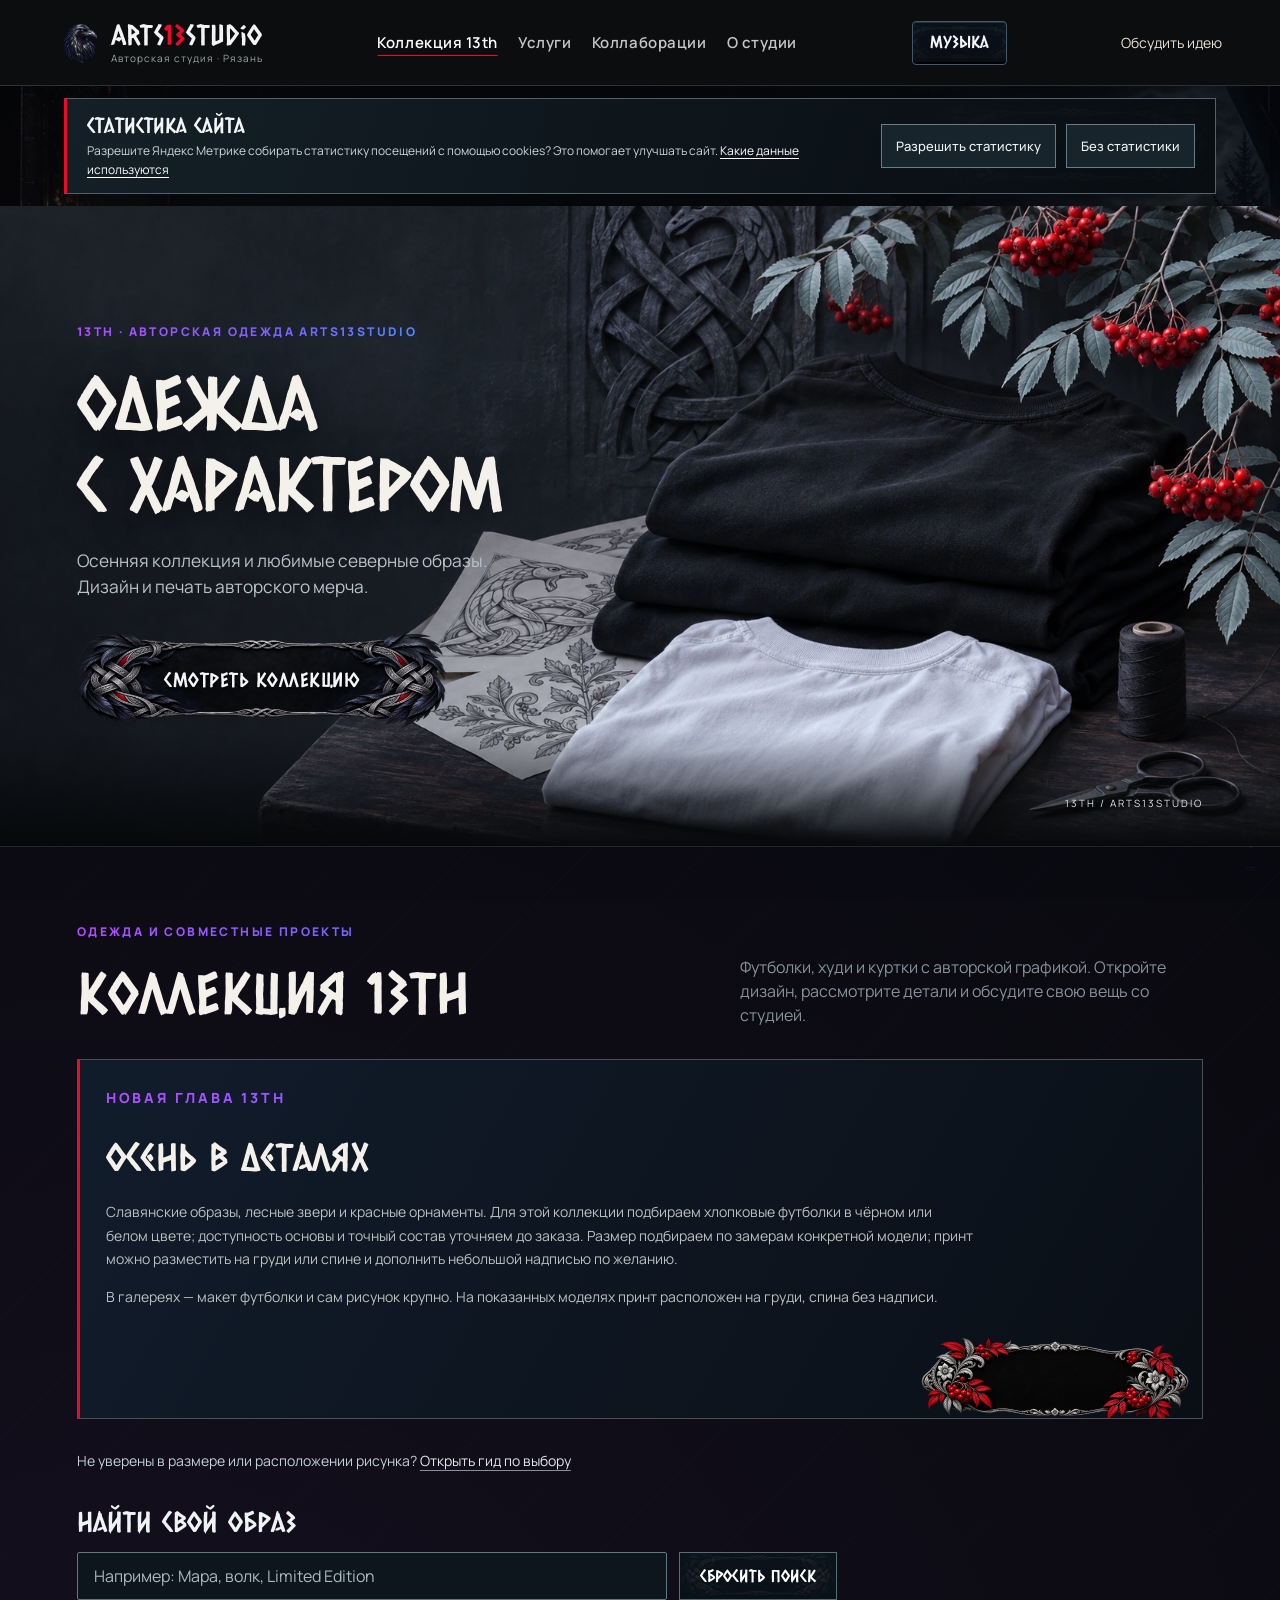
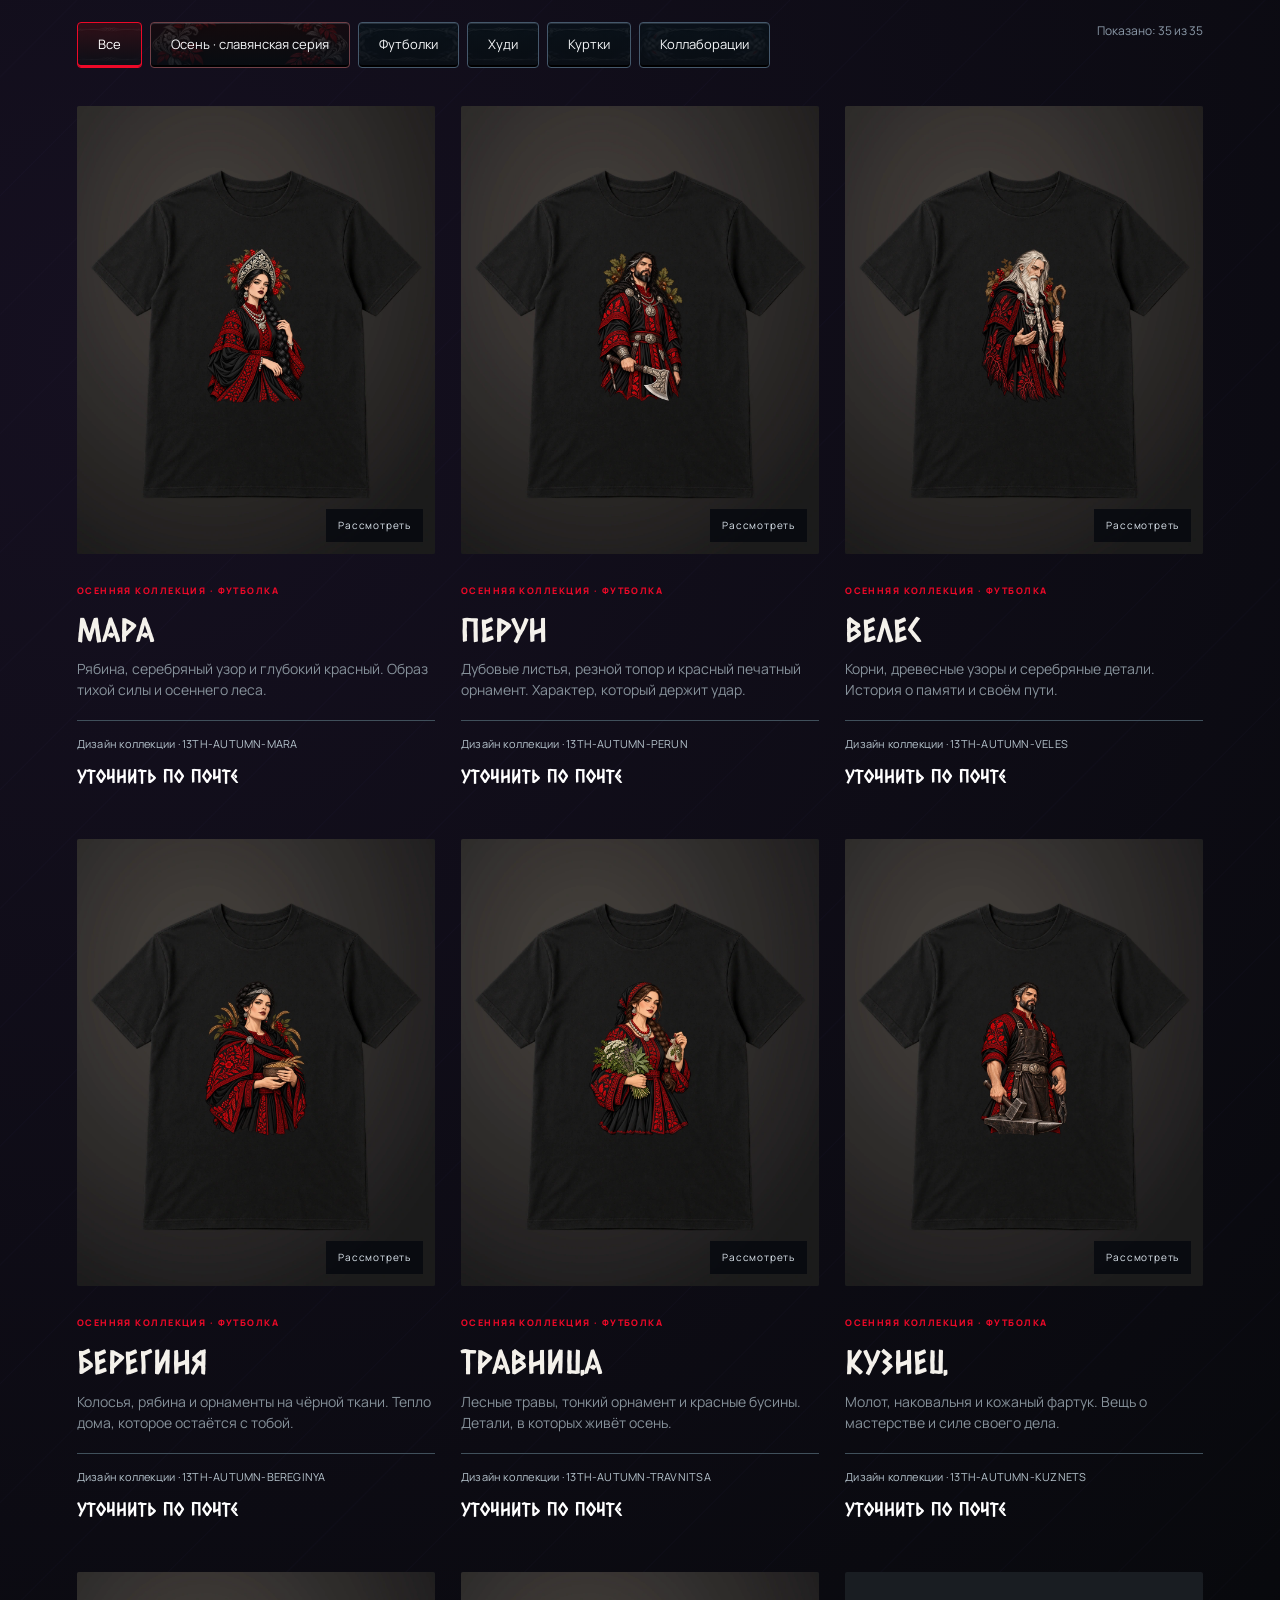
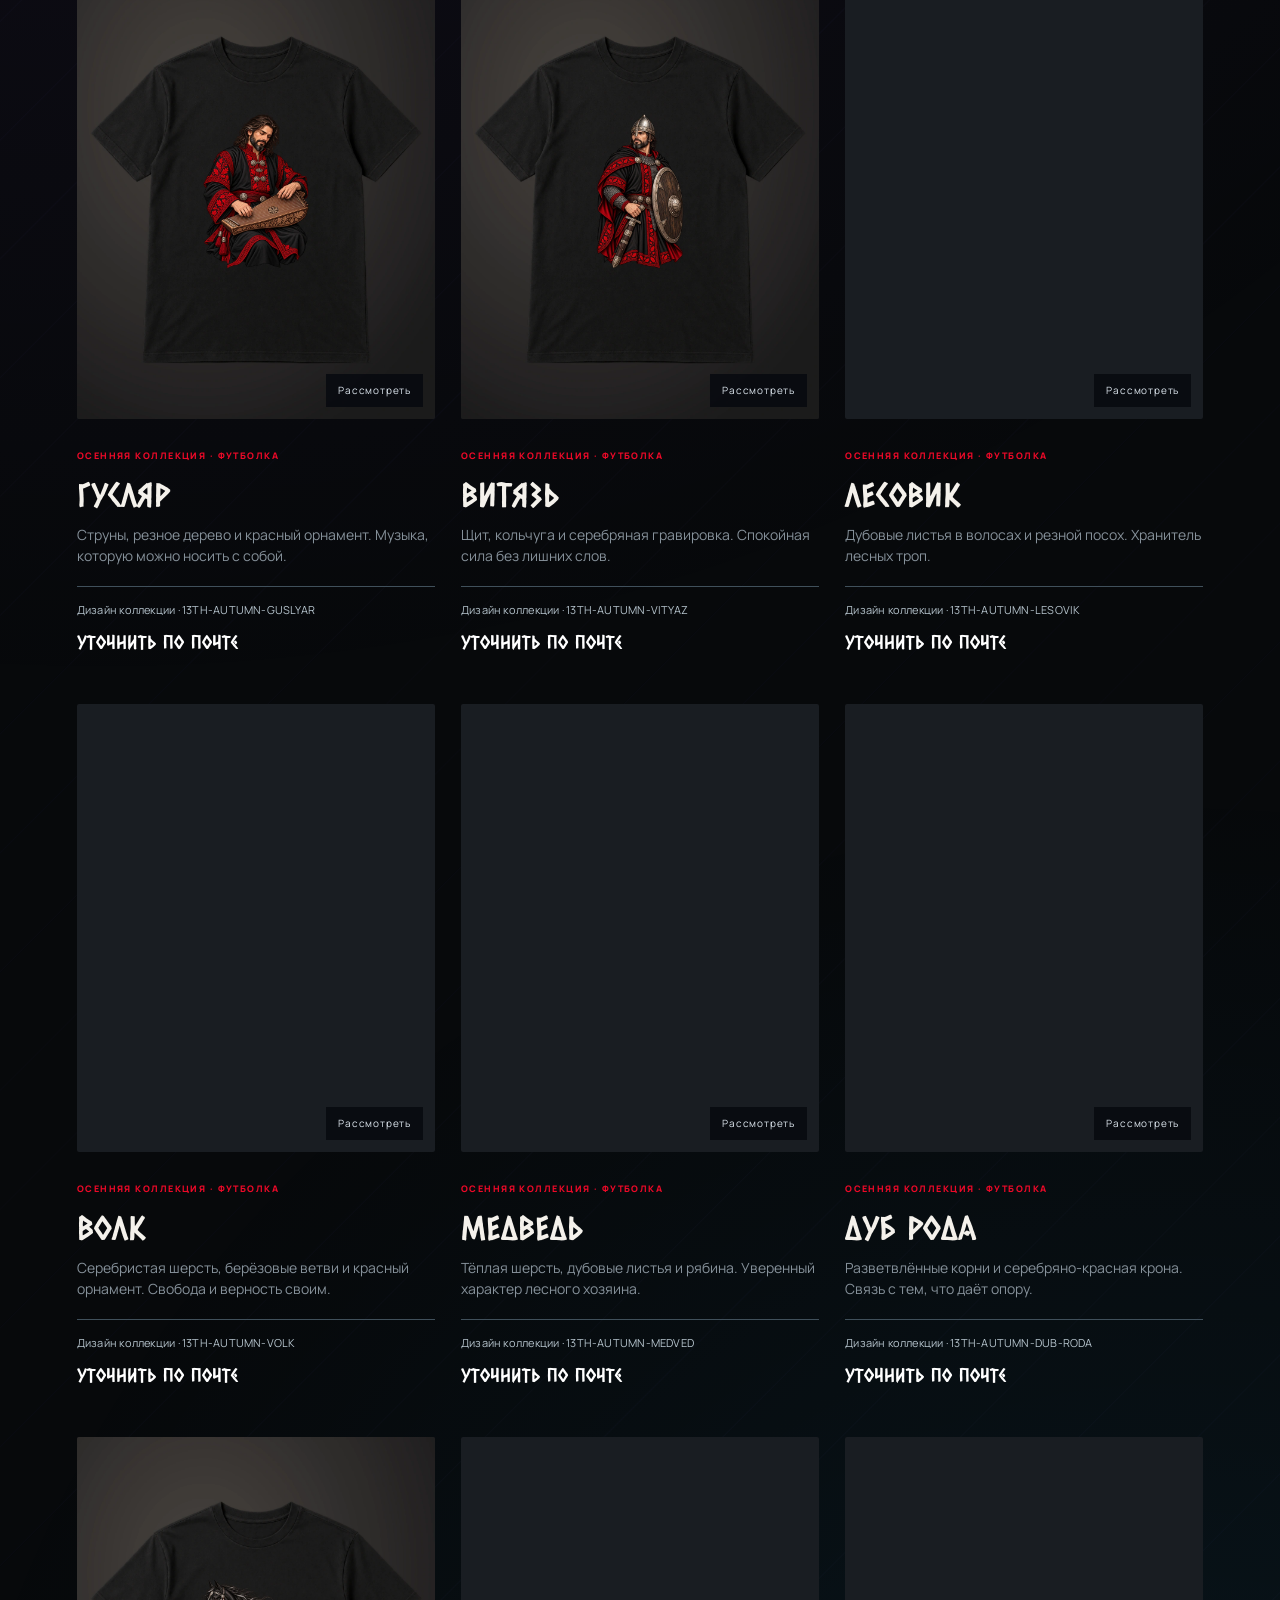
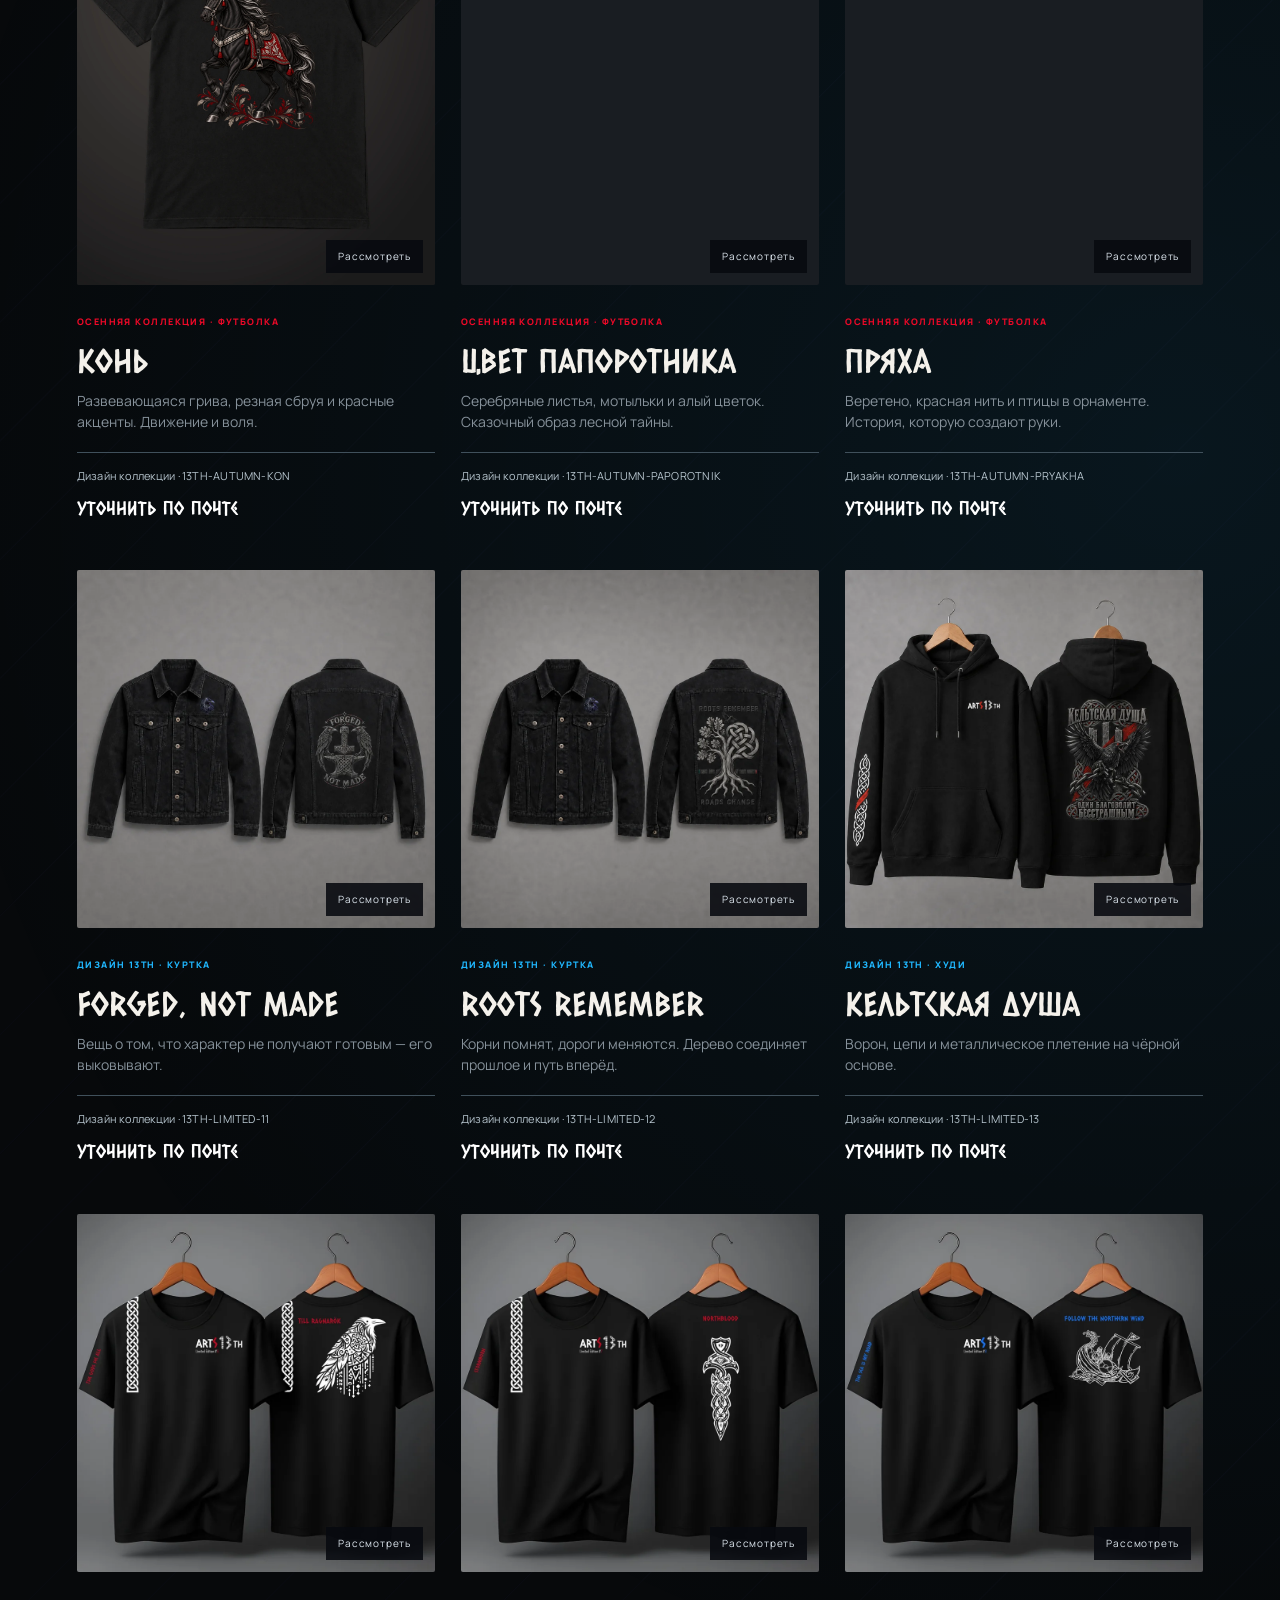
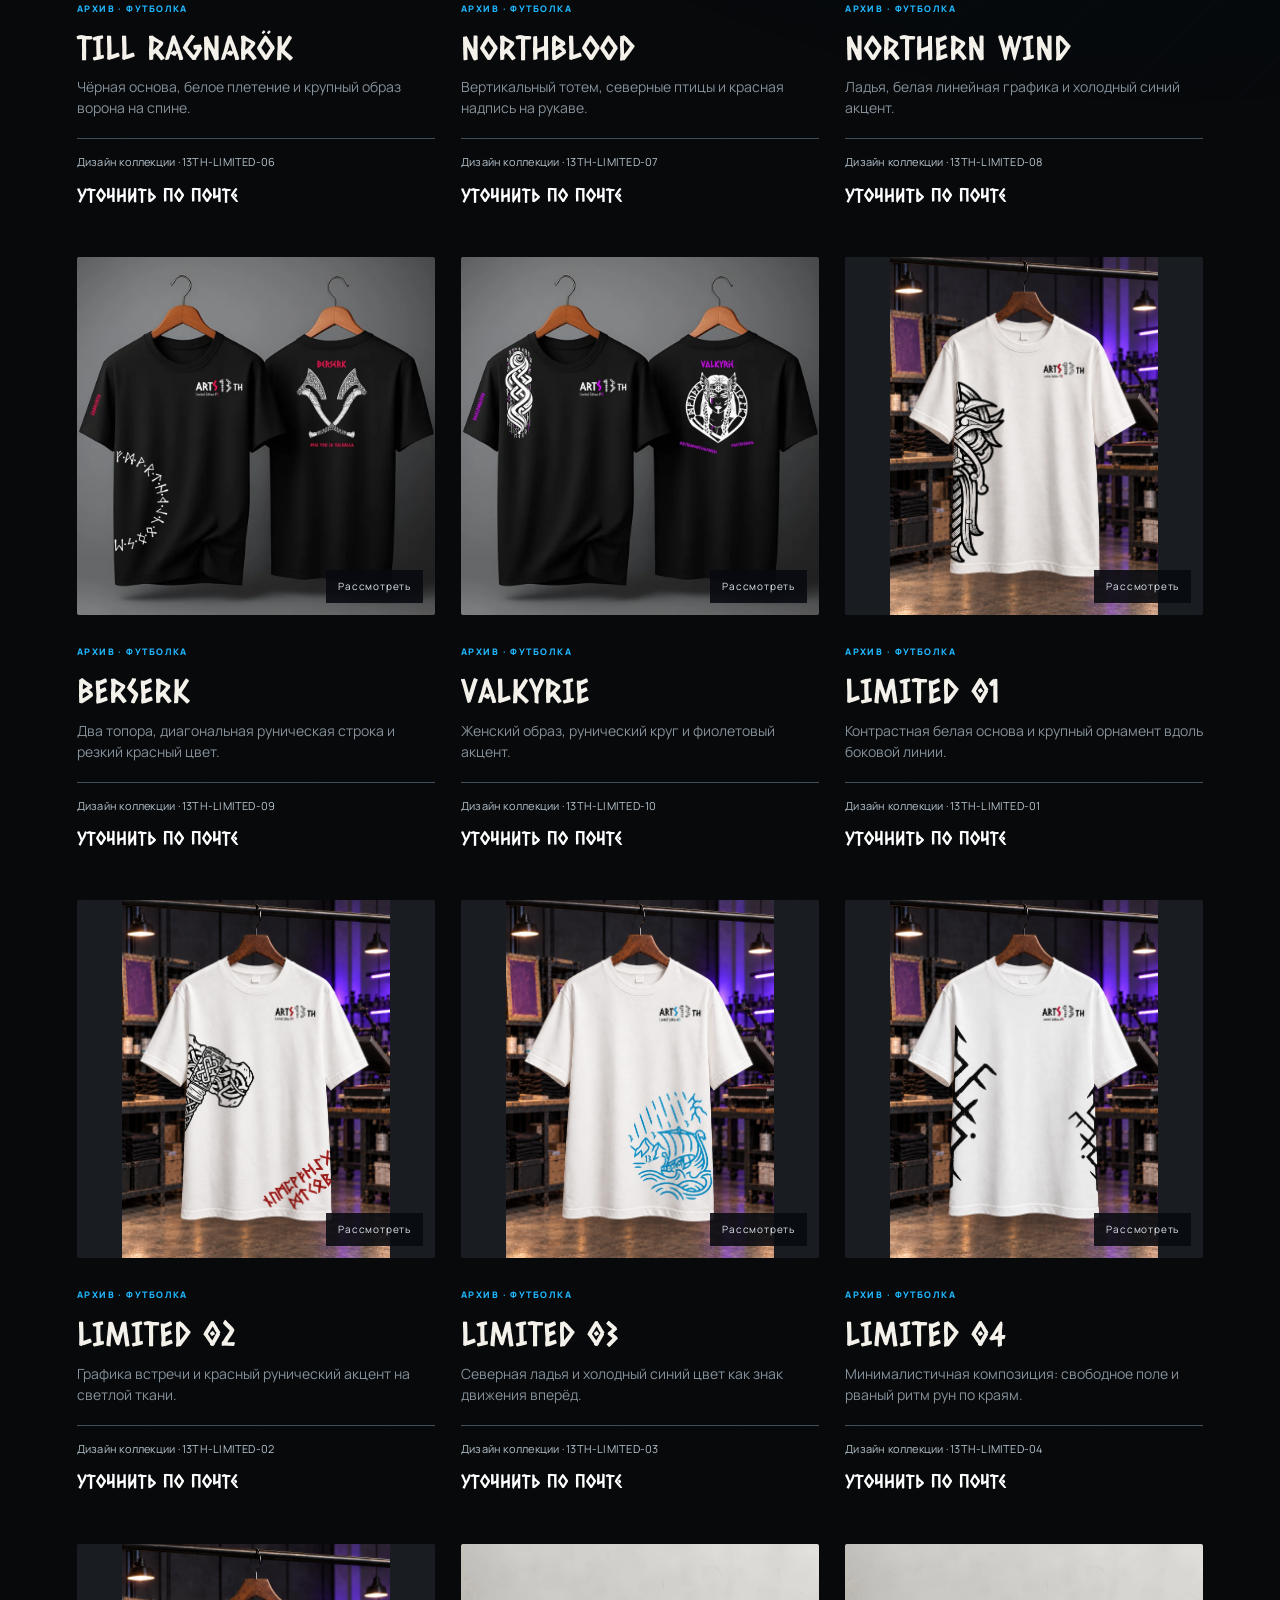
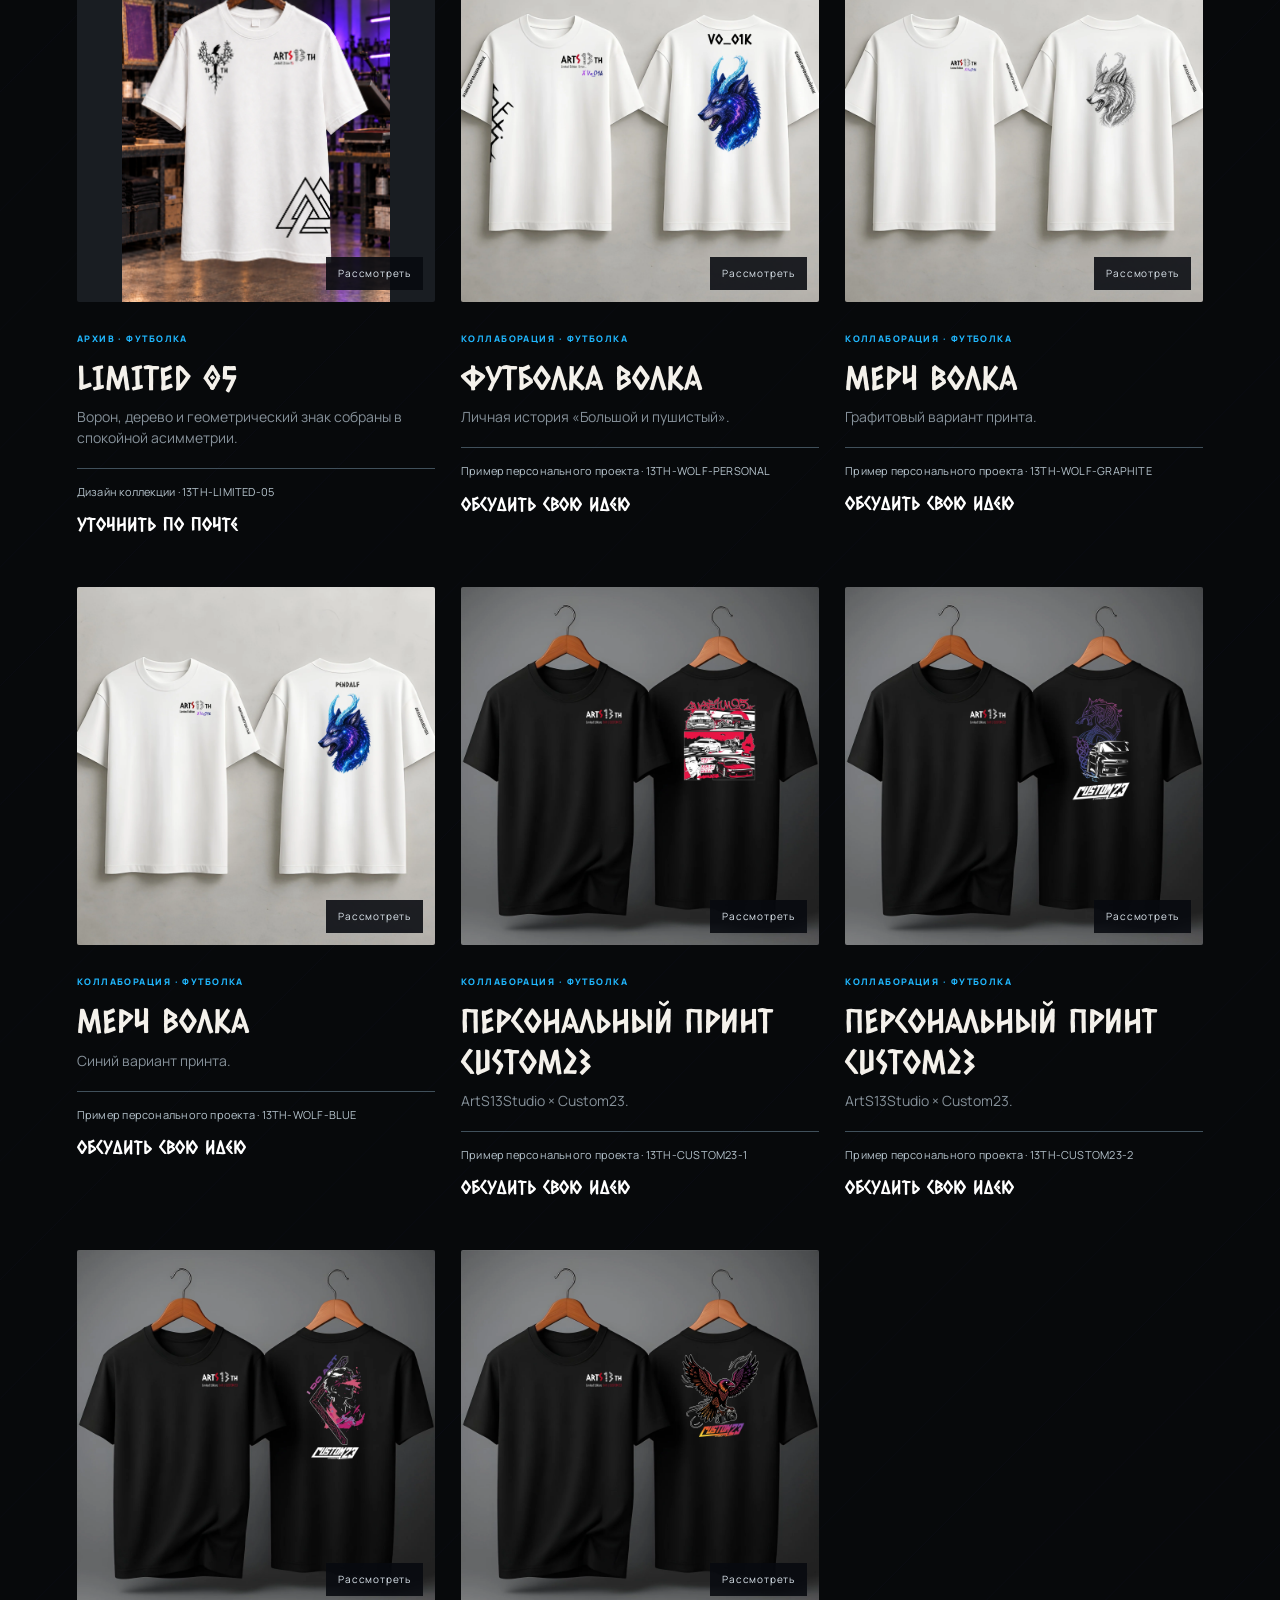
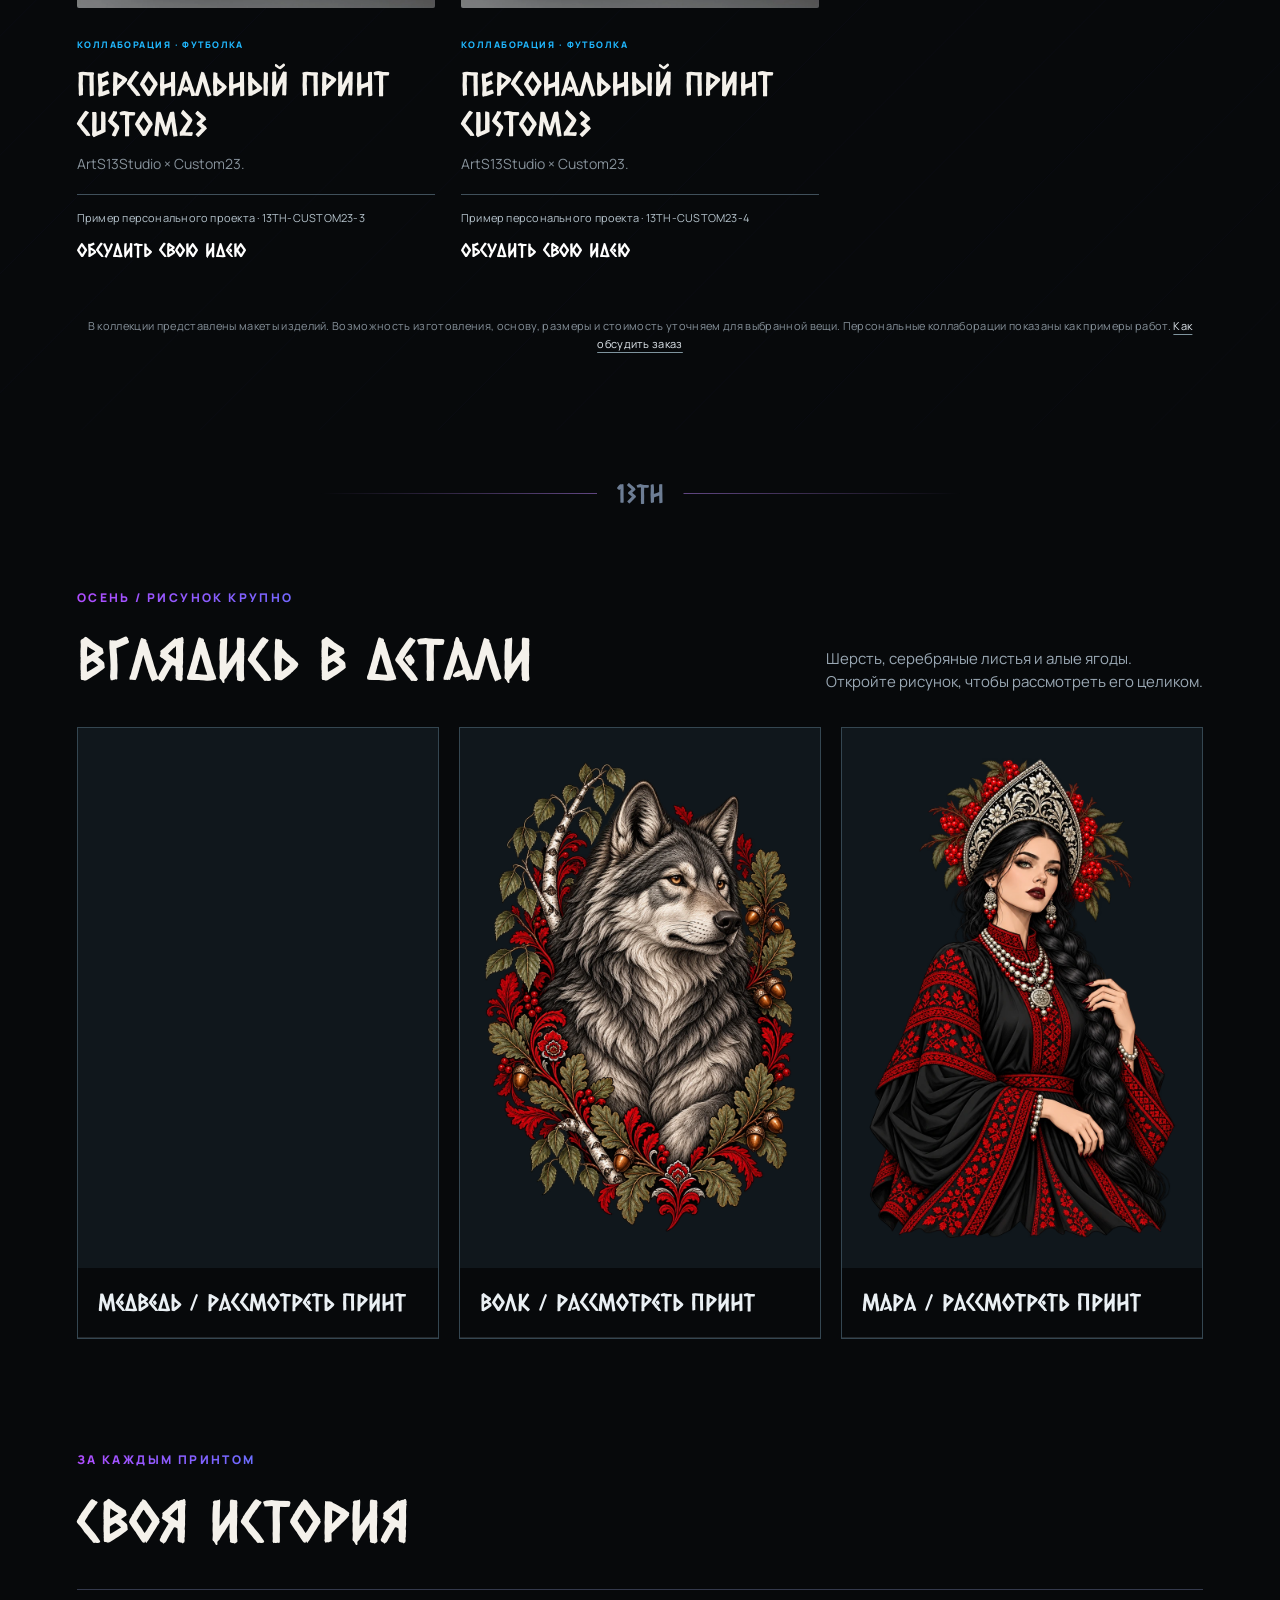
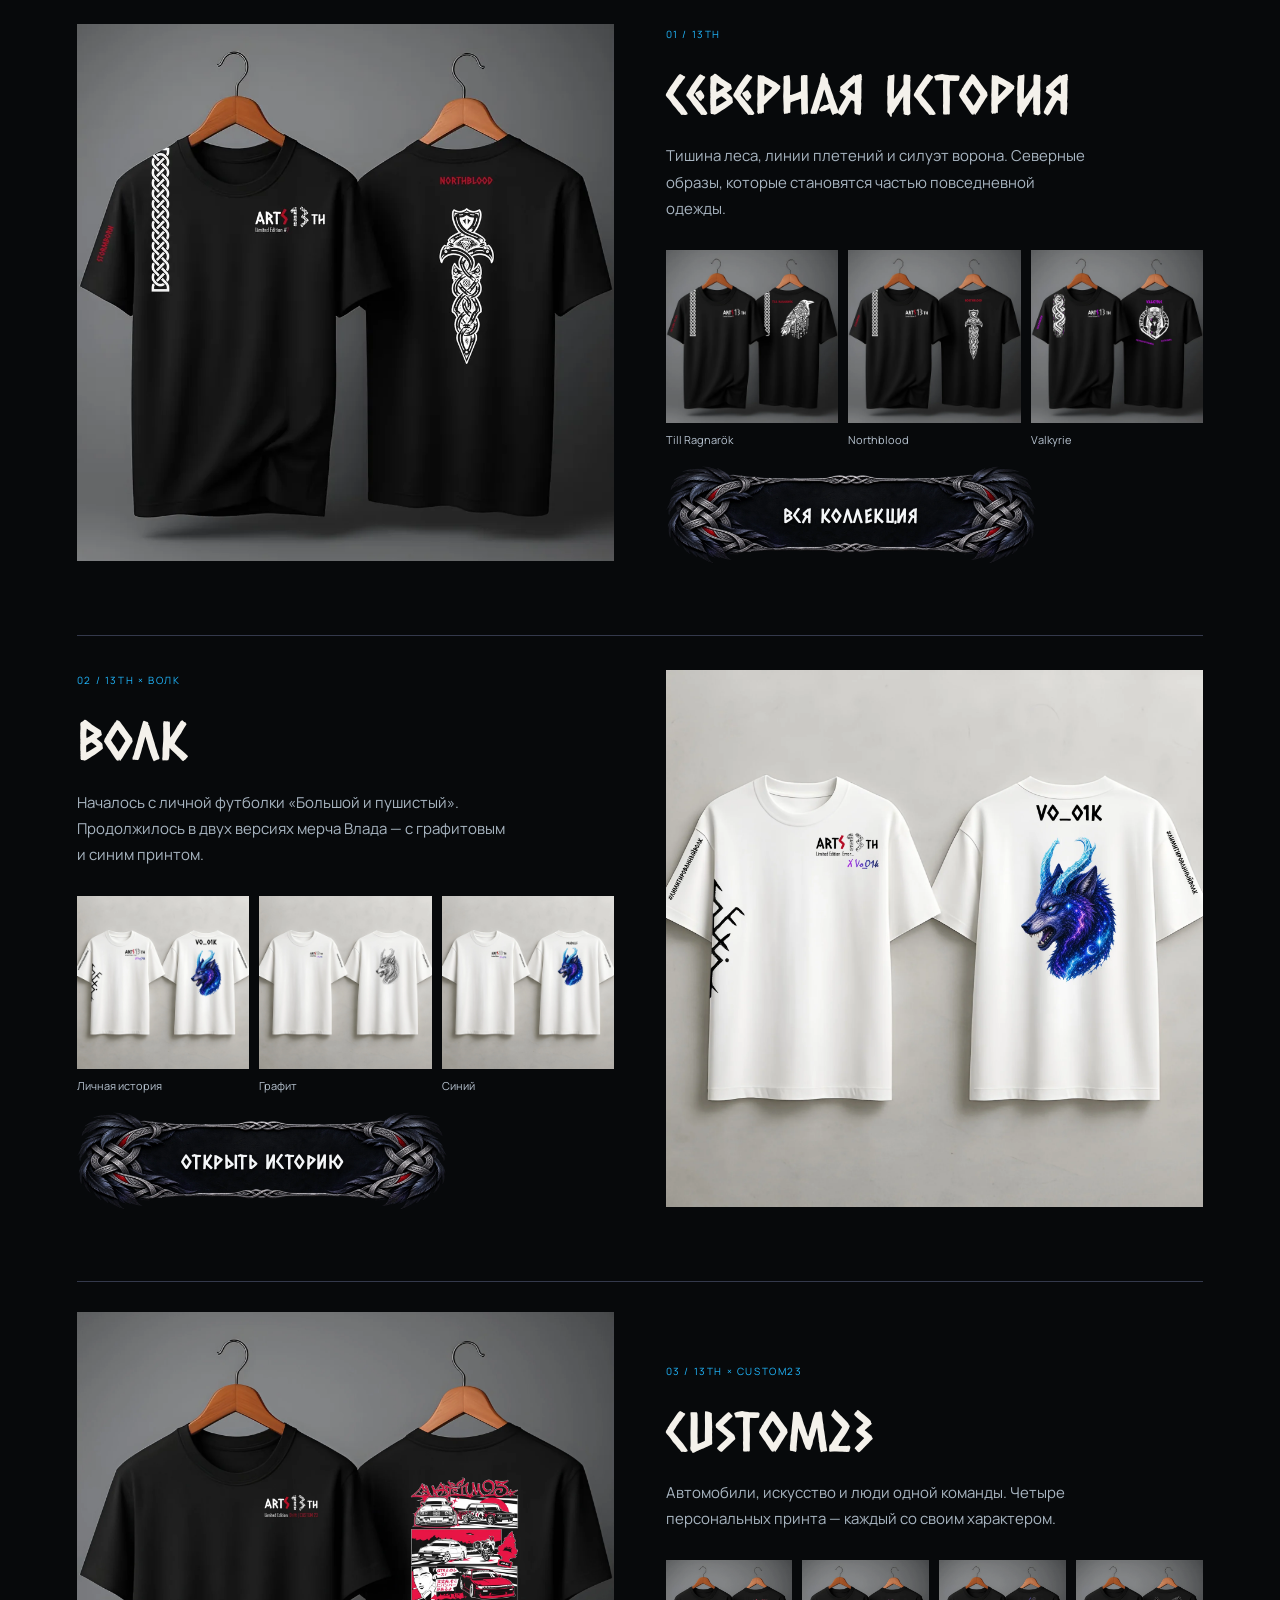
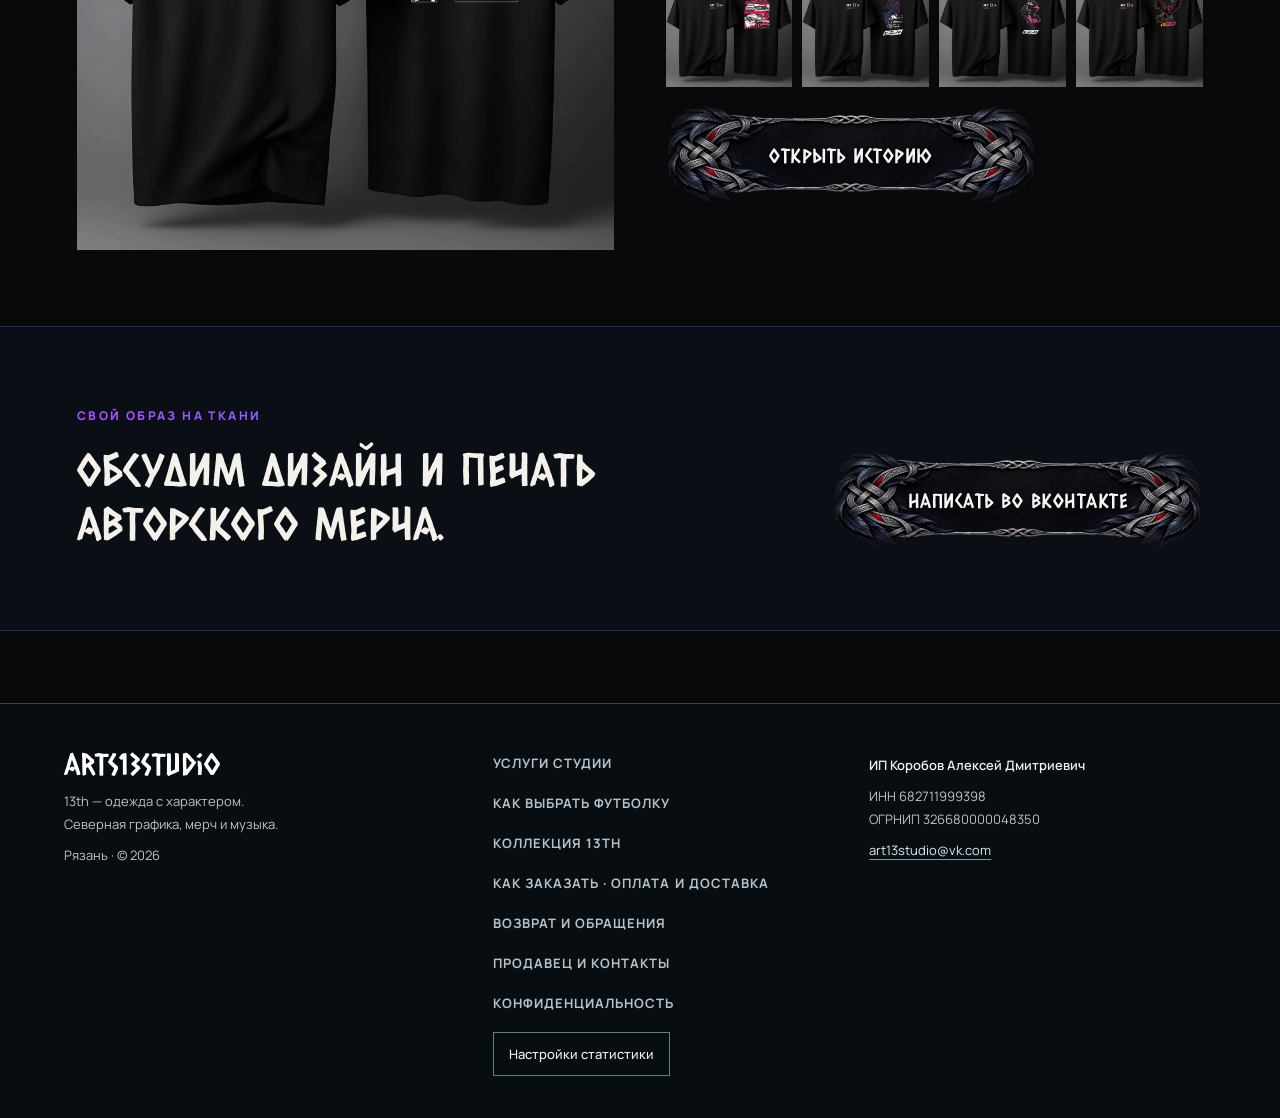
==== clothing/index.html @ e3e42444 "Refine catalog imagery and search; add studio services and fitting guide" ====
<!doctype html>
<html lang="ru">
  <head>
    <meta charset="utf-8" />
    <meta name="viewport" content="width=device-width, initial-scale=1" />
    <title>13th — бренд одежды студии ArtS13Studio</title>
    <meta name="description" content="Бренд одежды 13th: лимитированные футболки, куртки и худи с собственной графикой, дизайн и печать авторского мерча ArtS13Studio." />
    <meta name="robots" content="index, follow, max-image-preview:large" />
    <meta name="theme-color" content="#07090b" />
    <link rel="canonical" href="https://arts13studio.github.io/clothing/" />
    <link rel="alternate" hreflang="ru" href="https://arts13studio.github.io/clothing/" />
    <meta property="og:type" content="website" />
    <meta property="og:locale" content="ru_RU" />
    <meta property="og:site_name" content="ArtS13Studio" />
    <meta property="og:title" content="13th — бренд одежды студии ArtS13Studio" />
    <meta property="og:description" content="Лимитированная одежда с собственной графикой, коллекции и авторский мерч." />
    <meta property="og:url" content="https://arts13studio.github.io/clothing/" />
    <meta property="og:image" content="https://arts13studio.github.io/assets/clothing/lookbook/hero-atelier-autumn.webp" />
    <meta property="og:image:alt" content="Алексей и Виктория в футболках 13th в тёплой студии ArtS13Studio" />
    <meta name="twitter:card" content="summary_large_image" />
    <meta name="twitter:title" content="13th — бренд одежды ArtS13Studio" />
    <meta name="twitter:description" content="Лукбук, лимитированные вещи и дизайн авторского мерча." />
    <meta name="twitter:image" content="https://arts13studio.github.io/assets/clothing/lookbook/hero-atelier-autumn.webp" />
    <link rel="icon" href="../assets/favicon.svg" />
    <link rel="preload" href="../assets/fonts/CaesarDressingCyrillic.woff2" as="font" type="font/woff2" crossorigin />
    <link rel="stylesheet" href="../assets/styles.css?v=20261110-info1" />
    <link rel="stylesheet" href="../assets/clothing-lookbook.css?v=20261110-info1" />
    <script defer src="../assets/clothing-gallery.js?v=20261115-1"></script>
    <link rel="stylesheet" href="../assets/studio-navigation.css?v=20261111-nav1" />
    <script src="../assets/studio-navigation.js?v=20261110-info1" defer></script>
    <script type="application/ld+json">{
  "@context": "https://schema.org",
  "@type": "CollectionPage",
  "name": "Лимитированная одежда 13th",
  "description": "Архив лимитированной одежды бренда 13th от ArtS13Studio.",
  "url": "https://arts13studio.github.io/clothing/",
  "isPartOf": {
    "@type": "WebSite",
    "name": "ArtS13Studio",
    "url": "https://arts13studio.github.io/"
  },
  "mainEntity": {
    "@type": "ItemList",
    "numberOfItems": 35,
    "itemListElement": [
      {
        "@type": "ListItem",
        "position": 1,
        "name": "Мара"
      },
      {
        "@type": "ListItem",
        "position": 2,
        "name": "Перун"
      },
      {
        "@type": "ListItem",
        "position": 3,
        "name": "Велес"
      },
      {
        "@type": "ListItem",
        "position": 4,
        "name": "Берегиня"
      },
      {
        "@type": "ListItem",
        "position": 5,
        "name": "Травница"
      },
      {
        "@type": "ListItem",
        "position": 6,
        "name": "Кузнец"
      },
      {
        "@type": "ListItem",
        "position": 7,
        "name": "Гусляр"
      },
      {
        "@type": "ListItem",
        "position": 8,
        "name": "Витязь"
      },
      {
        "@type": "ListItem",
        "position": 9,
        "name": "Лесовик"
      },
      {
        "@type": "ListItem",
        "position": 10,
        "name": "Волк"
      },
      {
        "@type": "ListItem",
        "position": 11,
        "name": "Медведь"
      },
      {
        "@type": "ListItem",
        "position": 12,
        "name": "Дуб рода"
      },
      {
        "@type": "ListItem",
        "position": 13,
        "name": "Конь"
      },
      {
        "@type": "ListItem",
        "position": 14,
        "name": "Цвет папоротника"
      },
      {
        "@type": "ListItem",
        "position": 15,
        "name": "Пряха"
      },
      {
        "@type": "ListItem",
        "position": 16,
        "name": "Forged, Not Made"
      },
      {
        "@type": "ListItem",
        "position": 17,
        "name": "Roots Remember"
      },
      {
        "@type": "ListItem",
        "position": 18,
        "name": "Кельтская душа"
      },
      {
        "@type": "ListItem",
        "position": 19,
        "name": "Till Ragnarök"
      },
      {
        "@type": "ListItem",
        "position": 20,
        "name": "Northblood"
      },
      {
        "@type": "ListItem",
        "position": 21,
        "name": "Northern Wind"
      },
      {
        "@type": "ListItem",
        "position": 22,
        "name": "Berserk"
      },
      {
        "@type": "ListItem",
        "position": 23,
        "name": "Valkyrie"
      },
      {
        "@type": "ListItem",
        "position": 24,
        "name": "Limited 01"
      },
      {
        "@type": "ListItem",
        "position": 25,
        "name": "Limited 02"
      },
      {
        "@type": "ListItem",
        "position": 26,
        "name": "Limited 03"
      },
      {
        "@type": "ListItem",
        "position": 27,
        "name": "Limited 04"
      },
      {
        "@type": "ListItem",
        "position": 28,
        "name": "Limited 05"
      },
      {
        "@type": "ListItem",
        "position": 29,
        "name": "Футболка Волка"
      },
      {
        "@type": "ListItem",
        "position": 30,
        "name": "Мерч Волка"
      },
      {
        "@type": "ListItem",
        "position": 31,
        "name": "Мерч Волка"
      },
      {
        "@type": "ListItem",
        "position": 32,
        "name": "Персональный принт Custom23"
      },
      {
        "@type": "ListItem",
        "position": 33,
        "name": "Персональный принт Custom23"
      },
      {
        "@type": "ListItem",
        "position": 34,
        "name": "Персональный принт Custom23"
      },
      {
        "@type": "ListItem",
        "position": 35,
        "name": "Персональный принт Custom23"
      }
    ]
  }
}</script>
    <link rel="stylesheet" href="../assets/studio-finish.css?v=20261111-nav1" />
    <link rel="stylesheet" href="../assets/studio-service.css?v=20261111-nav1" />
  <script src="../assets/studio-analytics.js?v=20261110-info2" defer></script><link rel="stylesheet" href="../assets/studio-refinement.css?v=20261115-1" /></head>
  <body>
    <a class="studio-skip-link" href="#main-content">К содержимому</a>
    <main id="main-content" class="clothing-page">
      <div class="clothing-rune-rails" aria-hidden="true"><span>ᚨ · ᚱ · ᛏ · ᛊ · ᛏ · ᚺ</span><span>ᚺ · ᛏ · ᛊ · ᛏ · ᚱ · ᚨ</span></div>
      <!-- Шапка раздела одежды. -->
      <header class="studio-header">
        <a class="studio-logo" href="../" aria-label="ArtS13Studio — на главную"><img src="../assets/raven-brand-mark.png" width="42" height="42" alt="" /><span><strong>ArtS<span>13</span>Studio</strong><small>Авторская студия · Рязань</small></span></a>
        <nav class="studio-desktop-nav" aria-label="Основная навигация">
          <a href="../clothing/" aria-current="page">Коллекция 13th</a>
          <a href="../services/">Услуги</a>
          <a href="../collaborations/">Коллаборации</a>
          <a href="../#about">О студии</a>
        </nav>
        <a class="studio-music-link" href="../music/">Музыка</a>
        <a class="studio-contact-link" href="../#contacts">Обсудить идею</a>
        <details class="studio-mobile-menu">
          <summary>Меню <span aria-hidden="true">＋</span></summary>
          <nav aria-label="Мобильная навигация">
            <a href="../clothing/" aria-current="page">Коллекция 13th</a>
          <a href="../services/">Услуги</a>
          <a href="../collaborations/">Коллаборации</a>
          <a href="../#about">О студии</a>
            <a href="../#contacts">Обсудить идею</a>
            <a href="../music/">Музыка 13 AI the Dark</a>
            <a href="../video/">Клипы</a>
          <a href="../guide/">Как выбрать футболку</a><a href="../order/">Как заказать</a><a href="../contacts/">Контакты и реквизиты</a></nav>
        </details>
      </header>

      <!-- Большой лукбук: отдельный picture сохраняет лица и футболки на телефоне. -->
      <section class="clothing-hero clothing-hero--lookbook" aria-labelledby="clothing-title">
        <picture class="clothing-hero-image">
          <img src="../assets/clothing/lookbook/hero-atelier-autumn.webp" width="1672" height="941" alt="Футболки и авторская графика в мастерской ArtS13Studio" fetchpriority="high" />
        </picture>
        <div class="clothing-hero-copy">
          <p class="eyebrow">13th · авторская одежда ArtS13Studio</p>
          <h1 id="clothing-title">Одежда<br /> с характером</h1>
          <p class="clothing-hero-intro">Осенняя коллекция и любимые северные образы.<br />Дизайн и печать авторского мерча.</p>
          <a class="lookbook-link" href="#collection">Смотреть коллекцию </a>
        </div>
        <span class="clothing-hero-caption">13th / ArtS13Studio</span>
      </section>

      <!-- Без JavaScript видны все вещи, ссылки открывают оригинальные изображения. -->
      <section class="limited-collection" id="collection" aria-labelledby="limited-title">
        <div class="limited-collection-heading">
          <div><p class="eyebrow">Одежда и совместные проекты</p><h2 id="limited-title">Коллекция 13th</h2></div>
          <p>Футболки, худи и куртки с авторской графикой. Откройте дизайн, рассмотрите детали и обсудите свою вещь со студией.</p>
        </div>

        <div class="autumn-intro"><p class="eyebrow">Новая глава 13th</p><h3>Осень в деталях</h3><p>Славянские образы, лесные звери и красные орнаменты. Для этой коллекции подбираем хлопковые футболки в чёрном или белом цвете; доступность основы и точный состав уточняем до заказа. Размер подбираем по замерам конкретной модели; принт можно разместить на груди или спине и дополнить небольшой надписью по желанию.</p><p class="autumn-note">В галереях — макет футболки и сам рисунок крупно. На показанных моделях принт расположен на груди, спина без надписи.</p></div>
<p class="catalog-guide">Не уверены в размере или расположении рисунка? <a class="service-inline-link" href="../guide/">Открыть гид по выбору</a></p>
<div class="catalog-search" hidden><label for="catalog-query">Найти свой образ</label><div><input id="catalog-query" type="search" maxlength="100" placeholder="Например: Мара, волк, Limited Edition" autocomplete="off" aria-controls="catalog-items" /><button type="button" class="catalog-clear">Сбросить поиск</button></div></div>
<div class="clothing-filter-bar" hidden>
          <div class="clothing-filters" role="group" aria-label="Тип одежды">
            <button type="button" data-filter="all" aria-pressed="true">Все</button>
            <button type="button" data-filter="autumn" aria-pressed="false">Осень · славянская серия</button>
            <button type="button" data-filter="tshirts" aria-pressed="false">Футболки</button>
            <button type="button" data-filter="hoodies" aria-pressed="false">Худи</button>
            <button type="button" data-filter="jackets" aria-pressed="false">Куртки</button>
            <button type="button" data-filter="collaborations" aria-pressed="false">Коллаборации</button>
          </div>
          <p class="clothing-results" role="status" aria-live="polite"></p>
        </div>
        <div class="catalog-empty" hidden><h3>Такой образ пока не найден</h3><p>Попробуйте другое название или посмотрите всю коллекцию.</p><button type="button" class="catalog-reset">Показать всё</button></div><div class="limited-grid" id="catalog-items">
<article class="limited-card autumn-card" id="autumn-mara" data-category="tshirts autumn" data-gallery="autumn-mara" data-reference="13TH-AUTUMN-MARA" data-personal="false" data-art="../assets/clothing/autumn/mara-art.webp"><a class="limited-card-media" href="../assets/clothing/autumn/mara-front.webp" data-open-gallery="autumn-mara"><img src="../assets/clothing/autumn/mara-front.webp" width="1200" height="1500" alt="Футболка 13th «Мара» — принт на груди" loading="lazy" decoding="async" /><span class="clothing-card-open" aria-hidden="true">Рассмотреть</span></a><div class="limited-card-copy"><span>Осенняя коллекция · футболка</span><h2>Мара</h2><p>Рябина, серебряный узор и глубокий красный. Образ тихой силы и осеннего леса.</p><div class="catalog-card-actions"><span class="catalog-reference">Дизайн коллекции · 13TH-AUTUMN-MARA</span><a class="catalog-discuss" href="mailto:art13studio@vk.com?subject=%D0%94%D0%B8%D0%B7%D0%B0%D0%B9%D0%BD%20%D0%9C%D0%B0%D1%80%D0%B0%20%E2%80%94%2013TH-AUTUMN-MARA&amp;body=%D0%97%D0%B4%D1%80%D0%B0%D0%B2%D1%81%D1%82%D0%B2%D1%83%D0%B9%D1%82%D0%B5%21%20%D0%98%D0%BD%D1%82%D0%B5%D1%80%D0%B5%D1%81%D1%83%D0%B5%D1%82%20%D0%B4%D0%B8%D0%B7%D0%B0%D0%B9%D0%BD%20%C2%AB%D0%9C%D0%B0%D1%80%D0%B0%C2%BB%20%2813TH-AUTUMN-MARA%29.%0A%D0%A1%D1%81%D1%8B%D0%BB%D0%BA%D0%B0%3A%20https%3A%2F%2Farts13studio.github.io%2Fclothing%2F%23autumn-mara%0A%D0%9F%D0%BE%D0%B4%D1%81%D0%BA%D0%B0%D0%B6%D0%B8%D1%82%D0%B5%20%D0%B2%D0%BE%D0%B7%D0%BC%D0%BE%D0%B6%D0%BD%D0%BE%D1%81%D1%82%D1%8C%20%D0%B8%D0%B7%D0%B3%D0%BE%D1%82%D0%BE%D0%B2%D0%BB%D0%B5%D0%BD%D0%B8%D1%8F%2C%20%D0%B4%D0%BE%D1%81%D1%82%D1%83%D0%BF%D0%BD%D1%8B%D0%B5%20%D0%BE%D1%81%D0%BD%D0%BE%D0%B2%D1%8B%2C%20%D1%80%D0%B0%D0%B7%D0%BC%D0%B5%D1%80%D1%8B%2C%20%D1%81%D1%82%D0%BE%D0%B8%D0%BC%D0%BE%D1%81%D1%82%D1%8C%20%D0%B8%20%D1%81%D1%80%D0%BE%D0%BA%D0%B8." aria-label="Уточнить по почте: Мара">Уточнить по почте</a></div></div></article>
<article class="limited-card autumn-card" id="autumn-perun" data-category="tshirts autumn" data-gallery="autumn-perun" data-reference="13TH-AUTUMN-PERUN" data-personal="false" data-art="../assets/clothing/autumn/perun-art.webp"><a class="limited-card-media" href="../assets/clothing/autumn/perun-front.webp" data-open-gallery="autumn-perun"><img src="../assets/clothing/autumn/perun-front.webp" width="1200" height="1500" alt="Футболка 13th «Перун» — принт на груди" loading="lazy" decoding="async" /><span class="clothing-card-open" aria-hidden="true">Рассмотреть</span></a><div class="limited-card-copy"><span>Осенняя коллекция · футболка</span><h2>Перун</h2><p>Дубовые листья, резной топор и красный печатный орнамент. Характер, который держит удар.</p><div class="catalog-card-actions"><span class="catalog-reference">Дизайн коллекции · 13TH-AUTUMN-PERUN</span><a class="catalog-discuss" href="mailto:art13studio@vk.com?subject=%D0%94%D0%B8%D0%B7%D0%B0%D0%B9%D0%BD%20%D0%9F%D0%B5%D1%80%D1%83%D0%BD%20%E2%80%94%2013TH-AUTUMN-PERUN&amp;body=%D0%97%D0%B4%D1%80%D0%B0%D0%B2%D1%81%D1%82%D0%B2%D1%83%D0%B9%D1%82%D0%B5%21%20%D0%98%D0%BD%D1%82%D0%B5%D1%80%D0%B5%D1%81%D1%83%D0%B5%D1%82%20%D0%B4%D0%B8%D0%B7%D0%B0%D0%B9%D0%BD%20%C2%AB%D0%9F%D0%B5%D1%80%D1%83%D0%BD%C2%BB%20%2813TH-AUTUMN-PERUN%29.%0A%D0%A1%D1%81%D1%8B%D0%BB%D0%BA%D0%B0%3A%20https%3A%2F%2Farts13studio.github.io%2Fclothing%2F%23autumn-perun%0A%D0%9F%D0%BE%D0%B4%D1%81%D0%BA%D0%B0%D0%B6%D0%B8%D1%82%D0%B5%20%D0%B2%D0%BE%D0%B7%D0%BC%D0%BE%D0%B6%D0%BD%D0%BE%D1%81%D1%82%D1%8C%20%D0%B8%D0%B7%D0%B3%D0%BE%D1%82%D0%BE%D0%B2%D0%BB%D0%B5%D0%BD%D0%B8%D1%8F%2C%20%D0%B4%D0%BE%D1%81%D1%82%D1%83%D0%BF%D0%BD%D1%8B%D0%B5%20%D0%BE%D1%81%D0%BD%D0%BE%D0%B2%D1%8B%2C%20%D1%80%D0%B0%D0%B7%D0%BC%D0%B5%D1%80%D1%8B%2C%20%D1%81%D1%82%D0%BE%D0%B8%D0%BC%D0%BE%D1%81%D1%82%D1%8C%20%D0%B8%20%D1%81%D1%80%D0%BE%D0%BA%D0%B8." aria-label="Уточнить по почте: Перун">Уточнить по почте</a></div></div></article>
<article class="limited-card autumn-card" id="autumn-veles" data-category="tshirts autumn" data-gallery="autumn-veles" data-reference="13TH-AUTUMN-VELES" data-personal="false" data-art="../assets/clothing/autumn/veles-art.webp"><a class="limited-card-media" href="../assets/clothing/autumn/veles-front.webp" data-open-gallery="autumn-veles"><img src="../assets/clothing/autumn/veles-front.webp" width="1200" height="1500" alt="Футболка 13th «Велес» — принт на груди" loading="lazy" decoding="async" /><span class="clothing-card-open" aria-hidden="true">Рассмотреть</span></a><div class="limited-card-copy"><span>Осенняя коллекция · футболка</span><h2>Велес</h2><p>Корни, древесные узоры и серебряные детали. История о памяти и своём пути.</p><div class="catalog-card-actions"><span class="catalog-reference">Дизайн коллекции · 13TH-AUTUMN-VELES</span><a class="catalog-discuss" href="mailto:art13studio@vk.com?subject=%D0%94%D0%B8%D0%B7%D0%B0%D0%B9%D0%BD%20%D0%92%D0%B5%D0%BB%D0%B5%D1%81%20%E2%80%94%2013TH-AUTUMN-VELES&amp;body=%D0%97%D0%B4%D1%80%D0%B0%D0%B2%D1%81%D1%82%D0%B2%D1%83%D0%B9%D1%82%D0%B5%21%20%D0%98%D0%BD%D1%82%D0%B5%D1%80%D0%B5%D1%81%D1%83%D0%B5%D1%82%20%D0%B4%D0%B8%D0%B7%D0%B0%D0%B9%D0%BD%20%C2%AB%D0%92%D0%B5%D0%BB%D0%B5%D1%81%C2%BB%20%2813TH-AUTUMN-VELES%29.%0A%D0%A1%D1%81%D1%8B%D0%BB%D0%BA%D0%B0%3A%20https%3A%2F%2Farts13studio.github.io%2Fclothing%2F%23autumn-veles%0A%D0%9F%D0%BE%D0%B4%D1%81%D0%BA%D0%B0%D0%B6%D0%B8%D1%82%D0%B5%20%D0%B2%D0%BE%D0%B7%D0%BC%D0%BE%D0%B6%D0%BD%D0%BE%D1%81%D1%82%D1%8C%20%D0%B8%D0%B7%D0%B3%D0%BE%D1%82%D0%BE%D0%B2%D0%BB%D0%B5%D0%BD%D0%B8%D1%8F%2C%20%D0%B4%D0%BE%D1%81%D1%82%D1%83%D0%BF%D0%BD%D1%8B%D0%B5%20%D0%BE%D1%81%D0%BD%D0%BE%D0%B2%D1%8B%2C%20%D1%80%D0%B0%D0%B7%D0%BC%D0%B5%D1%80%D1%8B%2C%20%D1%81%D1%82%D0%BE%D0%B8%D0%BC%D0%BE%D1%81%D1%82%D1%8C%20%D0%B8%20%D1%81%D1%80%D0%BE%D0%BA%D0%B8." aria-label="Уточнить по почте: Велес">Уточнить по почте</a></div></div></article>
<article class="limited-card autumn-card" id="autumn-bereginya" data-category="tshirts autumn" data-gallery="autumn-bereginya" data-reference="13TH-AUTUMN-BEREGINYA" data-personal="false" data-art="../assets/clothing/autumn/bereginya-art.webp"><a class="limited-card-media" href="../assets/clothing/autumn/bereginya-front.webp" data-open-gallery="autumn-bereginya"><img src="../assets/clothing/autumn/bereginya-front.webp" width="1200" height="1500" alt="Футболка 13th «Берегиня» — принт на груди" loading="lazy" decoding="async" /><span class="clothing-card-open" aria-hidden="true">Рассмотреть</span></a><div class="limited-card-copy"><span>Осенняя коллекция · футболка</span><h2>Берегиня</h2><p>Колосья, рябина и орнаменты на чёрной ткани. Тепло дома, которое остаётся с тобой.</p><div class="catalog-card-actions"><span class="catalog-reference">Дизайн коллекции · 13TH-AUTUMN-BEREGINYA</span><a class="catalog-discuss" href="mailto:art13studio@vk.com?subject=%D0%94%D0%B8%D0%B7%D0%B0%D0%B9%D0%BD%20%D0%91%D0%B5%D1%80%D0%B5%D0%B3%D0%B8%D0%BD%D1%8F%20%E2%80%94%2013TH-AUTUMN-BEREGINYA&amp;body=%D0%97%D0%B4%D1%80%D0%B0%D0%B2%D1%81%D1%82%D0%B2%D1%83%D0%B9%D1%82%D0%B5%21%20%D0%98%D0%BD%D1%82%D0%B5%D1%80%D0%B5%D1%81%D1%83%D0%B5%D1%82%20%D0%B4%D0%B8%D0%B7%D0%B0%D0%B9%D0%BD%20%C2%AB%D0%91%D0%B5%D1%80%D0%B5%D0%B3%D0%B8%D0%BD%D1%8F%C2%BB%20%2813TH-AUTUMN-BEREGINYA%29.%0A%D0%A1%D1%81%D1%8B%D0%BB%D0%BA%D0%B0%3A%20https%3A%2F%2Farts13studio.github.io%2Fclothing%2F%23autumn-bereginya%0A%D0%9F%D0%BE%D0%B4%D1%81%D0%BA%D0%B0%D0%B6%D0%B8%D1%82%D0%B5%20%D0%B2%D0%BE%D0%B7%D0%BC%D0%BE%D0%B6%D0%BD%D0%BE%D1%81%D1%82%D1%8C%20%D0%B8%D0%B7%D0%B3%D0%BE%D1%82%D0%BE%D0%B2%D0%BB%D0%B5%D0%BD%D0%B8%D1%8F%2C%20%D0%B4%D0%BE%D1%81%D1%82%D1%83%D0%BF%D0%BD%D1%8B%D0%B5%20%D0%BE%D1%81%D0%BD%D0%BE%D0%B2%D1%8B%2C%20%D1%80%D0%B0%D0%B7%D0%BC%D0%B5%D1%80%D1%8B%2C%20%D1%81%D1%82%D0%BE%D0%B8%D0%BC%D0%BE%D1%81%D1%82%D1%8C%20%D0%B8%20%D1%81%D1%80%D0%BE%D0%BA%D0%B8." aria-label="Уточнить по почте: Берегиня">Уточнить по почте</a></div></div></article>
<article class="limited-card autumn-card" id="autumn-travnitsa" data-category="tshirts autumn" data-gallery="autumn-travnitsa" data-reference="13TH-AUTUMN-TRAVNITSA" data-personal="false" data-art="../assets/clothing/autumn/travnitsa-art.webp"><a class="limited-card-media" href="../assets/clothing/autumn/travnitsa-front.webp" data-open-gallery="autumn-travnitsa"><img src="../assets/clothing/autumn/travnitsa-front.webp" width="1200" height="1500" alt="Футболка 13th «Травница» — принт на груди" loading="lazy" decoding="async" /><span class="clothing-card-open" aria-hidden="true">Рассмотреть</span></a><div class="limited-card-copy"><span>Осенняя коллекция · футболка</span><h2>Травница</h2><p>Лесные травы, тонкий орнамент и красные бусины. Детали, в которых живёт осень.</p><div class="catalog-card-actions"><span class="catalog-reference">Дизайн коллекции · 13TH-AUTUMN-TRAVNITSA</span><a class="catalog-discuss" href="mailto:art13studio@vk.com?subject=%D0%94%D0%B8%D0%B7%D0%B0%D0%B9%D0%BD%20%D0%A2%D1%80%D0%B0%D0%B2%D0%BD%D0%B8%D1%86%D0%B0%20%E2%80%94%2013TH-AUTUMN-TRAVNITSA&amp;body=%D0%97%D0%B4%D1%80%D0%B0%D0%B2%D1%81%D1%82%D0%B2%D1%83%D0%B9%D1%82%D0%B5%21%20%D0%98%D0%BD%D1%82%D0%B5%D1%80%D0%B5%D1%81%D1%83%D0%B5%D1%82%20%D0%B4%D0%B8%D0%B7%D0%B0%D0%B9%D0%BD%20%C2%AB%D0%A2%D1%80%D0%B0%D0%B2%D0%BD%D0%B8%D1%86%D0%B0%C2%BB%20%2813TH-AUTUMN-TRAVNITSA%29.%0A%D0%A1%D1%81%D1%8B%D0%BB%D0%BA%D0%B0%3A%20https%3A%2F%2Farts13studio.github.io%2Fclothing%2F%23autumn-travnitsa%0A%D0%9F%D0%BE%D0%B4%D1%81%D0%BA%D0%B0%D0%B6%D0%B8%D1%82%D0%B5%20%D0%B2%D0%BE%D0%B7%D0%BC%D0%BE%D0%B6%D0%BD%D0%BE%D1%81%D1%82%D1%8C%20%D0%B8%D0%B7%D0%B3%D0%BE%D1%82%D0%BE%D0%B2%D0%BB%D0%B5%D0%BD%D0%B8%D1%8F%2C%20%D0%B4%D0%BE%D1%81%D1%82%D1%83%D0%BF%D0%BD%D1%8B%D0%B5%20%D0%BE%D1%81%D0%BD%D0%BE%D0%B2%D1%8B%2C%20%D1%80%D0%B0%D0%B7%D0%BC%D0%B5%D1%80%D1%8B%2C%20%D1%81%D1%82%D0%BE%D0%B8%D0%BC%D0%BE%D1%81%D1%82%D1%8C%20%D0%B8%20%D1%81%D1%80%D0%BE%D0%BA%D0%B8." aria-label="Уточнить по почте: Травница">Уточнить по почте</a></div></div></article>
<article class="limited-card autumn-card" id="autumn-kuznets" data-category="tshirts autumn" data-gallery="autumn-kuznets" data-reference="13TH-AUTUMN-KUZNETS" data-personal="false" data-art="../assets/clothing/autumn/kuznets-art.webp"><a class="limited-card-media" href="../assets/clothing/autumn/kuznets-front.webp" data-open-gallery="autumn-kuznets"><img src="../assets/clothing/autumn/kuznets-front.webp" width="1200" height="1500" alt="Футболка 13th «Кузнец» — принт на груди" loading="lazy" decoding="async" /><span class="clothing-card-open" aria-hidden="true">Рассмотреть</span></a><div class="limited-card-copy"><span>Осенняя коллекция · футболка</span><h2>Кузнец</h2><p>Молот, наковальня и кожаный фартук. Вещь о мастерстве и силе своего дела.</p><div class="catalog-card-actions"><span class="catalog-reference">Дизайн коллекции · 13TH-AUTUMN-KUZNETS</span><a class="catalog-discuss" href="mailto:art13studio@vk.com?subject=%D0%94%D0%B8%D0%B7%D0%B0%D0%B9%D0%BD%20%D0%9A%D1%83%D0%B7%D0%BD%D0%B5%D1%86%20%E2%80%94%2013TH-AUTUMN-KUZNETS&amp;body=%D0%97%D0%B4%D1%80%D0%B0%D0%B2%D1%81%D1%82%D0%B2%D1%83%D0%B9%D1%82%D0%B5%21%20%D0%98%D0%BD%D1%82%D0%B5%D1%80%D0%B5%D1%81%D1%83%D0%B5%D1%82%20%D0%B4%D0%B8%D0%B7%D0%B0%D0%B9%D0%BD%20%C2%AB%D0%9A%D1%83%D0%B7%D0%BD%D0%B5%D1%86%C2%BB%20%2813TH-AUTUMN-KUZNETS%29.%0A%D0%A1%D1%81%D1%8B%D0%BB%D0%BA%D0%B0%3A%20https%3A%2F%2Farts13studio.github.io%2Fclothing%2F%23autumn-kuznets%0A%D0%9F%D0%BE%D0%B4%D1%81%D0%BA%D0%B0%D0%B6%D0%B8%D1%82%D0%B5%20%D0%B2%D0%BE%D0%B7%D0%BC%D0%BE%D0%B6%D0%BD%D0%BE%D1%81%D1%82%D1%8C%20%D0%B8%D0%B7%D0%B3%D0%BE%D1%82%D0%BE%D0%B2%D0%BB%D0%B5%D0%BD%D0%B8%D1%8F%2C%20%D0%B4%D0%BE%D1%81%D1%82%D1%83%D0%BF%D0%BD%D1%8B%D0%B5%20%D0%BE%D1%81%D0%BD%D0%BE%D0%B2%D1%8B%2C%20%D1%80%D0%B0%D0%B7%D0%BC%D0%B5%D1%80%D1%8B%2C%20%D1%81%D1%82%D0%BE%D0%B8%D0%BC%D0%BE%D1%81%D1%82%D1%8C%20%D0%B8%20%D1%81%D1%80%D0%BE%D0%BA%D0%B8." aria-label="Уточнить по почте: Кузнец">Уточнить по почте</a></div></div></article>
<article class="limited-card autumn-card" id="autumn-guslyar" data-category="tshirts autumn" data-gallery="autumn-guslyar" data-reference="13TH-AUTUMN-GUSLYAR" data-personal="false" data-art="../assets/clothing/autumn/guslyar-art.webp"><a class="limited-card-media" href="../assets/clothing/autumn/guslyar-front.webp" data-open-gallery="autumn-guslyar"><img src="../assets/clothing/autumn/guslyar-front.webp" width="1200" height="1500" alt="Футболка 13th «Гусляр» — принт на груди" loading="lazy" decoding="async" /><span class="clothing-card-open" aria-hidden="true">Рассмотреть</span></a><div class="limited-card-copy"><span>Осенняя коллекция · футболка</span><h2>Гусляр</h2><p>Струны, резное дерево и красный орнамент. Музыка, которую можно носить с собой.</p><div class="catalog-card-actions"><span class="catalog-reference">Дизайн коллекции · 13TH-AUTUMN-GUSLYAR</span><a class="catalog-discuss" href="mailto:art13studio@vk.com?subject=%D0%94%D0%B8%D0%B7%D0%B0%D0%B9%D0%BD%20%D0%93%D1%83%D1%81%D0%BB%D1%8F%D1%80%20%E2%80%94%2013TH-AUTUMN-GUSLYAR&amp;body=%D0%97%D0%B4%D1%80%D0%B0%D0%B2%D1%81%D1%82%D0%B2%D1%83%D0%B9%D1%82%D0%B5%21%20%D0%98%D0%BD%D1%82%D0%B5%D1%80%D0%B5%D1%81%D1%83%D0%B5%D1%82%20%D0%B4%D0%B8%D0%B7%D0%B0%D0%B9%D0%BD%20%C2%AB%D0%93%D1%83%D1%81%D0%BB%D1%8F%D1%80%C2%BB%20%2813TH-AUTUMN-GUSLYAR%29.%0A%D0%A1%D1%81%D1%8B%D0%BB%D0%BA%D0%B0%3A%20https%3A%2F%2Farts13studio.github.io%2Fclothing%2F%23autumn-guslyar%0A%D0%9F%D0%BE%D0%B4%D1%81%D0%BA%D0%B0%D0%B6%D0%B8%D1%82%D0%B5%20%D0%B2%D0%BE%D0%B7%D0%BC%D0%BE%D0%B6%D0%BD%D0%BE%D1%81%D1%82%D1%8C%20%D0%B8%D0%B7%D0%B3%D0%BE%D1%82%D0%BE%D0%B2%D0%BB%D0%B5%D0%BD%D0%B8%D1%8F%2C%20%D0%B4%D0%BE%D1%81%D1%82%D1%83%D0%BF%D0%BD%D1%8B%D0%B5%20%D0%BE%D1%81%D0%BD%D0%BE%D0%B2%D1%8B%2C%20%D1%80%D0%B0%D0%B7%D0%BC%D0%B5%D1%80%D1%8B%2C%20%D1%81%D1%82%D0%BE%D0%B8%D0%BC%D0%BE%D1%81%D1%82%D1%8C%20%D0%B8%20%D1%81%D1%80%D0%BE%D0%BA%D0%B8." aria-label="Уточнить по почте: Гусляр">Уточнить по почте</a></div></div></article>
<article class="limited-card autumn-card" id="autumn-vityaz" data-category="tshirts autumn" data-gallery="autumn-vityaz" data-reference="13TH-AUTUMN-VITYAZ" data-personal="false" data-art="../assets/clothing/autumn/vityaz-art.webp"><a class="limited-card-media" href="../assets/clothing/autumn/vityaz-front.webp" data-open-gallery="autumn-vityaz"><img src="../assets/clothing/autumn/vityaz-front.webp" width="1200" height="1500" alt="Футболка 13th «Витязь» — принт на груди" loading="lazy" decoding="async" /><span class="clothing-card-open" aria-hidden="true">Рассмотреть</span></a><div class="limited-card-copy"><span>Осенняя коллекция · футболка</span><h2>Витязь</h2><p>Щит, кольчуга и серебряная гравировка. Спокойная сила без лишних слов.</p><div class="catalog-card-actions"><span class="catalog-reference">Дизайн коллекции · 13TH-AUTUMN-VITYAZ</span><a class="catalog-discuss" href="mailto:art13studio@vk.com?subject=%D0%94%D0%B8%D0%B7%D0%B0%D0%B9%D0%BD%20%D0%92%D0%B8%D1%82%D1%8F%D0%B7%D1%8C%20%E2%80%94%2013TH-AUTUMN-VITYAZ&amp;body=%D0%97%D0%B4%D1%80%D0%B0%D0%B2%D1%81%D1%82%D0%B2%D1%83%D0%B9%D1%82%D0%B5%21%20%D0%98%D0%BD%D1%82%D0%B5%D1%80%D0%B5%D1%81%D1%83%D0%B5%D1%82%20%D0%B4%D0%B8%D0%B7%D0%B0%D0%B9%D0%BD%20%C2%AB%D0%92%D0%B8%D1%82%D1%8F%D0%B7%D1%8C%C2%BB%20%2813TH-AUTUMN-VITYAZ%29.%0A%D0%A1%D1%81%D1%8B%D0%BB%D0%BA%D0%B0%3A%20https%3A%2F%2Farts13studio.github.io%2Fclothing%2F%23autumn-vityaz%0A%D0%9F%D0%BE%D0%B4%D1%81%D0%BA%D0%B0%D0%B6%D0%B8%D1%82%D0%B5%20%D0%B2%D0%BE%D0%B7%D0%BC%D0%BE%D0%B6%D0%BD%D0%BE%D1%81%D1%82%D1%8C%20%D0%B8%D0%B7%D0%B3%D0%BE%D1%82%D0%BE%D0%B2%D0%BB%D0%B5%D0%BD%D0%B8%D1%8F%2C%20%D0%B4%D0%BE%D1%81%D1%82%D1%83%D0%BF%D0%BD%D1%8B%D0%B5%20%D0%BE%D1%81%D0%BD%D0%BE%D0%B2%D1%8B%2C%20%D1%80%D0%B0%D0%B7%D0%BC%D0%B5%D1%80%D1%8B%2C%20%D1%81%D1%82%D0%BE%D0%B8%D0%BC%D0%BE%D1%81%D1%82%D1%8C%20%D0%B8%20%D1%81%D1%80%D0%BE%D0%BA%D0%B8." aria-label="Уточнить по почте: Витязь">Уточнить по почте</a></div></div></article>
<article class="limited-card autumn-card" id="autumn-lesovik" data-category="tshirts autumn" data-gallery="autumn-lesovik" data-reference="13TH-AUTUMN-LESOVIK" data-personal="false" data-art="../assets/clothing/autumn/lesovik-art.webp"><a class="limited-card-media" href="../assets/clothing/autumn/lesovik-front.webp" data-open-gallery="autumn-lesovik"><img src="../assets/clothing/autumn/lesovik-front.webp" width="1200" height="1500" alt="Футболка 13th «Лесовик» — принт на груди" loading="lazy" decoding="async" /><span class="clothing-card-open" aria-hidden="true">Рассмотреть</span></a><div class="limited-card-copy"><span>Осенняя коллекция · футболка</span><h2>Лесовик</h2><p>Дубовые листья в волосах и резной посох. Хранитель лесных троп.</p><div class="catalog-card-actions"><span class="catalog-reference">Дизайн коллекции · 13TH-AUTUMN-LESOVIK</span><a class="catalog-discuss" href="mailto:art13studio@vk.com?subject=%D0%94%D0%B8%D0%B7%D0%B0%D0%B9%D0%BD%20%D0%9B%D0%B5%D1%81%D0%BE%D0%B2%D0%B8%D0%BA%20%E2%80%94%2013TH-AUTUMN-LESOVIK&amp;body=%D0%97%D0%B4%D1%80%D0%B0%D0%B2%D1%81%D1%82%D0%B2%D1%83%D0%B9%D1%82%D0%B5%21%20%D0%98%D0%BD%D1%82%D0%B5%D1%80%D0%B5%D1%81%D1%83%D0%B5%D1%82%20%D0%B4%D0%B8%D0%B7%D0%B0%D0%B9%D0%BD%20%C2%AB%D0%9B%D0%B5%D1%81%D0%BE%D0%B2%D0%B8%D0%BA%C2%BB%20%2813TH-AUTUMN-LESOVIK%29.%0A%D0%A1%D1%81%D1%8B%D0%BB%D0%BA%D0%B0%3A%20https%3A%2F%2Farts13studio.github.io%2Fclothing%2F%23autumn-lesovik%0A%D0%9F%D0%BE%D0%B4%D1%81%D0%BA%D0%B0%D0%B6%D0%B8%D1%82%D0%B5%20%D0%B2%D0%BE%D0%B7%D0%BC%D0%BE%D0%B6%D0%BD%D0%BE%D1%81%D1%82%D1%8C%20%D0%B8%D0%B7%D0%B3%D0%BE%D1%82%D0%BE%D0%B2%D0%BB%D0%B5%D0%BD%D0%B8%D1%8F%2C%20%D0%B4%D0%BE%D1%81%D1%82%D1%83%D0%BF%D0%BD%D1%8B%D0%B5%20%D0%BE%D1%81%D0%BD%D0%BE%D0%B2%D1%8B%2C%20%D1%80%D0%B0%D0%B7%D0%BC%D0%B5%D1%80%D1%8B%2C%20%D1%81%D1%82%D0%BE%D0%B8%D0%BC%D0%BE%D1%81%D1%82%D1%8C%20%D0%B8%20%D1%81%D1%80%D0%BE%D0%BA%D0%B8." aria-label="Уточнить по почте: Лесовик">Уточнить по почте</a></div></div></article>
<article class="limited-card autumn-card" id="autumn-volk" data-category="tshirts autumn" data-gallery="autumn-volk" data-reference="13TH-AUTUMN-VOLK" data-personal="false" data-art="../assets/clothing/autumn/volk-art.webp"><a class="limited-card-media" href="../assets/clothing/autumn/volk-front.webp" data-open-gallery="autumn-volk"><img src="../assets/clothing/autumn/volk-front.webp" width="1200" height="1500" alt="Футболка 13th «Волк» — принт на груди" loading="lazy" decoding="async" /><span class="clothing-card-open" aria-hidden="true">Рассмотреть</span></a><div class="limited-card-copy"><span>Осенняя коллекция · футболка</span><h2>Волк</h2><p>Серебристая шерсть, берёзовые ветви и красный орнамент. Свобода и верность своим.</p><div class="catalog-card-actions"><span class="catalog-reference">Дизайн коллекции · 13TH-AUTUMN-VOLK</span><a class="catalog-discuss" href="mailto:art13studio@vk.com?subject=%D0%94%D0%B8%D0%B7%D0%B0%D0%B9%D0%BD%20%D0%92%D0%BE%D0%BB%D0%BA%20%E2%80%94%2013TH-AUTUMN-VOLK&amp;body=%D0%97%D0%B4%D1%80%D0%B0%D0%B2%D1%81%D1%82%D0%B2%D1%83%D0%B9%D1%82%D0%B5%21%20%D0%98%D0%BD%D1%82%D0%B5%D1%80%D0%B5%D1%81%D1%83%D0%B5%D1%82%20%D0%B4%D0%B8%D0%B7%D0%B0%D0%B9%D0%BD%20%C2%AB%D0%92%D0%BE%D0%BB%D0%BA%C2%BB%20%2813TH-AUTUMN-VOLK%29.%0A%D0%A1%D1%81%D1%8B%D0%BB%D0%BA%D0%B0%3A%20https%3A%2F%2Farts13studio.github.io%2Fclothing%2F%23autumn-volk%0A%D0%9F%D0%BE%D0%B4%D1%81%D0%BA%D0%B0%D0%B6%D0%B8%D1%82%D0%B5%20%D0%B2%D0%BE%D0%B7%D0%BC%D0%BE%D0%B6%D0%BD%D0%BE%D1%81%D1%82%D1%8C%20%D0%B8%D0%B7%D0%B3%D0%BE%D1%82%D0%BE%D0%B2%D0%BB%D0%B5%D0%BD%D0%B8%D1%8F%2C%20%D0%B4%D0%BE%D1%81%D1%82%D1%83%D0%BF%D0%BD%D1%8B%D0%B5%20%D0%BE%D1%81%D0%BD%D0%BE%D0%B2%D1%8B%2C%20%D1%80%D0%B0%D0%B7%D0%BC%D0%B5%D1%80%D1%8B%2C%20%D1%81%D1%82%D0%BE%D0%B8%D0%BC%D0%BE%D1%81%D1%82%D1%8C%20%D0%B8%20%D1%81%D1%80%D0%BE%D0%BA%D0%B8." aria-label="Уточнить по почте: Волк">Уточнить по почте</a></div></div></article>
<article class="limited-card autumn-card" id="autumn-medved" data-category="tshirts autumn" data-gallery="autumn-medved" data-reference="13TH-AUTUMN-MEDVED" data-personal="false" data-art="../assets/clothing/autumn/medved-art.webp"><a class="limited-card-media" href="../assets/clothing/autumn/medved-front.webp" data-open-gallery="autumn-medved"><img src="../assets/clothing/autumn/medved-front.webp" width="1200" height="1500" alt="Футболка 13th «Медведь» — принт на груди" loading="lazy" decoding="async" /><span class="clothing-card-open" aria-hidden="true">Рассмотреть</span></a><div class="limited-card-copy"><span>Осенняя коллекция · футболка</span><h2>Медведь</h2><p>Тёплая шерсть, дубовые листья и рябина. Уверенный характер лесного хозяина.</p><div class="catalog-card-actions"><span class="catalog-reference">Дизайн коллекции · 13TH-AUTUMN-MEDVED</span><a class="catalog-discuss" href="mailto:art13studio@vk.com?subject=%D0%94%D0%B8%D0%B7%D0%B0%D0%B9%D0%BD%20%D0%9C%D0%B5%D0%B4%D0%B2%D0%B5%D0%B4%D1%8C%20%E2%80%94%2013TH-AUTUMN-MEDVED&amp;body=%D0%97%D0%B4%D1%80%D0%B0%D0%B2%D1%81%D1%82%D0%B2%D1%83%D0%B9%D1%82%D0%B5%21%20%D0%98%D0%BD%D1%82%D0%B5%D1%80%D0%B5%D1%81%D1%83%D0%B5%D1%82%20%D0%B4%D0%B8%D0%B7%D0%B0%D0%B9%D0%BD%20%C2%AB%D0%9C%D0%B5%D0%B4%D0%B2%D0%B5%D0%B4%D1%8C%C2%BB%20%2813TH-AUTUMN-MEDVED%29.%0A%D0%A1%D1%81%D1%8B%D0%BB%D0%BA%D0%B0%3A%20https%3A%2F%2Farts13studio.github.io%2Fclothing%2F%23autumn-medved%0A%D0%9F%D0%BE%D0%B4%D1%81%D0%BA%D0%B0%D0%B6%D0%B8%D1%82%D0%B5%20%D0%B2%D0%BE%D0%B7%D0%BC%D0%BE%D0%B6%D0%BD%D0%BE%D1%81%D1%82%D1%8C%20%D0%B8%D0%B7%D0%B3%D0%BE%D1%82%D0%BE%D0%B2%D0%BB%D0%B5%D0%BD%D0%B8%D1%8F%2C%20%D0%B4%D0%BE%D1%81%D1%82%D1%83%D0%BF%D0%BD%D1%8B%D0%B5%20%D0%BE%D1%81%D0%BD%D0%BE%D0%B2%D1%8B%2C%20%D1%80%D0%B0%D0%B7%D0%BC%D0%B5%D1%80%D1%8B%2C%20%D1%81%D1%82%D0%BE%D0%B8%D0%BC%D0%BE%D1%81%D1%82%D1%8C%20%D0%B8%20%D1%81%D1%80%D0%BE%D0%BA%D0%B8." aria-label="Уточнить по почте: Медведь">Уточнить по почте</a></div></div></article>
<article class="limited-card autumn-card" id="autumn-dub-roda" data-category="tshirts autumn" data-gallery="autumn-dub-roda" data-reference="13TH-AUTUMN-DUB-RODA" data-personal="false" data-art="../assets/clothing/autumn/dub-roda-art.webp"><a class="limited-card-media" href="../assets/clothing/autumn/dub-roda-front.webp" data-open-gallery="autumn-dub-roda"><img src="../assets/clothing/autumn/dub-roda-front.webp" width="1200" height="1500" alt="Футболка 13th «Дуб рода» — принт на груди" loading="lazy" decoding="async" /><span class="clothing-card-open" aria-hidden="true">Рассмотреть</span></a><div class="limited-card-copy"><span>Осенняя коллекция · футболка</span><h2>Дуб рода</h2><p>Разветвлённые корни и серебряно-красная крона. Связь с тем, что даёт опору.</p><div class="catalog-card-actions"><span class="catalog-reference">Дизайн коллекции · 13TH-AUTUMN-DUB-RODA</span><a class="catalog-discuss" href="mailto:art13studio@vk.com?subject=%D0%94%D0%B8%D0%B7%D0%B0%D0%B9%D0%BD%20%D0%94%D1%83%D0%B1%20%D1%80%D0%BE%D0%B4%D0%B0%20%E2%80%94%2013TH-AUTUMN-DUB-RODA&amp;body=%D0%97%D0%B4%D1%80%D0%B0%D0%B2%D1%81%D1%82%D0%B2%D1%83%D0%B9%D1%82%D0%B5%21%20%D0%98%D0%BD%D1%82%D0%B5%D1%80%D0%B5%D1%81%D1%83%D0%B5%D1%82%20%D0%B4%D0%B8%D0%B7%D0%B0%D0%B9%D0%BD%20%C2%AB%D0%94%D1%83%D0%B1%20%D1%80%D0%BE%D0%B4%D0%B0%C2%BB%20%2813TH-AUTUMN-DUB-RODA%29.%0A%D0%A1%D1%81%D1%8B%D0%BB%D0%BA%D0%B0%3A%20https%3A%2F%2Farts13studio.github.io%2Fclothing%2F%23autumn-dub-roda%0A%D0%9F%D0%BE%D0%B4%D1%81%D0%BA%D0%B0%D0%B6%D0%B8%D1%82%D0%B5%20%D0%B2%D0%BE%D0%B7%D0%BC%D0%BE%D0%B6%D0%BD%D0%BE%D1%81%D1%82%D1%8C%20%D0%B8%D0%B7%D0%B3%D0%BE%D1%82%D0%BE%D0%B2%D0%BB%D0%B5%D0%BD%D0%B8%D1%8F%2C%20%D0%B4%D0%BE%D1%81%D1%82%D1%83%D0%BF%D0%BD%D1%8B%D0%B5%20%D0%BE%D1%81%D0%BD%D0%BE%D0%B2%D1%8B%2C%20%D1%80%D0%B0%D0%B7%D0%BC%D0%B5%D1%80%D1%8B%2C%20%D1%81%D1%82%D0%BE%D0%B8%D0%BC%D0%BE%D1%81%D1%82%D1%8C%20%D0%B8%20%D1%81%D1%80%D0%BE%D0%BA%D0%B8." aria-label="Уточнить по почте: Дуб рода">Уточнить по почте</a></div></div></article>
<article class="limited-card autumn-card" id="autumn-kon" data-category="tshirts autumn" data-gallery="autumn-kon" data-reference="13TH-AUTUMN-KON" data-personal="false" data-art="../assets/clothing/autumn/kon-art.webp"><a class="limited-card-media" href="../assets/clothing/autumn/kon-front.webp" data-open-gallery="autumn-kon"><img src="../assets/clothing/autumn/kon-front.webp" width="1200" height="1500" alt="Футболка 13th «Конь» — принт на груди" loading="lazy" decoding="async" /><span class="clothing-card-open" aria-hidden="true">Рассмотреть</span></a><div class="limited-card-copy"><span>Осенняя коллекция · футболка</span><h2>Конь</h2><p>Развевающаяся грива, резная сбруя и красные акценты. Движение и воля.</p><div class="catalog-card-actions"><span class="catalog-reference">Дизайн коллекции · 13TH-AUTUMN-KON</span><a class="catalog-discuss" href="mailto:art13studio@vk.com?subject=%D0%94%D0%B8%D0%B7%D0%B0%D0%B9%D0%BD%20%D0%9A%D0%BE%D0%BD%D1%8C%20%E2%80%94%2013TH-AUTUMN-KON&amp;body=%D0%97%D0%B4%D1%80%D0%B0%D0%B2%D1%81%D1%82%D0%B2%D1%83%D0%B9%D1%82%D0%B5%21%20%D0%98%D0%BD%D1%82%D0%B5%D1%80%D0%B5%D1%81%D1%83%D0%B5%D1%82%20%D0%B4%D0%B8%D0%B7%D0%B0%D0%B9%D0%BD%20%C2%AB%D0%9A%D0%BE%D0%BD%D1%8C%C2%BB%20%2813TH-AUTUMN-KON%29.%0A%D0%A1%D1%81%D1%8B%D0%BB%D0%BA%D0%B0%3A%20https%3A%2F%2Farts13studio.github.io%2Fclothing%2F%23autumn-kon%0A%D0%9F%D0%BE%D0%B4%D1%81%D0%BA%D0%B0%D0%B6%D0%B8%D1%82%D0%B5%20%D0%B2%D0%BE%D0%B7%D0%BC%D0%BE%D0%B6%D0%BD%D0%BE%D1%81%D1%82%D1%8C%20%D0%B8%D0%B7%D0%B3%D0%BE%D1%82%D0%BE%D0%B2%D0%BB%D0%B5%D0%BD%D0%B8%D1%8F%2C%20%D0%B4%D0%BE%D1%81%D1%82%D1%83%D0%BF%D0%BD%D1%8B%D0%B5%20%D0%BE%D1%81%D0%BD%D0%BE%D0%B2%D1%8B%2C%20%D1%80%D0%B0%D0%B7%D0%BC%D0%B5%D1%80%D1%8B%2C%20%D1%81%D1%82%D0%BE%D0%B8%D0%BC%D0%BE%D1%81%D1%82%D1%8C%20%D0%B8%20%D1%81%D1%80%D0%BE%D0%BA%D0%B8." aria-label="Уточнить по почте: Конь">Уточнить по почте</a></div></div></article>
<article class="limited-card autumn-card" id="autumn-paporotnik" data-category="tshirts autumn" data-gallery="autumn-paporotnik" data-reference="13TH-AUTUMN-PAPOROTNIK" data-personal="false" data-art="../assets/clothing/autumn/paporotnik-art.webp"><a class="limited-card-media" href="../assets/clothing/autumn/paporotnik-front.webp" data-open-gallery="autumn-paporotnik"><img src="../assets/clothing/autumn/paporotnik-front.webp" width="1200" height="1500" alt="Футболка 13th «Цвет папоротника» — принт на груди" loading="lazy" decoding="async" /><span class="clothing-card-open" aria-hidden="true">Рассмотреть</span></a><div class="limited-card-copy"><span>Осенняя коллекция · футболка</span><h2>Цвет папоротника</h2><p>Серебряные листья, мотыльки и алый цветок. Сказочный образ лесной тайны.</p><div class="catalog-card-actions"><span class="catalog-reference">Дизайн коллекции · 13TH-AUTUMN-PAPOROTNIK</span><a class="catalog-discuss" href="mailto:art13studio@vk.com?subject=%D0%94%D0%B8%D0%B7%D0%B0%D0%B9%D0%BD%20%D0%A6%D0%B2%D0%B5%D1%82%20%D0%BF%D0%B0%D0%BF%D0%BE%D1%80%D0%BE%D1%82%D0%BD%D0%B8%D0%BA%D0%B0%20%E2%80%94%2013TH-AUTUMN-PAPOROTNIK&amp;body=%D0%97%D0%B4%D1%80%D0%B0%D0%B2%D1%81%D1%82%D0%B2%D1%83%D0%B9%D1%82%D0%B5%21%20%D0%98%D0%BD%D1%82%D0%B5%D1%80%D0%B5%D1%81%D1%83%D0%B5%D1%82%20%D0%B4%D0%B8%D0%B7%D0%B0%D0%B9%D0%BD%20%C2%AB%D0%A6%D0%B2%D0%B5%D1%82%20%D0%BF%D0%B0%D0%BF%D0%BE%D1%80%D0%BE%D1%82%D0%BD%D0%B8%D0%BA%D0%B0%C2%BB%20%2813TH-AUTUMN-PAPOROTNIK%29.%0A%D0%A1%D1%81%D1%8B%D0%BB%D0%BA%D0%B0%3A%20https%3A%2F%2Farts13studio.github.io%2Fclothing%2F%23autumn-paporotnik%0A%D0%9F%D0%BE%D0%B4%D1%81%D0%BA%D0%B0%D0%B6%D0%B8%D1%82%D0%B5%20%D0%B2%D0%BE%D0%B7%D0%BC%D0%BE%D0%B6%D0%BD%D0%BE%D1%81%D1%82%D1%8C%20%D0%B8%D0%B7%D0%B3%D0%BE%D1%82%D0%BE%D0%B2%D0%BB%D0%B5%D0%BD%D0%B8%D1%8F%2C%20%D0%B4%D0%BE%D1%81%D1%82%D1%83%D0%BF%D0%BD%D1%8B%D0%B5%20%D0%BE%D1%81%D0%BD%D0%BE%D0%B2%D1%8B%2C%20%D1%80%D0%B0%D0%B7%D0%BC%D0%B5%D1%80%D1%8B%2C%20%D1%81%D1%82%D0%BE%D0%B8%D0%BC%D0%BE%D1%81%D1%82%D1%8C%20%D0%B8%20%D1%81%D1%80%D0%BE%D0%BA%D0%B8." aria-label="Уточнить по почте: Цвет папоротника">Уточнить по почте</a></div></div></article>
<article class="limited-card autumn-card" id="autumn-pryakha" data-category="tshirts autumn" data-gallery="autumn-pryakha" data-reference="13TH-AUTUMN-PRYAKHA" data-personal="false" data-art="../assets/clothing/autumn/pryakha-art.webp"><a class="limited-card-media" href="../assets/clothing/autumn/pryakha-front.webp" data-open-gallery="autumn-pryakha"><img src="../assets/clothing/autumn/pryakha-front.webp" width="1200" height="1500" alt="Футболка 13th «Пряха» — принт на груди" loading="lazy" decoding="async" /><span class="clothing-card-open" aria-hidden="true">Рассмотреть</span></a><div class="limited-card-copy"><span>Осенняя коллекция · футболка</span><h2>Пряха</h2><p>Веретено, красная нить и птицы в орнаменте. История, которую создают руки.</p><div class="catalog-card-actions"><span class="catalog-reference">Дизайн коллекции · 13TH-AUTUMN-PRYAKHA</span><a class="catalog-discuss" href="mailto:art13studio@vk.com?subject=%D0%94%D0%B8%D0%B7%D0%B0%D0%B9%D0%BD%20%D0%9F%D1%80%D1%8F%D1%85%D0%B0%20%E2%80%94%2013TH-AUTUMN-PRYAKHA&amp;body=%D0%97%D0%B4%D1%80%D0%B0%D0%B2%D1%81%D1%82%D0%B2%D1%83%D0%B9%D1%82%D0%B5%21%20%D0%98%D0%BD%D1%82%D0%B5%D1%80%D0%B5%D1%81%D1%83%D0%B5%D1%82%20%D0%B4%D0%B8%D0%B7%D0%B0%D0%B9%D0%BD%20%C2%AB%D0%9F%D1%80%D1%8F%D1%85%D0%B0%C2%BB%20%2813TH-AUTUMN-PRYAKHA%29.%0A%D0%A1%D1%81%D1%8B%D0%BB%D0%BA%D0%B0%3A%20https%3A%2F%2Farts13studio.github.io%2Fclothing%2F%23autumn-pryakha%0A%D0%9F%D0%BE%D0%B4%D1%81%D0%BA%D0%B0%D0%B6%D0%B8%D1%82%D0%B5%20%D0%B2%D0%BE%D0%B7%D0%BC%D0%BE%D0%B6%D0%BD%D0%BE%D1%81%D1%82%D1%8C%20%D0%B8%D0%B7%D0%B3%D0%BE%D1%82%D0%BE%D0%B2%D0%BB%D0%B5%D0%BD%D0%B8%D1%8F%2C%20%D0%B4%D0%BE%D1%81%D1%82%D1%83%D0%BF%D0%BD%D1%8B%D0%B5%20%D0%BE%D1%81%D0%BD%D0%BE%D0%B2%D1%8B%2C%20%D1%80%D0%B0%D0%B7%D0%BC%D0%B5%D1%80%D1%8B%2C%20%D1%81%D1%82%D0%BE%D0%B8%D0%BC%D0%BE%D1%81%D1%82%D1%8C%20%D0%B8%20%D1%81%D1%80%D0%BE%D0%BA%D0%B8." aria-label="Уточнить по почте: Пряха">Уточнить по почте</a></div></div></article>
          <article class="limited-card limited-card--new" id="item-11" data-category="jackets" data-gallery="limited-11" data-reference="13TH-LIMITED-11" data-personal="false"><a class="limited-card-media" href="../assets/clothing/limited-11.webp" data-open-gallery="limited-11" aria-label="Рассмотреть вещь 11"><img src="../assets/clothing/limited-11.webp" width="1000" height="1000" alt="Чёрная куртка 13th Limited Edition 11 Forged, Not Made" loading="lazy" /><span class="clothing-card-open" aria-hidden="true">Рассмотреть</span></a><div class="limited-card-copy"><span>Дизайн 13th · куртка</span><h2>Forged, Not Made</h2><p>Вещь о том, что характер не получают готовым — его выковывают.</p><div class="catalog-card-actions"><span class="catalog-reference">Дизайн коллекции · 13TH-LIMITED-11</span><a class="catalog-discuss" href="mailto:art13studio@vk.com?subject=%D0%94%D0%B8%D0%B7%D0%B0%D0%B9%D0%BD%20Forged%2C%20Not%20Made%20%E2%80%94%2013TH-LIMITED-11&amp;body=%D0%97%D0%B4%D1%80%D0%B0%D0%B2%D1%81%D1%82%D0%B2%D1%83%D0%B9%D1%82%D0%B5%21%20%D0%98%D0%BD%D1%82%D0%B5%D1%80%D0%B5%D1%81%D1%83%D0%B5%D1%82%20%D0%B4%D0%B8%D0%B7%D0%B0%D0%B9%D0%BD%20%C2%ABForged%2C%20Not%20Made%C2%BB%20%2813TH-LIMITED-11%29.%0A%D0%A1%D1%81%D1%8B%D0%BB%D0%BA%D0%B0%3A%20https%3A%2F%2Farts13studio.github.io%2Fclothing%2F%23item-11%0A%D0%9F%D0%BE%D0%B4%D1%81%D0%BA%D0%B0%D0%B6%D0%B8%D1%82%D0%B5%20%D0%B2%D0%BE%D0%B7%D0%BC%D0%BE%D0%B6%D0%BD%D0%BE%D1%81%D1%82%D1%8C%20%D0%B8%D0%B7%D0%B3%D0%BE%D1%82%D0%BE%D0%B2%D0%BB%D0%B5%D0%BD%D0%B8%D1%8F%2C%20%D0%B4%D0%BE%D1%81%D1%82%D1%83%D0%BF%D0%BD%D1%8B%D0%B5%20%D0%BE%D1%81%D0%BD%D0%BE%D0%B2%D1%8B%2C%20%D1%80%D0%B0%D0%B7%D0%BC%D0%B5%D1%80%D1%8B%2C%20%D1%81%D1%82%D0%BE%D0%B8%D0%BC%D0%BE%D1%81%D1%82%D1%8C%20%D0%B8%20%D1%81%D1%80%D0%BE%D0%BA%D0%B8." aria-label="Уточнить по почте: Forged, Not Made">Уточнить по почте</a></div></div></article>
          <article class="limited-card limited-card--new" id="item-12" data-category="jackets" data-gallery="limited-12" data-reference="13TH-LIMITED-12" data-personal="false"><a class="limited-card-media" href="../assets/clothing/limited-12.webp" data-open-gallery="limited-12" aria-label="Рассмотреть вещь 12"><img src="../assets/clothing/limited-12.webp" width="1000" height="1000" alt="Чёрная куртка 13th Limited Edition 12 Roots Remember" loading="lazy" /><span class="clothing-card-open" aria-hidden="true">Рассмотреть</span></a><div class="limited-card-copy"><span>Дизайн 13th · куртка</span><h2>Roots Remember</h2><p>Корни помнят, дороги меняются. Дерево соединяет прошлое и путь вперёд.</p><div class="catalog-card-actions"><span class="catalog-reference">Дизайн коллекции · 13TH-LIMITED-12</span><a class="catalog-discuss" href="mailto:art13studio@vk.com?subject=%D0%94%D0%B8%D0%B7%D0%B0%D0%B9%D0%BD%20Roots%20Remember%20%E2%80%94%2013TH-LIMITED-12&amp;body=%D0%97%D0%B4%D1%80%D0%B0%D0%B2%D1%81%D1%82%D0%B2%D1%83%D0%B9%D1%82%D0%B5%21%20%D0%98%D0%BD%D1%82%D0%B5%D1%80%D0%B5%D1%81%D1%83%D0%B5%D1%82%20%D0%B4%D0%B8%D0%B7%D0%B0%D0%B9%D0%BD%20%C2%ABRoots%20Remember%C2%BB%20%2813TH-LIMITED-12%29.%0A%D0%A1%D1%81%D1%8B%D0%BB%D0%BA%D0%B0%3A%20https%3A%2F%2Farts13studio.github.io%2Fclothing%2F%23item-12%0A%D0%9F%D0%BE%D0%B4%D1%81%D0%BA%D0%B0%D0%B6%D0%B8%D1%82%D0%B5%20%D0%B2%D0%BE%D0%B7%D0%BC%D0%BE%D0%B6%D0%BD%D0%BE%D1%81%D1%82%D1%8C%20%D0%B8%D0%B7%D0%B3%D0%BE%D1%82%D0%BE%D0%B2%D0%BB%D0%B5%D0%BD%D0%B8%D1%8F%2C%20%D0%B4%D0%BE%D1%81%D1%82%D1%83%D0%BF%D0%BD%D1%8B%D0%B5%20%D0%BE%D1%81%D0%BD%D0%BE%D0%B2%D1%8B%2C%20%D1%80%D0%B0%D0%B7%D0%BC%D0%B5%D1%80%D1%8B%2C%20%D1%81%D1%82%D0%BE%D0%B8%D0%BC%D0%BE%D1%81%D1%82%D1%8C%20%D0%B8%20%D1%81%D1%80%D0%BE%D0%BA%D0%B8." aria-label="Уточнить по почте: Roots Remember">Уточнить по почте</a></div></div></article>
          <article class="limited-card limited-card--new" id="item-13" data-category="hoodies" data-gallery="limited-13" data-reference="13TH-LIMITED-13" data-personal="false"><a class="limited-card-media" href="../assets/clothing/limited-13.webp" data-open-gallery="limited-13" aria-label="Рассмотреть вещь 13"><img src="../assets/clothing/limited-13.webp" width="1000" height="1000" alt="Чёрное худи 13th Limited Edition 13 Кельтская душа" loading="lazy" /><span class="clothing-card-open" aria-hidden="true">Рассмотреть</span></a><div class="limited-card-copy"><span>Дизайн 13th · худи</span><h2>Кельтская душа</h2><p>Ворон, цепи и металлическое плетение на чёрной основе.</p><div class="catalog-card-actions"><span class="catalog-reference">Дизайн коллекции · 13TH-LIMITED-13</span><a class="catalog-discuss" href="mailto:art13studio@vk.com?subject=%D0%94%D0%B8%D0%B7%D0%B0%D0%B9%D0%BD%20%D0%9A%D0%B5%D0%BB%D1%8C%D1%82%D1%81%D0%BA%D0%B0%D1%8F%20%D0%B4%D1%83%D1%88%D0%B0%20%E2%80%94%2013TH-LIMITED-13&amp;body=%D0%97%D0%B4%D1%80%D0%B0%D0%B2%D1%81%D1%82%D0%B2%D1%83%D0%B9%D1%82%D0%B5%21%20%D0%98%D0%BD%D1%82%D0%B5%D1%80%D0%B5%D1%81%D1%83%D0%B5%D1%82%20%D0%B4%D0%B8%D0%B7%D0%B0%D0%B9%D0%BD%20%C2%AB%D0%9A%D0%B5%D0%BB%D1%8C%D1%82%D1%81%D0%BA%D0%B0%D1%8F%20%D0%B4%D1%83%D1%88%D0%B0%C2%BB%20%2813TH-LIMITED-13%29.%0A%D0%A1%D1%81%D1%8B%D0%BB%D0%BA%D0%B0%3A%20https%3A%2F%2Farts13studio.github.io%2Fclothing%2F%23item-13%0A%D0%9F%D0%BE%D0%B4%D1%81%D0%BA%D0%B0%D0%B6%D0%B8%D1%82%D0%B5%20%D0%B2%D0%BE%D0%B7%D0%BC%D0%BE%D0%B6%D0%BD%D0%BE%D1%81%D1%82%D1%8C%20%D0%B8%D0%B7%D0%B3%D0%BE%D1%82%D0%BE%D0%B2%D0%BB%D0%B5%D0%BD%D0%B8%D1%8F%2C%20%D0%B4%D0%BE%D1%81%D1%82%D1%83%D0%BF%D0%BD%D1%8B%D0%B5%20%D0%BE%D1%81%D0%BD%D0%BE%D0%B2%D1%8B%2C%20%D1%80%D0%B0%D0%B7%D0%BC%D0%B5%D1%80%D1%8B%2C%20%D1%81%D1%82%D0%BE%D0%B8%D0%BC%D0%BE%D1%81%D1%82%D1%8C%20%D0%B8%20%D1%81%D1%80%D0%BE%D0%BA%D0%B8." aria-label="Уточнить по почте: Кельтская душа">Уточнить по почте</a></div></div></article>
          <article class="limited-card" id="item-06" data-category="tshirts" data-gallery="limited-06" data-reference="13TH-LIMITED-06" data-personal="false"><a class="limited-card-media" href="../assets/clothing/limited-06.webp" data-open-gallery="limited-06" aria-label="Рассмотреть вещь 06"><img src="../assets/clothing/limited-06.webp" width="900" height="900" alt="Чёрная футболка 13th Limited Edition 06 Till Ragnarök" loading="lazy" /><span class="clothing-card-open" aria-hidden="true">Рассмотреть</span></a><div class="limited-card-copy"><span>Архив · футболка</span><h2>Till Ragnarök</h2><p>Чёрная основа, белое плетение и крупный образ ворона на спине.</p><div class="catalog-card-actions"><span class="catalog-reference">Дизайн коллекции · 13TH-LIMITED-06</span><a class="catalog-discuss" href="mailto:art13studio@vk.com?subject=%D0%94%D0%B8%D0%B7%D0%B0%D0%B9%D0%BD%20Till%20Ragnar%C3%B6k%20%E2%80%94%2013TH-LIMITED-06&amp;body=%D0%97%D0%B4%D1%80%D0%B0%D0%B2%D1%81%D1%82%D0%B2%D1%83%D0%B9%D1%82%D0%B5%21%20%D0%98%D0%BD%D1%82%D0%B5%D1%80%D0%B5%D1%81%D1%83%D0%B5%D1%82%20%D0%B4%D0%B8%D0%B7%D0%B0%D0%B9%D0%BD%20%C2%ABTill%20Ragnar%C3%B6k%C2%BB%20%2813TH-LIMITED-06%29.%0A%D0%A1%D1%81%D1%8B%D0%BB%D0%BA%D0%B0%3A%20https%3A%2F%2Farts13studio.github.io%2Fclothing%2F%23item-06%0A%D0%9F%D0%BE%D0%B4%D1%81%D0%BA%D0%B0%D0%B6%D0%B8%D1%82%D0%B5%20%D0%B2%D0%BE%D0%B7%D0%BC%D0%BE%D0%B6%D0%BD%D0%BE%D1%81%D1%82%D1%8C%20%D0%B8%D0%B7%D0%B3%D0%BE%D1%82%D0%BE%D0%B2%D0%BB%D0%B5%D0%BD%D0%B8%D1%8F%2C%20%D0%B4%D0%BE%D1%81%D1%82%D1%83%D0%BF%D0%BD%D1%8B%D0%B5%20%D0%BE%D1%81%D0%BD%D0%BE%D0%B2%D1%8B%2C%20%D1%80%D0%B0%D0%B7%D0%BC%D0%B5%D1%80%D1%8B%2C%20%D1%81%D1%82%D0%BE%D0%B8%D0%BC%D0%BE%D1%81%D1%82%D1%8C%20%D0%B8%20%D1%81%D1%80%D0%BE%D0%BA%D0%B8." aria-label="Уточнить по почте: Till Ragnarök">Уточнить по почте</a></div></div></article>
          <article class="limited-card" id="item-07" data-category="tshirts" data-gallery="limited-07" data-reference="13TH-LIMITED-07" data-personal="false"><a class="limited-card-media" href="../assets/clothing/limited-07.webp" data-open-gallery="limited-07" aria-label="Рассмотреть вещь 07"><img src="../assets/clothing/limited-07.webp" width="900" height="900" alt="Чёрная футболка 13th Limited Edition 07 Northblood" loading="lazy" /><span class="clothing-card-open" aria-hidden="true">Рассмотреть</span></a><div class="limited-card-copy"><span>Архив · футболка</span><h2>Northblood</h2><p>Вертикальный тотем, северные птицы и красная надпись на рукаве.</p><div class="catalog-card-actions"><span class="catalog-reference">Дизайн коллекции · 13TH-LIMITED-07</span><a class="catalog-discuss" href="mailto:art13studio@vk.com?subject=%D0%94%D0%B8%D0%B7%D0%B0%D0%B9%D0%BD%20Northblood%20%E2%80%94%2013TH-LIMITED-07&amp;body=%D0%97%D0%B4%D1%80%D0%B0%D0%B2%D1%81%D1%82%D0%B2%D1%83%D0%B9%D1%82%D0%B5%21%20%D0%98%D0%BD%D1%82%D0%B5%D1%80%D0%B5%D1%81%D1%83%D0%B5%D1%82%20%D0%B4%D0%B8%D0%B7%D0%B0%D0%B9%D0%BD%20%C2%ABNorthblood%C2%BB%20%2813TH-LIMITED-07%29.%0A%D0%A1%D1%81%D1%8B%D0%BB%D0%BA%D0%B0%3A%20https%3A%2F%2Farts13studio.github.io%2Fclothing%2F%23item-07%0A%D0%9F%D0%BE%D0%B4%D1%81%D0%BA%D0%B0%D0%B6%D0%B8%D1%82%D0%B5%20%D0%B2%D0%BE%D0%B7%D0%BC%D0%BE%D0%B6%D0%BD%D0%BE%D1%81%D1%82%D1%8C%20%D0%B8%D0%B7%D0%B3%D0%BE%D1%82%D0%BE%D0%B2%D0%BB%D0%B5%D0%BD%D0%B8%D1%8F%2C%20%D0%B4%D0%BE%D1%81%D1%82%D1%83%D0%BF%D0%BD%D1%8B%D0%B5%20%D0%BE%D1%81%D0%BD%D0%BE%D0%B2%D1%8B%2C%20%D1%80%D0%B0%D0%B7%D0%BC%D0%B5%D1%80%D1%8B%2C%20%D1%81%D1%82%D0%BE%D0%B8%D0%BC%D0%BE%D1%81%D1%82%D1%8C%20%D0%B8%20%D1%81%D1%80%D0%BE%D0%BA%D0%B8." aria-label="Уточнить по почте: Northblood">Уточнить по почте</a></div></div></article>
          <article class="limited-card" id="item-08" data-category="tshirts" data-gallery="limited-08" data-reference="13TH-LIMITED-08" data-personal="false"><a class="limited-card-media" href="../assets/clothing/limited-08.webp" data-open-gallery="limited-08" aria-label="Рассмотреть вещь 08"><img src="../assets/clothing/limited-08.webp" width="900" height="900" alt="Чёрная футболка 13th Limited Edition 08 Northern Wind" loading="lazy" /><span class="clothing-card-open" aria-hidden="true">Рассмотреть</span></a><div class="limited-card-copy"><span>Архив · футболка</span><h2>Northern Wind</h2><p>Ладья, белая линейная графика и холодный синий акцент.</p><div class="catalog-card-actions"><span class="catalog-reference">Дизайн коллекции · 13TH-LIMITED-08</span><a class="catalog-discuss" href="mailto:art13studio@vk.com?subject=%D0%94%D0%B8%D0%B7%D0%B0%D0%B9%D0%BD%20Northern%20Wind%20%E2%80%94%2013TH-LIMITED-08&amp;body=%D0%97%D0%B4%D1%80%D0%B0%D0%B2%D1%81%D1%82%D0%B2%D1%83%D0%B9%D1%82%D0%B5%21%20%D0%98%D0%BD%D1%82%D0%B5%D1%80%D0%B5%D1%81%D1%83%D0%B5%D1%82%20%D0%B4%D0%B8%D0%B7%D0%B0%D0%B9%D0%BD%20%C2%ABNorthern%20Wind%C2%BB%20%2813TH-LIMITED-08%29.%0A%D0%A1%D1%81%D1%8B%D0%BB%D0%BA%D0%B0%3A%20https%3A%2F%2Farts13studio.github.io%2Fclothing%2F%23item-08%0A%D0%9F%D0%BE%D0%B4%D1%81%D0%BA%D0%B0%D0%B6%D0%B8%D1%82%D0%B5%20%D0%B2%D0%BE%D0%B7%D0%BC%D0%BE%D0%B6%D0%BD%D0%BE%D1%81%D1%82%D1%8C%20%D0%B8%D0%B7%D0%B3%D0%BE%D1%82%D0%BE%D0%B2%D0%BB%D0%B5%D0%BD%D0%B8%D1%8F%2C%20%D0%B4%D0%BE%D1%81%D1%82%D1%83%D0%BF%D0%BD%D1%8B%D0%B5%20%D0%BE%D1%81%D0%BD%D0%BE%D0%B2%D1%8B%2C%20%D1%80%D0%B0%D0%B7%D0%BC%D0%B5%D1%80%D1%8B%2C%20%D1%81%D1%82%D0%BE%D0%B8%D0%BC%D0%BE%D1%81%D1%82%D1%8C%20%D0%B8%20%D1%81%D1%80%D0%BE%D0%BA%D0%B8." aria-label="Уточнить по почте: Northern Wind">Уточнить по почте</a></div></div></article>
          <article class="limited-card" id="item-09" data-category="tshirts" data-gallery="limited-09" data-reference="13TH-LIMITED-09" data-personal="false"><a class="limited-card-media" href="../assets/clothing/limited-09.webp" data-open-gallery="limited-09" aria-label="Рассмотреть вещь 09"><img src="../assets/clothing/limited-09.webp" width="900" height="900" alt="Чёрная футболка 13th Limited Edition 09 Berserk" loading="lazy" /><span class="clothing-card-open" aria-hidden="true">Рассмотреть</span></a><div class="limited-card-copy"><span>Архив · футболка</span><h2>Berserk</h2><p>Два топора, диагональная руническая строка и резкий красный цвет.</p><div class="catalog-card-actions"><span class="catalog-reference">Дизайн коллекции · 13TH-LIMITED-09</span><a class="catalog-discuss" href="mailto:art13studio@vk.com?subject=%D0%94%D0%B8%D0%B7%D0%B0%D0%B9%D0%BD%20Berserk%20%E2%80%94%2013TH-LIMITED-09&amp;body=%D0%97%D0%B4%D1%80%D0%B0%D0%B2%D1%81%D1%82%D0%B2%D1%83%D0%B9%D1%82%D0%B5%21%20%D0%98%D0%BD%D1%82%D0%B5%D1%80%D0%B5%D1%81%D1%83%D0%B5%D1%82%20%D0%B4%D0%B8%D0%B7%D0%B0%D0%B9%D0%BD%20%C2%ABBerserk%C2%BB%20%2813TH-LIMITED-09%29.%0A%D0%A1%D1%81%D1%8B%D0%BB%D0%BA%D0%B0%3A%20https%3A%2F%2Farts13studio.github.io%2Fclothing%2F%23item-09%0A%D0%9F%D0%BE%D0%B4%D1%81%D0%BA%D0%B0%D0%B6%D0%B8%D1%82%D0%B5%20%D0%B2%D0%BE%D0%B7%D0%BC%D0%BE%D0%B6%D0%BD%D0%BE%D1%81%D1%82%D1%8C%20%D0%B8%D0%B7%D0%B3%D0%BE%D1%82%D0%BE%D0%B2%D0%BB%D0%B5%D0%BD%D0%B8%D1%8F%2C%20%D0%B4%D0%BE%D1%81%D1%82%D1%83%D0%BF%D0%BD%D1%8B%D0%B5%20%D0%BE%D1%81%D0%BD%D0%BE%D0%B2%D1%8B%2C%20%D1%80%D0%B0%D0%B7%D0%BC%D0%B5%D1%80%D1%8B%2C%20%D1%81%D1%82%D0%BE%D0%B8%D0%BC%D0%BE%D1%81%D1%82%D1%8C%20%D0%B8%20%D1%81%D1%80%D0%BE%D0%BA%D0%B8." aria-label="Уточнить по почте: Berserk">Уточнить по почте</a></div></div></article>
          <article class="limited-card" id="item-10" data-category="tshirts" data-gallery="limited-10" data-reference="13TH-LIMITED-10" data-personal="false"><a class="limited-card-media" href="../assets/clothing/limited-10.webp" data-open-gallery="limited-10" aria-label="Рассмотреть вещь 10"><img src="../assets/clothing/limited-10.webp" width="900" height="900" alt="Чёрная футболка 13th Limited Edition 10 Valkyrie" loading="lazy" /><span class="clothing-card-open" aria-hidden="true">Рассмотреть</span></a><div class="limited-card-copy"><span>Архив · футболка</span><h2>Valkyrie</h2><p>Женский образ, рунический круг и фиолетовый акцент.</p><div class="catalog-card-actions"><span class="catalog-reference">Дизайн коллекции · 13TH-LIMITED-10</span><a class="catalog-discuss" href="mailto:art13studio@vk.com?subject=%D0%94%D0%B8%D0%B7%D0%B0%D0%B9%D0%BD%20Valkyrie%20%E2%80%94%2013TH-LIMITED-10&amp;body=%D0%97%D0%B4%D1%80%D0%B0%D0%B2%D1%81%D1%82%D0%B2%D1%83%D0%B9%D1%82%D0%B5%21%20%D0%98%D0%BD%D1%82%D0%B5%D1%80%D0%B5%D1%81%D1%83%D0%B5%D1%82%20%D0%B4%D0%B8%D0%B7%D0%B0%D0%B9%D0%BD%20%C2%ABValkyrie%C2%BB%20%2813TH-LIMITED-10%29.%0A%D0%A1%D1%81%D1%8B%D0%BB%D0%BA%D0%B0%3A%20https%3A%2F%2Farts13studio.github.io%2Fclothing%2F%23item-10%0A%D0%9F%D0%BE%D0%B4%D1%81%D0%BA%D0%B0%D0%B6%D0%B8%D1%82%D0%B5%20%D0%B2%D0%BE%D0%B7%D0%BC%D0%BE%D0%B6%D0%BD%D0%BE%D1%81%D1%82%D1%8C%20%D0%B8%D0%B7%D0%B3%D0%BE%D1%82%D0%BE%D0%B2%D0%BB%D0%B5%D0%BD%D0%B8%D1%8F%2C%20%D0%B4%D0%BE%D1%81%D1%82%D1%83%D0%BF%D0%BD%D1%8B%D0%B5%20%D0%BE%D1%81%D0%BD%D0%BE%D0%B2%D1%8B%2C%20%D1%80%D0%B0%D0%B7%D0%BC%D0%B5%D1%80%D1%8B%2C%20%D1%81%D1%82%D0%BE%D0%B8%D0%BC%D0%BE%D1%81%D1%82%D1%8C%20%D0%B8%20%D1%81%D1%80%D0%BE%D0%BA%D0%B8." aria-label="Уточнить по почте: Valkyrie">Уточнить по почте</a></div></div></article>
          <article class="limited-card" id="item-01" data-category="tshirts" data-gallery="limited-01" data-reference="13TH-LIMITED-01" data-personal="false"><a class="limited-card-media" href="../assets/clothing/limited-01-reviewed.webp" data-open-gallery="limited-01" aria-label="Рассмотреть вещь 01"><img src="../assets/clothing/limited-01-reviewed.webp" width="1500" height="2000" alt="Белая футболка 13th Limited Edition 01 с северным орнаментом" loading="lazy" /><span class="clothing-card-open" aria-hidden="true">Рассмотреть</span></a><div class="limited-card-copy"><span>Архив · футболка</span><h2>Limited 01</h2><p>Контрастная белая основа и крупный орнамент вдоль боковой линии.</p><div class="catalog-card-actions"><span class="catalog-reference">Дизайн коллекции · 13TH-LIMITED-01</span><a class="catalog-discuss" href="mailto:art13studio@vk.com?subject=%D0%94%D0%B8%D0%B7%D0%B0%D0%B9%D0%BD%20Limited%2001%20%E2%80%94%2013TH-LIMITED-01&amp;body=%D0%97%D0%B4%D1%80%D0%B0%D0%B2%D1%81%D1%82%D0%B2%D1%83%D0%B9%D1%82%D0%B5%21%20%D0%98%D0%BD%D1%82%D0%B5%D1%80%D0%B5%D1%81%D1%83%D0%B5%D1%82%20%D0%B4%D0%B8%D0%B7%D0%B0%D0%B9%D0%BD%20%C2%ABLimited%2001%C2%BB%20%2813TH-LIMITED-01%29.%0A%D0%A1%D1%81%D1%8B%D0%BB%D0%BA%D0%B0%3A%20https%3A%2F%2Farts13studio.github.io%2Fclothing%2F%23item-01%0A%D0%9F%D0%BE%D0%B4%D1%81%D0%BA%D0%B0%D0%B6%D0%B8%D1%82%D0%B5%20%D0%B2%D0%BE%D0%B7%D0%BC%D0%BE%D0%B6%D0%BD%D0%BE%D1%81%D1%82%D1%8C%20%D0%B8%D0%B7%D0%B3%D0%BE%D1%82%D0%BE%D0%B2%D0%BB%D0%B5%D0%BD%D0%B8%D1%8F%2C%20%D0%B4%D0%BE%D1%81%D1%82%D1%83%D0%BF%D0%BD%D1%8B%D0%B5%20%D0%BE%D1%81%D0%BD%D0%BE%D0%B2%D1%8B%2C%20%D1%80%D0%B0%D0%B7%D0%BC%D0%B5%D1%80%D1%8B%2C%20%D1%81%D1%82%D0%BE%D0%B8%D0%BC%D0%BE%D1%81%D1%82%D1%8C%20%D0%B8%20%D1%81%D1%80%D0%BE%D0%BA%D0%B8." aria-label="Уточнить по почте: Limited 01">Уточнить по почте</a></div></div></article>
          <article class="limited-card" id="item-02" data-category="tshirts" data-gallery="limited-02" data-reference="13TH-LIMITED-02" data-personal="false"><a class="limited-card-media" href="../assets/clothing/limited-02-reviewed.webp" data-open-gallery="limited-02" aria-label="Рассмотреть вещь 02"><img src="../assets/clothing/limited-02-reviewed.webp" width="1500" height="2000" alt="Белая футболка 13th Limited Edition 02 с графикой рукопожатия" loading="lazy" /><span class="clothing-card-open" aria-hidden="true">Рассмотреть</span></a><div class="limited-card-copy"><span>Архив · футболка</span><h2>Limited 02</h2><p>Графика встречи и красный рунический акцент на светлой ткани.</p><div class="catalog-card-actions"><span class="catalog-reference">Дизайн коллекции · 13TH-LIMITED-02</span><a class="catalog-discuss" href="mailto:art13studio@vk.com?subject=%D0%94%D0%B8%D0%B7%D0%B0%D0%B9%D0%BD%20Limited%2002%20%E2%80%94%2013TH-LIMITED-02&amp;body=%D0%97%D0%B4%D1%80%D0%B0%D0%B2%D1%81%D1%82%D0%B2%D1%83%D0%B9%D1%82%D0%B5%21%20%D0%98%D0%BD%D1%82%D0%B5%D1%80%D0%B5%D1%81%D1%83%D0%B5%D1%82%20%D0%B4%D0%B8%D0%B7%D0%B0%D0%B9%D0%BD%20%C2%ABLimited%2002%C2%BB%20%2813TH-LIMITED-02%29.%0A%D0%A1%D1%81%D1%8B%D0%BB%D0%BA%D0%B0%3A%20https%3A%2F%2Farts13studio.github.io%2Fclothing%2F%23item-02%0A%D0%9F%D0%BE%D0%B4%D1%81%D0%BA%D0%B0%D0%B6%D0%B8%D1%82%D0%B5%20%D0%B2%D0%BE%D0%B7%D0%BC%D0%BE%D0%B6%D0%BD%D0%BE%D1%81%D1%82%D1%8C%20%D0%B8%D0%B7%D0%B3%D0%BE%D1%82%D0%BE%D0%B2%D0%BB%D0%B5%D0%BD%D0%B8%D1%8F%2C%20%D0%B4%D0%BE%D1%81%D1%82%D1%83%D0%BF%D0%BD%D1%8B%D0%B5%20%D0%BE%D1%81%D0%BD%D0%BE%D0%B2%D1%8B%2C%20%D1%80%D0%B0%D0%B7%D0%BC%D0%B5%D1%80%D1%8B%2C%20%D1%81%D1%82%D0%BE%D0%B8%D0%BC%D0%BE%D1%81%D1%82%D1%8C%20%D0%B8%20%D1%81%D1%80%D0%BE%D0%BA%D0%B8." aria-label="Уточнить по почте: Limited 02">Уточнить по почте</a></div></div></article>
          <article class="limited-card" id="item-03" data-category="tshirts" data-gallery="limited-03" data-reference="13TH-LIMITED-03" data-personal="false"><a class="limited-card-media" href="../assets/clothing/limited-03-reviewed.webp" data-open-gallery="limited-03" aria-label="Рассмотреть вещь 03"><img src="../assets/clothing/limited-03-reviewed.webp" width="1500" height="2000" alt="Белая футболка 13th Limited Edition 03 с северной ладьёй" loading="lazy" /><span class="clothing-card-open" aria-hidden="true">Рассмотреть</span></a><div class="limited-card-copy"><span>Архив · футболка</span><h2>Limited 03</h2><p>Северная ладья и холодный синий цвет как знак движения вперёд.</p><div class="catalog-card-actions"><span class="catalog-reference">Дизайн коллекции · 13TH-LIMITED-03</span><a class="catalog-discuss" href="mailto:art13studio@vk.com?subject=%D0%94%D0%B8%D0%B7%D0%B0%D0%B9%D0%BD%20Limited%2003%20%E2%80%94%2013TH-LIMITED-03&amp;body=%D0%97%D0%B4%D1%80%D0%B0%D0%B2%D1%81%D1%82%D0%B2%D1%83%D0%B9%D1%82%D0%B5%21%20%D0%98%D0%BD%D1%82%D0%B5%D1%80%D0%B5%D1%81%D1%83%D0%B5%D1%82%20%D0%B4%D0%B8%D0%B7%D0%B0%D0%B9%D0%BD%20%C2%ABLimited%2003%C2%BB%20%2813TH-LIMITED-03%29.%0A%D0%A1%D1%81%D1%8B%D0%BB%D0%BA%D0%B0%3A%20https%3A%2F%2Farts13studio.github.io%2Fclothing%2F%23item-03%0A%D0%9F%D0%BE%D0%B4%D1%81%D0%BA%D0%B0%D0%B6%D0%B8%D1%82%D0%B5%20%D0%B2%D0%BE%D0%B7%D0%BC%D0%BE%D0%B6%D0%BD%D0%BE%D1%81%D1%82%D1%8C%20%D0%B8%D0%B7%D0%B3%D0%BE%D1%82%D0%BE%D0%B2%D0%BB%D0%B5%D0%BD%D0%B8%D1%8F%2C%20%D0%B4%D0%BE%D1%81%D1%82%D1%83%D0%BF%D0%BD%D1%8B%D0%B5%20%D0%BE%D1%81%D0%BD%D0%BE%D0%B2%D1%8B%2C%20%D1%80%D0%B0%D0%B7%D0%BC%D0%B5%D1%80%D1%8B%2C%20%D1%81%D1%82%D0%BE%D0%B8%D0%BC%D0%BE%D1%81%D1%82%D1%8C%20%D0%B8%20%D1%81%D1%80%D0%BE%D0%BA%D0%B8." aria-label="Уточнить по почте: Limited 03">Уточнить по почте</a></div></div></article>
          <article class="limited-card" id="item-04" data-category="tshirts" data-gallery="limited-04" data-reference="13TH-LIMITED-04" data-personal="false"><a class="limited-card-media" href="../assets/clothing/limited-04-reviewed.webp" data-open-gallery="limited-04" aria-label="Рассмотреть вещь 04"><img src="../assets/clothing/limited-04-reviewed.webp" width="1500" height="2000" alt="Белая футболка 13th Limited Edition 04 с рунами" loading="lazy" /><span class="clothing-card-open" aria-hidden="true">Рассмотреть</span></a><div class="limited-card-copy"><span>Архив · футболка</span><h2>Limited 04</h2><p>Минималистичная композиция: свободное поле и рваный ритм рун по краям.</p><div class="catalog-card-actions"><span class="catalog-reference">Дизайн коллекции · 13TH-LIMITED-04</span><a class="catalog-discuss" href="mailto:art13studio@vk.com?subject=%D0%94%D0%B8%D0%B7%D0%B0%D0%B9%D0%BD%20Limited%2004%20%E2%80%94%2013TH-LIMITED-04&amp;body=%D0%97%D0%B4%D1%80%D0%B0%D0%B2%D1%81%D1%82%D0%B2%D1%83%D0%B9%D1%82%D0%B5%21%20%D0%98%D0%BD%D1%82%D0%B5%D1%80%D0%B5%D1%81%D1%83%D0%B5%D1%82%20%D0%B4%D0%B8%D0%B7%D0%B0%D0%B9%D0%BD%20%C2%ABLimited%2004%C2%BB%20%2813TH-LIMITED-04%29.%0A%D0%A1%D1%81%D1%8B%D0%BB%D0%BA%D0%B0%3A%20https%3A%2F%2Farts13studio.github.io%2Fclothing%2F%23item-04%0A%D0%9F%D0%BE%D0%B4%D1%81%D0%BA%D0%B0%D0%B6%D0%B8%D1%82%D0%B5%20%D0%B2%D0%BE%D0%B7%D0%BC%D0%BE%D0%B6%D0%BD%D0%BE%D1%81%D1%82%D1%8C%20%D0%B8%D0%B7%D0%B3%D0%BE%D1%82%D0%BE%D0%B2%D0%BB%D0%B5%D0%BD%D0%B8%D1%8F%2C%20%D0%B4%D0%BE%D1%81%D1%82%D1%83%D0%BF%D0%BD%D1%8B%D0%B5%20%D0%BE%D1%81%D0%BD%D0%BE%D0%B2%D1%8B%2C%20%D1%80%D0%B0%D0%B7%D0%BC%D0%B5%D1%80%D1%8B%2C%20%D1%81%D1%82%D0%BE%D0%B8%D0%BC%D0%BE%D1%81%D1%82%D1%8C%20%D0%B8%20%D1%81%D1%80%D0%BE%D0%BA%D0%B8." aria-label="Уточнить по почте: Limited 04">Уточнить по почте</a></div></div></article>
          <article class="limited-card" id="item-05" data-category="tshirts" data-gallery="limited-05" data-reference="13TH-LIMITED-05" data-personal="false"><a class="limited-card-media" href="../assets/clothing/limited-05-reviewed.webp" data-open-gallery="limited-05" aria-label="Рассмотреть вещь 05"><img src="../assets/clothing/limited-05-reviewed.webp" width="1500" height="2000" alt="Белая футболка 13th Limited Edition 05 с вороном, деревом и валькнутом" loading="lazy" /><span class="clothing-card-open" aria-hidden="true">Рассмотреть</span></a><div class="limited-card-copy"><span>Архив · футболка</span><h2>Limited 05</h2><p>Ворон, дерево и геометрический знак собраны в спокойной асимметрии.</p><div class="catalog-card-actions"><span class="catalog-reference">Дизайн коллекции · 13TH-LIMITED-05</span><a class="catalog-discuss" href="mailto:art13studio@vk.com?subject=%D0%94%D0%B8%D0%B7%D0%B0%D0%B9%D0%BD%20Limited%2005%20%E2%80%94%2013TH-LIMITED-05&amp;body=%D0%97%D0%B4%D1%80%D0%B0%D0%B2%D1%81%D1%82%D0%B2%D1%83%D0%B9%D1%82%D0%B5%21%20%D0%98%D0%BD%D1%82%D0%B5%D1%80%D0%B5%D1%81%D1%83%D0%B5%D1%82%20%D0%B4%D0%B8%D0%B7%D0%B0%D0%B9%D0%BD%20%C2%ABLimited%2005%C2%BB%20%2813TH-LIMITED-05%29.%0A%D0%A1%D1%81%D1%8B%D0%BB%D0%BA%D0%B0%3A%20https%3A%2F%2Farts13studio.github.io%2Fclothing%2F%23item-05%0A%D0%9F%D0%BE%D0%B4%D1%81%D0%BA%D0%B0%D0%B6%D0%B8%D1%82%D0%B5%20%D0%B2%D0%BE%D0%B7%D0%BC%D0%BE%D0%B6%D0%BD%D0%BE%D1%81%D1%82%D1%8C%20%D0%B8%D0%B7%D0%B3%D0%BE%D1%82%D0%BE%D0%B2%D0%BB%D0%B5%D0%BD%D0%B8%D1%8F%2C%20%D0%B4%D0%BE%D1%81%D1%82%D1%83%D0%BF%D0%BD%D1%8B%D0%B5%20%D0%BE%D1%81%D0%BD%D0%BE%D0%B2%D1%8B%2C%20%D1%80%D0%B0%D0%B7%D0%BC%D0%B5%D1%80%D1%8B%2C%20%D1%81%D1%82%D0%BE%D0%B8%D0%BC%D0%BE%D1%81%D1%82%D1%8C%20%D0%B8%20%D1%81%D1%80%D0%BE%D0%BA%D0%B8." aria-label="Уточнить по почте: Limited 05">Уточнить по почте</a></div></div></article>
          <article id="wolf-personal" class="limited-card" data-category="tshirts collaborations" data-gallery="wolf-personal" data-reference="13TH-WOLF-PERSONAL" data-personal="true"><a class="limited-card-media" href="../assets/collaborations/wolf-big-and-fluffy.webp" data-open-gallery="wolf-personal" aria-label="Рассмотреть: Футболка Волка"><img src="../assets/collaborations/wolf-big-and-fluffy.webp" width="1800" height="1800" alt="Белая футболка Волка, передняя и задняя стороны" loading="lazy" /><span class="clothing-card-open" aria-hidden="true">Рассмотреть</span></a><div class="limited-card-copy"><span>Коллаборация · футболка</span><h2>Футболка Волка</h2><p>Личная история «Большой и пушистый».</p><div class="catalog-card-actions"><span class="catalog-reference">Пример персонального проекта · 13TH-WOLF-PERSONAL</span><a class="catalog-discuss" href="mailto:art13studio@vk.com?subject=%D0%A1%D0%B2%D0%BE%D1%8F%20%D0%B8%D0%B4%D0%B5%D1%8F%20%D0%B4%D0%BB%D1%8F%20%D0%BC%D0%B5%D1%80%D1%87%D0%B0%20%E2%80%94%20ArtS13Studio&amp;body=%D0%97%D0%B4%D1%80%D0%B0%D0%B2%D1%81%D1%82%D0%B2%D1%83%D0%B9%D1%82%D0%B5%21%20%D0%A5%D0%BE%D1%87%D1%83%20%D0%BE%D0%B1%D1%81%D1%83%D0%B4%D0%B8%D1%82%D1%8C%20%D1%81%D0%B2%D0%BE%D0%B9%20%D0%BC%D0%B5%D1%80%D1%87.%20%D0%97%D0%B0%D0%B8%D0%BD%D1%82%D0%B5%D1%80%D0%B5%D1%81%D0%BE%D0%B2%D0%B0%D0%BB%20%D0%BF%D0%BE%D0%B4%D1%85%D0%BE%D0%B4%20%D0%B2%20%D0%BF%D1%80%D0%BE%D0%B5%D0%BA%D1%82%D0%B5%20%C2%AB%D0%A4%D1%83%D1%82%D0%B1%D0%BE%D0%BB%D0%BA%D0%B0%20%D0%92%D0%BE%D0%BB%D0%BA%D0%B0%C2%BB%20%2813TH-WOLF-PERSONAL%29.%0A%D0%9F%D1%80%D0%B8%D0%BC%D0%B5%D1%80%3A%20https%3A%2F%2Farts13studio.github.io%2Fclothing%2F%23wolf-personal%0A%D0%9F%D0%BE%D0%B4%D1%81%D0%BA%D0%B0%D0%B6%D0%B8%D1%82%D0%B5%2C%20%D1%81%20%D1%87%D0%B5%D0%B3%D0%BE%20%D0%BD%D0%B0%D1%87%D0%B0%D1%82%D1%8C%20%D0%BE%D0%B1%D1%81%D1%83%D0%B6%D0%B4%D0%B5%D0%BD%D0%B8%D0%B5%20%D1%81%D0%B2%D0%BE%D0%B5%D0%B3%D0%BE%20%D1%80%D0%B8%D1%81%D1%83%D0%BD%D0%BA%D0%B0%2C%20%D0%BE%D1%81%D0%BD%D0%BE%D0%B2%D1%8B%2C%20%D1%81%D1%82%D0%BE%D0%B8%D0%BC%D0%BE%D1%81%D1%82%D0%B8%20%D0%B8%20%D1%81%D1%80%D0%BE%D0%BA%D0%BE%D0%B2." aria-label="Обсудить свою идею: Футболка Волка">Обсудить свою идею</a></div></div></article>
          <article id="wolf-graphite" class="limited-card" data-category="tshirts collaborations" data-gallery="wolf-graphite" data-reference="13TH-WOLF-GRAPHITE" data-personal="true"><a class="limited-card-media" href="../assets/collaborations/wolf-merch-graphite.webp" data-open-gallery="wolf-graphite" aria-label="Рассмотреть: Мерч Волка"><img src="../assets/collaborations/wolf-merch-graphite.webp" width="1800" height="1800" alt="Белая футболка мерча Волка с графитовым принтом" loading="lazy" /><span class="clothing-card-open" aria-hidden="true">Рассмотреть</span></a><div class="limited-card-copy"><span>Коллаборация · футболка</span><h2>Мерч Волка</h2><p>Графитовый вариант принта.</p><div class="catalog-card-actions"><span class="catalog-reference">Пример персонального проекта · 13TH-WOLF-GRAPHITE</span><a class="catalog-discuss" href="mailto:art13studio@vk.com?subject=%D0%A1%D0%B2%D0%BE%D1%8F%20%D0%B8%D0%B4%D0%B5%D1%8F%20%D0%B4%D0%BB%D1%8F%20%D0%BC%D0%B5%D1%80%D1%87%D0%B0%20%E2%80%94%20ArtS13Studio&amp;body=%D0%97%D0%B4%D1%80%D0%B0%D0%B2%D1%81%D1%82%D0%B2%D1%83%D0%B9%D1%82%D0%B5%21%20%D0%A5%D0%BE%D1%87%D1%83%20%D0%BE%D0%B1%D1%81%D1%83%D0%B4%D0%B8%D1%82%D1%8C%20%D1%81%D0%B2%D0%BE%D0%B9%20%D0%BC%D0%B5%D1%80%D1%87.%20%D0%97%D0%B0%D0%B8%D0%BD%D1%82%D0%B5%D1%80%D0%B5%D1%81%D0%BE%D0%B2%D0%B0%D0%BB%20%D0%BF%D0%BE%D0%B4%D1%85%D0%BE%D0%B4%20%D0%B2%20%D0%BF%D1%80%D0%BE%D0%B5%D0%BA%D1%82%D0%B5%20%C2%AB%D0%9C%D0%B5%D1%80%D1%87%20%D0%92%D0%BE%D0%BB%D0%BA%D0%B0%C2%BB%20%2813TH-WOLF-GRAPHITE%29.%0A%D0%9F%D1%80%D0%B8%D0%BC%D0%B5%D1%80%3A%20https%3A%2F%2Farts13studio.github.io%2Fclothing%2F%23wolf-graphite%0A%D0%9F%D0%BE%D0%B4%D1%81%D0%BA%D0%B0%D0%B6%D0%B8%D1%82%D0%B5%2C%20%D1%81%20%D1%87%D0%B5%D0%B3%D0%BE%20%D0%BD%D0%B0%D1%87%D0%B0%D1%82%D1%8C%20%D0%BE%D0%B1%D1%81%D1%83%D0%B6%D0%B4%D0%B5%D0%BD%D0%B8%D0%B5%20%D1%81%D0%B2%D0%BE%D0%B5%D0%B3%D0%BE%20%D1%80%D0%B8%D1%81%D1%83%D0%BD%D0%BA%D0%B0%2C%20%D0%BE%D1%81%D0%BD%D0%BE%D0%B2%D1%8B%2C%20%D1%81%D1%82%D0%BE%D0%B8%D0%BC%D0%BE%D1%81%D1%82%D0%B8%20%D0%B8%20%D1%81%D1%80%D0%BE%D0%BA%D0%BE%D0%B2." aria-label="Обсудить свою идею: Мерч Волка">Обсудить свою идею</a></div></div></article>
          <article id="wolf-blue" class="limited-card" data-category="tshirts collaborations" data-gallery="wolf-blue" data-reference="13TH-WOLF-BLUE" data-personal="true"><a class="limited-card-media" href="../assets/collaborations/wolf-merch-pendalf.webp" data-open-gallery="wolf-blue" aria-label="Рассмотреть: Мерч Волка"><img src="../assets/collaborations/wolf-merch-pendalf.webp" width="1800" height="1800" alt="Белая футболка мерча Волка с синим принтом" loading="lazy" /><span class="clothing-card-open" aria-hidden="true">Рассмотреть</span></a><div class="limited-card-copy"><span>Коллаборация · футболка</span><h2>Мерч Волка</h2><p>Синий вариант принта.</p><div class="catalog-card-actions"><span class="catalog-reference">Пример персонального проекта · 13TH-WOLF-BLUE</span><a class="catalog-discuss" href="mailto:art13studio@vk.com?subject=%D0%A1%D0%B2%D0%BE%D1%8F%20%D0%B8%D0%B4%D0%B5%D1%8F%20%D0%B4%D0%BB%D1%8F%20%D0%BC%D0%B5%D1%80%D1%87%D0%B0%20%E2%80%94%20ArtS13Studio&amp;body=%D0%97%D0%B4%D1%80%D0%B0%D0%B2%D1%81%D1%82%D0%B2%D1%83%D0%B9%D1%82%D0%B5%21%20%D0%A5%D0%BE%D1%87%D1%83%20%D0%BE%D0%B1%D1%81%D1%83%D0%B4%D0%B8%D1%82%D1%8C%20%D1%81%D0%B2%D0%BE%D0%B9%20%D0%BC%D0%B5%D1%80%D1%87.%20%D0%97%D0%B0%D0%B8%D0%BD%D1%82%D0%B5%D1%80%D0%B5%D1%81%D0%BE%D0%B2%D0%B0%D0%BB%20%D0%BF%D0%BE%D0%B4%D1%85%D0%BE%D0%B4%20%D0%B2%20%D0%BF%D1%80%D0%BE%D0%B5%D0%BA%D1%82%D0%B5%20%C2%AB%D0%9C%D0%B5%D1%80%D1%87%20%D0%92%D0%BE%D0%BB%D0%BA%D0%B0%C2%BB%20%2813TH-WOLF-BLUE%29.%0A%D0%9F%D1%80%D0%B8%D0%BC%D0%B5%D1%80%3A%20https%3A%2F%2Farts13studio.github.io%2Fclothing%2F%23wolf-blue%0A%D0%9F%D0%BE%D0%B4%D1%81%D0%BA%D0%B0%D0%B6%D0%B8%D1%82%D0%B5%2C%20%D1%81%20%D1%87%D0%B5%D0%B3%D0%BE%20%D0%BD%D0%B0%D1%87%D0%B0%D1%82%D1%8C%20%D0%BE%D0%B1%D1%81%D1%83%D0%B6%D0%B4%D0%B5%D0%BD%D0%B8%D0%B5%20%D1%81%D0%B2%D0%BE%D0%B5%D0%B3%D0%BE%20%D1%80%D0%B8%D1%81%D1%83%D0%BD%D0%BA%D0%B0%2C%20%D0%BE%D1%81%D0%BD%D0%BE%D0%B2%D1%8B%2C%20%D1%81%D1%82%D0%BE%D0%B8%D0%BC%D0%BE%D1%81%D1%82%D0%B8%20%D0%B8%20%D1%81%D1%80%D0%BE%D0%BA%D0%BE%D0%B2." aria-label="Обсудить свою идею: Мерч Волка">Обсудить свою идею</a></div></div></article>
          <article id="custom23-1" class="limited-card" data-category="tshirts collaborations" data-gallery="custom23-1" data-reference="13TH-CUSTOM23-1" data-personal="true"><a class="limited-card-media" href="../assets/collaborations/custom23-shirt-01.webp" data-open-gallery="custom23-1" aria-label="Рассмотреть: Персональный принт Custom23"><img src="../assets/collaborations/custom23-shirt-01.webp" width="1800" height="1800" alt="Футболка Custom23, персональный принт: вариант 1, спереди и сзади" loading="lazy" /><span class="clothing-card-open" aria-hidden="true">Рассмотреть</span></a><div class="limited-card-copy"><span>Коллаборация · футболка</span><h2>Персональный принт Custom23</h2><p>ArtS13Studio × Custom23.</p><div class="catalog-card-actions"><span class="catalog-reference">Пример персонального проекта · 13TH-CUSTOM23-1</span><a class="catalog-discuss" href="mailto:art13studio@vk.com?subject=%D0%A1%D0%B2%D0%BE%D1%8F%20%D0%B8%D0%B4%D0%B5%D1%8F%20%D0%B4%D0%BB%D1%8F%20%D0%BC%D0%B5%D1%80%D1%87%D0%B0%20%E2%80%94%20ArtS13Studio&amp;body=%D0%97%D0%B4%D1%80%D0%B0%D0%B2%D1%81%D1%82%D0%B2%D1%83%D0%B9%D1%82%D0%B5%21%20%D0%A5%D0%BE%D1%87%D1%83%20%D0%BE%D0%B1%D1%81%D1%83%D0%B4%D0%B8%D1%82%D1%8C%20%D1%81%D0%B2%D0%BE%D0%B9%20%D0%BC%D0%B5%D1%80%D1%87.%20%D0%97%D0%B0%D0%B8%D0%BD%D1%82%D0%B5%D1%80%D0%B5%D1%81%D0%BE%D0%B2%D0%B0%D0%BB%20%D0%BF%D0%BE%D0%B4%D1%85%D0%BE%D0%B4%20%D0%B2%20%D0%BF%D1%80%D0%BE%D0%B5%D0%BA%D1%82%D0%B5%20%C2%AB%D0%9F%D0%B5%D1%80%D1%81%D0%BE%D0%BD%D0%B0%D0%BB%D1%8C%D0%BD%D1%8B%D0%B9%20%D0%BF%D1%80%D0%B8%D0%BD%D1%82%20Custom23%C2%BB%20%2813TH-CUSTOM23-1%29.%0A%D0%9F%D1%80%D0%B8%D0%BC%D0%B5%D1%80%3A%20https%3A%2F%2Farts13studio.github.io%2Fclothing%2F%23custom23-1%0A%D0%9F%D0%BE%D0%B4%D1%81%D0%BA%D0%B0%D0%B6%D0%B8%D1%82%D0%B5%2C%20%D1%81%20%D1%87%D0%B5%D0%B3%D0%BE%20%D0%BD%D0%B0%D1%87%D0%B0%D1%82%D1%8C%20%D0%BE%D0%B1%D1%81%D1%83%D0%B6%D0%B4%D0%B5%D0%BD%D0%B8%D0%B5%20%D1%81%D0%B2%D0%BE%D0%B5%D0%B3%D0%BE%20%D1%80%D0%B8%D1%81%D1%83%D0%BD%D0%BA%D0%B0%2C%20%D0%BE%D1%81%D0%BD%D0%BE%D0%B2%D1%8B%2C%20%D1%81%D1%82%D0%BE%D0%B8%D0%BC%D0%BE%D1%81%D1%82%D0%B8%20%D0%B8%20%D1%81%D1%80%D0%BE%D0%BA%D0%BE%D0%B2." aria-label="Обсудить свою идею: Персональный принт Custom23">Обсудить свою идею</a></div></div></article>
          <article id="custom23-2" class="limited-card" data-category="tshirts collaborations" data-gallery="custom23-2" data-reference="13TH-CUSTOM23-2" data-personal="true"><a class="limited-card-media" href="../assets/collaborations/custom23-shirt-02.webp" data-open-gallery="custom23-2" aria-label="Рассмотреть: Персональный принт Custom23"><img src="../assets/collaborations/custom23-shirt-02.webp" width="1800" height="1800" alt="Футболка Custom23, персональный принт: вариант 2, спереди и сзади" loading="lazy" /><span class="clothing-card-open" aria-hidden="true">Рассмотреть</span></a><div class="limited-card-copy"><span>Коллаборация · футболка</span><h2>Персональный принт Custom23</h2><p>ArtS13Studio × Custom23.</p><div class="catalog-card-actions"><span class="catalog-reference">Пример персонального проекта · 13TH-CUSTOM23-2</span><a class="catalog-discuss" href="mailto:art13studio@vk.com?subject=%D0%A1%D0%B2%D0%BE%D1%8F%20%D0%B8%D0%B4%D0%B5%D1%8F%20%D0%B4%D0%BB%D1%8F%20%D0%BC%D0%B5%D1%80%D1%87%D0%B0%20%E2%80%94%20ArtS13Studio&amp;body=%D0%97%D0%B4%D1%80%D0%B0%D0%B2%D1%81%D1%82%D0%B2%D1%83%D0%B9%D1%82%D0%B5%21%20%D0%A5%D0%BE%D1%87%D1%83%20%D0%BE%D0%B1%D1%81%D1%83%D0%B4%D0%B8%D1%82%D1%8C%20%D1%81%D0%B2%D0%BE%D0%B9%20%D0%BC%D0%B5%D1%80%D1%87.%20%D0%97%D0%B0%D0%B8%D0%BD%D1%82%D0%B5%D1%80%D0%B5%D1%81%D0%BE%D0%B2%D0%B0%D0%BB%20%D0%BF%D0%BE%D0%B4%D1%85%D0%BE%D0%B4%20%D0%B2%20%D0%BF%D1%80%D0%BE%D0%B5%D0%BA%D1%82%D0%B5%20%C2%AB%D0%9F%D0%B5%D1%80%D1%81%D0%BE%D0%BD%D0%B0%D0%BB%D1%8C%D0%BD%D1%8B%D0%B9%20%D0%BF%D1%80%D0%B8%D0%BD%D1%82%20Custom23%C2%BB%20%2813TH-CUSTOM23-2%29.%0A%D0%9F%D1%80%D0%B8%D0%BC%D0%B5%D1%80%3A%20https%3A%2F%2Farts13studio.github.io%2Fclothing%2F%23custom23-2%0A%D0%9F%D0%BE%D0%B4%D1%81%D0%BA%D0%B0%D0%B6%D0%B8%D1%82%D0%B5%2C%20%D1%81%20%D1%87%D0%B5%D0%B3%D0%BE%20%D0%BD%D0%B0%D1%87%D0%B0%D1%82%D1%8C%20%D0%BE%D0%B1%D1%81%D1%83%D0%B6%D0%B4%D0%B5%D0%BD%D0%B8%D0%B5%20%D1%81%D0%B2%D0%BE%D0%B5%D0%B3%D0%BE%20%D1%80%D0%B8%D1%81%D1%83%D0%BD%D0%BA%D0%B0%2C%20%D0%BE%D1%81%D0%BD%D0%BE%D0%B2%D1%8B%2C%20%D1%81%D1%82%D0%BE%D0%B8%D0%BC%D0%BE%D1%81%D1%82%D0%B8%20%D0%B8%20%D1%81%D1%80%D0%BE%D0%BA%D0%BE%D0%B2." aria-label="Обсудить свою идею: Персональный принт Custom23">Обсудить свою идею</a></div></div></article>
          <article id="custom23-3" class="limited-card" data-category="tshirts collaborations" data-gallery="custom23-3" data-reference="13TH-CUSTOM23-3" data-personal="true"><a class="limited-card-media" href="../assets/collaborations/custom23-shirt-03.webp" data-open-gallery="custom23-3" aria-label="Рассмотреть: Персональный принт Custom23"><img src="../assets/collaborations/custom23-shirt-03.webp" width="1800" height="1800" alt="Футболка Custom23, персональный принт: вариант 3, спереди и сзади" loading="lazy" /><span class="clothing-card-open" aria-hidden="true">Рассмотреть</span></a><div class="limited-card-copy"><span>Коллаборация · футболка</span><h2>Персональный принт Custom23</h2><p>ArtS13Studio × Custom23.</p><div class="catalog-card-actions"><span class="catalog-reference">Пример персонального проекта · 13TH-CUSTOM23-3</span><a class="catalog-discuss" href="mailto:art13studio@vk.com?subject=%D0%A1%D0%B2%D0%BE%D1%8F%20%D0%B8%D0%B4%D0%B5%D1%8F%20%D0%B4%D0%BB%D1%8F%20%D0%BC%D0%B5%D1%80%D1%87%D0%B0%20%E2%80%94%20ArtS13Studio&amp;body=%D0%97%D0%B4%D1%80%D0%B0%D0%B2%D1%81%D1%82%D0%B2%D1%83%D0%B9%D1%82%D0%B5%21%20%D0%A5%D0%BE%D1%87%D1%83%20%D0%BE%D0%B1%D1%81%D1%83%D0%B4%D0%B8%D1%82%D1%8C%20%D1%81%D0%B2%D0%BE%D0%B9%20%D0%BC%D0%B5%D1%80%D1%87.%20%D0%97%D0%B0%D0%B8%D0%BD%D1%82%D0%B5%D1%80%D0%B5%D1%81%D0%BE%D0%B2%D0%B0%D0%BB%20%D0%BF%D0%BE%D0%B4%D1%85%D0%BE%D0%B4%20%D0%B2%20%D0%BF%D1%80%D0%BE%D0%B5%D0%BA%D1%82%D0%B5%20%C2%AB%D0%9F%D0%B5%D1%80%D1%81%D0%BE%D0%BD%D0%B0%D0%BB%D1%8C%D0%BD%D1%8B%D0%B9%20%D0%BF%D1%80%D0%B8%D0%BD%D1%82%20Custom23%C2%BB%20%2813TH-CUSTOM23-3%29.%0A%D0%9F%D1%80%D0%B8%D0%BC%D0%B5%D1%80%3A%20https%3A%2F%2Farts13studio.github.io%2Fclothing%2F%23custom23-3%0A%D0%9F%D0%BE%D0%B4%D1%81%D0%BA%D0%B0%D0%B6%D0%B8%D1%82%D0%B5%2C%20%D1%81%20%D1%87%D0%B5%D0%B3%D0%BE%20%D0%BD%D0%B0%D1%87%D0%B0%D1%82%D1%8C%20%D0%BE%D0%B1%D1%81%D1%83%D0%B6%D0%B4%D0%B5%D0%BD%D0%B8%D0%B5%20%D1%81%D0%B2%D0%BE%D0%B5%D0%B3%D0%BE%20%D1%80%D0%B8%D1%81%D1%83%D0%BD%D0%BA%D0%B0%2C%20%D0%BE%D1%81%D0%BD%D0%BE%D0%B2%D1%8B%2C%20%D1%81%D1%82%D0%BE%D0%B8%D0%BC%D0%BE%D1%81%D1%82%D0%B8%20%D0%B8%20%D1%81%D1%80%D0%BE%D0%BA%D0%BE%D0%B2." aria-label="Обсудить свою идею: Персональный принт Custom23">Обсудить свою идею</a></div></div></article>
          <article id="custom23-4" class="limited-card" data-category="tshirts collaborations" data-gallery="custom23-4" data-reference="13TH-CUSTOM23-4" data-personal="true"><a class="limited-card-media" href="../assets/collaborations/custom23-shirt-04.webp" data-open-gallery="custom23-4" aria-label="Рассмотреть: Персональный принт Custom23"><img src="../assets/collaborations/custom23-shirt-04.webp" width="1800" height="1800" alt="Футболка Custom23, персональный принт: вариант 4, спереди и сзади" loading="lazy" /><span class="clothing-card-open" aria-hidden="true">Рассмотреть</span></a><div class="limited-card-copy"><span>Коллаборация · футболка</span><h2>Персональный принт Custom23</h2><p>ArtS13Studio × Custom23.</p><div class="catalog-card-actions"><span class="catalog-reference">Пример персонального проекта · 13TH-CUSTOM23-4</span><a class="catalog-discuss" href="mailto:art13studio@vk.com?subject=%D0%A1%D0%B2%D0%BE%D1%8F%20%D0%B8%D0%B4%D0%B5%D1%8F%20%D0%B4%D0%BB%D1%8F%20%D0%BC%D0%B5%D1%80%D1%87%D0%B0%20%E2%80%94%20ArtS13Studio&amp;body=%D0%97%D0%B4%D1%80%D0%B0%D0%B2%D1%81%D1%82%D0%B2%D1%83%D0%B9%D1%82%D0%B5%21%20%D0%A5%D0%BE%D1%87%D1%83%20%D0%BE%D0%B1%D1%81%D1%83%D0%B4%D0%B8%D1%82%D1%8C%20%D1%81%D0%B2%D0%BE%D0%B9%20%D0%BC%D0%B5%D1%80%D1%87.%20%D0%97%D0%B0%D0%B8%D0%BD%D1%82%D0%B5%D1%80%D0%B5%D1%81%D0%BE%D0%B2%D0%B0%D0%BB%20%D0%BF%D0%BE%D0%B4%D1%85%D0%BE%D0%B4%20%D0%B2%20%D0%BF%D1%80%D0%BE%D0%B5%D0%BA%D1%82%D0%B5%20%C2%AB%D0%9F%D0%B5%D1%80%D1%81%D0%BE%D0%BD%D0%B0%D0%BB%D1%8C%D0%BD%D1%8B%D0%B9%20%D0%BF%D1%80%D0%B8%D0%BD%D1%82%20Custom23%C2%BB%20%2813TH-CUSTOM23-4%29.%0A%D0%9F%D1%80%D0%B8%D0%BC%D0%B5%D1%80%3A%20https%3A%2F%2Farts13studio.github.io%2Fclothing%2F%23custom23-4%0A%D0%9F%D0%BE%D0%B4%D1%81%D0%BA%D0%B0%D0%B6%D0%B8%D1%82%D0%B5%2C%20%D1%81%20%D1%87%D0%B5%D0%B3%D0%BE%20%D0%BD%D0%B0%D1%87%D0%B0%D1%82%D1%8C%20%D0%BE%D0%B1%D1%81%D1%83%D0%B6%D0%B4%D0%B5%D0%BD%D0%B8%D0%B5%20%D1%81%D0%B2%D0%BE%D0%B5%D0%B3%D0%BE%20%D1%80%D0%B8%D1%81%D1%83%D0%BD%D0%BA%D0%B0%2C%20%D0%BE%D1%81%D0%BD%D0%BE%D0%B2%D1%8B%2C%20%D1%81%D1%82%D0%BE%D0%B8%D0%BC%D0%BE%D1%81%D1%82%D0%B8%20%D0%B8%20%D1%81%D1%80%D0%BE%D0%BA%D0%BE%D0%B2." aria-label="Обсудить свою идею: Персональный принт Custom23">Обсудить свою идею</a></div></div></article>
        </div>
        <p class="limited-note">В коллекции представлены макеты изделий. Возможность изготовления, основу, размеры и стоимость уточняем для выбранной вещи. Персональные коллаборации показаны как примеры работ. <a class="service-inline-link" href="../order/">Как обсудить заказ</a></p>
      </section>

      <div class="lookbook-divider" aria-hidden="true"><i></i><b>13th</b><i></i></div>

      <!-- Чередуем персонажей проекта. Квадратные кадры не обрезаем. -->
      <section class="clothing-lookbook print-studies" aria-labelledby="lookbook-title">
 <header class="lookbook-heading"><div><p class="eyebrow">Осень / Рисунок крупно</p><h2 id="lookbook-title">Вглядись в детали</h2></div><p>Шерсть, серебряные листья и алые ягоды.<br />Откройте рисунок, чтобы рассмотреть его целиком.</p></header>
 <div class="lookbook-frames"><a href="../assets/clothing/autumn/medved-art.webp" data-open-gallery="autumn-medved" data-start="1"><img src="../assets/clothing/autumn/medved-preview.webp" width="800" height="1109" alt="Медведь — исходный рисунок славянской коллекции" loading="lazy" decoding="async" /><span>Медведь / рассмотреть принт</span></a><a href="../assets/clothing/autumn/volk-art.webp" data-open-gallery="autumn-volk" data-start="1"><img src="../assets/clothing/autumn/volk-preview.webp" width="800" height="1200" alt="Волк — исходный рисунок славянской коллекции" loading="lazy" decoding="async" /><span>Волк / рассмотреть принт</span></a><a href="../assets/clothing/autumn/mara-art.webp" data-open-gallery="autumn-mara" data-start="1"><img src="../assets/clothing/autumn/mara-preview.webp" width="800" height="1200" alt="Мара — исходный рисунок славянской коллекции" loading="lazy" decoding="async" /><span>Мара / рассмотреть принт</span></a></div></section>

      <!-- Истории ведут к существующим разделам, а не к заказу или оплате. -->
      <section class="clothing-stories" aria-labelledby="stories-title">
        <header class="lookbook-heading"><div><p class="eyebrow">За каждым принтом</p><h2 id="stories-title">Своя история</h2></div></header>
        <div class="clothing-story-grid">
          <article class="clothing-story" id="story-north" aria-labelledby="north-title">
            <a class="story-scene" href="../assets/clothing/limited-07.webp" data-open-gallery="limited-07"><img src="../assets/clothing/limited-07.webp" alt="Northblood: принт и северное плетение на исходном макете" width="1254" height="1254" loading="lazy" /></a>
            <div class="story-copy"><span>01 / 13th</span><h3 id="north-title">Северная история</h3><p>Тишина леса, линии плетений и силуэт ворона. Северные образы, которые становятся частью повседневной одежды.</p>
              <div class="story-selection" aria-label="Вещи Северной истории">
                <a href="../assets/clothing/limited-06.webp" data-open-gallery="limited-06"><img src="../assets/clothing/limited-06.webp" alt="Футболка Till Ragnarök" width="900" height="900" loading="lazy" /><span>Till Ragnarök</span></a>
                <a href="../assets/clothing/limited-07.webp" data-open-gallery="limited-07"><img src="../assets/clothing/limited-07.webp" alt="Футболка Northblood" width="900" height="900" loading="lazy" /><span>Northblood</span></a>
                <a href="../assets/clothing/limited-10.webp" data-open-gallery="limited-10"><img src="../assets/clothing/limited-10.webp" alt="Футболка Valkyrie" width="900" height="900" loading="lazy" /><span>Valkyrie</span></a>
              </div>
              <a class="lookbook-link" href="#collection">Вся коллекция </a>
            </div>
          </article>
          <article class="clothing-story clothing-story--reverse" id="story-wolf" aria-labelledby="wolf-title">
            <a class="story-scene" href="../assets/collaborations/wolf-big-and-fluffy.webp" data-open-gallery="wolf-personal"><img src="../assets/collaborations/wolf-big-and-fluffy.webp" alt="Футболка Волка: оригинальный макет спереди и сзади" width="1800" height="1800" loading="lazy" /></a>
            <div class="story-copy"><span>02 / 13th × Волк</span><h3 id="wolf-title">Волк</h3><p>Началось с личной футболки «Большой и пушистый». Продолжилось в двух версиях мерча Влада — с графитовым и синим принтом.</p>
              <div class="story-selection" aria-label="Вещи Волка">
                <a href="../assets/collaborations/wolf-big-and-fluffy.webp" data-open-gallery="wolf-personal"><img src="../assets/collaborations/wolf-big-and-fluffy.webp" alt="Личная футболка Волка" width="1800" height="1800" loading="lazy" /><span>Личная история</span></a>
                <a href="../assets/collaborations/wolf-merch-graphite.webp" data-open-gallery="wolf-graphite"><img src="../assets/collaborations/wolf-merch-graphite.webp" alt="Мерч Волка с графитовым принтом" width="1800" height="1800" loading="lazy" /><span>Графит</span></a>
                <a href="../assets/collaborations/wolf-merch-pendalf.webp" data-open-gallery="wolf-blue"><img src="../assets/collaborations/wolf-merch-pendalf.webp" alt="Мерч Волка с синим принтом" width="1800" height="1800" loading="lazy" /><span>Синий</span></a>
              </div>
              <a class="lookbook-link" href="../collaborations/#wolf">Открыть историю</a>
            </div>
          </article>
          <article class="clothing-story" id="story-custom23" aria-labelledby="custom-title">
            <a class="story-scene" href="../assets/collaborations/custom23-shirt-01.webp" data-open-gallery="custom23-1"><img src="../assets/collaborations/custom23-shirt-01.webp" alt="Персональный принт Custom23 на чёрной футболке, обе стороны" width="1800" height="1800" loading="lazy" /></a>
            <div class="story-copy"><span>03 / 13th × Custom23</span><h3 id="custom-title">Custom23</h3><p>Автомобили, искусство и люди одной команды. Четыре персональных принта — каждый со своим характером.</p>
              <div class="story-selection story-selection--four" aria-label="Персональные принты Custom23">
                <a href="../assets/collaborations/custom23-shirt-01.webp" data-open-gallery="custom23-1" aria-label="Рассмотреть персональный принт Custom23, первый вариант"><img src="../assets/collaborations/custom23-shirt-01.webp" alt="Персональный принт Custom23: автомобили" width="1800" height="1800" loading="lazy" /></a>
                <a href="../assets/collaborations/custom23-shirt-02.webp" data-open-gallery="custom23-2" aria-label="Рассмотреть персональный принт Custom23, второй вариант"><img src="../assets/collaborations/custom23-shirt-02.webp" alt="Персональный принт Custom23: автомобиль и дракон" width="1800" height="1800" loading="lazy" /></a>
                <a href="../assets/collaborations/custom23-shirt-03.webp" data-open-gallery="custom23-3" aria-label="Рассмотреть персональный принт Custom23, третий вариант"><img src="../assets/collaborations/custom23-shirt-03.webp" alt="Персональный принт Custom23: искусство" width="1800" height="1800" loading="lazy" /></a>
                <a href="../assets/collaborations/custom23-shirt-04.webp" data-open-gallery="custom23-4" aria-label="Рассмотреть персональный принт Custom23, четвёртый вариант"><img src="../assets/collaborations/custom23-shirt-04.webp" alt="Персональный принт Custom23: птица с камерой" width="1800" height="1800" loading="lazy" /></a>
              </div>
              <a class="lookbook-link" href="../collaborations/#custom23">Открыть историю</a>
            </div>
          </article>
        </div>
      </section>

      <!-- Обсуждение выбранной вещи или собственного мерча со студией. -->
      <section class="clothing-contact">
        <div><p class="eyebrow">Свой образ на ткани</p><h2>Обсудим дизайн и печать авторского мерча.</h2></div>
        <a class="button button-ghost" href="https://vk.ru/arts13studio" target="_blank" rel="noreferrer">Написать во ВКонтакте</a>
      </section>

      <footer class="studio-footer">
      <div><a class="footer-wordmark" href="../">ArtS13Studio</a><p>13th — одежда с характером.<br />Северная графика, мерч и музыка.</p><p>Рязань · © 2026</p></div>
      <nav aria-label="Информация для посетителей"><a href="../services/">Услуги студии</a><a href="../guide/">Как выбрать футболку</a><a href="../clothing/">Коллекция 13th</a><a href="../order/">Как заказать · оплата и доставка</a><a href="../order/#returns">Возврат и обращения</a><a href="../contacts/">Продавец и контакты</a><a href="../privacy/">Конфиденциальность</a><button type="button" class="analytics-settings" data-analytics-settings hidden>Настройки статистики</button></nav>
      <div class="footer-legal"><p><strong>ИП Коробов Алексей Дмитриевич</strong></p><p>ИНН 682711999398<br />ОГРНИП 326680000048350</p><a class="service-inline-link" href="mailto:art13studio@vk.com">art13studio@vk.com</a></div>
    </footer>
    </main>
    <!-- Одна доступная галерея на все карточки: закрытие, клавиатура и увеличение. -->
    <dialog class="clothing-gallery" aria-labelledby="gallery-title" aria-describedby="gallery-description">
      <div class="clothing-gallery-top"><div><p class="eyebrow">13th · детали вещи</p><h2 id="gallery-title"></h2></div><button class="gallery-close" type="button" aria-label="Закрыть галерею" autofocus>×</button></div>
      <div class="clothing-gallery-layout">
        <div class="gallery-viewer">
          <div class="gallery-stage" tabindex="0" aria-label="Изображение вещи. Стрелки влево и вправо переключают ракурсы. Enter меняет увеличение."><div class="gallery-canvas"><img class="gallery-image" alt="" /></div></div>
          <p class="gallery-image-error" role="status" hidden>Изображение не загрузилось. Можно открыть оригинал по ссылке ниже.</p>
          <div class="gallery-controls">
            <button type="button" class="gallery-prev" aria-label="Предыдущий ракурс"><span aria-hidden="true">‹</span></button>
            <span class="gallery-counter" role="status" aria-live="polite"></span>
            <button type="button" class="gallery-next" aria-label="Следующий ракурс"><span aria-hidden="true">›</span></button>
            <button type="button" class="gallery-zoom" aria-pressed="false">Увеличить</button>
          </div>
        </div>
        <aside class="gallery-details">
          <p id="gallery-description"></p>
          <dl class="gallery-garment-info"><div><dt>Вещь</dt><dd id="gallery-garment-type"></dd></div><div><dt>Проект</dt><dd id="gallery-project-type"></dd></div><div><dt>Код дизайна</dt><dd id="gallery-reference"></dd></div></dl>
          <a class="gallery-discuss" href="https://vk.ru/arts13studio" target="_blank" rel="noreferrer">Обсудить эту вещь</a>
          <p class="gallery-order-note" id="gallery-order-note"></p>
          <div class="gallery-service-actions"><a class="service-inline-link gallery-email" href="mailto:art13studio@vk.com">Уточнить по почте</a><button class="gallery-copy-link" type="button">Скопировать название и ссылку</button></div>
          <p class="gallery-copy-status" role="status" aria-live="polite"></p>
          <a class="service-inline-link" href="../order/">Размер, оплата, доставка и возврат</a>
          <p class="gallery-caption"></p>
          <div class="gallery-thumbnails" role="group" aria-label="Доступные ракурсы"></div>
          <a class="gallery-original" target="_blank" rel="noopener" href="../assets/clothing/limited-06.webp">Открыть изображение</a>
          <p class="gallery-disclaimer"></p>
        </aside>
      </div>
    </dialog>
  </body>
</html>
---- assets/styles.css ----
/*
  КАРТА СТИЛЕЙ
  1. Шрифт, переменные и базовые элементы.
  2. Главная: шапка, первый экран, направления, одежда, релиз и музыка.
  3. Внутренние страницы: музыка, одежда и клипы.
  4. Общие контакты и подвал.
  5. Адаптивность: 900px и 560px.
  6. Музыкальный плеер и финальные фирменные переопределения.

  Цвета лучше менять через переменные :root. После правок CSS меняй параметр
  ?v=... в HTML, иначе браузер может показать старую версию из кэша.
*/

/* Фирменный шрифт и общая палитра. */
@font-face {
  font-family: "Caesar Dressing Cyrillic";
  src: url("fonts/CaesarDressingCyrillic.woff2") format("woff2");
  font-style: normal;
  font-weight: 400;
  font-display: swap;
}

:root {
  --black: #07090b;
  --panel: #0d1115;
  --panel-soft: #12181e;
  --line: rgba(184, 199, 211, 0.16);
  --steel: #b7c1c9;
  --muted: #86919a;
  --white: #f4f1eb;
  --accent-violet: #a855f7;
  --accent: #7367ff;
  --accent-blue: #20b8ff;
  --accent-gradient: linear-gradient(100deg, #b04cff 0%, #7367ff 48%, #20b8ff 100%);
  --amber: var(--accent);
}

* { box-sizing: border-box; }
html { scroll-behavior: smooth; }
body {
  margin: 0;
  background: var(--black);
  color: var(--white);
  font-family: "Arial Narrow", "Roboto Condensed", Arial, sans-serif;
  font-size: 16px;
  line-height: 1.5;
}
a { color: inherit; text-decoration: none; }
button, a { -webkit-tap-highlight-color: transparent; }

/* Главная страница: шапка и первый экран. */
.site-header {
  position: fixed;
  z-index: 20;
  top: 0;
  left: 0;
  right: 0;
  display: grid;
  grid-template-columns: 1fr auto 1fr;
  align-items: center;
  gap: 32px;
  min-height: 76px;
  padding: 0 5vw;
  background: linear-gradient(180deg, rgba(4, 6, 8, 0.96), rgba(4, 6, 8, 0.64));
  border-bottom: 1px solid var(--line);
  backdrop-filter: blur(14px);
}
.brand { display: inline-flex; align-items: center; gap: 12px; width: max-content; font-weight: 800; letter-spacing: .06em; }
.brand-mark {
  display: grid;
  place-items: center;
  width: 38px;
  height: 38px;
  border: 1px solid rgba(115, 103, 255, .62);
  color: var(--steel);
  background: rgba(9, 12, 15, .72);
  font-family: Georgia, serif;
  font-size: 19px;
}
.project-brand { gap: 10px; }
.project-brand-mark { color: #c6c9ce; font-family: "Caesar Dressing Cyrillic", Georgia, serif; font-size: 38px; font-weight: 400; line-height: .82; letter-spacing: -.08em; text-shadow: 0 0 18px rgba(115, 103, 255, .16); }
.project-brand-raven {
  display: block;
  width: 42px;
  height: 42px;
  flex: 0 0 42px;
  object-fit: contain;
  filter: drop-shadow(0 0 10px rgba(32, 184, 255, .16)) drop-shadow(0 0 14px rgba(168, 85, 247, .1));
}
.project-brand-copy { display: grid; gap: 2px; line-height: 1; }
.project-brand-copy strong { color: #d8dbe0; font-family: "Arial Narrow", "Roboto Condensed", Arial, sans-serif; font-size: 12px; font-weight: 700; letter-spacing: .24em; white-space: nowrap; }
.project-brand-copy small { color: var(--muted); font-size: 10px; font-weight: 500; letter-spacing: .08em; }
nav { display: flex; align-items: center; gap: clamp(14px, 2vw, 28px); }
nav a { color: var(--steel); font-size: 13px; font-weight: 700; letter-spacing: .08em; text-transform: uppercase; }
nav a:hover { color: var(--white); }
.nav-pending { display: grid; justify-items: center; gap: 2px; color: rgba(183, 192, 204, .72); font-size: 13px; font-weight: 700; letter-spacing: .08em; line-height: 1; text-transform: uppercase; cursor: default; }
.nav-pending small { color: rgba(132, 143, 157, .72); font-size: 8px; font-weight: 500; letter-spacing: .04em; line-height: 1; text-transform: lowercase; white-space: nowrap; }
.header-cta { justify-self: end; color: var(--amber); font-size: 13px; font-weight: 800; letter-spacing: .08em; text-transform: uppercase; }

.hero {
  position: relative;
  min-height: 100svh;
  display: flex;
  align-items: center;
  overflow: hidden;
  padding: 132px 8vw 88px;
  background-image: url("clothing/lookbook/hero-alexey-viktoria.webp?v=20260914-tattoo1");
  background-position: center;
  background-size: cover;
}
.hero-shade { position: absolute; inset: 0; background: linear-gradient(90deg, rgba(4, 6, 8, .92) 0%, rgba(4, 6, 8, .72) 42%, rgba(4, 6, 8, .18) 76%, rgba(4, 6, 8, .34) 100%), linear-gradient(0deg, #07090b 0%, transparent 38%); }
.hero-content { position: relative; z-index: 2; width: min(100%, 820px); min-width: 0; }
.eyebrow { margin: 0 0 18px; color: var(--amber); font-size: 12px; font-weight: 800; letter-spacing: .2em; text-transform: uppercase; }
h1, h2, h3, p { margin-top: 0; }
h1 { margin-bottom: 24px; font-size: clamp(52px, 7.5vw, 116px); line-height: .88; letter-spacing: -.045em; text-transform: uppercase; }
.hero-content h1 { font-family: "Caesar Dressing Cyrillic", serif; font-weight: 400; line-height: 1.08; letter-spacing: .005em; font-synthesis: none; text-wrap: balance; }
.hero-content h1 span { display: block; color: #cbd2d6; text-shadow: 0 2px 22px rgba(4, 6, 8, .72); }
.hero-service { width: fit-content; margin: 0 0 18px; padding: 8px 12px; border-left: 2px solid var(--accent-blue); background: rgba(7, 9, 11, .48); color: var(--white); font-size: 13px; font-weight: 800; letter-spacing: .14em; text-transform: uppercase; }
.hero-copy { max-width: 650px; margin-bottom: 30px; color: #c4c9cc; font-size: clamp(17px, 1.6vw, 21px); }
.hero-actions { display: flex; flex-wrap: wrap; width: 100%; max-width: 100%; gap: 12px; }
.button { display: inline-flex; align-items: center; justify-content: center; min-width: 0; max-width: 100%; min-height: 52px; padding: 10px clamp(14px, 4vw, 24px); border: 1px solid transparent; font-size: 12px; font-weight: 800; line-height: 1.25; letter-spacing: .1em; text-align: center; text-transform: uppercase; white-space: normal; overflow-wrap: anywhere; transition: .2s ease; }
.button-primary { background: var(--white); color: var(--black); }
.button-primary:hover { background: var(--amber); }
.button-ghost { border-color: rgba(244, 241, 235, .28); background: rgba(8, 11, 14, .44); }
.button-ghost:hover { border-color: var(--white); }
/* Плашка актуального релиза на главной. */
.release-strip {
  --release-red: #d4313e;
  position: relative;
  z-index: 3;
  width: min(calc(100% - 12vw), 1300px);
  min-height: 176px;
  display: grid;
  grid-template-columns: 146px minmax(250px, 1.2fr) minmax(170px, .72fr) auto;
  align-items: center;
  gap: 28px;
  margin: -34px auto 0;
  padding: 15px 20px 15px 15px;
  border: 1px solid rgba(83, 130, 255, .46);
  background: linear-gradient(105deg, rgba(7, 9, 12, .98), rgba(19, 14, 34, .96) 54%, rgba(6, 19, 31, .97)), url("player-background.jpg") center 46% / cover no-repeat;
  box-shadow: 0 26px 70px rgba(0, 0, 0, .42), inset 0 0 34px rgba(32, 184, 255, .035);
}
.release-strip::before { content: ""; position: absolute; inset: 0; pointer-events: none; border-top: 1px solid transparent; border-image: var(--accent-gradient) 1; }
.release-strip-cover-wrap { position: relative; align-self: stretch; min-height: 144px; overflow: hidden; border: 1px solid rgba(184, 199, 211, .18); }
.release-strip-cover { display: block; width: 100%; height: 100%; object-fit: cover; }
.release-strip-number, .featured-release-number { position: absolute; right: 10px; bottom: 6px; color: rgba(244, 241, 235, .42); font-family: Georgia, serif; font-size: 28px; line-height: 1; }
.release-kicker { display: flex; align-items: center; gap: 9px; margin: 0 0 7px; color: var(--accent-blue); font-size: 10px; font-weight: 800; letter-spacing: .18em; text-transform: uppercase; }
.release-kicker > span { width: 7px; height: 7px; flex: 0 0 7px; border-radius: 50%; background: var(--release-red, #d4313e); box-shadow: 0 0 14px rgba(212, 49, 62, .5); }
.release-strip-copy h2 { margin: 0 0 7px; font-size: clamp(36px, 4vw, 58px); line-height: .9; text-transform: uppercase; }
.release-strip-copy > p:last-child { max-width: 580px; margin: 0; color: #b8c0c6; font-size: 14px; }
.release-wave { height: 68px; display: flex; align-items: center; justify-content: center; gap: 6px; padding: 0 14px; border-inline: 1px solid var(--line); }
.release-wave span { width: 3px; height: 22%; background: var(--accent-gradient); box-shadow: 0 0 8px rgba(32, 184, 255, .18); }
.release-wave span:nth-child(2n) { height: 54%; }
.release-wave span:nth-child(3n) { height: 82%; }
.release-wave span:nth-child(5n) { height: 38%; }
.release-wave span:nth-child(7n) { height: 68%; }
.release-strip-actions { display: grid; gap: 10px; min-width: 158px; }
.release-link { display: inline-flex; align-items: center; justify-content: center; gap: 8px; min-height: 38px; color: var(--steel); font-size: 10px; font-weight: 800; letter-spacing: .11em; text-align: center; text-transform: uppercase; }
.release-link:hover { color: var(--white); }
.release-link span { color: var(--accent-blue); }
.home-release-play-button { width: 100%; }
.home-release-play-button.is-playing { border-color: var(--accent-blue); background: linear-gradient(90deg, rgba(47, 22, 76, .78), rgba(12, 18, 42, .68), rgba(18, 66, 96, .72)), url("player-background.jpg") center 55% / cover no-repeat; color: var(--white); }
.release-strip > audio { display: none; }

/* Тизер грядущего альбома #Dark music. */
.dark-album-teaser {
  --dark-red: #ef2439;
  position: relative;
  isolation: isolate;
  width: min(calc(100% - 12vw), 1300px);
  min-height: 360px;
  display: grid;
  grid-template-columns: minmax(320px, .82fr) minmax(420px, 1.18fr);
  overflow: hidden;
  margin: 52px auto 12px;
  border: 1px solid rgba(174, 188, 199, .18);
  background:
    linear-gradient(90deg, transparent 0 49.8%, rgba(255, 255, 255, .025) 50%, transparent 50.2%),
    repeating-linear-gradient(0deg, rgba(255, 255, 255, .018) 0 1px, transparent 1px 8px),
    linear-gradient(118deg, #050708 0%, #0c0f12 46%, #08090c 100%);
  box-shadow: 0 28px 80px rgba(0, 0, 0, .34), inset 0 0 90px rgba(0, 0, 0, .46);
}
.dark-album-teaser::before {
  content: "";
  position: absolute;
  z-index: 3;
  inset: 0;
  pointer-events: none;
  border-top: 2px solid var(--dark-red);
  background: linear-gradient(90deg, rgba(239, 36, 57, .78) 0 9%, transparent 9% 87%, rgba(32, 184, 255, .56) 87% 100%) top / 100% 1px no-repeat;
}
.dark-album-teaser::after {
  content: "13 / DM";
  position: absolute;
  right: 22px;
  bottom: 12px;
  z-index: -1;
  color: rgba(255, 255, 255, .035);
  font-family: "Caesar Dressing Cyrillic", serif;
  font-size: clamp(70px, 10vw, 150px);
  line-height: .8;
  letter-spacing: -.07em;
}
.dark-album-art {
  position: relative;
  min-height: 360px;
  overflow: hidden;
  border-right: 1px solid rgba(174, 188, 199, .13);
  background:
    radial-gradient(circle at 48% 48%, rgba(239, 36, 57, .15), transparent 4%, transparent 25%, rgba(239, 36, 57, .08) 25.4%, transparent 26%),
    repeating-linear-gradient(118deg, transparent 0 28px, rgba(239, 36, 57, .035) 29px, transparent 30px),
    linear-gradient(145deg, rgba(15, 20, 24, .98), rgba(3, 5, 6, .98));
}
.dark-album-art::before,
.dark-album-art::after {
  content: "";
  position: absolute;
  z-index: 2;
  width: 64%;
  height: 2px;
  background: linear-gradient(90deg, transparent, var(--dark-red) 26% 75%, transparent);
  box-shadow: 0 0 18px rgba(239, 36, 57, .38);
  transform: rotate(-17deg);
}
.dark-album-art::before { left: -8%; top: 31%; }
.dark-album-art::after { right: -11%; bottom: 24%; }
.dark-album-art img {
  position: absolute;
  z-index: 1;
  top: 50%;
  left: 50%;
  width: min(62%, 280px);
  height: auto;
  opacity: .72;
  filter: grayscale(1) contrast(1.45) brightness(.82) drop-shadow(0 0 24px rgba(239, 36, 57, .2));
  transform: translate(-50%, -49%);
}
.dark-album-orbit {
  position: absolute;
  z-index: 0;
  top: 50%;
  left: 50%;
  width: min(72%, 320px);
  aspect-ratio: 1;
  border: 1px solid rgba(192, 201, 207, .19);
  border-radius: 50%;
  transform: translate(-50%, -50%);
  box-shadow: inset 0 0 34px rgba(239, 36, 57, .08), 0 0 30px rgba(32, 184, 255, .045);
}
.dark-album-orbit::before,
.dark-album-orbit::after {
  content: "";
  position: absolute;
  inset: 10%;
  border: 1px dashed rgba(239, 36, 57, .22);
  border-radius: 50%;
  transform: rotate(24deg);
}
.dark-album-orbit::after { inset: -9%; border-color: rgba(32, 184, 255, .1); transform: rotate(-18deg); }
.dark-album-code,
.dark-album-frequency,
.dark-album-artist {
  position: absolute;
  z-index: 4;
  color: rgba(207, 215, 220, .58);
  font-size: 9px;
  font-weight: 800;
  letter-spacing: .2em;
  text-transform: uppercase;
}
.dark-album-code { top: 23px; left: 25px; }
.dark-album-frequency { right: 24px; bottom: 20px; color: rgba(239, 36, 57, .72); }
.dark-album-artist { left: 25px; bottom: 22px; font-size: 12px; line-height: 1.25; }
.dark-album-rune {
  position: absolute;
  z-index: 4;
  top: 16px;
  right: 22px;
  color: rgba(239, 36, 57, .72);
  font-family: "Caesar Dressing Cyrillic", Georgia, serif;
  font-size: 28px;
  text-shadow: 0 0 14px rgba(239, 36, 57, .42);
}
.dark-album-copy {
  position: relative;
  z-index: 2;
  display: flex;
  flex-direction: column;
  justify-content: center;
  padding: clamp(42px, 6vw, 78px);
}
.dark-album-kicker { display: flex; align-items: center; gap: 10px; margin: 0 0 14px; color: var(--dark-red); font-size: 10px; font-weight: 800; letter-spacing: .22em; text-transform: uppercase; }
.dark-album-kicker span { width: 38px; height: 1px; background: var(--dark-red); box-shadow: 0 0 10px rgba(239, 36, 57, .5); }
.dark-album-copy h2 { margin: 0 0 22px; font-family: "Caesar Dressing Cyrillic", serif; font-size: clamp(54px, 6.7vw, 96px); font-weight: 400; line-height: .82; letter-spacing: -.045em; text-transform: uppercase; }
.dark-album-copy h2 span { display: block; color: #f1f2f2; text-shadow: 3px 0 0 rgba(239, 36, 57, .32), -2px 0 0 rgba(32, 184, 255, .2); }
.dark-album-copy h2 span::first-letter { color: var(--dark-red); }
.dark-album-lead { max-width: 650px; margin: 0 0 10px; color: #e3e6e8; font-size: clamp(18px, 2vw, 25px); line-height: 1.25; }
.dark-album-copy > p:not(.dark-album-kicker):not(.dark-album-lead) { max-width: 620px; margin: 0; color: #929ca4; font-size: 14px; }
.dark-album-status { display: flex; align-items: center; gap: 18px; margin-top: 28px; padding-top: 16px; border-top: 1px solid rgba(184, 199, 211, .14); color: #c9d0d5; font-size: 9px; font-weight: 800; letter-spacing: .16em; text-transform: uppercase; }
.dark-album-status span { color: var(--dark-red); }
.dark-album-status b { font-weight: 800; }

.section { max-width: 1480px; margin: 0 auto; padding: 110px 6vw; }
.section-heading { display: grid; grid-template-columns: 1.25fr .75fr; align-items: end; gap: 64px; margin-bottom: 54px; }
.section-heading h2, .contact-section h2 { max-width: 780px; margin-bottom: 0; font-size: clamp(38px, 5vw, 72px); line-height: .96; letter-spacing: -.03em; text-transform: uppercase; }
.section-heading > p { max-width: 520px; margin: 0; color: var(--muted); }
.section-heading.compact { align-items: center; }
.section-heading--single { grid-template-columns: 1fr; }

/* Карточки направлений студии. */
.directions-section { position: relative; isolation: isolate; }
.directions-section::before { content: ""; position: absolute; z-index: -1; inset: 6% 2% 0; pointer-events: none; background: radial-gradient(circle at 50% 64%, rgba(61, 73, 158, .12), transparent 42%); filter: blur(20px); }
.direction-grid { display: grid; grid-template-columns: repeat(3, 1fr); border-top: 1px solid var(--line); border-left: 1px solid var(--line); }
.direction-card {
  position: relative;
  isolation: isolate;
  min-height: 380px;
  display: flex;
  flex-direction: column;
  overflow: hidden;
  padding: 36px;
  border-right: 1px solid var(--line);
  border-bottom: 1px solid var(--line);
  background: linear-gradient(145deg, rgba(18, 24, 30, .62), rgba(9, 12, 15, .9));
  transition: transform .32s ease, border-color .32s ease, box-shadow .32s ease, background .32s ease;
}
.direction-card::before { content: ""; position: absolute; z-index: -1; inset: -25%; pointer-events: none; opacity: .3; transform: translate3d(0, 0, 0) scale(.96); transition: opacity .35s ease, transform .55s ease; }
.direction-card::after { content: attr(data-runes); position: absolute; right: 28px; bottom: 25px; z-index: -1; color: rgba(138, 128, 255, .1); font-family: "Caesar Dressing Cyrillic", Georgia, serif; font-size: 22px; letter-spacing: .24em; transition: color .35s ease, transform .35s ease; }
.direction-card--fashion::before { background: radial-gradient(circle at 18% 18%, rgba(152, 76, 255, .28), transparent 36%), linear-gradient(145deg, transparent 54%, rgba(29, 50, 78, .22)); }
.direction-card--music::before { background: radial-gradient(circle at 50% 12%, rgba(39, 133, 255, .24), transparent 35%), linear-gradient(160deg, rgba(61, 37, 98, .2), transparent 58%); }
.direction-card--collab::before { background: radial-gradient(circle at 82% 20%, rgba(86, 218, 255, .2), transparent 36%), linear-gradient(215deg, transparent 52%, rgba(97, 48, 153, .2)); }
.direction-card > * { position: relative; z-index: 1; }
.direction-sigil { display: flex; align-items: start; justify-content: space-between; gap: 20px; }
.direction-mark { color: rgba(188, 195, 212, .28); font-family: "Caesar Dressing Cyrillic", Georgia, serif; font-size: 76px; line-height: .9; text-shadow: 0 0 24px rgba(87, 93, 255, .08); transition: color .32s ease, text-shadow .32s ease, transform .32s ease; }
.direction-mark--wing { font-size: 86px; line-height: .74; }
.direction-mark--union { font-family: Georgia, serif; font-size: 84px; line-height: .72; }
.direction-runes { padding-top: 7px; color: rgba(164, 174, 196, .3); font-family: "Caesar Dressing Cyrillic", Georgia, serif; font-size: 15px; letter-spacing: .18em; text-transform: uppercase; }
.direction-card h3 { max-width: 330px; margin: auto 0 12px; font-size: 29px; text-transform: uppercase; }
.direction-card p { max-width: 360px; margin-bottom: 34px; color: var(--muted); }
.rune-separator { width: min(100%, 720px); display: grid; grid-template-columns: 1fr auto auto auto 1fr; align-items: center; gap: 16px; margin: 58px auto -34px; color: rgba(168, 178, 201, .38); }
.rune-separator i { height: 1px; background: linear-gradient(90deg, transparent, rgba(83, 102, 238, .42)); }
.rune-separator i:last-child { background: linear-gradient(90deg, rgba(83, 102, 238, .42), transparent); }
.rune-separator span, .rune-separator b { font-family: "Caesar Dressing Cyrillic", Georgia, serif; font-style: normal; font-weight: 400; line-height: 1; }
.rune-separator span { font-size: 18px; }
.rune-separator b { color: rgba(188, 195, 212, .54); font-size: 22px; text-shadow: 0 0 18px rgba(98, 81, 255, .32); }
.section-separator { margin: 22px auto 28px; }
.section-separator--clips { margin-top: 34px; margin-bottom: 40px; }
@media (hover: hover) and (pointer: fine) {
  .direction-card:hover { z-index: 2; transform: translateY(-8px); border-color: rgba(91, 121, 255, .46); background: linear-gradient(145deg, rgba(24, 24, 48, .9), rgba(8, 13, 22, .96)); box-shadow: 0 24px 62px rgba(0, 0, 0, .42), inset 0 0 36px rgba(70, 72, 205, .06); }
  .direction-card:hover::before { opacity: .74; transform: translate3d(0, -2%, 0) scale(1.04); }
  .direction-card:hover::after { color: rgba(122, 118, 255, .24); transform: translateX(-7px); }
  .direction-card:hover .direction-mark { color: rgba(214, 219, 235, .76); text-shadow: 0 0 28px rgba(79, 91, 255, .32), 0 0 48px rgba(168, 76, 255, .15); transform: translateY(-4px) scale(1.035); }
}
.card-link { margin-top: 24px; color: var(--steel); font-size: 11px; font-weight: 700; letter-spacing: .14em; text-transform: uppercase; }
.card-link b { margin-left: 8px; color: var(--amber); }

/* Три карточки одежды на главной. */
.clothing-preview-section { position: relative; isolation: isolate; }
.clothing-preview-section::before { content: ""; position: absolute; z-index: -1; inset: 7% 2%; pointer-events: none; background: radial-gradient(circle at 50% 42%, rgba(93, 69, 190, .14), transparent 50%); filter: blur(18px); }
.clothing-feature-grid { display: grid; grid-template-columns: repeat(3, minmax(0, 1fr)); gap: 18px; }
.clothing-feature-card { overflow: hidden; border: 1px solid var(--line); background: linear-gradient(145deg, rgba(16, 20, 27, .96), rgba(7, 9, 13, .98)); transition: transform .28s ease, border-color .28s ease, box-shadow .28s ease; }
.clothing-feature-card img { display: block; width: 100%; height: auto; aspect-ratio: 1; object-fit: cover; border-bottom: 1px solid var(--line); background: #15171a; }
.clothing-feature-card > div { min-height: 126px; padding: 22px; }
.clothing-feature-card span { color: var(--accent-blue); font-size: 9px; font-weight: 800; letter-spacing: .16em; text-transform: uppercase; }
.clothing-feature-card h3 { margin: 7px 0 0; font-size: clamp(26px, 2.6vw, 40px); line-height: .96; text-transform: uppercase; }
.clothing-preview-footer { display: flex; justify-content: center; margin-top: 38px; }
.clothing-preview-footer .button { min-width: min(100%, 340px); gap: 10px; }
.section-open-button { position: relative; gap: 14px; overflow: hidden; border: 1px solid transparent; background: linear-gradient(105deg, rgba(7, 10, 16, .97), rgba(23, 16, 45, .92) 54%, rgba(5, 27, 41, .95)) padding-box, var(--accent-gradient) border-box; color: var(--white); box-shadow: inset 0 0 26px rgba(115, 103, 255, .07), 0 14px 34px rgba(0, 0, 0, .2); }
.section-open-button::before { content: "ᚨ"; position: absolute; left: 16px; color: rgba(130, 122, 255, .3); font-family: "Caesar Dressing Cyrillic", Georgia, serif; font-size: 23px; font-weight: 400; }
.section-open-button::after { content: ""; position: absolute; inset: 0; pointer-events: none; background: linear-gradient(115deg, transparent 30%, rgba(117, 113, 255, .13) 50%, transparent 70%); transform: translateX(-100%); transition: transform .38s ease; }
.section-open-button span, .section-open-button b { position: relative; z-index: 1; }
.section-open-button span { width: 100%; text-align: center; }
.section-open-button b { position: absolute; right: 16px; margin: 0; color: var(--accent-blue); font-size: 16px; }
@media (hover: hover) and (pointer: fine) {
  .section-open-button:hover { color: var(--white); box-shadow: inset 0 0 30px rgba(115, 103, 255, .13), 0 0 26px rgba(32, 184, 255, .1); transform: translateY(-2px) scale(1.018); }
  .section-open-button:hover::after { transform: translateX(100%); }
}
@media (hover: hover) and (pointer: fine) {
  .clothing-feature-card:hover { border-color: rgba(92, 114, 255, .56); box-shadow: 0 24px 62px rgba(0, 0, 0, .38), 0 0 34px rgba(115, 103, 255, .08); transform: translateY(-7px); }
}

/* Три ознакомительных трека на главной. */
.music-section {
  max-width: none;
  border-block: 1px solid var(--line);
  background:
    linear-gradient(180deg, #07090b 0%, rgba(7, 9, 11, .42) 16%, rgba(7, 9, 11, .18) 48%, rgba(7, 9, 11, .34) 82%, #07090b 100%),
    linear-gradient(90deg, rgba(4, 6, 8, .24), rgba(4, 6, 8, .06) 50%, rgba(4, 6, 8, .24)),
    url("music-atmosphere-runes-notes-v2.png") center top / cover no-repeat;
  box-shadow: inset 0 48px 90px rgba(0, 0, 0, .28), inset 0 -56px 96px rgba(0, 0, 0, .42);
}
.music-section > * { max-width: 1300px; margin-left: auto; margin-right: auto; }
.track-list { border-top: 1px solid var(--line); }
.track { display: grid; grid-template-columns: 96px minmax(0, 1fr) minmax(280px, 420px); align-items: center; gap: 28px; padding: 22px 0; border-bottom: 1px solid var(--line); }
.track-cover { position: relative; width: 96px; aspect-ratio: 1; overflow: hidden; background: #0a0d10; border: 1px solid var(--line); }
.track-cover-image { display: block; width: 100%; height: 100%; object-fit: cover; }
.track-copy > span { color: var(--amber); font-size: 10px; letter-spacing: .16em; text-transform: uppercase; }
.track-copy h3 { margin: 3px 0 2px; font-size: clamp(24px, 3vw, 42px); text-transform: uppercase; }
.track-copy p { margin: 0; color: var(--muted); }
.track-player-wrap { min-width: 0; width: 100%; }
.track-player { display: block; width: 100%; max-width: 100%; height: 42px; color-scheme: dark; accent-color: var(--amber); }
.music-preview-footer { display: flex; justify-content: center; margin-top: 38px; }
.music-preview-footer .button { min-width: min(100%, 310px); gap: 10px; }

/* Полная музыкальная библиотека и альбомы. */
.music-page { position: relative; isolation: isolate; min-height: 100svh; padding-bottom: 112px; background: var(--black); }
.music-page::before {
  content: "";
  position: fixed;
  z-index: 0;
  inset: 0;
  pointer-events: none;
  background:
    linear-gradient(180deg, rgba(4, 6, 8, .18) 0%, rgba(4, 6, 8, .34) 52%, rgba(4, 6, 8, .54) 100%),
    linear-gradient(90deg, rgba(4, 6, 8, .12), rgba(4, 6, 8, .44) 50%, rgba(4, 6, 8, .12)),
    url("music-atmosphere-runes-notes-v2.png") center / cover no-repeat;
}
.music-page > * { position: relative; z-index: 1; }
.music-page-header { display: flex; align-items: center; justify-content: space-between; gap: 28px; min-height: 76px; padding: 0 6vw; border-bottom: 1px solid var(--line); background: rgba(4, 6, 8, .88); }
.music-back { color: var(--amber); font-size: 12px; font-weight: 800; letter-spacing: .12em; text-transform: uppercase; }
.music-back span { margin-left: 8px; }
.music-library-hero { max-width: 1480px; margin: 0 auto; padding: 100px 6vw 72px; }
.music-library-hero h1 { margin-bottom: 24px; font-family: "Caesar Dressing Cyrillic", serif; font-size: clamp(58px, 9vw, 136px); font-weight: 400; line-height: .88; letter-spacing: 0; }
.music-library-hero > p:last-child { max-width: 650px; margin: 0; color: var(--muted); font-size: clamp(17px, 1.6vw, 21px); }
.album-index {
  max-width: 1480px;
  display: grid;
  grid-template-columns: repeat(2, minmax(0, 1fr));
  gap: 18px;
  margin: -28px auto 68px;
  padding: 0 6vw;
}
.album-index-card {
  --album-index-image: none;
  position: relative;
  display: grid;
  grid-template-columns: minmax(0, 1fr) auto;
  align-items: end;
  gap: 8px 18px;
  min-height: 190px;
  overflow: hidden;
  padding: 22px 24px;
  border: 1px solid var(--line);
  background: #080b12;
  transition: transform .2s ease, border-color .2s ease, box-shadow .2s ease;
}
.album-index-card::before { content: ""; position: absolute; z-index: 2; top: 0; right: 0; left: 0; height: 2px; background: var(--accent-gradient); opacity: .7; }
.album-index-card::after {
  content: "";
  position: absolute;
  z-index: 0;
  inset: 0;
  background-image: linear-gradient(105deg, rgba(4, 7, 12, .95) 0%, rgba(9, 9, 20, .8) 54%, rgba(7, 14, 24, .58) 100%), var(--album-index-image);
  background-position: center;
  background-size: cover;
  transition: transform .35s ease, filter .35s ease;
}
.album-index-card--singles { --album-index-image: url("music/runa-na-chastote-cover.png"); }
.album-index-card--singles::after { background-position: center 48%; }
.album-index-card--primary {
  --album-index-image: url("music/derevo-s-tremya-kornyami-cover.webp");
  border-color: rgba(115, 103, 255, .48);
  box-shadow: inset 0 0 42px rgba(67, 63, 190, .08), 0 12px 35px rgba(0, 0, 0, .22);
}
.album-index-card--primary::after { background-position: center 51%; }
.album-index-card > span, .album-index-card strong, .album-index-card small { position: relative; z-index: 1; }
.album-index-card > span { grid-column: 1 / -1; color: var(--accent-blue); font-size: 9px; font-weight: 800; letter-spacing: .18em; text-transform: uppercase; }
.album-index-card strong { font-family: "Caesar Dressing Cyrillic", serif; font-size: clamp(25px, 2.8vw, 38px); font-weight: 400; line-height: 1; letter-spacing: .025em; text-transform: uppercase; }
.album-index-title span { display: block; }
.album-index-title span + span { margin-top: .08em; }
.album-index-card small { align-self: end; color: var(--muted); font-size: 10px; letter-spacing: .1em; text-transform: uppercase; white-space: nowrap; }
.album-index-card:hover { border-color: rgba(32, 184, 255, .54); box-shadow: 0 18px 42px rgba(0, 0, 0, .28), 0 0 24px rgba(115, 103, 255, .07); transform: translateY(-3px); }
.album-index-card:hover::after { filter: brightness(1.08) saturate(1.08); transform: scale(1.025); }
.music-library { max-width: 1480px; margin: 0 auto; padding: 0 6vw 110px; }
.album-section { scroll-margin-top: 90px; }
.album-section + .album-section { margin-top: 100px; padding-top: 72px; border-top: 1px solid var(--line); }
.album-section-header { display: grid; grid-template-columns: minmax(0, 1fr) minmax(280px, 560px); align-items: end; gap: 50px; margin-bottom: 32px; }
.album-section-header h2 { margin: 0; font-size: clamp(42px, 6vw, 82px); line-height: .9; text-transform: uppercase; }
.album-section-header > p { margin: 0; color: var(--muted); font-size: 15px; }
.album-section-header .eyebrow { margin-bottom: 10px; }
.album-title-note { margin: 12px 0 0; color: var(--accent-blue); font-size: 10px; font-weight: 800; letter-spacing: .16em; text-transform: uppercase; }
.featured-release {
  --release-red: #d4313e;
  position: relative;
  display: grid;
  grid-template-columns: minmax(290px, 420px) minmax(320px, 1fr) 90px;
  align-items: stretch;
  gap: 42px;
  overflow: hidden;
  margin-bottom: 48px;
  padding: 28px;
  border: 1px solid rgba(83, 130, 255, .5);
  background: radial-gradient(circle at 18% 48%, rgba(119, 24, 36, .16), transparent 36%), linear-gradient(115deg, rgba(8, 10, 13, .98), rgba(18, 13, 30, .96) 57%, rgba(5, 19, 30, .97)), url("player-background.jpg") center / cover no-repeat;
  box-shadow: 0 28px 80px rgba(0, 0, 0, .38), inset 0 0 46px rgba(32, 184, 255, .035);
  scroll-margin-top: 28px;
  transition: border-color .2s ease, box-shadow .2s ease, transform .2s ease;
}
.featured-release::before { content: ""; position: absolute; inset: 0; pointer-events: none; border-top: 2px solid transparent; border-image: var(--accent-gradient) 1; }
.featured-release.is-current { border-color: var(--accent-blue); box-shadow: 0 0 0 1px rgba(115, 103, 255, .16), 0 0 48px rgba(32, 184, 255, .1), 0 28px 80px rgba(0, 0, 0, .42); transform: translateY(-3px); }
.featured-release-cover-wrap { position: relative; width: 100%; min-width: 0; align-self: center; aspect-ratio: 1; overflow: hidden; border: 1px solid rgba(184, 199, 211, .18); }
.featured-release-cover { display: block; width: 100%; height: 100%; object-fit: cover; }
.featured-release-number { right: 16px; bottom: 12px; font-size: 48px; }
.featured-release-copy { min-width: 0; align-self: center; padding: 10px 0; }
.featured-release-copy h2 { margin: 0 0 12px; font-size: clamp(54px, 7vw, 104px); line-height: .84; text-transform: uppercase; }
.featured-release-lead { margin: 0 0 18px; color: var(--white); font-size: clamp(18px, 2vw, 26px); }
.featured-release-story { max-width: 670px; margin: 0; color: #b8c0c6; font-size: 15px; }
.featured-release-meta { display: grid; grid-template-columns: repeat(3, minmax(0, 1fr)); gap: 14px; margin: 26px 0 0; padding-top: 18px; border-top: 1px solid var(--line); }
.featured-release-meta div { min-width: 0; }
.featured-release-meta dt { margin-bottom: 4px; color: var(--muted); font-size: 9px; font-weight: 800; letter-spacing: .1em; text-transform: uppercase; }
.featured-release-meta dd { margin: 0; color: var(--steel); font-size: 12px; }
.featured-release-actions { display: flex; flex-wrap: wrap; align-items: center; gap: 16px; margin-top: 28px; }
.featured-release-play { min-width: 190px; }
.featured-release-stitch { display: flex; flex-direction: column; align-items: center; justify-content: space-between; padding: 10px 0; color: var(--muted); }
.featured-release-stitch > span { font-size: 9px; font-weight: 800; letter-spacing: .2em; text-transform: uppercase; writing-mode: vertical-rl; }
.featured-release-stitch i { position: relative; width: 1px; flex: 1; margin: 16px 0; background: repeating-linear-gradient(to bottom, var(--release-red) 0 8px, transparent 8px 16px); }
.featured-release-stitch i::before, .featured-release-stitch i::after { content: ""; position: absolute; left: 50%; width: 9px; height: 9px; border: 1px solid var(--release-red); transform: translateX(-50%) rotate(45deg); }
.featured-release-stitch i::before { top: 0; }
.featured-release-stitch i::after { bottom: 0; }
.featured-release-stitch b { color: rgba(244, 241, 235, .2); font-family: Georgia, serif; font-size: 36px; font-weight: 400; }
.playback-controls { display: flex; align-items: center; justify-content: space-between; gap: 24px; margin-bottom: 28px; padding: 16px 18px; border: 1px solid var(--line); background: rgba(13, 17, 21, .84); }
.playback-mode-buttons { display: flex; flex-wrap: wrap; gap: 10px; }
.playback-mode-button { min-height: 42px; padding: 9px 15px; border: 1px solid rgba(184, 199, 211, .22); background: #0a0d10; color: var(--steel); font: inherit; font-size: 11px; font-weight: 800; letter-spacing: .08em; text-transform: uppercase; cursor: pointer; }
.playback-mode-button span { margin-right: 6px; color: var(--amber); }
.playback-mode-button:hover { border-color: var(--steel); color: var(--white); }
.playback-mode-button.is-active { border-color: var(--accent-blue); background: linear-gradient(110deg, rgba(168, 85, 247, .14), rgba(32, 184, 255, .12)); color: var(--white); }
.playback-mode-status { margin: 0; color: var(--muted); font-size: 12px; text-align: right; }
.music-library-grid { display: grid; grid-template-columns: repeat(3, minmax(0, 1fr)); gap: 24px; }
.music-library-grid-collaborations { grid-template-columns: repeat(2, minmax(0, 1fr)); }
.library-track { min-width: 0; display: flex; flex-direction: column; padding: 18px; border: 1px solid var(--line); background: linear-gradient(145deg, rgba(18, 24, 30, .74), rgba(8, 11, 14, .94)); }
.library-cover { display: block; width: 100%; aspect-ratio: 1; object-fit: cover; border: 1px solid rgba(184, 199, 211, .12); }
.library-cover-wrap { position: relative; min-width: 0; aspect-ratio: 1; overflow: hidden; border: 1px solid rgba(184, 199, 211, .12); }
.library-cover-wrap .library-cover { height: 100%; border: 0; }
.library-track.is-upcoming { border-color: rgba(115, 103, 255, .28); }
.library-track.is-upcoming .library-cover { filter: saturate(.9) brightness(.88); }
.track-work-badge { position: absolute; top: 14px; right: 14px; padding: 7px 10px; border: 1px solid rgba(157, 121, 255, .52); background: rgba(7, 10, 15, .78); color: #d9ccff; font-size: 9px; font-weight: 800; letter-spacing: .16em; text-transform: uppercase; backdrop-filter: blur(8px); }
.track-work-state { min-height: 45px; margin-top: auto; display: flex; align-items: center; justify-content: center; border: 1px solid rgba(115, 103, 255, .28); background: linear-gradient(110deg, rgba(168, 85, 247, .08), rgba(32, 184, 255, .06)); color: var(--muted); font-size: 11px; font-weight: 800; letter-spacing: .16em; text-transform: uppercase; }
.library-track-copy { padding: 24px 4px 20px; }
.library-track-copy > span { color: var(--amber); font-size: 10px; letter-spacing: .16em; text-transform: uppercase; }
.library-track-copy h2 { margin: 6px 0 8px; font-size: clamp(24px, 2.4vw, 38px); line-height: 1; text-transform: uppercase; }
.library-track-copy p { margin: 0; color: var(--muted); }
.library-player { margin-top: auto; }
.music-library-note { margin: 34px 0 0; color: var(--muted); font-size: 11px; letter-spacing: .14em; text-align: center; text-transform: uppercase; }

/* Архив лимитированной одежды. */
.clothing-page { position: relative; isolation: isolate; min-height: 100svh; overflow: hidden; background: #07090b; }
.clothing-page::before { content: ""; position: fixed; z-index: 0; inset: 0; pointer-events: none; background: linear-gradient(180deg, rgba(3, 5, 8, .3) 0, rgba(5, 7, 10, .86) 42%, #07090b 78%), linear-gradient(90deg, rgba(5, 7, 10, .35), rgba(5, 7, 10, .78) 45%, rgba(5, 7, 10, .46)), url("hero-workshop.png") center top / cover no-repeat; opacity: .82; }
.clothing-page > * { position: relative; z-index: 1; }
.clothing-rune-rails { position: fixed; z-index: 1; inset: 92px 20px 28px; display: flex; justify-content: space-between; pointer-events: none; color: rgba(92, 114, 255, .16); font-family: "Caesar Dressing Cyrillic", Georgia, serif; font-size: 12px; letter-spacing: .55em; text-transform: uppercase; }
.clothing-rune-rails span { writing-mode: vertical-rl; text-orientation: mixed; }
.clothing-rune-rails span:last-child { transform: rotate(180deg); }
.clothing-page-header { display: grid; grid-template-columns: 1fr auto 1fr; align-items: center; gap: 32px; min-height: 76px; padding: 0 6vw; border-bottom: 1px solid var(--line); background: rgba(4, 6, 8, .9); backdrop-filter: blur(14px); }
.clothing-page-header nav a[aria-current="page"] { color: var(--white); }
.clothing-back { justify-self: end; color: var(--accent-blue); font-size: 12px; font-weight: 800; letter-spacing: .12em; text-transform: uppercase; }
.clothing-back span { margin-left: 8px; }
.clothing-hero { max-width: 1480px; min-height: 690px; margin: 0 auto; display: grid; grid-template-columns: minmax(0, 1.18fr) minmax(330px, .62fr); align-items: center; gap: 7vw; padding: 96px 6vw 82px; }
.clothing-hero-copy { position: relative; }
.clothing-hero-copy::before { content: ""; position: absolute; left: -36px; top: -30px; width: 140px; height: 1px; background: var(--accent-gradient); box-shadow: 0 0 18px rgba(115, 103, 255, .6); }
.clothing-hero h1 { max-width: 940px; margin-bottom: 30px; font-size: clamp(64px, 8.5vw, 132px); line-height: .82; text-shadow: 0 9px 36px rgba(0, 0, 0, .56); }
.clothing-hero-copy > p:last-child { max-width: 720px; margin: 0; color: #c1c8ce; font-size: clamp(17px, 1.55vw, 22px); text-shadow: 0 2px 16px #000; }
.clothing-hero-emblem { position: relative; width: min(100%, 430px); aspect-ratio: 1; justify-self: end; display: grid; place-items: center; border: 1px solid rgba(123, 129, 255, .34); background: radial-gradient(circle at 50% 42%, rgba(72, 53, 155, .28), rgba(8, 11, 16, .88) 57%, rgba(5, 7, 10, .98) 74%); clip-path: polygon(50% 0, 92% 22%, 100% 70%, 73% 100%, 26% 100%, 0 70%, 8% 22%); box-shadow: inset 0 0 90px rgba(32, 184, 255, .06), 0 28px 80px rgba(0, 0, 0, .55); }
.clothing-hero-emblem::before, .clothing-hero-emblem::after { content: ""; position: absolute; inset: 8%; border: 1px solid rgba(168, 85, 247, .2); border-radius: 50%; }
.clothing-hero-emblem::after { inset: 17%; border-color: rgba(32, 184, 255, .18); box-shadow: 0 0 35px rgba(32, 184, 255, .08); }
.clothing-hero-emblem img { position: absolute; z-index: 1; top: 16%; width: 45%; height: 45%; object-fit: contain; opacity: .84; filter: drop-shadow(0 0 22px rgba(32, 184, 255, .2)) grayscale(.15); }
.clothing-hero-emblem strong { position: relative; z-index: 2; margin-top: 31%; font-family: "Caesar Dressing Cyrillic", Georgia, serif; font-size: clamp(74px, 7vw, 112px); font-weight: 400; line-height: .8; letter-spacing: -.07em; text-shadow: 0 0 30px rgba(115, 103, 255, .38); }
.clothing-hero-emblem small { position: absolute; z-index: 2; bottom: 17%; color: var(--accent-blue); font-size: 9px; font-weight: 800; letter-spacing: .28em; text-transform: uppercase; }
.clothing-emblem-runes { position: absolute; z-index: 2; top: 11%; color: rgba(210, 218, 228, .6); font-family: "Caesar Dressing Cyrillic", Georgia, serif; font-size: 12px; letter-spacing: .28em; }
.limited-collection { position: relative; max-width: 1480px; margin: 0 auto; padding: 72px 6vw 120px; border-top: 1px solid transparent; background: linear-gradient(rgba(7, 9, 11, .93), rgba(7, 9, 11, .98)) padding-box, var(--accent-gradient) border-box; box-shadow: 0 -40px 90px rgba(0, 0, 0, .36); }
.limited-collection::before { content: ""; position: absolute; inset: 0; z-index: -1; pointer-events: none; background: radial-gradient(circle at 8% 12%, rgba(168, 85, 247, .09), transparent 24%), radial-gradient(circle at 92% 48%, rgba(32, 184, 255, .08), transparent 26%), repeating-linear-gradient(135deg, transparent 0 82px, rgba(115, 103, 255, .025) 83px, transparent 84px); }
.limited-collection-heading { display: grid; grid-template-columns: minmax(0, 1.15fr) minmax(300px, .85fr); align-items: end; gap: 64px; margin-bottom: 54px; }
.limited-collection-heading h2 { margin: 0; font-size: clamp(48px, 7vw, 96px); line-height: .88; text-transform: uppercase; }
.limited-collection-heading > p { max-width: 560px; margin: 0; color: var(--muted); }
.limited-grid { display: grid; grid-template-columns: repeat(3, minmax(0, 1fr)); gap: 26px; counter-reset: limited-card; }
.limited-card { --card-accent: 115, 103, 255; position: relative; min-width: 0; overflow: hidden; counter-increment: limited-card; border: 1px solid transparent; background: linear-gradient(150deg, rgba(17, 21, 28, .98), rgba(6, 8, 12, .99)) padding-box, linear-gradient(135deg, rgba(var(--card-accent), .7), rgba(184, 199, 211, .1) 44%, rgba(var(--card-accent), .25)) border-box; box-shadow: 0 20px 46px rgba(0, 0, 0, .3), inset 0 0 40px rgba(var(--card-accent), .025); transition: transform .32s ease, box-shadow .32s ease; }
.limited-card:nth-child(3n + 1) { --card-accent: 168, 85, 247; }
.limited-card:nth-child(3n + 2) { --card-accent: 115, 103, 255; }
.limited-card:nth-child(3n) { --card-accent: 32, 184, 255; }
.limited-card::before { content: ""; position: absolute; z-index: 3; top: 18px; right: 18px; width: 34px; height: 34px; border: 1px solid rgba(var(--card-accent), .55); background: rgba(5, 7, 10, .76); box-shadow: 0 0 22px rgba(var(--card-accent), .11); transform: rotate(45deg); }
.limited-card::after { content: counter(limited-card, decimal-leading-zero); position: absolute; z-index: 4; top: 27px; right: 23px; width: 24px; color: #e2e6eb; font-size: 9px; font-weight: 800; letter-spacing: .08em; text-align: center; }
.limited-card--new { box-shadow: 0 24px 58px rgba(0, 0, 0, .38), inset 0 0 50px rgba(var(--card-accent), .055); }
.limited-card-media { position: relative; aspect-ratio: 1; margin: 10px 10px 0; overflow: hidden; border: 1px solid rgba(184, 199, 211, .12); background: radial-gradient(circle at 50% 38%, rgba(var(--card-accent), .1), transparent 48%), linear-gradient(145deg, #202329, #0d1116); }
.limited-card-media::before { content: "ᚨ ᚱ ᛏ · 13TH"; position: absolute; z-index: 2; left: 14px; bottom: 12px; color: rgba(224, 229, 235, .42); font-family: "Caesar Dressing Cyrillic", Georgia, serif; font-size: 9px; letter-spacing: .24em; text-shadow: 0 1px 8px #000; }
.limited-card-media::after { content: ""; position: absolute; inset: 0; pointer-events: none; background: linear-gradient(135deg, rgba(var(--card-accent), .07), transparent 32%); box-shadow: inset 0 0 54px rgba(0, 0, 0, .22); }
.limited-card-media img { display: block; width: 100%; height: 100%; object-fit: contain; filter: saturate(.92) contrast(1.04); transition: transform .42s ease, filter .42s ease; }
.limited-card-copy { position: relative; min-height: 190px; padding: 28px 24px 26px; }
.limited-card-copy::before { content: ""; position: absolute; top: 0; left: 24px; width: 72px; height: 1px; background: linear-gradient(90deg, rgba(var(--card-accent), .95), transparent); box-shadow: 0 0 12px rgba(var(--card-accent), .3); }
.limited-card-copy > span { color: var(--accent-blue); font-size: 9px; font-weight: 800; letter-spacing: .16em; text-transform: uppercase; }
.limited-card-copy h2 { margin: 7px 0 12px; font-size: clamp(27px, 2.4vw, 40px); line-height: .95; text-transform: uppercase; }
.limited-card-copy p { margin: 0; color: var(--muted); font-size: 14px; }
.limited-note { margin: 42px 0 0; color: var(--muted); font-size: 10px; letter-spacing: .14em; text-align: center; text-transform: uppercase; }
.clothing-contact { max-width: 1480px; margin: 0 auto 72px; display: grid; grid-template-columns: minmax(0, 1.25fr) auto; align-items: end; gap: 70px; padding: 80px 6vw; border-block: 1px solid rgba(115, 103, 255, .28); background: linear-gradient(90deg, rgba(10, 13, 19, .96), rgba(8, 11, 15, .88)), radial-gradient(circle at 20% 50%, rgba(115, 103, 255, .16), transparent 42%); box-shadow: 0 28px 80px rgba(0, 0, 0, .28); }
.clothing-contact h2 { max-width: 860px; margin: 0; font-size: clamp(38px, 5vw, 72px); line-height: .94; text-transform: uppercase; }
@media (hover: hover) and (pointer: fine) {
  .limited-card:hover { box-shadow: 0 30px 72px rgba(0, 0, 0, .5), 0 0 38px rgba(var(--card-accent), .12), inset 0 0 48px rgba(var(--card-accent), .04); transform: translateY(-9px); }
  .limited-card:hover .limited-card-media img { filter: saturate(1.05) contrast(1.06); transform: scale(1.035); }
}

/* Клипы */
.clips-page { position: relative; isolation: isolate; min-height: 100svh; overflow: hidden; background: #05070a; }
.clips-page::before { content: ""; position: fixed; z-index: 0; inset: 0; pointer-events: none; background: radial-gradient(circle at 18% 24%, rgba(168, 85, 247, .11), transparent 28%), linear-gradient(180deg, rgba(3, 5, 8, .42), rgba(4, 7, 11, .92) 66%, #05070a), url("music-atmosphere-runes-notes-v2.png") center top / cover no-repeat; opacity: .9; }
.clips-page > * { position: relative; z-index: 1; }
.clips-page-header { display: grid; grid-template-columns: 1fr auto 1fr; align-items: center; gap: 32px; min-height: 76px; padding: 0 6vw; border-bottom: 1px solid var(--line); background: rgba(4, 6, 8, .9); backdrop-filter: blur(14px); }
.clips-page-header nav a[aria-current="page"] { color: var(--white); }
.clips-hero { max-width: 1480px; margin: 0 auto; padding: 92px 6vw 48px; }
.clips-hero h1 { max-width: 980px; margin: 0 0 20px; font-size: clamp(66px, 9vw, 132px); line-height: .84; text-transform: uppercase; }
.clips-hero > p:last-child { max-width: 690px; margin: 0; color: var(--muted); font-size: clamp(17px, 1.55vw, 21px); }
.clips-library { max-width: 1480px; margin: 0 auto; padding: 0 6vw 110px; }
.clip-feature { position: relative; display: grid; grid-template-columns: minmax(0, 1.65fr) minmax(280px, .7fr); gap: 34px; padding: 28px; border: 1px solid transparent; background: linear-gradient(145deg, rgba(8, 11, 16, .96), rgba(8, 9, 19, .93)) padding-box, var(--accent-gradient) border-box; box-shadow: 0 28px 84px rgba(0, 0, 0, .48), inset 0 0 54px rgba(83, 102, 238, .04); }
.clip-feature::before { content: "01 · VIDEO"; position: absolute; z-index: 2; top: 18px; right: 20px; color: var(--accent-blue); font-size: 9px; font-weight: 800; letter-spacing: .18em; }
.clip-frame { position: relative; aspect-ratio: 16 / 9; overflow: hidden; border: 1px solid rgba(184, 199, 211, .18); background: #020305; box-shadow: 0 16px 52px rgba(0, 0, 0, .46); }
.clip-frame iframe { display: block; width: 100%; height: 100%; border: 0; }
.clip-copy { align-self: center; padding: 34px 18px 24px 0; }
.clip-copy h2 { margin: 8px 0 18px; font-size: clamp(48px, 5.2vw, 82px); line-height: .88; text-transform: uppercase; }
.clip-copy p { margin: 0; color: #b8c0c6; font-size: 15px; }
.clip-meta { display: grid; gap: 10px; margin: 26px 0 0; padding-top: 18px; border-top: 1px solid var(--line); }
.clip-meta div { display: grid; grid-template-columns: 96px 1fr; gap: 14px; }
.clip-meta dt { color: var(--muted); font-size: 9px; font-weight: 800; letter-spacing: .12em; text-transform: uppercase; }
.clip-meta dd { margin: 0; color: var(--steel); font-size: 12px; }
.clip-actions { display: flex; flex-wrap: wrap; gap: 12px; margin-top: 28px; }
.clip-actions .button { min-width: 210px; }
.home-clips-preview { position: relative; max-width: 1480px; display: grid; grid-template-columns: 190px minmax(0, 1fr) auto; align-items: center; gap: 36px; overflow: hidden; margin: 0 auto 82px; padding: 22px 6vw 22px 22px; border: 1px solid transparent; background: linear-gradient(105deg, rgba(6, 9, 13, .98), rgba(16, 12, 31, .94) 54%, rgba(4, 17, 27, .96)) padding-box, var(--accent-gradient) border-box; box-shadow: 0 26px 76px rgba(0, 0, 0, .34); }
.home-clips-preview::after { content: "ᚨ · 13 AI · ᚱ"; position: absolute; right: 4%; bottom: 12px; color: rgba(115, 103, 255, .16); font-family: "Caesar Dressing Cyrillic", Georgia, serif; font-size: 13px; letter-spacing: .34em; pointer-events: none; }
.home-clips-preview img { display: block; width: 190px; aspect-ratio: 1; object-fit: cover; border: 1px solid rgba(184, 199, 211, .18); }
.home-clips-preview h2 { margin: 4px 0 10px; font-size: clamp(40px, 5vw, 72px); line-height: .88; text-transform: uppercase; }
.home-clips-preview p:last-child { margin: 0; color: var(--muted); }
.home-clips-preview .button { position: relative; z-index: 1; min-width: 210px; }
.home-clips-button { min-height: 60px; overflow: hidden; padding: 0 18px; border: 1px solid transparent; background: linear-gradient(100deg, rgba(7, 10, 17, .96), rgba(28, 17, 55, .9) 52%, rgba(6, 32, 48, .94)) padding-box, var(--accent-gradient) border-box; color: var(--white); box-shadow: inset 0 0 24px rgba(115, 103, 255, .08), 0 0 24px rgba(32, 184, 255, .06); }
.home-clips-button::before { content: ""; position: absolute; inset: 0; pointer-events: none; background: linear-gradient(115deg, transparent 30%, rgba(126, 112, 255, .12) 50%, transparent 70%); transform: translateX(-100%); transition: transform .38s ease; }
.home-clips-button span, .home-clips-button b { position: absolute; z-index: 1; }
.home-clips-button span { left: 50%; white-space: nowrap; transform: translateX(-50%); }
.home-clips-button b { right: 14px; color: var(--accent-blue); font-size: 15px; }
@media (hover: hover) and (pointer: fine) {
  .home-clips-button:hover { color: var(--white); box-shadow: inset 0 0 30px rgba(115, 103, 255, .14), 0 0 28px rgba(32, 184, 255, .12); transform: translateY(-2px) scale(1.025); }
  .home-clips-button:hover::before { transform: translateX(100%); }
}

/* Общий блок контактов и подвал. */
.contact-section { max-width: 1480px; margin: 0 auto 72px; display: grid; grid-template-columns: 1.3fr .7fr; align-items: end; gap: 80px; padding: 90px 6vw; border-top: 1px solid var(--line); border-bottom: 1px solid var(--line); background: radial-gradient(circle at 20% 40%, rgba(115, 103, 255, .10), transparent 40%); }
.contact-links { display: grid; }
.contact-links a { display: flex; justify-content: space-between; padding: 20px 0; border-bottom: 1px solid var(--line); color: var(--steel); font-weight: 800; letter-spacing: .08em; text-transform: uppercase; }
.contact-links a:hover { color: var(--amber); }
footer { display: grid; grid-template-columns: 1fr auto auto; align-items: center; gap: 42px; padding: 32px 6vw; color: var(--muted); font-size: 12px; border-top: 1px solid var(--line); }
.footer-brand { color: var(--white); }

/* Планшеты и узкие окна. */
@media (max-width: 900px) {
  .site-header { grid-template-columns: 1fr auto; min-height: 66px; padding: 0 20px; }
  nav { display: none; }
  .header-cta { display: block; }
  .hero { min-height: 860px; padding: 120px 24px 80px; background-position: 58% center; }
  .release-strip { width: calc(100% - 44px); grid-template-columns: 124px minmax(0, 1fr) auto; gap: 20px; margin-top: -22px; padding: 13px; }
  .release-strip-cover-wrap { min-height: 122px; }
  .release-wave { display: none; }
  .dark-album-teaser { width: calc(100% - 44px); grid-template-columns: minmax(260px, .8fr) minmax(0, 1.2fr); margin-top: 36px; }
  .dark-album-copy { padding: 42px 34px; }
  .dark-album-art { min-height: 340px; }
  .section { padding: 84px 22px; }
  .section-heading, .contact-section { grid-template-columns: 1fr; gap: 24px; }
  .direction-grid { grid-template-columns: 1fr; }
  .direction-card { min-height: 280px; }
  .clothing-feature-grid { grid-template-columns: 1fr; }
  .clothing-feature-card { display: grid; grid-template-columns: minmax(220px, .8fr) minmax(0, 1fr); align-items: center; }
  .clothing-feature-card img { border-right: 1px solid var(--line); border-bottom: 0; }
  .clothing-page-header { grid-template-columns: 1fr auto; min-height: 66px; padding: 0 22px; }
  .clothing-page-header nav { display: none; }
  .clothing-rune-rails { display: none; }
  .clothing-hero { min-height: auto; grid-template-columns: 1fr; gap: 52px; padding: 96px 22px 68px; }
  .clothing-hero-emblem { width: min(82vw, 390px); justify-self: center; }
  .limited-collection { padding: 0 22px 84px; }
  .limited-collection { padding-top: 64px; }
  .limited-collection-heading { grid-template-columns: 1fr; gap: 18px; }
  .limited-grid { grid-template-columns: repeat(2, minmax(0, 1fr)); }
  .clothing-contact { grid-template-columns: 1fr; gap: 28px; margin-bottom: 40px; padding: 70px 22px; }
  .clips-page-header { grid-template-columns: 1fr auto; min-height: 66px; padding: 0 22px; }
  .clips-page-header nav { display: none; }
  .clips-hero { padding: 76px 22px 38px; }
  .clips-library { padding: 0 22px 84px; }
  .clip-feature { grid-template-columns: 1fr; gap: 0; padding: 18px; }
  .clip-copy { padding: 28px 4px 8px; }
  .home-clips-preview { grid-template-columns: 148px minmax(0, 1fr); gap: 24px; margin: 0 22px 68px; padding: 16px; }
  .home-clips-preview img { width: 148px; }
  .home-clips-preview .button { grid-column: 1 / -1; width: 100%; }
  .track { grid-template-columns: 76px 1fr; gap: 18px; }
  .track-cover { width: 76px; }
  .track-player-wrap { grid-column: 1 / -1; }
  .music-library-grid { grid-template-columns: 1fr; }
  .music-library-hero { padding: 84px 22px 54px; }
  .album-index { margin: -20px auto 52px; padding: 0 22px; }
  .music-library { padding: 0 22px 84px; }
  .album-section + .album-section { margin-top: 72px; padding-top: 52px; }
  .album-section-header { grid-template-columns: 1fr; gap: 12px; }
  .featured-release { grid-template-columns: minmax(220px, 300px) minmax(0, 1fr); gap: 28px; padding: 22px; }
  .featured-release-stitch { display: none; }
  .featured-release-meta { grid-template-columns: 1fr; gap: 8px; }
  .playback-controls { align-items: flex-start; flex-direction: column; }
  .playback-mode-status { text-align: left; }
  .music-page-header { min-height: 66px; padding: 0 22px; }
  .library-track { display: grid; grid-template-columns: minmax(160px, 240px) minmax(0, 1fr); align-items: center; gap: 0 22px; }
  .library-cover, .library-cover-wrap { grid-row: 1 / 3; }
  .library-player { grid-column: 2; }
  .track-work-state { grid-column: 2; }
  .contact-section { margin-bottom: 40px; padding: 70px 22px; }
  footer { grid-template-columns: 1fr; gap: 12px; padding: 28px 22px; }
}

/* Телефоны. После любых правок обязательно проверять отсутствие горизонтальной прокрутки. */
@media (max-width: 560px) {
  .brand > span:last-child { font-size: 13px; }
  .project-brand-copy strong { font-size: 10px; letter-spacing: .16em; }
  .project-brand-copy small { font-size: 9px; }
  .project-brand-mark { font-size: 34px; }
  .project-brand-raven { width: 36px; height: 36px; flex-basis: 36px; }
  .header-cta { font-size: 11px; }
  h1 { font-size: clamp(44px, 14vw, 72px); }
  h1 span { margin-top: 8px; }
  .hero-copy { font-size: 16px; }
  .hero-actions { display: grid; grid-template-columns: minmax(0, 1fr); }
  .clothing-feature-card { display: block; }
  .clothing-feature-card img { border-right: 0; border-bottom: 1px solid var(--line); }
  .clothing-feature-card > div { min-height: 0; }
  .clothing-back { font-size: 10px; }
  .clothing-hero h1 { font-size: clamp(54px, 17vw, 86px); }
  .clothing-hero-emblem { width: min(90vw, 330px); }
  .clothing-hero-emblem strong { font-size: 78px; }
  .clothing-hero-emblem small { max-width: 70%; font-size: 8px; line-height: 1.45; text-align: center; }
  .limited-collection-heading h2 { font-size: 48px; }
  .limited-grid { grid-template-columns: 1fr; }
  .limited-card-copy { min-height: 0; }
  .clothing-contact .button { width: 100%; }
  .clips-hero h1 { font-size: clamp(62px, 19vw, 90px); }
  .clips-library { padding-inline: 0; }
  .clip-feature { padding: 0 0 24px; border-inline: 0; }
  .clip-feature::before { display: none; }
  .clip-frame { border-inline: 0; }
  .clip-copy { padding: 28px 22px 4px; }
  .clip-copy h2 { font-size: 54px; }
  .clip-actions { display: grid; }
  .clip-actions .button { width: 100%; min-width: 0; }
  .home-clips-preview { display: grid; grid-template-columns: 92px minmax(0, 1fr); gap: 16px; margin: 0 0 54px; padding: 14px; border-inline: 0; }
  .home-clips-preview img { width: 92px; }
  .home-clips-preview h2 { font-size: 36px; }
  .home-clips-preview p:last-child { font-size: 13px; }
  .release-strip { width: 100%; grid-template-columns: 92px minmax(0, 1fr); gap: 14px; margin: 0; padding: 14px; border-inline: 0; }
  .release-strip-cover-wrap { min-height: 92px; align-self: start; }
  .release-strip-copy h2 { font-size: 34px; }
  .release-strip-copy > p:last-child { font-size: 13px; }
  .release-strip-actions { grid-column: 1 / -1; grid-template-columns: 1fr 1fr; width: 100%; }
  .home-release-play-button { min-width: 0; }
  .dark-album-teaser { width: 100%; grid-template-columns: 1fr; margin: 26px 0 0; border-inline: 0; }
  .dark-album-art { min-height: 270px; border-right: 0; border-bottom: 1px solid rgba(174, 188, 199, .13); }
  .dark-album-art img { width: min(54%, 210px); }
  .dark-album-orbit { width: min(64%, 250px); }
  .dark-album-copy { padding: 38px 22px 42px; }
  .dark-album-copy h2 { font-size: clamp(54px, 20vw, 78px); }
  .dark-album-status { align-items: flex-start; flex-direction: column; gap: 7px; }
  .button { width: 100%; }
  .section-heading h2, .contact-section h2 { font-size: 38px; }
  .track-copy h3 { font-size: 22px; }
  .track-copy p { font-size: 13px; }
  .music-page-header .project-brand-copy { display: grid; }
  .album-index { grid-template-columns: 1fr; margin: -10px auto 48px; padding: 0 22px; }
  .album-index-card { grid-template-columns: 1fr; min-height: 174px; padding: 18px; }
  .album-index-card small { justify-self: start; white-space: normal; }
  .album-section-header h2 { font-size: 44px; }
  .library-track { display: flex; }
  .featured-release { display: flex; flex-direction: column; gap: 22px; padding: 15px; }
  .featured-release-cover-wrap { width: 100%; }
  .featured-release-copy { padding: 0 4px 6px; }
  .featured-release-copy h2 { font-size: 58px; }
  .featured-release-meta { grid-template-columns: 1fr; }
  .featured-release-actions { display: grid; grid-template-columns: 1fr; }
  .featured-release-play { width: 100%; }
  .library-cover { grid-row: auto; }
  .library-player { grid-column: auto; }
  .playback-mode-buttons { display: grid; width: 100%; }
  .playback-mode-button { width: 100%; }
}

@media (prefers-reduced-motion: reduce) {
  html { scroll-behavior: auto; }
  *, *::before, *::after { transition: none !important; }
}

/* Общий музыкальный плеер — только в разделе музыки */
.track-play-button { min-width: 138px; min-height: 52px; display: inline-flex; align-items: center; justify-content: center; gap: 11px; padding: 8px 18px; border: 1px solid rgba(184, 199, 211, .26); background: linear-gradient(90deg, rgba(5, 8, 12, .9), rgba(8, 10, 17, .72), rgba(5, 8, 12, .9)), url("player-background.jpg") center 55% / cover no-repeat; color: var(--steel); font-family: "Caesar Dressing Cyrillic", serif; font-size: 16px; font-weight: 400; letter-spacing: .04em; line-height: 1; text-transform: uppercase; cursor: pointer; }
.track-play-button-icon { width: 32px; height: 32px; flex: 0 0 32px; object-fit: contain; border: 0; background: transparent; transition: transform .2s ease, filter .2s ease; }
.track-play-button-label { color: inherit; line-height: 1; }
.track-play-button:hover, .is-current .track-play-button { border-color: var(--accent); border-image: var(--accent-gradient) 1; color: var(--white); }
.is-playing .track-play-button { background: linear-gradient(90deg, rgba(47, 22, 76, .78), rgba(12, 18, 42, .68), rgba(18, 66, 96, .72)), url("player-background.jpg") center 55% / cover no-repeat; }
.library-track { transition: transform .2s ease, border-color .2s ease, box-shadow .2s ease; }
.library-track.is-current { border-color: var(--accent); border-image: var(--accent-gradient) 1; box-shadow: 0 0 0 1px rgba(115, 103, 255, .15), 0 0 30px rgba(32, 184, 255, .08), 0 18px 48px rgba(0, 0, 0, .3); transform: translateY(-3px); }
.library-track-mood { min-height: 48px; }
.library-track-story { margin-top: 18px !important; color: #b8c0c6 !important; font-size: 14px; }
.library-track-meta { display: grid; gap: 8px; margin: 20px 0 0; padding-top: 16px; border-top: 1px solid var(--line); }
.library-track-meta > div { display: grid; grid-template-columns: 96px 1fr; gap: 12px; }
.library-track-meta dt { color: var(--muted); font-size: 10px; font-weight: 800; letter-spacing: .08em; text-transform: uppercase; }
.library-track-meta dd { margin: 0; color: var(--steel); font-size: 12px; }
.library-play-button { width: 100%; margin-top: auto; }
.global-player { position: fixed; z-index: 100; right: 0; bottom: 0; left: 0; border-top: 1px solid rgba(83, 130, 255, .52); border-image: var(--accent-gradient) 1; background: linear-gradient(90deg, rgba(7, 9, 11, .9), rgba(7, 9, 11, .72) 48%, rgba(7, 9, 11, .86)), url("player-background.jpg") center 52% / cover no-repeat; box-shadow: 0 -18px 45px rgba(0, 0, 0, .42); backdrop-filter: blur(18px); }
.global-player-inner { width: min(100%, 1480px); min-height: 122px; display: grid; grid-template-columns: minmax(220px, 1fr) auto minmax(220px, 1fr); grid-template-rows: 80px 26px; align-items: center; gap: 0 28px; margin: 0 auto; padding: 9px 6vw 8px; }
.global-player-track { min-width: 0; display: flex; align-items: center; gap: 13px; }
.global-player-track img { width: 64px; height: 64px; flex: 0 0 64px; object-fit: cover; border: 1px solid var(--line); }
.global-player-track div { min-width: 0; }
.global-player-track span { display: block; color: var(--amber); font-size: 9px; font-weight: 800; letter-spacing: .14em; text-transform: uppercase; }
.global-player-track strong { display: block; overflow: hidden; color: var(--white); font-size: 19px; text-overflow: ellipsis; text-transform: uppercase; white-space: nowrap; }
.global-player-transport { display: flex; align-items: center; justify-content: center; gap: 12px; }
.global-player button { display: inline-grid; place-items: center; border: 1px solid transparent; background: transparent; color: var(--steel); font: inherit; cursor: pointer; }
.global-player-transport button { position: relative; isolation: isolate; width: 58px; height: 58px; overflow: visible; padding: 0; border: 0; border-radius: 0; background: transparent; box-shadow: none; }
.global-player-transport button:hover { border-color: transparent; color: var(--white); box-shadow: none; }
.global-player-transport .global-player-main-button { width: 66px; height: 66px; border: 0; border-radius: 0; color: var(--amber); }
.global-player-control-icon { position: relative; z-index: 1; display: block; width: 100%; height: 100%; object-fit: contain; transition: transform .2s ease, filter .2s ease; }
@media (hover: hover) and (pointer: fine) {
  .global-player-transport button:hover .global-player-control-icon,
  .global-player-transport button:focus-visible .global-player-control-icon,
  .track-play-button:hover .track-play-button-icon,
  .track-play-button:focus-visible .track-play-button-icon { filter: brightness(1.18); transform: scale(1.13); }
}
.global-player-options { display: grid; justify-items: end; gap: 8px; }
.global-player-modes { display: flex; justify-content: flex-end; gap: 8px; }
.global-player-modes .player-mode-button { position: relative; width: 120px; height: 40px; grid-template-columns: 30px 1fr; gap: 7px; overflow: hidden; padding: 4px 13px 4px 10px; border: 1px solid rgba(83, 130, 255, .38); background: linear-gradient(100deg, rgba(8, 11, 17, .94), rgba(20, 15, 38, .78) 54%, rgba(7, 20, 35, .88)), url("player-background.jpg") center 54% / cover no-repeat; box-shadow: inset 0 0 18px rgba(32, 184, 255, .035); color: var(--steel); transition: transform .18s ease, border-color .18s ease, filter .18s ease, box-shadow .18s ease; }
.player-mode-icon { display: grid; place-items: center; width: 27px; height: 27px; background-image: var(--accent-gradient); background-clip: text; -webkit-background-clip: text; color: transparent; -webkit-text-fill-color: transparent; font-family: "Caesar Dressing Cyrillic", serif; font-size: 25px; line-height: 1; filter: drop-shadow(0 0 5px rgba(32, 184, 255, .18)); }
.player-mode-icon-list { padding-bottom: 4px; font-size: 27px; }
.global-player-modes .player-mode-label { color: var(--steel); font-family: "Caesar Dressing Cyrillic", serif; font-size: 13px; font-weight: 400; letter-spacing: .055em; line-height: 1; text-align: left; text-transform: uppercase; }
.global-player-modes .player-mode-button:hover { border-color: rgba(32, 184, 255, .72); color: var(--white); filter: brightness(1.1); transform: scale(1.035); }
.global-player-modes .player-mode-button:focus-visible { outline: 2px solid var(--accent-blue); outline-offset: 3px; }
.global-player-modes .player-mode-button.is-active { border-color: var(--accent-blue); border-image: var(--accent-gradient) 1; background: linear-gradient(105deg, rgba(51, 20, 88, .98), rgba(24, 31, 86, .94) 55%, rgba(7, 61, 91, .96)), url("player-background.jpg") center 54% / cover no-repeat; box-shadow: inset 0 0 22px rgba(115, 103, 255, .2), 0 0 18px rgba(32, 184, 255, .18); }
.global-player-modes .player-mode-button.is-active .player-mode-label { color: var(--white); }
.global-player-volume { width: 248px; display: grid; grid-template-columns: 32px minmax(90px, 1fr) 42px; align-items: center; gap: 8px; }
.global-player-volume button { width: 32px; height: 24px; padding: 0; color: var(--accent-blue); font-family: "Bahnschrift", sans-serif; font-size: 13px; letter-spacing: -.12em; }
.global-player-volume button:hover, .global-player-volume button:focus-visible { color: var(--white); }
.global-player-volume button:focus-visible, .global-player-volume input:focus-visible { outline: 2px solid var(--accent-blue); outline-offset: 3px; }
.global-player-volume input { width: 100%; height: 3px; margin: 0; accent-color: var(--accent-blue); cursor: pointer; }
.global-player-volume output { color: var(--muted); font-size: 10px; text-align: right; }
.global-player-progress { grid-column: 1 / -1; display: grid; grid-template-columns: 38px 1fr 38px; align-items: center; gap: 10px; color: var(--muted); font-size: 10px; }
.global-player-progress span:last-child { text-align: right; }
.global-player-progress input { width: 100%; height: 3px; margin: 0; accent-color: var(--amber); cursor: pointer; }

@media (max-width: 900px) {
  .library-track { align-items: start; }
  .library-play-button { grid-column: 2; }
}

@media (max-width: 560px) {
  .music-page { padding-bottom: 228px; }
  .library-play-button { grid-column: auto; }
  .library-track-meta > div { grid-template-columns: 1fr; gap: 2px; }
  .global-player-inner { min-height: 227px; grid-template-columns: minmax(0, 1fr) auto; grid-template-rows: 70px 84px 31px; gap: 7px 11px; padding: 9px 14px 10px; }
  .global-player-track img { width: 57px; height: 57px; flex-basis: 57px; }
  .global-player-track strong { font-size: 15px; }
  .global-player-transport { justify-content: flex-end; }
  .global-player-transport button { width: 46px; height: 46px; }
  .global-player-transport .global-player-main-button { width: 55px; height: 55px; }
  .global-player-options { grid-column: 1 / -1; justify-items: center; gap: 8px; }
  .global-player-modes { justify-content: center; }
  .global-player-modes .player-mode-button { width: 114px; height: 38px; }
  .global-player-volume { width: min(100%, 280px); }
  .global-player-progress { grid-column: 1 / -1; }
}
/* Фирменный шрифт для крупных заголовков и названий треков */
h1,
h2,
h3,
.hero-content h1,
.music-library-hero h1,
.section-heading h2,
.contact-section h2,
.direction-card h3,
.track-copy h3,
.release-strip-copy h2,
.featured-release-copy h2,
.library-track-copy h2,
.global-player-track strong {
  font-family: "Caesar Dressing Cyrillic", serif;
  font-weight: 400;
  font-synthesis: none;
}

/* Неоновый фиолетово-синий акцент для служебных подписей */
.header-cta,
.eyebrow,
.card-link b,
.track-copy > span,
.music-back,
.playback-mode-button span,
.library-track-copy > span,
.global-player-track span {
  color: var(--accent-blue);
}

@supports ((background-clip: text) or (-webkit-background-clip: text)) {
  .header-cta,
  .eyebrow,
  .card-link b,
  .track-copy > span,
  .music-back,
  .playback-mode-button span,
  .library-track-copy > span,
  .global-player-track span {
    background-image: var(--accent-gradient);
    background-clip: text;
    -webkit-background-clip: text;
    color: transparent;
    -webkit-text-fill-color: transparent;
  }
}

/* Страница коллабораций: две самостоятельные истории в общей визуальной системе. */
.collaborations-page {
  position: relative;
  isolation: isolate;
  min-height: 100svh;
  overflow: hidden;
  background: #05070a;
}
.collaborations-page::before {
  content: "";
  position: fixed;
  z-index: 0;
  inset: 0;
  pointer-events: none;
  background:
    radial-gradient(circle at 12% 18%, rgba(78, 72, 215, .14), transparent 32%),
    radial-gradient(circle at 90% 58%, rgba(32, 184, 255, .08), transparent 30%),
    linear-gradient(180deg, rgba(3, 5, 8, .48), rgba(4, 7, 11, .94) 70%, #05070a),
    url("music-atmosphere-runes-notes-v2.png") center top / cover no-repeat;
  opacity: .86;
}
.collaborations-page > * { position: relative; z-index: 1; }
.collaborations-page-header {
  display: grid;
  grid-template-columns: 1fr auto 1fr;
  align-items: center;
  gap: 32px;
  min-height: 76px;
  padding: 0 6vw;
  border-bottom: 1px solid var(--line);
  background: rgba(4, 6, 8, .9);
  backdrop-filter: blur(14px);
}
.collaborations-page-header nav a[aria-current="page"] { color: var(--white); }
.section-page-header {
  display: grid;
  grid-template-columns: minmax(180px, 1fr) auto minmax(90px, 1fr);
  align-items: center;
  gap: 24px;
}
.section-page-header nav { justify-content: center; }
.section-page-header nav a[aria-current="page"] { color: var(--white); }
.section-page-header > :last-child { justify-self: end; }

.collaborations-hero {
  width: min(100%, 1480px);
  min-height: 680px;
  display: grid;
  grid-template-columns: minmax(0, .92fr) minmax(380px, .78fr);
  align-items: center;
  gap: 30px;
  margin: 0 auto;
  padding: 80px 6vw 48px;
}
.collaborations-hero-copy { position: relative; z-index: 2; }
.collaborations-hero h1 { max-width: 850px; margin-bottom: 28px; font-size: clamp(66px, 10vw, 148px); line-height: .82; }
.collaborations-hero-copy > p:last-of-type { max-width: 680px; color: #c1c7ce; font-size: clamp(17px, 1.55vw, 22px); }
.collaborations-hero-links { display: flex; flex-wrap: wrap; gap: 10px; margin-top: 34px; }
.collaborations-hero-links a {
  min-width: 176px;
  display: inline-flex;
  align-items: center;
  gap: 12px;
  padding: 13px 18px;
  border: 1px solid rgba(102, 111, 255, .44);
  background: rgba(7, 10, 17, .72);
  color: var(--steel);
  font-size: 11px;
  font-weight: 800;
  letter-spacing: .13em;
  text-transform: uppercase;
  transition: transform .2s ease, border-color .2s ease, color .2s ease;
}
.collaborations-hero-links span { color: var(--accent-blue); }
.collaborations-hero-art { position: relative; min-height: 548px; align-self: stretch; }
.collaborations-hero-art::before { content: ""; position: absolute; inset: 14% 3% 8%; border-radius: 50%; background: radial-gradient(circle, rgba(61, 71, 255, .2), rgba(32, 184, 255, .06) 38%, transparent 68%); filter: blur(24px); }
.collaborations-hero-art img { position: absolute; z-index: 2; right: -2%; bottom: -3%; width: min(100%, 510px); height: 100%; object-fit: contain; object-position: center bottom; filter: drop-shadow(0 30px 30px rgba(0, 0, 0, .68)); }
.collaborations-orbit { position: absolute; top: 50%; left: 50%; width: min(40vw, 480px); aspect-ratio: 1; border: 1px solid rgba(126, 111, 255, .22); border-radius: 50%; transform: translate(-50%, -50%) rotate(-14deg); }
.collaborations-orbit::before, .collaborations-orbit::after { content: ""; position: absolute; inset: 10%; border: 1px dashed rgba(32, 184, 255, .14); border-radius: 50%; }
.collaborations-orbit::after { inset: 28%; border-style: solid; }
.collaborations-orbit span { position: absolute; color: rgba(124, 129, 255, .34); font-family: "Caesar Dressing Cyrillic", Georgia, serif; font-size: 26px; text-shadow: 0 0 18px rgba(55, 121, 255, .35); }
.collaborations-orbit span:nth-child(1) { top: 4%; left: 45%; }
.collaborations-orbit span:nth-child(2) { right: 7%; bottom: 27%; }
.collaborations-orbit span:nth-child(3) { bottom: 12%; left: 13%; }

.collab-case { width: min(100%, 1480px); margin: 0 auto; padding: 110px 6vw; scroll-margin-top: 24px; }
.collab-case-heading { display: grid; grid-template-columns: 1.1fr .9fr; align-items: end; gap: 70px; margin-bottom: 54px; }
.collab-case-heading h2 { margin: 0; font-size: clamp(62px, 8vw, 116px); line-height: .84; text-transform: uppercase; }
.collab-case-heading > p { max-width: 580px; margin: 0; color: #aeb7c1; font-size: 17px; }
.collab-label { margin: 0 0 9px; color: var(--accent-blue); font-size: 10px; font-weight: 800; letter-spacing: .18em; text-transform: uppercase; }

.wolf-shirt-feature {
  position: relative;
  display: grid;
  grid-template-columns: minmax(300px, .82fr) minmax(0, 1fr);
  align-items: center;
  min-height: 610px;
  overflow: hidden;
  border: 1px solid transparent;
  border-image: var(--accent-gradient) 1;
  background: linear-gradient(120deg, rgba(9, 12, 20, .97), rgba(20, 15, 40, .88) 58%, rgba(5, 26, 41, .9)), url("player-background.jpg") center / cover;
}
.wolf-shirt-feature::before { content: "ᚷ · ᛗ · ᛞ"; position: absolute; right: 30px; bottom: 20px; color: rgba(91, 103, 255, .14); font-family: "Caesar Dressing Cyrillic", Georgia, serif; font-size: 20px; letter-spacing: .22em; }
.wolf-shirt-visual { position: relative; height: 610px; margin: 0; overflow: hidden; border-right: 1px solid var(--line); background: #d8d6d1; }
.wolf-shirt-visual::before { content: ""; position: absolute; inset: -24px; background: var(--shirt-image) center / cover no-repeat; filter: blur(22px); transform: scale(1.08); opacity: .82; }
.wolf-shirt-visual::after { content: ""; position: absolute; inset: 0; background: linear-gradient(180deg, rgba(5, 8, 14, .08), rgba(5, 8, 14, .16)); }
.wolf-shirt-visual img { position: relative; z-index: 1; display: block; width: 100%; height: 100%; object-fit: contain; filter: drop-shadow(0 22px 28px rgba(0, 0, 0, .34)); }
.collab-frame-number { position: absolute; z-index: 2; top: 20px; left: 22px; color: rgba(213, 220, 234, .34); font-family: "Caesar Dressing Cyrillic", Georgia, serif; font-size: 30px; }
.wolf-shirt-copy { max-width: 640px; padding: clamp(32px, 5vw, 76px); }
.wolf-shirt-copy h3, .collab-subheading h3, .collab-links h3 { margin: 0 0 20px; font-size: clamp(42px, 5vw, 72px); line-height: .9; text-transform: uppercase; }
.wolf-shirt-copy > p:not(.collab-label) { color: #b7c0c8; font-size: 17px; }
.collab-facts { display: grid; gap: 10px; margin: 30px 0 0; padding-top: 22px; border-top: 1px solid var(--line); }
.collab-facts div { display: grid; grid-template-columns: 120px 1fr; gap: 18px; }
.collab-facts dt { color: var(--muted); font-size: 9px; font-weight: 800; letter-spacing: .14em; text-transform: uppercase; }
.collab-facts dd { margin: 0; color: #d4d9df; font-size: 13px; }
.collab-subheading { display: grid; grid-template-columns: 1fr .8fr; align-items: end; gap: 60px; margin: 84px 0 32px; }
.collab-subheading h3 { margin-bottom: 0; }
.collab-subheading > p { max-width: 500px; margin: 0; color: var(--muted); }
.wolf-merch-grid { display: grid; grid-template-columns: repeat(2, minmax(0, 1fr)); gap: 18px; }
.wolf-merch-grid figure { position: relative; min-width: 0; margin: 0; overflow: hidden; border: 1px solid var(--line); background: linear-gradient(145deg, rgba(5, 8, 12, .96), rgba(14, 17, 27, .88)); }
.wolf-merch-grid figure::after { content: ""; position: absolute; inset: 0; pointer-events: none; background: linear-gradient(110deg, transparent 42%, rgba(91, 86, 255, .05)); }
.wolf-merch-grid img { display: block; width: 100%; height: auto; aspect-ratio: 1 / 1; object-fit: contain; border-bottom: 1px solid var(--line); }
.wolf-merch-grid figcaption { position: relative; z-index: 1; min-height: 86px; display: flex; align-items: center; justify-content: space-between; gap: 18px; padding: 18px 20px; }
.wolf-merch-grid figcaption span, .custom23-shirt-grid figcaption span { color: var(--accent-blue); font-size: 9px; font-weight: 800; letter-spacing: .16em; text-transform: uppercase; }

.collab-links { display: grid; grid-template-columns: .8fr 1.2fr; align-items: center; gap: 50px; margin-top: 54px; padding: 36px; border: 1px solid rgba(88, 104, 255, .28); background: rgba(8, 11, 18, .8); }
.collab-links h3 { margin-bottom: 0; font-size: clamp(30px, 3.4vw, 50px); }
.collab-socials { display: flex; flex-wrap: wrap; justify-content: flex-end; gap: 9px; }
.collab-socials > span { min-height: 48px; display: inline-flex; align-items: center; gap: 12px; padding: 11px 16px; border: 1px dashed rgba(131, 143, 161, .3); color: #b8c0c8; font-size: 10px; font-weight: 800; letter-spacing: .1em; text-transform: uppercase; }
.collab-socials small { color: #6d7781; font-size: 8px; letter-spacing: .08em; }
.collab-divider { width: min(calc(100% - 12vw), 1000px); display: grid; grid-template-columns: 1fr auto auto auto 1fr; align-items: center; gap: 18px; margin: 2px auto; color: rgba(169, 179, 200, .42); }
.collab-divider i { height: 1px; background: linear-gradient(90deg, transparent, rgba(92, 104, 255, .5)); }
.collab-divider i:last-child { background: linear-gradient(90deg, rgba(92, 104, 255, .5), transparent); }
.collab-divider span, .collab-divider b { font-family: "Caesar Dressing Cyrillic", Georgia, serif; font-weight: 400; }
.collab-divider b { font-size: 25px; text-shadow: 0 0 18px rgba(32, 184, 255, .32); }

.custom23-shirt-grid { display: grid; grid-template-columns: repeat(2, minmax(0, 1fr)); gap: 18px; }
.custom23-shirt-grid figure { margin: 0; overflow: hidden; border: 1px solid var(--line); background: linear-gradient(145deg, rgba(17, 20, 29, .94), rgba(6, 9, 13, .98)); transition: transform .28s ease, border-color .28s ease, box-shadow .28s ease; }
.custom23-shirt-grid figure > div { position: relative; aspect-ratio: 1 / 1; overflow: hidden; border-bottom: 1px solid var(--line); background: #14171b; }
.custom23-shirt-grid figure > div::before { content: ""; position: absolute; inset: -24px; background: var(--shirt-image) center / cover no-repeat; filter: blur(22px); transform: scale(1.08); opacity: .72; }
.custom23-shirt-grid figure > div::after { content: "13 × C23"; position: absolute; right: 18px; bottom: 12px; color: rgba(206, 213, 228, .18); font-family: "Caesar Dressing Cyrillic", Georgia, serif; font-size: 18px; letter-spacing: .12em; }
.custom23-shirt-grid img { position: relative; z-index: 1; display: block; width: 100%; height: 100%; object-fit: contain; transition: transform .45s ease, filter .3s ease; }
.custom23-shirt-grid figcaption { min-height: 108px; display: grid; align-content: center; gap: 5px; padding: 20px 24px; }
.custom23-shirt-grid figcaption strong { font-family: "Caesar Dressing Cyrillic", serif; font-size: clamp(27px, 2.8vw, 40px); font-weight: 400; line-height: .92; text-transform: uppercase; }
.custom23-shirt-grid figcaption small { color: var(--muted); font-size: 10px; letter-spacing: .07em; text-transform: uppercase; }

.collab-track { position: relative; display: grid; grid-template-columns: minmax(230px, 360px) minmax(0, 1fr) 150px; align-items: center; gap: clamp(28px, 5vw, 72px); margin-top: 64px; padding: 24px; overflow: hidden; border: 1px solid transparent; border-image: var(--accent-gradient) 1; background: linear-gradient(105deg, rgba(8, 11, 17, .98), rgba(24, 15, 45, .92) 55%, rgba(6, 31, 47, .94)), url("player-background.jpg") center / cover; }
.collab-track > img { display: block; width: 100%; aspect-ratio: 1; object-fit: cover; border: 1px solid var(--line); }
.collab-track-copy { padding-block: 18px; }
.collab-track-copy h3 { margin: 0 0 16px; font-size: clamp(46px, 6vw, 86px); line-height: .88; text-transform: uppercase; }
.collab-track-copy > p:not(.eyebrow) { max-width: 620px; color: #b7c0c8; }
.collab-track-copy audio { width: 100%; margin: 14px 0 18px; accent-color: var(--accent); }
.collab-track-copy .button { width: min(100%, 310px); }
.collab-track-mark { color: rgba(188, 198, 218, .16); font-family: "Caesar Dressing Cyrillic", Georgia, serif; font-size: 48px; line-height: .72; text-align: center; transform: rotate(-5deg); }
.collab-track-mark span { color: rgba(77, 116, 255, .32); font-size: 28px; }
.collab-links--custom23 { margin-top: 18px; }

@media (hover: hover) and (pointer: fine) {
  .collaborations-hero-links a:hover { border-color: var(--accent-blue); color: var(--white); transform: translateY(-3px); }
  .custom23-shirt-grid figure:hover { border-color: rgba(83, 130, 255, .58); box-shadow: 0 24px 58px rgba(0, 0, 0, .38), 0 0 28px rgba(96, 78, 255, .08); transform: translateY(-6px); }
  .custom23-shirt-grid figure:hover img { filter: brightness(1.08); transform: scale(1.025); }
}

@media (max-width: 900px) {
  .section-page-header { grid-template-columns: 1fr auto; min-height: 66px; padding: 0 22px; }
  .section-page-header nav { display: none; }
  .collaborations-hero { min-height: 620px; grid-template-columns: 1fr minmax(240px, .55fr); padding: 72px 22px 36px; }
  .collaborations-hero-art { min-height: 470px; }
  .collaborations-orbit { width: 350px; }
  .collab-case { padding: 86px 22px; }
  .collab-case-heading { grid-template-columns: 1fr; gap: 20px; }
  .wolf-shirt-feature { grid-template-columns: minmax(240px, .7fr) minmax(0, 1fr); min-height: 520px; }
  .wolf-shirt-visual { height: 520px; }
  .collab-links { grid-template-columns: 1fr; gap: 26px; }
  .collab-socials { justify-content: flex-start; }
  .collab-track { grid-template-columns: 240px minmax(0, 1fr); }
  .collab-track-mark { display: none; }
}

@media (max-width: 560px) {
  .collaborations-hero { display: block; min-height: 760px; padding: 70px 22px 0; }
  .collaborations-hero h1 { font-size: clamp(58px, 18vw, 86px); overflow-wrap: normal; }
  .collaborations-hero-links { display: grid; grid-template-columns: 1fr 1fr; }
  .collaborations-hero-links a { min-width: 0; padding-inline: 13px; }
  .collaborations-hero-art { min-height: 390px; margin-top: -16px; }
  .collaborations-hero-art img { right: 50%; width: 360px; max-width: none; transform: translateX(50%); }
  .collaborations-orbit { width: 310px; }
  .collab-case { padding: 72px 0; }
  .collab-case-heading { padding: 0 22px; }
  .collab-case-heading h2 { font-size: 72px; }
  .wolf-shirt-feature { display: block; min-height: 0; border-inline: 0; }
  .wolf-shirt-visual { height: 510px; border-right: 0; border-bottom: 1px solid var(--line); }
  .wolf-shirt-copy { padding: 34px 22px 42px; }
  .collab-facts div { grid-template-columns: 1fr; gap: 2px; }
  .collab-subheading { grid-template-columns: 1fr; gap: 16px; margin: 68px 0 26px; padding: 0 22px; }
  .wolf-merch-grid { gap: 10px; }
  .wolf-merch-grid { grid-template-columns: 1fr; }
  .wolf-merch-grid figure { min-height: 0; display: block; border-inline: 0; }
  .wolf-merch-grid img { min-height: 0; object-position: center; }
  .wolf-merch-grid figcaption { padding: 16px 22px; }
  .collab-links { margin-top: 38px; padding: 30px 22px; border-inline: 0; }
  .collab-socials { display: grid; grid-template-columns: 1fr 1fr; }
  .collab-socials > span { min-width: 0; justify-content: space-between; padding-inline: 12px; }
  .collab-divider { width: calc(100% - 44px); }
  .custom23-shirt-grid { grid-template-columns: 1fr; gap: 10px; }
  .custom23-shirt-grid figure { border-inline: 0; }
  .collab-track { display: block; margin-top: 46px; padding: 0; border-inline: 0; }
  .collab-track > img { border-inline: 0; }
  .collab-track-copy { padding: 30px 22px 36px; }
  .collab-track-copy h3 { font-size: 54px; }
  .collab-track-copy .button { width: 100%; }
  .collab-links--custom23 { margin-top: 10px; }
  .collab-links--custom23 .collab-socials { grid-template-columns: 1fr; }
}
---- assets/clothing-lookbook.css ----
/* Только раздел одежды. Общий styles.css и музыкальный плеер не затрагиваются. */
:root { color-scheme: dark; }
.clothing-page [hidden], .clothing-gallery [hidden] { display: none !important; }
.clothing-page a:focus-visible, .clothing-page button:focus-visible,
.clothing-gallery :focus-visible { outline: 2px solid var(--accent-blue); outline-offset: 5px; }
.clothing-page-header { grid-template-columns: auto 1fr auto; gap: 28px; }
.clothing-page-header nav { justify-content: center; }
.clothing-page .clothing-hero--lookbook { display: grid; grid-template-columns: 1fr; min-height: 0; height: auto; aspect-ratio: 2 / 1; max-width: 1920px; padding: 5vw 6vw; isolation: isolate; overflow: hidden; }
.clothing-hero-image { position: absolute; inset: 0; z-index: -2; }
.clothing-hero-image img { width: 100%; height: 100%; display: block; object-fit: cover; }
.clothing-hero--lookbook::after { content: ""; position: absolute; z-index: -1; inset: 0; background: linear-gradient(90deg, rgba(4, 7, 11, .32), transparent 65%), linear-gradient(0deg, #07090b, transparent 18%); pointer-events: none; }
.clothing-hero--lookbook .clothing-hero-copy { max-width: 43%; }
.clothing-hero--lookbook .clothing-hero-copy::before { display: none; }
.clothing-page .clothing-hero h1 { font-size: clamp(48px, 5.8vw, 108px); line-height: 1.1; margin: 20px 0 24px; letter-spacing: -.02em; }
.clothing-hero-intro { font-size: clamp(15px, 1.35vw, 22px); color: #b7c3cc; margin: 0 0 30px; }
.lookbook-link { display: inline-flex; align-items: center; justify-content: space-between; gap: 30px; padding: 15px 0; border-block: 1px solid rgba(184, 199, 211, .25); font-size: 12px; font-weight: 700; text-transform: uppercase; letter-spacing: .08em; }
.lookbook-link span { color: var(--accent-blue); font-size: 20px; }
.clothing-hero-caption { position: absolute; bottom: 35px; right: 6vw; color: #9cabb8; text-transform: uppercase; letter-spacing: .2em; font-size: 10px; }
.lookbook-divider { width: min(640px, 72%); margin: 44px auto 0; display: flex; align-items: center; justify-content: center; gap: 20px; color: #6d7d94; }
.lookbook-divider i { height: 1px; flex: 1; background: linear-gradient(90deg, transparent, #614783); }
.lookbook-divider i:last-child { transform: rotate(180deg); }
.lookbook-divider b { font-family: "Caesar Dressing Cyrillic", serif; font-size: 26px; font-weight: 400; }
.clothing-lookbook, .clothing-stories, .clothing-page .limited-collection { max-width: 1600px; margin: 0 auto; padding: 76px 6vw; }
.lookbook-heading { display: flex; align-items: end; justify-content: space-between; gap: 40px; margin-bottom: 34px; }
.clothing-page .lookbook-heading h2, .clothing-page .limited-collection-heading h2 { font-size: clamp(36px, 4.5vw, 66px); line-height: 1.18; margin: 0; }
.lookbook-heading > p { margin: 0; color: #9aa8b4; font-size: 15px; }
.lookbook-frames { display: grid; grid-template-columns: repeat(3, minmax(0, 1fr)); gap: 20px; }
.lookbook-frames a { min-width: 0; }
.lookbook-frames img { display: block; width: 100%; height: auto; aspect-ratio: 1; object-fit: contain; background: #10151b; }
.lookbook-frames span { display: flex; justify-content: space-between; align-items: center; padding: 16px 0; border-bottom: 1px solid var(--line); font-size: 12px; color: #bdc7d0; }
.lookbook-frames b { color: var(--accent-blue); font-size: 18px; font-weight: 400; }
.lookbook-footnote { margin: 20px 0 0; font-size: 12px; color: #8696a4; }
.clothing-page .clothing-stories { padding-top: 36px; }
.clothing-story-grid { display: grid; gap: 70px; }
.clothing-story { display: grid; grid-template-columns: repeat(2, minmax(0, 1fr)); align-items: center; min-width: 0; gap: clamp(24px, 4vw, 64px); border-top: 1px solid #34394c; padding-top: 30px; scroll-margin-top: 30px; }
.clothing-story img { display: block; width: 100%; height: auto; aspect-ratio: 1; object-fit: contain; }
.clothing-story--reverse .story-scene { order: 2; }
.story-scene { min-width: 0; }
.story-copy { min-width: 0; }
.story-copy > span { color: var(--accent-blue); font-size: 10px; letter-spacing: .16em; text-transform: uppercase; }
.clothing-page .clothing-story h3 { font-size: clamp(32px, 4.2vw, 62px); line-height: 1.18; margin: 18px 0; }
.clothing-story p { max-width: 430px; font-size: 15px; line-height: 1.75; color: #a8b5c1; }
.story-selection { display: grid; grid-template-columns: repeat(3, minmax(0, 1fr)); gap: 10px; margin: 28px 0 18px; }
.story-selection--four { grid-template-columns: repeat(4, minmax(0, 1fr)); }
.story-selection a { min-width: 0; }
.story-selection span { display: block; margin-top: 9px; font-size: 11px; color: #b8c4d1; line-height: 1.4; }
.clothing-page .limited-collection { scroll-margin-top: 28px; background: transparent; border-top: 1px solid var(--line); box-shadow: none; }
.limited-collection-heading { gap: 36px; margin-bottom: 32px; }
.clothing-filter-bar { display: flex; align-items: center; justify-content: space-between; gap: 24px; margin-bottom: 38px; }
.clothing-filters { display: flex; flex-wrap: wrap; gap: 8px; }
.clothing-filters button { min-height: 44px; padding: 10px 20px; border: 1px solid transparent; border-bottom-color: #323b47; background: transparent; font: inherit; font-size: 13px; color: #a6b1bf; cursor: pointer; }
.clothing-filters button[aria-pressed="true"] { color: #f4f1eb; border-color: #8271d6; background: linear-gradient(110deg, rgba(153, 75, 228, .17), rgba(32, 139, 222, .12)); }
.clothing-results { color: #8c9aa9; font-size: 12px; white-space: nowrap; margin: 0; }
.clothing-page .limited-grid { gap: 38px 26px; }
.clothing-page .limited-card { border: 0; border-radius: 0; background: transparent; box-shadow: none; overflow: visible; }
.clothing-page .limited-card::before, .clothing-page .limited-card::after { display: none; }
.clothing-page .limited-card-media { display: block; margin: 0; border: 0; border-radius: 2px; aspect-ratio: 1; background: #191d22; }
.clothing-page .limited-card-media::before, .clothing-page .limited-card-media::after { display: none; }
.clothing-page .limited-card-media img { object-fit: contain; filter: none; transform: none; }
.clothing-card-open { position: absolute; bottom: 12px; right: 12px; padding: 9px 12px; background: rgba(7, 10, 15, .88); color: #dce5ed; font-size: 10px; letter-spacing: .08em; }
.clothing-page .limited-card-copy { min-height: 0; padding: 22px 0 0; }
.clothing-page .limited-card-copy::before { display: none; }
.clothing-page .limited-card-copy h2 { font-size: clamp(26px, 2.6vw, 38px); line-height: 1.22; margin: 9px 0; }
.clothing-page .limited-card-copy p { font-size: 14px; }
.clothing-page .limited-note { font-size: 11px; line-height: 1.7; letter-spacing: .03em; text-transform: none; }
.clothing-page .clothing-contact { box-shadow: none; background: #0a0f16; }
.clothing-page .clothing-contact h2 { line-height: 1.2; font-size: clamp(30px, 3.5vw, 52px); }
/* Native dialog: блокировка фона и возврат фокуса — в clothing-gallery.js. */
body.clothing-gallery-open { overflow: hidden; }
.clothing-gallery { width: min(1260px, calc(100% - 48px)); max-height: calc(100dvh - 48px); margin: auto; padding: 24px; color: var(--white); background: #0c1119; border: 1px solid #535077; overflow: auto; overscroll-behavior: contain; }
.clothing-gallery::backdrop { background: rgba(2, 4, 8, .9); backdrop-filter: blur(7px); }
.clothing-gallery-top { position: sticky; top: 0; z-index: 3; display: flex; align-items: start; justify-content: space-between; gap: 20px; margin-bottom: 20px; padding-bottom: 12px; background: #0c1119; }
.clothing-gallery-top .eyebrow { margin: 0 0 5px; font-size: 9px; }
.clothing-gallery #gallery-title { font-family: "Caesar Dressing Cyrillic", serif; font-weight: 400; font-size: clamp(26px, 3vw, 40px); line-height: 1.22; margin: 0; }
.clothing-gallery button { min-width: 44px; min-height: 44px; padding: 8px 14px; font: inherit; cursor: pointer; color: #e4e8ef; border: 1px solid #354152; background: #151e2a; }
.clothing-gallery button:disabled { opacity: .35; cursor: default; }
.clothing-gallery .gallery-close { font-size: 28px; line-height: 1; }
.clothing-gallery-layout { display: grid; grid-template-columns: minmax(0, 1fr) minmax(230px, .4fr); gap: 30px; }
.gallery-viewer { min-width: 0; }
.gallery-stage { height: min(62dvh, 720px); overflow: auto; background: #080c11; touch-action: pan-y pinch-zoom; }
.gallery-canvas { position: relative; overflow: hidden; margin-inline: auto; }
.gallery-image { position: absolute; display: block; max-width: none; cursor: zoom-in; }
.gallery-stage.is-zoomed { touch-action: pan-x pan-y pinch-zoom; }
.gallery-stage.is-zoomed .gallery-image { cursor: zoom-out; }
.gallery-controls { display: flex; align-items: center; gap: 10px; padding-top: 14px; }
.gallery-counter { font-size: 12px; color: #a8b7c5; min-width: 40px; text-align: center; }
.clothing-gallery .gallery-zoom { margin-left: auto; font-size: 12px; }
.gallery-details p { font-size: 14px; color: #a5b2c1; }
.gallery-caption { color: #dde2ec !important; margin-top: 28px; }
.gallery-thumbnails { display: grid; grid-template-columns: repeat(3, minmax(0, 1fr)); gap: 8px; }
.clothing-gallery .gallery-thumbnail { min-width: 0; padding: 2px; border: 1px solid transparent; background: #080c11; }
.gallery-thumbnail[aria-pressed="true"] { border-color: #a583ff !important; }
.gallery-thumbnail img { display: block; width: 100%; aspect-ratio: 1; object-fit: contain; }
.gallery-thumbnail span { display: block; padding: 6px 0; font-size: 10px; color: #c4cddb; }
.gallery-original { display: inline-block; margin-block: 26px 12px; padding-bottom: 8px; border-bottom: 1px solid #5a618a; font-size: 12px; }
.gallery-disclaimer { font-size: 11px !important; line-height: 1.6; }
.gallery-image-error { padding: 12px; background: #282036; font-size: 13px; }
@media (hover: hover) and (pointer: fine) {
  .lookbook-link:hover { color: var(--accent-blue); border-color: #836ab6; }
  .story-selection a:hover span { color: #fff; }
  .clothing-page .limited-card:hover { transform: none; box-shadow: none; }
  .clothing-page .limited-card:hover img { filter: none; transform: none; }
  .clothing-page .limited-card-media:hover .clothing-card-open { background: #352747; }
  .lookbook-frames a:hover span { color: #fff; border-color: #8064ac; }
}
@media (max-width: 1050px) {
  .clothing-page-header { gap: 20px; }
  .clothing-page-header .clothing-back { display: none; }
  .clothing-page-header nav { justify-content: flex-end; }
  .clothing-hero-caption { bottom: 16px; }
  .clothing-hero--lookbook .eyebrow { font-size: 9px; }
  .clothing-page .clothing-hero h1 { font-size: clamp(40px, 6vw, 64px); margin-block: 12px 16px; }
  .clothing-hero-intro { margin-bottom: 14px; }
  .lookbook-link { font-size: 10px; padding-block: 8px; }
  .clothing-story-grid { gap: 50px; }
  .clothing-filter-bar { align-items: start; flex-direction: column; gap: 14px; }
}
@media (max-width: 900px) {
  .clothing-page-header { display: flex; flex-wrap: wrap; padding: 16px 22px 10px; gap: 14px; }
  .clothing-page-header nav { display: flex; justify-content: flex-start; order: 2; width: 100%; padding: 8px 0; gap: 12px 20px; flex-wrap: wrap; }
  .clothing-page-header nav a, .clothing-page-header .nav-pending { font-size: 11px; }
  .clothing-page-header nav > * { flex-shrink: 0; }
  .clothing-page .clothing-back { display: block; margin-left: auto; }
  .clothing-lookbook, .clothing-stories, .clothing-page .limited-collection { padding-inline: 22px; }
  .lookbook-heading { align-items: start; flex-direction: column; gap: 16px; }
  .clothing-gallery-layout { grid-template-columns: minmax(0, 1fr) 220px; gap: 20px; }
}
@media (max-width: 700px) {
  .clothing-page .clothing-hero--lookbook { display: flex; flex-direction: column; align-items: stretch; aspect-ratio: auto; padding: 0; gap: 0; }
  .clothing-hero-image { position: relative; inset: auto; z-index: 0; order: 0; aspect-ratio: 1.1; }
  .clothing-hero-image img { object-fit: cover; object-position: right center; }
  .clothing-hero--lookbook::after { display: none; }
  .clothing-hero--lookbook .clothing-hero-copy { order: 1; padding: 26px 22px 32px; width: 100%; max-width: none; background: linear-gradient(#080d13, #07090b); }
  .clothing-page .clothing-hero h1 { font-size: clamp(48px, 10vw, 68px); line-height: 1.13; }
  .clothing-hero h1 br { display: none; }
  .clothing-hero-intro { font-size: 16px; }
  .lookbook-link { font-size: 12px; padding-block: 12px; }
  .clothing-hero-caption { position: static; order: 2; padding: 0 22px 22px; font-size: 9px; }
  .lookbook-divider { margin-top: 10px; }
  .lookbook-frames { grid-template-columns: 1fr; gap: 28px; }
  .clothing-story { grid-template-columns: 1fr; gap: 24px; }
  .clothing-story--reverse .story-scene { order: 0; }
  .clothing-page .clothing-story h3 { font-size: 40px; }
  .story-selection { margin-top: 22px; }
  .clothing-page .limited-collection-heading h2 { font-size: 40px; }
  .clothing-gallery { padding: 16px; width: calc(100% - 20px); max-height: calc(100dvh - 20px); }
  .clothing-gallery-layout { display: block; }
  .gallery-stage { height: 48dvh; }
  .gallery-details { margin-top: 24px; }
  .gallery-caption { margin-top: 18px; }
  .gallery-thumbnails { display: flex; flex-wrap: wrap; }
  .clothing-gallery .gallery-thumbnail { width: 64px; flex-shrink: 0; }
  .gallery-original { margin-top: 18px; }
  .gallery-details #gallery-description { margin-top: 0; }
}
@media (max-width: 420px) {
  .clothing-filters button { padding-inline: 14px; }
  .lookbook-frames { gap: 14px 10px; }
  .lookbook-frames span { font-size: 10px; }
}
@media (prefers-reduced-motion: reduce) {
  .clothing-page *, .clothing-gallery * { scroll-behavior: auto !important; transition: none !important; }
}

/* Сведения о выбранном дизайне и переход к обсуждению со студией. */
.gallery-garment-info { display: grid; grid-template-columns: 1fr 1.4fr; gap: 16px; margin: 20px 0; padding: 16px 0; border-block: 1px solid #384244; }
.gallery-garment-info dt { color: #9ca8a9; font-size: 10px; text-transform: uppercase; letter-spacing: .1em; }
.gallery-garment-info dd { margin: 7px 0 0; color: #e0e3df; font-size: 13px; line-height: 1.4; }
.gallery-discuss { display: flex; align-items: center; justify-content: center; min-height: 48px; padding: 12px 18px; background: #e5e3d9; color: #121719; font: 600 13px/1.4 Arial, sans-serif; }
.gallery-discuss:hover { background: #ed0928; }
.gallery-order-note { margin: 13px 0 26px; color: #aab6b6; font-size: 12px; line-height: 1.6; }
.clothing-page .limited-card { scroll-margin-top: 30px; }
.clothing-page .limited-card:target .limited-card-media { outline: 2px solid #ed0928; outline-offset: 5px; }
.clothing-page .limited-card:target { background: rgba(203, 164, 143, .04); }
---- assets/studio-navigation.css ----
/* Общая навигация: одежда и мерч на первом плане, доступное меню без JavaScript. */
:root { --studio-red: #ed0928; --studio-paper: #ede8df; }
html { scroll-padding-top: 100px; }
.studio-skip-link { position: fixed; top: 8px; left: 16px; z-index: 100; padding: 14px 20px; background: var(--studio-paper); color: #101010; transform: translateY(-180%); }
.studio-skip-link:focus { transform: translateY(0); }
.studio-header {
  position: relative;
  z-index: 30;
  display: flex;
  align-items: center;
  justify-content: space-between;
  gap: 24px;
  min-height: 86px;
  padding: 16px clamp(22px, 4.5vw, 84px);
  border-bottom: 1px solid #303232;
  background: #0b0d0e;
  color: var(--studio-paper);
}
.studio-logo { display: inline-flex; gap: 11px; align-items: center; flex-shrink: 0; }
.studio-logo img { object-fit: contain; filter: saturate(.4); }
.studio-logo > span { display: grid; gap: 4px; }
.studio-logo strong { font: 400 25px/1 "Caesar Dressing Cyrillic", serif; letter-spacing: .015em; font-synthesis: none; }
.studio-logo strong span { color: #ed0928; }
.studio-logo small { color: #9fa5a7; font-size: 9px; line-height: 1.3; letter-spacing: .1em; }
.studio-desktop-nav { display: flex; gap: clamp(16px, 2.1vw, 36px); }
.studio-desktop-nav a { display: flex; align-items: center; min-height: 44px; color: #c5c7c7; font: 600 12px/1.3 Arial, sans-serif; letter-spacing: .035em; text-transform: none; }
.studio-desktop-nav a:hover, .studio-desktop-nav a[aria-current="page"] { color: #fff5e7; text-decoration: underline; text-decoration-color: var(--studio-red); text-underline-offset: 8px; }
.studio-contact-link { display: inline-flex; align-items: center; gap: 16px; min-height: 44px; color: #e9e2d6; font-size: 12px; white-space: nowrap; }
.studio-contact-link span { color: #ed0928; font-size: 18px; }
.studio-mobile-menu { display: none; }
.studio-header :focus-visible { outline: 2px solid #ed0928; outline-offset: 5px; }
@media (max-width: 1160px) {
  .studio-header { min-height: 74px; gap: 16px; padding-inline: 22px; }
  .studio-desktop-nav { display: none; }
  .studio-contact-link { margin-left: auto; }
  .studio-mobile-menu { display: block; }
  .studio-mobile-menu > summary { display: flex; gap: 18px; align-items: center; min-height: 44px; padding: 0 8px; list-style: none; font-size: 12px; cursor: pointer; }
  .studio-mobile-menu > summary::-webkit-details-marker { display: none; }
  .studio-mobile-menu > summary span { font-size: 22px; transition: transform .18s; }
  .studio-mobile-menu[open] > summary span { transform: rotate(45deg); }
  .studio-mobile-menu nav { position: absolute; top: 100%; left: 0; right: 0; display: grid; gap: 0; max-height: calc(100svh - 80px); overflow-y: auto; padding: 14px 22px 24px; background: #111516; border-bottom: 1px solid #555b5b; box-shadow: 0 18px 25px #0008; }
  .studio-mobile-menu nav a { display: block; padding: 15px 0; border-bottom: 1px solid #2c3233; color: #e4e2dd; font: 500 15px/1.4 Arial, sans-serif; text-transform: none; letter-spacing: .01em; }
  .studio-mobile-menu nav a[aria-current="page"] { color: #ed0928; }
}
@media (max-width: 560px) {
  .studio-header { padding: 12px 18px; min-height: 72px; }
  .studio-logo img { width: 32px; height: 36px; }
  .studio-logo strong { font-size: 22px; }
  .studio-logo small { font-size: 8px; }
  .studio-contact-link { display: none; }
}
@media (prefers-reduced-motion: reduce) {
  html { scroll-behavior: auto; }
  .studio-mobile-menu > summary span { transition: none; }
}

/* Читаемая шапка на компьютере; при недостатке места раскрывается компактное меню. */
@media (min-width: 1161px) {
  .studio-logo strong { font-size: 28px; }
  .studio-logo small { font-size: 10px; }
  .studio-desktop-nav { gap: clamp(18px, 1.6vw, 30px); }
  .studio-desktop-nav a { font-size: 15px; line-height: 1.4; }
  .studio-contact-link { font-size: 14px; }
}
---- assets/studio-finish.css ----
/* Общие акценты студии: локальные шрифты, серебро, уголь и красная эмаль. */
@font-face { font-family: Manrope; src: url('fonts/Manrope.woff2') format('woff2'); font-weight: 200 800; font-display: swap; }
:root { --brand-title: 'Caesar Dressing Cyrillic', serif; --brand-body: Manrope, sans-serif; --player-height: 0px; }
body, input, textarea, select { font-family: var(--brand-body); }
body :is(h1,h2,h3,h4), .hero-content h1, .music-library-hero h1, .dark-album-copy h2,
.album-index-card strong, .global-player-track strong { font-family: var(--brand-title); font-weight: 400; font-synthesis: none; }
.studio-desktop-nav a, .studio-mobile-menu nav a, .brand-eyebrow, .brand-categories a,
.brand-text-link, .brand-button { font-family: var(--brand-body); }
[hidden] { display: none !important; }
:focus-visible { outline: 2px solid #ed0928; outline-offset: 4px; }
button, summary, a { -webkit-tap-highlight-color: transparent; }
.studio-header { gap: clamp(14px, 1.8vw, 28px); }
.studio-music-link { display: inline-flex; align-items: center; justify-content: center; gap: 8px; min-height: 44px; padding: 8px 14px; flex-shrink: 0; color: #eee6dc; font: 400 17px/1.2 var(--brand-title); white-space: nowrap; }
.studio-music-link span { color: #ed0928; font: 22px/1 var(--brand-body); }
/* Растровая резьба с реальными материалами; текст и служебные значки отдельно. */
.brand-button, .lookbook-link, .section-open-button, .button,
.track-play-button, .is-playing .track-play-button, .is-current .track-play-button {
  border: 0; border-image: none; border-radius: 0; box-shadow: none;
  background: url('controls/silver-feather-plaque.webp') center/100% 100% no-repeat;
  color: #f4f6f8; text-shadow: 0 2px 4px #000; text-align: center;
  transition: filter .18s, transform .18s;
}
.brand-button, .lookbook-link, .section-open-button, .button {
  font: 400 20px/1.25 var(--brand-title); letter-spacing: .025em;
  justify-content: center; gap: 12px; width: 370px; max-width: 100%;
  min-height: 100px; padding: 23px 66px;
}
.brand-button-light:hover, .brand-button:hover, .lookbook-link:hover,
.section-open-button:hover, .button:hover, .track-play-button:hover {
  background: url('controls/silver-feather-plaque.webp') center/100% 100% no-repeat;
  border: 0; border-image: none; box-shadow: none; color: #fff; filter: brightness(1.18);
}
.section-open-button::before, .section-open-button::after { content: none; }
.studio-music-link, .music-search button, .clothing-filters button,
.clothing-gallery .gallery-zoom, .gallery-original, .global-player-modes .player-mode-button {
  border: 1px solid #45586b; border-image: none; border-radius: 4px;
  background: linear-gradient(#09121ad9,#090e14e8),url('controls/silver-feather-plaque.webp') center/cover;
  box-shadow: inset 0 1px #9aaebe33, inset 0 -2px #000; color: #f4f6f8;
  transition: border-color .18s, box-shadow .18s;
}
.studio-music-link:hover, .music-search button:hover, .clothing-filters button:hover,
.clothing-gallery .gallery-zoom:hover, .gallery-original:hover,
.global-player-modes .player-mode-button:hover { border-color: #ed0928; color: #fff; }
.clothing-filters button[aria-pressed=true], .global-player-modes .player-mode-button.is-active {
  border: 1px solid #ed0928; border-image: none;
  background: linear-gradient(#361018dd,#0a0f17ed),url('controls/silver-feather-plaque.webp') center/cover;
  box-shadow: inset 0 -2px #ed0928; color: #fff;
}
.clothing-filters button { min-height: 46px; padding-inline: 20px; }
.studio-music-link { padding-inline: 17px; }
.studio-music-link[aria-current] { border-color: #ed0928; }
.autumn-home .brand-button, .brand-button[href*="type=autumn"],
.autumn-home .brand-button:hover, .brand-button[href*="type=autumn"]:hover {
  background: url('controls/autumn-plaque.webp') center/100% 100% no-repeat;
  min-height: 108px; padding-inline: 75px;
}
.clothing-filters button[data-filter="autumn"] {
  background: linear-gradient(#170b0ecc,#080d13df),url('controls/autumn-plaque.webp') center/cover;
  border-color: #704047;
}
.clothing-filters button[data-filter="autumn"][aria-pressed=true] { border-color: #ed0928; box-shadow: inset 0 -2px #ed0928; }
.autumn-intro { position: relative; overflow: hidden; padding-bottom: 95px !important; }
.autumn-intro::after { content: ''; position: absolute; pointer-events: none; right: 12px; bottom: -8px; width: 270px; height: 90px; background: url('controls/autumn-plaque.webp') center/contain no-repeat; }
.autumn-intro p, .autumn-intro h3 { position: relative; z-index: 1; padding-right: 0; }
.autumn-home .brand-section-heading::after { content: none; }
.back-to-top { position: fixed; z-index: 90; right: 22px; bottom: calc(var(--player-height) + 22px); width: 48px; height: 48px; cursor: pointer; font: 26px/1 var(--brand-body); }
.back-to-top[hidden] { display: none; }
.autumn-home { border-bottom: 1px solid #394342; }
.autumn-picks { display: grid; grid-template-columns: repeat(4,minmax(0,1fr)); gap: 22px; }
.autumn-pick { display: block; position: relative; padding-bottom: 15px; border-bottom: 1px solid #4b4e4b; color: #eee6dc; }
.autumn-pick img { width: 100%; height: auto; aspect-ratio: 4/5; object-fit: contain; background: #151919; }
.autumn-pick > span { display: block; margin: 18px 0 9px; font-size: 9px; letter-spacing: .1em; text-transform: uppercase; color: #ed0928; }
.autumn-pick h3 { padding-right: 0; }
.autumn-pick:hover { border-color: #ed0928; }
.autumn-intro { padding: 26px; margin: 22px 0 30px; border: 1px solid #495250; border-left: 3px solid #ed0928; background: linear-gradient(120deg,#111c2b,#0a0f16); }
.autumn-intro h3 { margin: 0 0 14px; font-size: clamp(28px,3vw,40px); }
.autumn-intro p { max-width: 870px; color: #bbc1be; font-size: 14px; line-height: 1.7; }
.autumn-card .limited-card-media { aspect-ratio: 4/5; }
.autumn-card .limited-card-media img { filter: none; width: 100%; height: auto; aspect-ratio: 4/5; object-fit: contain; }
.autumn-card .limited-card-media::before, .autumn-card .limited-card-media::after { display: none; }
.autumn-card .limited-card-copy > span { color: #ed0928; }
.gallery-original { padding: 12px 18px; }
/* Библиотека компактнее, длинные истории остаются по запросу. */
.music-page { padding-bottom: calc(var(--player-height) + 34px); }
.music-library-hero h1 { line-height: 1.07; }
.music-search { width: min(100%, 1480px); padding-inline: 6vw; margin: 30px auto 42px; }
.music-search label { display: block; font: 400 28px/1.2 var(--brand-title); margin-bottom: 14px; }
.music-search > div { display: flex; max-width: 650px; gap: 12px; }
.music-search input { flex: 1; min-width: 0; padding: 13px 16px; min-height: 48px; border: 1px solid #586368; background: #0d1519; color: #f2ece4; border-radius: 0; font-size: 16px; }
.music-search input::placeholder { color: #a4afb4; }
.music-search button { padding: 10px 18px; font: 400 18px/1.2 var(--brand-title); cursor: pointer; }
.music-search > p { font-size: 13px; color: #b7c0c4; min-height: 1.5em; }
.music-library-grid { align-items: start; }
.library-track { display: flex; gap: 0; align-items: stretch; }
.library-cover { width: 100%; height: auto; aspect-ratio: 1; object-fit: cover; }
.library-track-copy { padding: 20px 2px 16px; }
.library-track-copy h2 { line-height: 1.14; font-size: clamp(25px,2.2vw,35px); overflow-wrap: anywhere; }
.library-track-copy p { line-height: 1.6; font-size: 13px; }
.library-track-copy .track-duration { color: #c4c8cc; font-size: 13px; letter-spacing: .05em; }
.library-track-mood { min-height: 0; }
.track-story-details { margin-top: 14px; border-top: 1px solid #344248; }
.track-story-details summary { cursor: pointer; padding-block: 12px; color: #c8d0d2; font-size: 13px; min-height: 44px; }
.track-story-details .library-track-story { margin-top: 0 !important; }
.library-track-meta { margin-bottom: 10px; }
.library-play-button { align-self: stretch; margin-top: auto; }
.track-play-button-icon { width: 32px; height: 32px; }
.library-track.is-current { border-color: #ed0928; border-image: none; transform: none; box-shadow: 0 0 0 1px #ed0928; }
.is-playing .track-play-button { filter: brightness(1.18); }
.global-player { border-color: #ed0928; border-image: none; background: linear-gradient(90deg,#0d1317f7,#171c26ed,#0c171bef),url('player-background.jpg') center/cover; }
.global-player-inner { min-height: 130px; grid-template-rows: auto 38px; padding: 10px 4vw 5px; }
.global-player-track strong { font-size: 20px; text-transform: none; line-height: 1.3; }
.global-player-track [data-player-status] { letter-spacing: .025em; font: 500 11px/1.4 var(--brand-body); text-transform: none; color: #bfc6c9; }
.global-player-track [data-player-status].is-error { color: #fff; text-decoration: underline; text-decoration-color: #ed0928; }
.global-player-track [data-player-status], .library-track-copy > span { background: none; -webkit-text-fill-color: currentColor; }
.library-track-copy > span { color: #bdc5ca; }
.global-player-options { gap: 0; }
.global-player-modes .player-mode-button { height: 44px; width: 106px; }
.global-player .player-mode-icon { -webkit-text-fill-color: #ed0928; background: none; color: #ed0928; font-family: var(--brand-body); }
.global-player-volume { width: 224px; grid-template-columns: 36px minmax(60px,1fr) 37px; }
.global-player-volume button { height: 44px; width: 36px; font-family: var(--brand-body); color: #ddd6d1; }
.global-player-progress input, .global-player-volume input { height: 32px; accent-color: #ed0928; }
.global-player-progress { font-family: var(--brand-body); }
.global-player :focus-visible { outline: 2px solid #ed0928; outline-offset: 2px; }
@media (max-width: 1180px) { .studio-desktop-nav { gap: 16px; } .studio-header { padding-inline: 24px; } .studio-contact-link { display: none; } }
@media (max-width: 1040px) { .studio-music-link { margin-left: auto; } }
@media (max-width: 900px) {
  .autumn-picks { grid-template-columns: repeat(2,minmax(0,1fr)); }
  .music-library-grid { grid-template-columns: repeat(2,minmax(0,1fr)); }
  .global-player-inner { grid-template-columns: minmax(180px,1fr) auto auto; gap: 0 16px; }
  .global-player-transport { gap: 2px; }
}
@media (max-width: 640px) {
  .studio-header { padding: 10px 14px; gap: 10px; flex-wrap: wrap; }
  .studio-logo { gap: 7px; } .studio-logo strong { font-size: 22px; }
  .studio-logo small { font-size: 8px; letter-spacing: 0; }
  .studio-logo img { width: 28px; height: 34px; }
  .studio-music-link { font-size: 15px; padding: 6px 8px; gap: 5px; }
  .studio-mobile-menu > summary { font-size: 11px; gap: 4px; padding: 0; }
  .studio-mobile-menu > summary span { font-size: 18px; }
  .autumn-picks { gap: 24px 12px; }
  .autumn-pick h3 { font-size: 27px; } .autumn-pick > span { font-size: 8px; letter-spacing: .02em; }
  .autumn-intro { padding: 20px; }
  .music-search { width: 100%; padding-inline: 18px; }
  .music-library-grid { grid-template-columns: 1fr; }
  .library-track { display: grid; grid-template-columns: 100px minmax(0,1fr); gap: 14px; align-items: start; padding: 16px; }
  .library-cover { grid-column: 1; grid-row: 1; width: 100px; }
  .library-track-copy { padding: 0; grid-column: 2; grid-row: 1; }
  .library-track-copy h2 { font-size: 26px; }
  .library-track-copy > span { font-size: 8px; letter-spacing: .04em; }
  .library-play-button { grid-column: 1/-1; width: 100%; min-height: 46px; }
  .global-player-inner { min-height: 0; grid-template-columns: minmax(0,1fr) auto; grid-template-rows: auto auto auto; gap: 0 8px; padding: 8px 14px max(3px,env(safe-area-inset-bottom)); }
  .global-player-track { gap: 9px; }
  .global-player-track img { width: 42px; height: 42px; flex-basis: 42px; }
  .global-player-track strong { font-size: 16px; }
  .global-player-track [data-player-status] { font-size: 10px; }
  .global-player-transport button { width: 40px; height: 44px; }
  .global-player-transport .global-player-main-button { width: 46px; height: 48px; }
  .global-player-options { grid-column: 1/-1; grid-row: 3; display: flex; justify-content: space-between; align-items: center; gap: 10px; }
  .global-player-modes { gap: 5px; }
  .global-player-modes .player-mode-button { width: auto; padding: 5px 8px; grid-template-columns: 20px auto; gap: 4px; }
  .global-player-modes .player-mode-label { font-size: 12px; }
  .global-player .player-mode-icon { font-size: 20px; width: 20px; }
  .global-player-volume { width: min(43%,190px); grid-template-columns: 30px minmax(40px,1fr) 29px; gap: 4px; }
  .global-player-progress { grid-row: 2; height: 34px; }
  .back-to-top { right: 14px; bottom: calc(var(--player-height) + 14px); width: 44px; height: 44px; }
}
@media (max-width: 370px) {
  .studio-logo img { display: none; }
  .studio-logo strong { font-size: 20px; }
  .studio-header { gap: 8px; padding-inline: 12px; }
  .global-player-track img { display: none; }
  .global-player-volume output { display: none; }
  .global-player-volume { grid-template-columns: 30px minmax(30px,1fr); width: 34%; }
}
@media (prefers-reduced-motion: reduce) { *, *::before, *::after { scroll-behavior: auto !important; animation-duration: .01ms !important; transition-duration: .01ms !important; } }

/* Палитра сайта: алый, чистый белый, серебро; холодные полутени. */
:root, .brand-home { --studio-red: #ed0928; --red: #ed0928; --paper: #f2f4f6; --studio-paper: #f2f4f6; }
.studio-logo strong span,.studio-contact-link span,.brand-text-link > span,.brand-wordmark > span { color: #ed0928; }
.brand-text-link:hover { color: #fff; border-color: #ed0928; }
.brand-eyebrow { color: #c6cdd4; }
.brand-home :focus-visible,.studio-header :focus-visible { outline-color: #ed0928; }
.global-player { border-top: 1px solid #ed0928; }
.global-player .player-mode-button:hover { border-color: #ed0928; transform: none; filter: none; }
.global-player .player-mode-icon { filter: none; }
.global-player-transport button:hover .global-player-control-icon { filter: brightness(1.22); transform: scale(1.06); }
.album-index { grid-template-columns: repeat(3,minmax(0,1fr)); }
.album-index-card { border-image: none; border-color: #43566b; }
.album-index-card:first-child { border-color: #ed0928; }
.album-index-card strong { font-size: clamp(28px,3vw,44px); }
.brand-hero-image { object-position: 65% center; }
@media (max-width: 640px) {
 .album-index { grid-template-columns: 1fr; }
 .album-index-card { min-height: 110px; }
 .brand-hero-image { object-position: 68% center; }
 .brand-hero::after { background: linear-gradient(90deg,#060a0de8,#060a0da3 50%,#060a0d22),linear-gradient(0deg,#0c0f10,transparent 35%); }
}

/* Круглая серебряная оправа не меняет смысл знакомых символов управления. */
.global-player-transport button, .global-player-transport button:hover,
.back-to-top, .back-to-top:hover, .clothing-gallery .gallery-close,
.clothing-gallery .gallery-prev, .clothing-gallery .gallery-next {
  border: 0; border-image: none; border-radius: 50%; box-shadow: none;
  background: url('controls/silver-feather-round.webp') center/contain no-repeat;
  color: #fff;
}
.global-player-transport .global-player-control-icon { width: 45%; height: 45%; margin: auto; }
.track-play-button, .is-playing .track-play-button, .is-current .track-play-button {
  min-height: 88px; padding: 18px 50px; gap: 8px; font-size: 18px;
}
.track-play-button-icon { width: 24px; height: 24px; flex-basis: 24px; }
.featured-release-play { width: 300px; max-width: 100%; }
.clothing-gallery .gallery-close { width: 48px; height: 48px; padding: 0; flex-shrink: 0; }
.clothing-gallery .gallery-prev, .clothing-gallery .gallery-next { width: 46px; height: 46px; padding: 0; }
.back-to-top { text-shadow: 0 1px 3px #000; }
.brand-studio { display: block; padding: 88px 6vw; overflow: hidden; background: radial-gradient(ellipse at 10% 30%,#1c242b,transparent 50%),#0c1117; }
.studio-story-grid { display: grid; grid-template-columns: minmax(0,1fr) minmax(0,1.1fr); gap: clamp(35px,6vw,90px); align-items: center; max-width: 1360px; margin: auto; }
.studio-art-board { position: relative; margin: 0; padding: 25px 25px 55px; border: 1px solid #48515a; background: linear-gradient(145deg,#222a31,#080d12); }
.studio-approved-logo { width: 100%; height: auto; padding: 18px; background: #f5f5f3; margin-bottom: 26px; }
.studio-art-pair { display: grid; grid-template-columns: repeat(2,minmax(0,1fr)); align-items: center; gap: 16px; }
.studio-art-pair img { width: 100%; height: auto; aspect-ratio: 3/4; object-fit: contain; background: #05090b; border: 1px solid #424a51; }
.studio-art-pair img:last-child { transform: translateY(18px); }
.studio-art-board figcaption { margin-top: 35px; color: #bfc7cd; font-size: 11px; line-height: 1.5; letter-spacing: .03em; }
.brand-studio-copy { padding: 0; }
.brand-studio-copy > p:not(.brand-eyebrow) { max-width: 650px; color: #bbc5cb; }
.brand-studio-copy h2 { margin-bottom: 24px; font-size: clamp(38px,4.8vw,68px); }
.brand-studio-copy > .brand-lead { color: #f0f3f5; }
.studio-directions { max-width: 1360px; margin: 56px auto 0; display: grid; grid-template-columns: repeat(4,minmax(0,1fr)); gap: 26px; border-top: 1px solid #44515e; padding-top: 30px; }
.studio-directions article { min-width: 0; }
.studio-directions article > span { color: #ed0928; font-size: 11px; letter-spacing: .12em; }
.studio-directions h3 { margin: 16px 0; font-size: 28px; }
.studio-directions p { color: #aebbc6; font-size: 13px; margin-bottom: 12px; }
.studio-directions .brand-text-link { font-size: 11px; }
.studio-note { max-width: 1360px; margin: 35px auto 0; padding: 24px 30px; border-left: 3px solid #ed0928; background: #16202b; color: #dce2e8; font-size: 15px; }
.studio-note strong { color: #fff; }
.brand-categories a:hover { color: #ed0928; }
.brand-faq summary span, .brand-process li > span { color: #ed0928; }
.brand-story-names { color: #c3cdd5; }
.gallery-discuss:hover { background: #ed0928; color: #fff; }
.clothing-page .limited-card:target { outline-color: #ed0928; }
@media (max-width: 1040px) {
 .studio-directions { grid-template-columns: repeat(2,minmax(0,1fr)); gap: 30px; }
}
@media (max-width: 760px) {
 .studio-story-grid { grid-template-columns: minmax(0,1fr); }
 .studio-art-board { max-width: 520px; width: 100%; margin-inline: auto; }
 .brand-studio { padding-block: 55px; }
 .studio-art-board { order: 2; }
 .studio-directions { margin-top: 40px; }
 .brand-section-bottom { flex-wrap: wrap; }
}
@media (max-width: 640px) {
 .brand-button, .lookbook-link, .section-open-button, .button { min-height: 100px; padding-inline: 58px; font-size: 19px; }
 .autumn-home .brand-button, .brand-button[href*="type=autumn"] { padding-inline: 60px; }
 .studio-music-link { padding-inline: 12px; }
 .global-player-transport button { width: 44px; height: 44px; }
 .global-player-transport .global-player-main-button { width: 48px; height: 48px; }
 .track-play-button, .is-playing .track-play-button, .is-current .track-play-button { min-height: 84px; padding-inline: 48px; }
 .studio-directions { grid-template-columns: minmax(0,1fr); }
 .studio-directions article { border-bottom: 1px solid #33404a; padding-bottom: 16px; }
 .studio-directions h3 { font-size: 30px; }
 .studio-note { padding: 20px; }
 .studio-art-board { padding: 18px 18px 24px; }
 .studio-approved-logo { padding: 10px; }
}
---- assets/studio-service.css ----
/* Справочные страницы и связь: общая типографика и материалы студии. */
.analytics-choice[hidden], [data-analytics-settings][hidden] { display: none !important; }
.analytics-choice { display: grid; grid-template-columns: minmax(0,1fr) auto; align-items: center; gap: 14px 28px; width: min(1160px,90%); margin: 18px auto; padding: 20px 24px; border: 1px solid #53616a; border-left: 3px solid #ed0928; background: linear-gradient(110deg,#152129f2,#080d11f7),url('controls/silver-feather-plaque.webp') right center/auto 100% no-repeat; }
.analytics-choice h2 { font: 400 26px/1.2 var(--brand-title); margin: 0 0 8px; color: #f3f6f8; }
.analytics-choice p { font: 400 13px/1.7 var(--brand-body); margin: 0; color: #cbd5dc; }
.analytics-choice a { color: #fff; text-decoration: underline; text-underline-offset: 3px; }
.analytics-actions { display: flex; flex-wrap: wrap; gap: 10px; }
.analytics-actions button, .analytics-settings { cursor: pointer; color: #eef3f6; background: #18242c; border: 1px solid #687c88; padding: 12px 15px; min-height: 44px; font: 500 13px/1.4 var(--brand-body); }
.analytics-actions button:hover, .analytics-settings:hover { border-color: #ed0928; background: #243640; }
.analytics-actions button:focus-visible, .analytics-settings:focus-visible { outline: 2px solid #fff; outline-offset: 3px; }
.studio-footer .analytics-settings { margin-top: 6px; background: transparent; }
@media (max-width: 850px) { .analytics-choice { grid-template-columns: minmax(0,1fr); } }
@media (max-width: 560px) { .analytics-choice { width: auto; margin: 14px 18px; padding: 16px; } .analytics-actions { display: grid; grid-template-columns: minmax(0,1fr); } }
.studio-footer {
  display: grid; grid-template-columns: 1.15fr 1fr 1fr; gap: 30px;
  padding: 42px clamp(22px, 5vw, 84px); margin: 0;
  border-top: 1px solid #384146; background: #080d11; text-align: left;
  color: #bac4cb; font: 400 13px/1.75 var(--brand-body); align-items: start;
}
.studio-footer p { margin: 8px 0; }
.studio-footer a { overflow-wrap: anywhere; }
.studio-footer .footer-wordmark { font: 400 30px/1.2 var(--brand-title); color: #fff; }
.studio-footer nav { display: flex; flex-direction: column; align-items: flex-start; gap: 4px; }
.studio-footer nav a { min-height: 36px; padding-block: 6px; }
.studio-footer a:hover, .service-inline-link:hover { color: #fff; text-decoration: underline; text-decoration-color: #ed0928; text-underline-offset: 5px; }
.footer-legal strong { font-weight: 600; color: #edf0f2; }
.service-contact-links { display: flex; flex-wrap: wrap; align-items: center; gap: 14px 28px; }
.service-inline-link { color: #e1e8ee; text-decoration: underline; text-underline-offset: 4px; text-decoration-color: #7f949e; }
.service-main { width: min(1160px, 90%); margin: 0 auto; padding: 58px 0 90px; }
.service-breadcrumb { display: inline-flex; align-items: center; min-height: 44px; color: #c1cbd2; font-size: 13px; }
.service-hero { position: relative; padding: 22px 0 40px; margin-bottom: 30px; border-bottom: 1px solid #475159; }
.service-hero::after { content: ''; position: absolute; pointer-events: none; right: 0; bottom: -18px; width: 240px; height: 80px; background: url('controls/autumn-plaque.webp') center/contain no-repeat; opacity: .8; }
.service-kicker { color: #ed0928; font-size: 11px; font-weight: 700; letter-spacing: .14em; text-transform: uppercase; }
.service-hero h1 { margin: 14px 0 20px; max-width: 850px; font-size: clamp(40px, 5.8vw, 76px); line-height: 1.05; }
.service-hero > p:last-child { max-width: 700px; color: #c2ccd2; line-height: 1.8; }
.service-tabs { display: flex; flex-wrap: wrap; gap: 10px; padding: 8px 0 28px; }
.service-tabs a { border: 1px solid #44535d; border-radius: 3px; padding: 11px 17px; color: #e2e9ed; font-size: 13px; }
.service-tabs a:hover { border-color: #ed0928; }
.service-layout { display: grid; grid-template-columns: minmax(0, 1fr) 310px; gap: 45px; align-items: start; }
.service-copy { min-width: 0; }
.service-copy section { padding: 8px 0 26px; border-bottom: 1px solid #26333b; margin-bottom: 22px; scroll-margin-top: 24px; }
.service-copy h2 { font-size: clamp(28px, 3vw, 38px); margin: 14px 0 20px; line-height: 1.2; }
.service-copy h3 { font-size: 25px; }
.service-copy p, .service-copy li { color: #c8d1d6; font-size: 15px; line-height: 1.85; }
.service-copy li + li { margin-top: 10px; }
.service-copy ol, .service-copy ul { padding-left: 22px; }
.service-copy strong { color: #f4f6f8; font-weight: 650; }
.service-copy a:not(.button) { text-decoration: underline; text-underline-offset: 4px; text-decoration-color: #748997; }
.service-aside { min-width: 0; width: 100%; padding: 27px; border: 1px solid #48545d; background: linear-gradient(155deg,#19242ee8,#080c12f5); }
.service-aside h2 { font-size: 30px; margin: 16px 0; }
.service-aside p { font-size: 13px; color: #c7d0d6; line-height: 1.75; }
.service-aside a { overflow-wrap: anywhere; }
.service-aside .button { display: flex; padding-inline: 34px; font-size: 19px; min-height: 92px; }
.service-details { margin: 20px 0 30px; }
.service-details > div { display: grid; grid-template-columns: 160px minmax(0,1fr); gap: 16px; padding: 15px 0; border-bottom: 1px solid #31404b; }
.service-details dt { font-size: 13px; color: #aebdc7; }
.service-details dd { margin: 0; color: #edf0f3; overflow-wrap: anywhere; }
.service-note { border-left: 2px solid #ed0928; padding: 12px 20px; background: #101921; }
.catalog-card-actions { margin-top: 20px; padding-top: 14px; border-top: 1px solid #40505b; }
.catalog-card-actions .catalog-reference { display: block; color: #b6c4cd; font: 400 11px/1.6 var(--brand-body); letter-spacing: .02em; }
.catalog-card-actions .catalog-discuss { display: flex; align-items: center; min-height: 48px; font: 400 19px/1.3 var(--brand-title); color: #fff; }
.catalog-discuss:hover { text-decoration: underline; text-underline-offset: 5px; }
.gallery-service-actions { display: flex; flex-wrap: wrap; align-items: center; gap: 12px; margin-block: 18px; }
.gallery-copy-link { padding: 10px 14px; min-height: 44px; font: 500 13px/1.4 var(--brand-body); border: 1px solid #536874; border-radius: 3px; background: #111c24; color: #f4f6f8; cursor: pointer; }
.gallery-copy-link:hover { border-color: #ed0928; }
.gallery-copy-status { min-height: 1.6em; font: 400 12px/1.6 var(--brand-body); color: #c4d0d8; }
.gallery-garment-info dd { overflow-wrap: anywhere; }
.gallery-garment-info > div:last-child { grid-column: 1/-1; }
.clothing-gallery .gallery-discuss { display: flex; align-items: center; justify-content: center; min-height: 96px; padding: 22px 45px; color: #f4f6f8; text-shadow: 0 2px 4px #000; font: 400 20px/1.25 var(--brand-title); text-align: center; background: url('controls/silver-feather-plaque.webp') center/100% 100% no-repeat; }
.clothing-gallery .gallery-discuss:hover { filter: brightness(1.18); }
.clip-frame.video-awaiting { aspect-ratio: auto; }
.video-launch { position: relative; display: grid; place-content: center; text-align: center; padding: clamp(20px,4vw,55px); min-height: 360px; background: linear-gradient(#060b10c9,#060b10e0),url('music/poka-gorim-cover.webp') center/cover; }
.video-launch strong { font: 400 clamp(28px,3vw,42px)/1.2 var(--brand-title); }
.video-launch p { max-width: 490px; font-size: 13px; color: #d0d9df; }
.video-launch button { margin: 0 auto; cursor: pointer; }
.video-launch > a { font-size: 13px; text-decoration: underline; text-underline-offset: 4px; }
@media (max-width: 850px) {
  .studio-footer { grid-template-columns: 1fr 1fr; }
  .studio-footer .footer-legal { grid-column: 1/-1; }
  .service-layout { grid-template-columns: minmax(0,1fr); gap: 24px; }
  .service-aside { max-width: 540px; }
}
@media (max-width: 560px) {
  .studio-footer { grid-template-columns: 1fr; gap: 20px; }
  .service-main { width: auto; margin-inline: 22px; padding-top: 24px; }
  .service-hero::after { width: 180px; height: 60px; }
  .service-details > div { grid-template-columns: 1fr; gap: 4px; }
  .service-tabs a { flex: 1 1 auto; text-align: center; }
  .video-launch { min-height: 320px; padding: 20px; }
}
---- assets/studio-refinement.css ----
/* Shared polish and the studio / fitting guide. Existing engraving assets stay intact. */
.studio-header a[aria-current="page"] { color: #fff; text-decoration: underline; text-decoration-color: #ed0928; text-underline-offset: 7px; }
.analytics-choice { padding: 14px 20px; margin-block: 12px; gap: 12px 24px; }
.analytics-choice h2 { font-size: 21px; margin-bottom: 4px; }
.analytics-choice p { font-size: 12px; line-height: 1.55; }
.analytics-actions { flex-wrap: nowrap; }
.analytics-actions button { padding: 10px 14px; white-space: nowrap; }
.studio-gateway { display: grid; grid-template-columns: 1.15fr 1fr; gap: clamp(30px,6vw,95px); border-block: 1px solid #34424b; background: #0d151b; }
.studio-gateway h2 { font-size: clamp(34px,4vw,54px); line-height: 1.15; margin: 14px 0 20px; }
.studio-gateway h3 { font-size: clamp(29px,3vw,38px); line-height: 1.2; margin: 14px 0 20px; }
.studio-gateway p { color: #c3cdd3; max-width: 570px; line-height: 1.75; }
.gateway-guide { align-self: center; border-left: 2px solid #ed0928; padding: 22px 0 22px 34px; }
.brand-story-image img { object-fit: contain; background: #161b1d; }
.clothing-page .clothing-hero--lookbook { min-height: 460px; }
.clothing-hero-image img { object-position: center; }
.clothing-hero-caption { color: #e1e6eb; }
.catalog-guide { font: 400 14px/1.75 var(--brand-body); color: #c4d0d9; margin: 16px 0 30px; }
.catalog-search { margin: 30px 0 22px; }
.catalog-search label { display: block; margin-bottom: 12px; font: 400 28px/1.3 var(--brand-title); color: #eef3f6; }
.catalog-search > div { display: flex; gap: 12px; max-width: 760px; }
.catalog-search input { flex: 1; min-width: 0; min-height: 48px; font-size: 16px; border: 1px solid #647784; border-radius: 2px; padding: 12px 16px; background: #0d151d; color: #fff; }
.catalog-search input::placeholder { color: #abb9c2; }
.catalog-clear, .catalog-reset { min-height: 48px; cursor: pointer; font: 400 17px/1.3 var(--brand-title); padding: 12px 20px; border: 1px solid #586d7a; color: #fff; background: linear-gradient(#0a141bda,#0a1118df),url('controls/silver-feather-plaque.webp') center/cover; }
.catalog-clear:hover, .catalog-reset:hover { border-color: #ed0928; }
.catalog-empty { padding: 40px 25px; border: 1px solid #445561; text-align: center; }
.catalog-empty h3 { font-size: 30px; margin-top: 0; }
.catalog-empty p { color: #c5ced4; }
.clothing-filter-bar { align-items: flex-start; flex-wrap: wrap; gap: 14px; }
.clothing-results { min-height: 1.5em; }
.print-studies .lookbook-frames img { aspect-ratio: 2/3; width: 100%; height: auto; object-fit: contain; background: #10171c; padding: 20px; }
.print-studies .lookbook-frames a { border: 1px solid #344651; }
.print-studies .lookbook-frames span { display: block; margin: 0; padding: 20px; font: 400 24px/1.2 var(--brand-title); color: #eaf0f4; }
.clothing-page .story-scene img { object-fit: contain; background: #171c20; }
.clothing-page .limited-card:target { background: #11202b; }
.gallery-stage { position: relative; }
.gallery-stage[aria-busy="true"] .gallery-canvas { visibility: hidden; }
.gallery-loading { position: absolute; inset: 45% 15px auto; text-align: center; color: #c7d4de; font: 400 15px/1.4 var(--brand-body); }
.clothing-gallery .gallery-thumbnail[aria-pressed="true"] { border-color: #ed0928 !important; }
.gallery-thumbnail img { height: auto; }
.clothing-gallery .gallery-prev span, .clothing-gallery .gallery-next span { font: 400 30px/1 var(--brand-body); }
.brand-wordmark { color: #f2f4f6; }
.atelier-main { padding-top: 28px; }
.atelier-main p, .atelier-main li { font: 400 15px/1.85 var(--brand-body); color: #c6d1d8; }
.atelier-main .service-kicker { font-size: 11px; font-weight: 700; color: #ed0928; letter-spacing: .13em; }
.atelier-main h2 { font: 400 clamp(32px,4vw,48px)/1.13 var(--brand-title); margin: 12px 0 22px; color: #f2f5f7; }
.atelier-main h3 { font: 400 clamp(25px,2.8vw,31px)/1.25 var(--brand-title); margin: 0 0 16px; color: #f2f5f7; }
.atelier-hero { display: grid; grid-template-columns: 1fr 1fr; gap: 45px; align-items: center; padding: 24px 0 56px; }
.atelier-hero h1 { font: 400 clamp(46px,5.7vw,76px)/1.03 var(--brand-title); margin: 20px 0 25px; color: #f5f7f8; }
.atelier-main figure { margin: 0; }
.atelier-main figure img { width: 100%; height: auto; display: block; }
.atelier-main figcaption { font: 400 11px/1.65 var(--brand-body); color: #adbdc8; margin-top: 12px; }
.atelier-hero figure { position: relative; }
.atelier-hero figure img { border: 1px solid #53616c; }
.atelier-index { display: grid; grid-template-columns: repeat(3,minmax(0,1fr)); border-block: 1px solid #47535b; margin-bottom: 35px; }
.atelier-index a { display: flex; gap: 16px; align-items: center; font: 400 24px/1.3 var(--brand-title); color: #eef1f4; padding: 24px 18px; }
.atelier-index a + a { border-left: 1px solid #47535b; }
.atelier-index a:hover { background: #1b252c; }
.atelier-index span, .placement-options > article > span { color: #ed0928; font: 600 13px/1.4 var(--brand-body); }
.atelier-chapter { display: grid; grid-template-columns: minmax(0,.75fr) minmax(0,1.7fr); gap: 45px; padding: 52px 0; border-bottom: 1px solid #34424b; scroll-margin-top: 24px; }
.chapter-title, .chapter-content, .atelier-hero > *, .atelier-brief > * { min-width: 0; }
.chapter-title p { font-size: 14px; }
.chapter-content > p:first-child { margin-top: 0; }
.chapter-pair { display: grid; grid-template-columns: minmax(0,.85fr) minmax(0,1fr); gap: 30px; align-items: center; }
.chapter-pair img { width: 100%; height: auto; display: block; }
.chapter-pair ul { padding-left: 18px; }
.chapter-pair li + li { margin-top: 8px; }
.atelier-details { margin-top: 30px; padding: 18px 22px; border: 1px solid #465965; background: #101a22; }
.atelier-details summary { cursor: pointer; color: #edf1f5; font: 400 23px/1.4 var(--brand-title); padding-block: 6px; }
.atelier-details p { font-size: 14px; }
.print-menu { background: linear-gradient(100deg,#0b141bf2,#101821e8),url('controls/autumn-plaque.webp') right center/auto 100% no-repeat; border: 1px solid #4e5e69; padding: 8px 28px; }
.print-menu article { padding: 24px 0; }
.print-menu article + article { border-top: 1px solid #3a4a56; }
.print-menu p { margin: 0; }
.print-menu h3 { margin-bottom: 9px; }
.atelier-brief { display: grid; grid-template-columns: 1.2fr 1fr; gap: 50px; margin-top: 55px; padding: 32px 35px; border: 1px solid #586775; background: linear-gradient(110deg,#111d27ef,#080f17e8),url('controls/autumn-plaque.webp') center/cover; }
.brief-actions { display: flex; flex-direction: column; align-items: center; justify-content: center; gap: 17px; text-align: center; }
.atelier-main .button { display: inline-flex; align-items: center; }
.base-colours { display: flex; gap: 30px; margin: 26px 0; }
.base-colours > span { display: flex; align-items: center; gap: 12px; color: #f0f4f6; font-size: 15px; }
.base-colours i { display: inline-block; width: 30px; height: 30px; border: 1px solid #71818d; border-radius: 50%; }
.swatch-black { background: #080a0b; }
.swatch-white { background: #f2f4f5; }
.measure-layout { display: grid; grid-template-columns: minmax(0,1fr) minmax(0,1fr); gap: 24px; align-items: center; }
.measure-diagram { padding: 5px; border: 1px solid #344651; background: #0e171e; }
.measure-diagram svg { display: block; width: 100%; height: auto; }
.measure-diagram figcaption { padding: 0 14px 14px; }
.measure-steps { margin: 0; padding-left: 24px; }
.measure-steps li { padding: 8px 0 8px 6px; font-size: 14px; }
.measure-steps li::marker { color: #ed0928; font-weight: 700; }
.measure-steps strong { color: #fff; }
.placement-options { display: grid; grid-template-columns: repeat(2,minmax(0,1fr)); gap: 22px; }
.placement-options article { border-left: 2px solid #ed0928; padding: 8px 0 8px 22px; }
.placement-options h3 { margin-top: 13px; }
.placement-options p { font-size: 14px; }
@media (max-width: 1000px) {
 .atelier-chapter { grid-template-columns: minmax(0,1fr); gap: 22px; }
 .chapter-title { max-width: 650px; }
 .atelier-hero { gap: 26px; }
 .atelier-brief { gap: 25px; padding: 26px; }
 .atelier-index a { font-size: 21px; }
}
@media (max-width: 700px) {
 .studio-gateway, .atelier-hero, .atelier-brief { grid-template-columns: minmax(0,1fr); }
 .gateway-guide { padding-left: 23px; }
 .atelier-hero { padding-bottom: 28px; }
 .atelier-hero h1 { max-width: 540px; }
 .atelier-hero figure { max-width: 500px; }
 .atelier-index { grid-template-columns: minmax(0,1fr); }
 .atelier-index a + a { border-left: 0; border-top: 1px solid #34424b; }
 .atelier-index a { padding: 17px; }
 .atelier-chapter { padding: 32px 0; }
 .chapter-pair, .measure-layout { grid-template-columns: minmax(0,1fr); }
 .chapter-pair > a { max-width: 340px; margin-inline: auto; }
 .chapter-pair > figure { max-width: 420px; }
 .measure-diagram { width: 100%; max-width: 350px; }
 .atelier-brief { margin-top: 30px; padding: 22px; }
 .clothing-page .clothing-hero--lookbook { min-height: 0; }
 .clothing-hero-image { aspect-ratio: 16/10; }
 .clothing-hero-image img { object-position: center; }
 .catalog-search > div { flex-wrap: wrap; }
 .catalog-search input { flex-basis: 100%; }
 .catalog-clear { font-size: 16px; }
}
@media (max-width: 560px) {
 .analytics-choice { padding: 12px 14px; margin: 10px 18px; }
 .analytics-actions { display: flex; flex-wrap: wrap; gap: 8px; }
 .analytics-actions button { flex: 1 1 auto; font-size: 12px; }
 .placement-options { grid-template-columns: minmax(0,1fr); }
 .atelier-main .button { padding-inline: 42px; font-size: 18px; }
 .print-menu { padding-inline: 20px; }
}
@media (prefers-reduced-motion: reduce) { html { scroll-behavior: auto; } }

/* Keep the video preview at its own height instead of stretching a black frame. */
.clip-frame { align-self: start; }
.collab-invite h2 { font: 400 clamp(30px,3vw,44px)/1.2 var(--brand-title); margin: 12px 0; }
.collab-invite > div > p:last-child { font: 400 14px/1.75 var(--brand-body); color: #c6d1d8; max-width: 490px; }
.collab-invite > .button { flex-shrink: 0; }
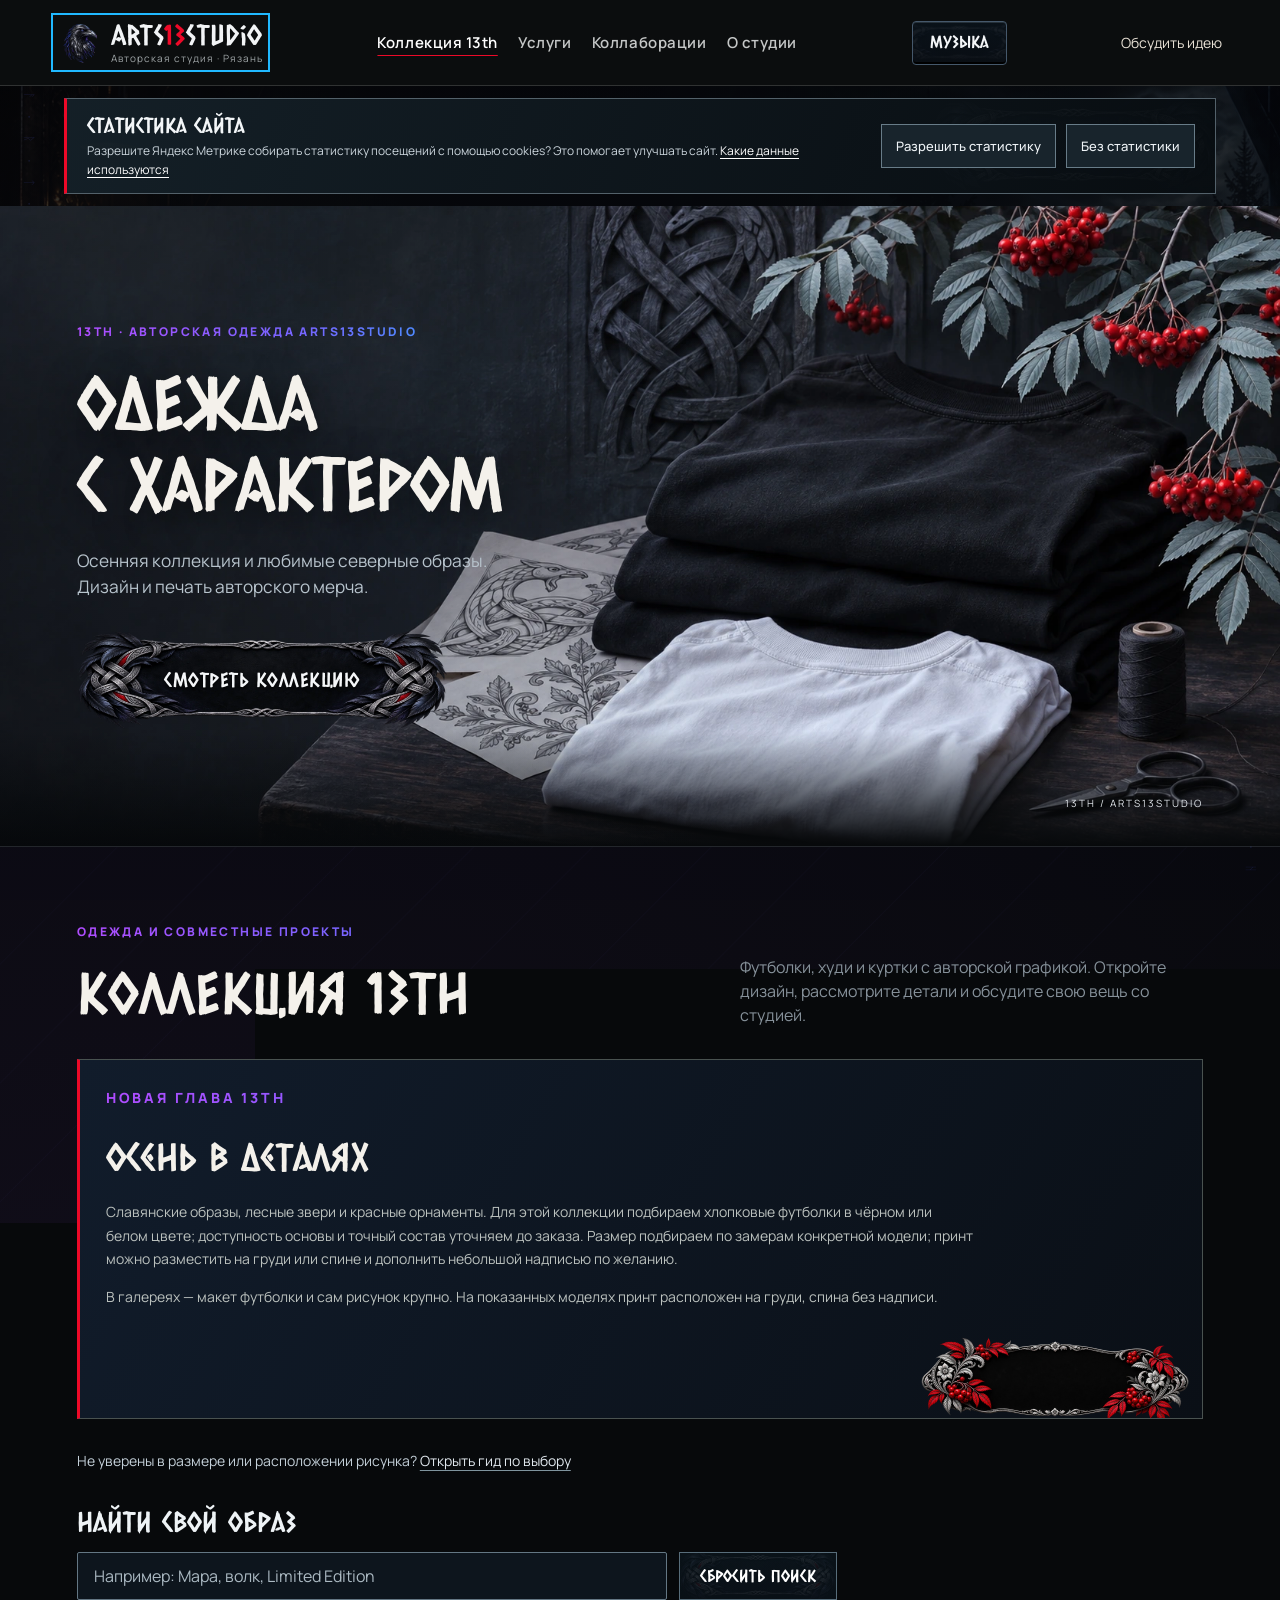
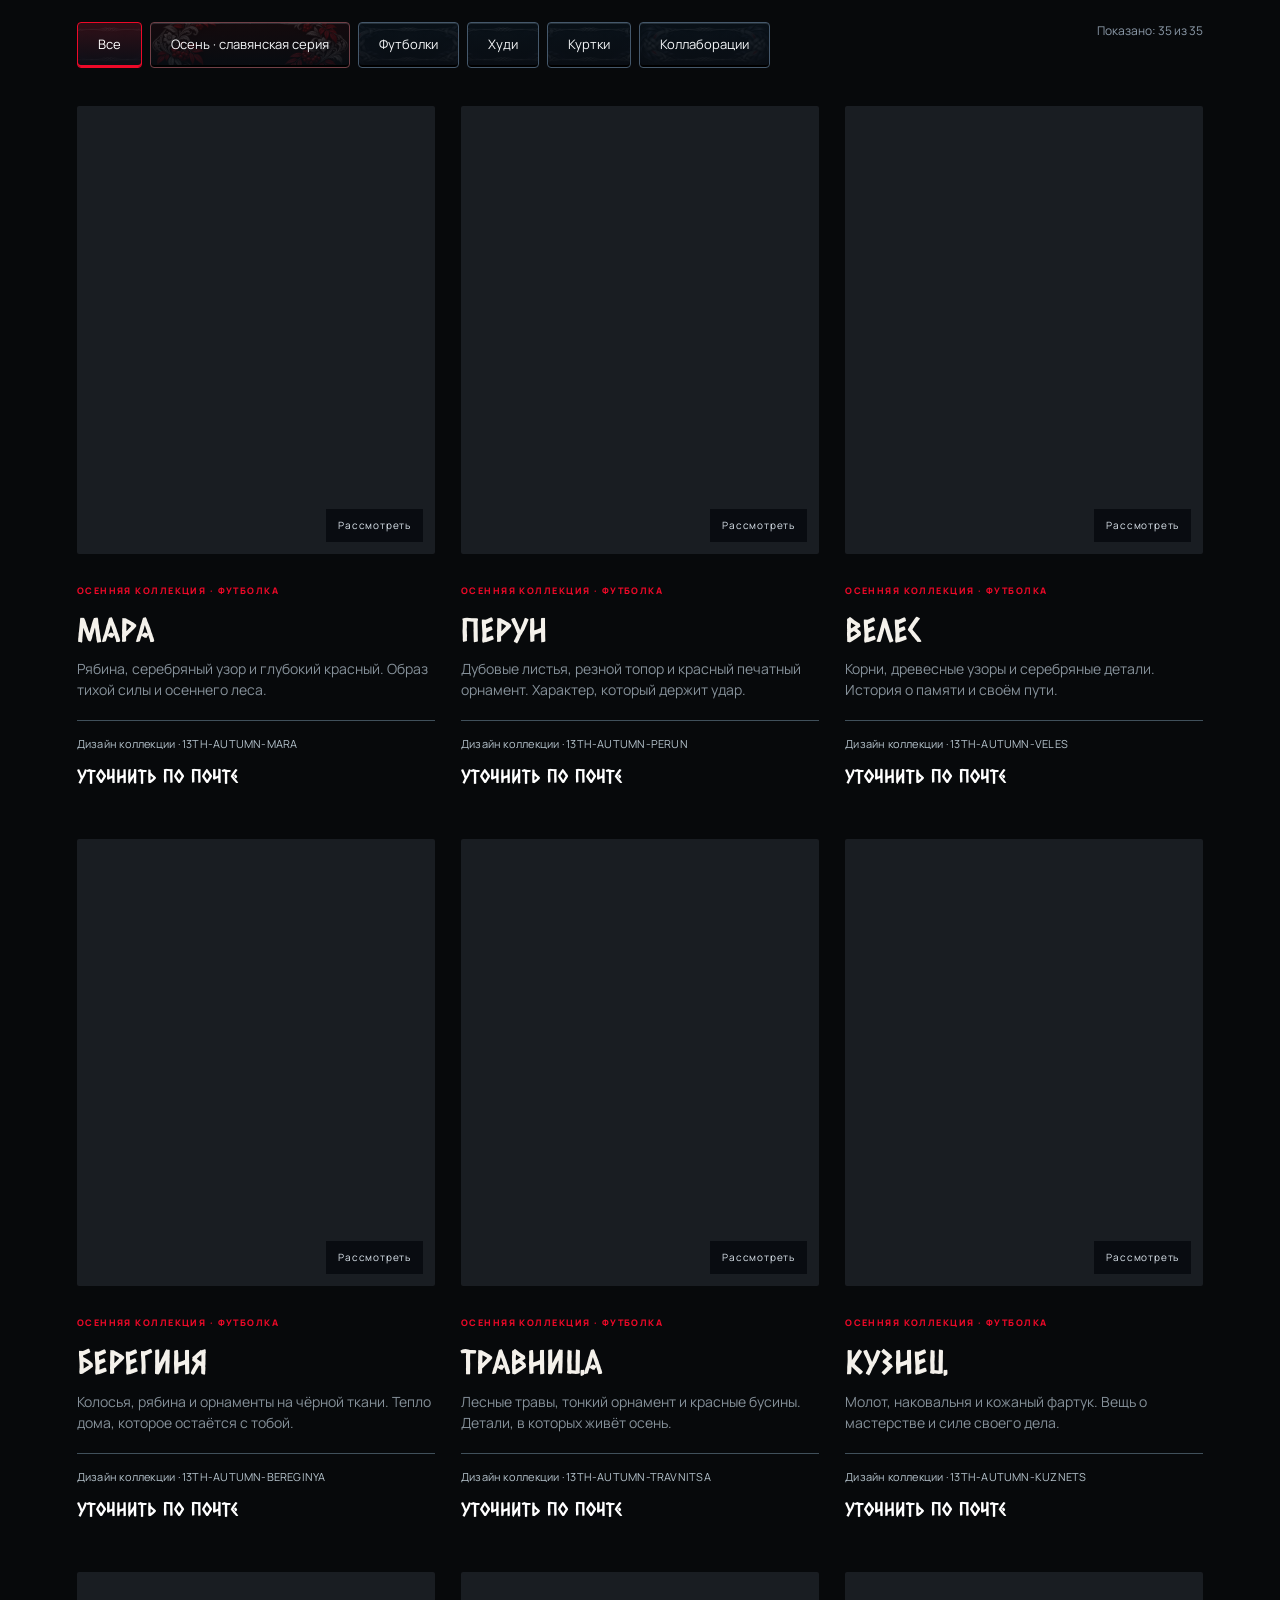
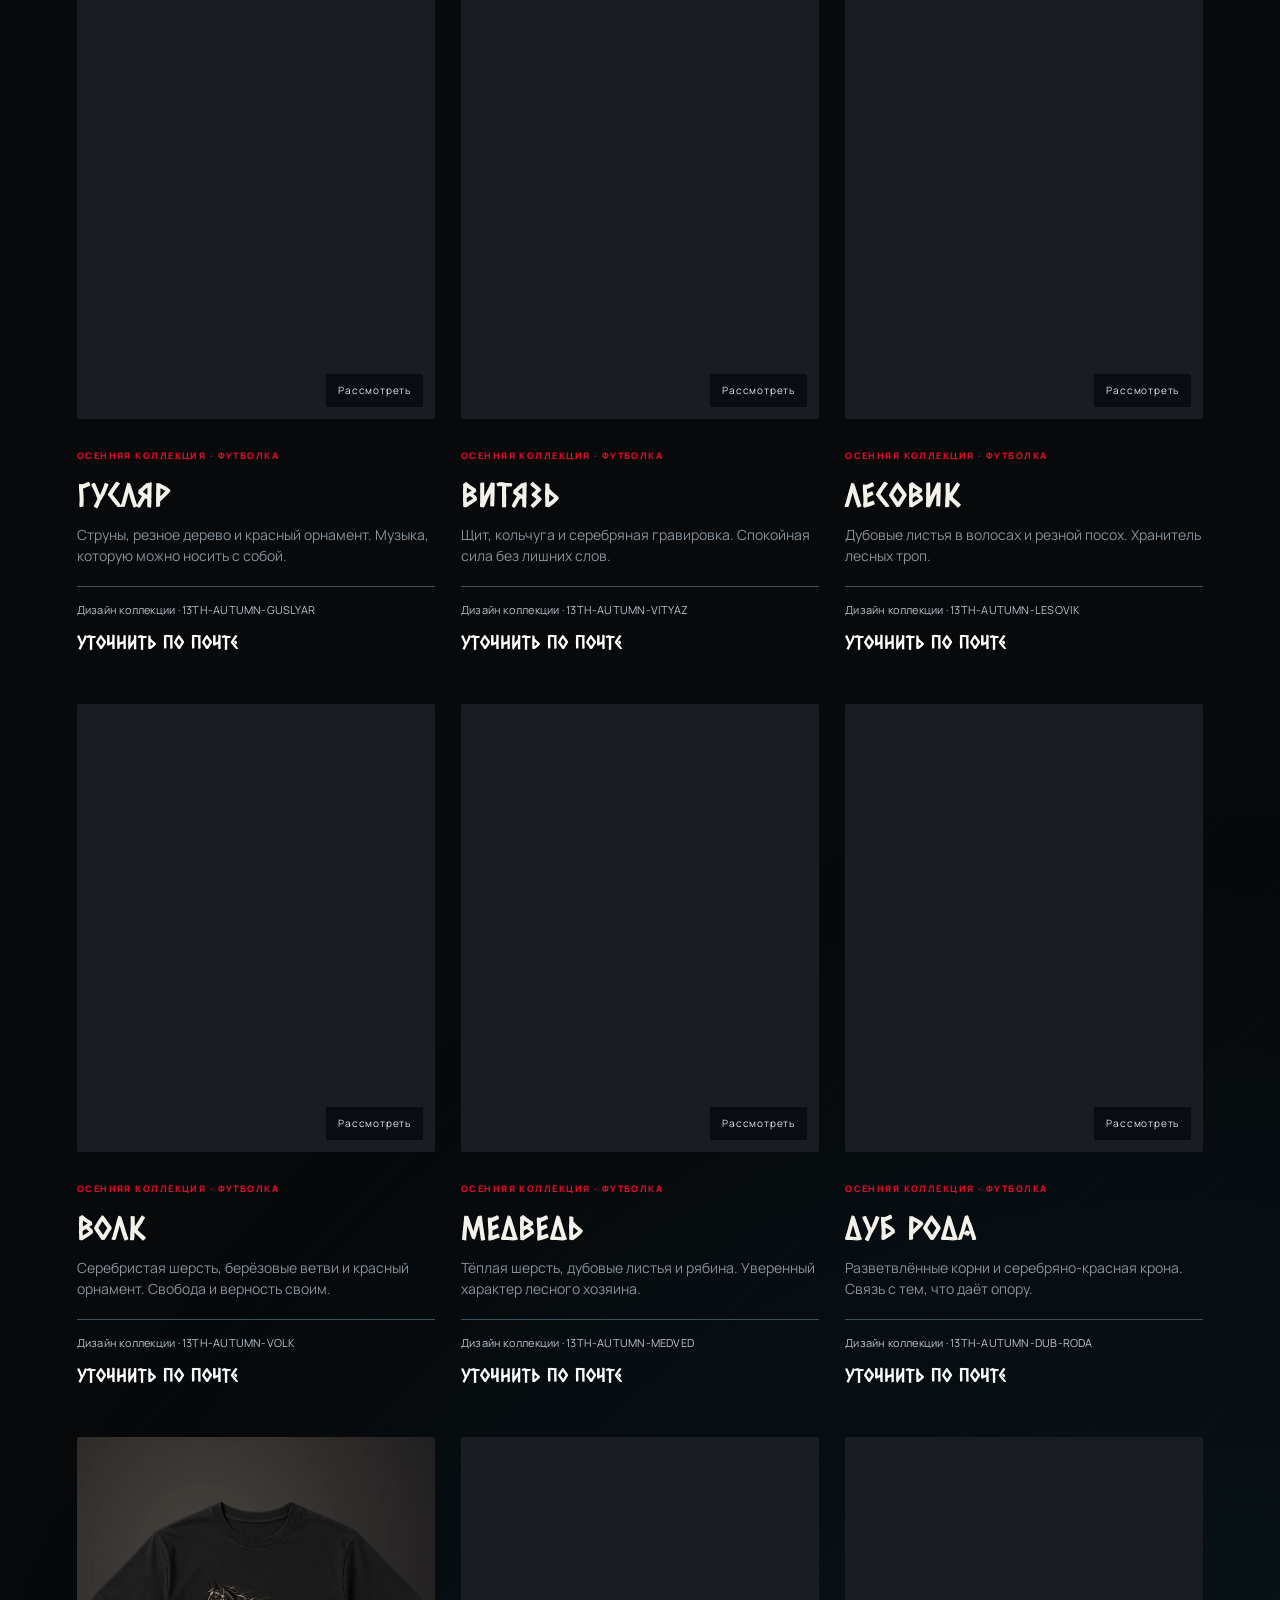
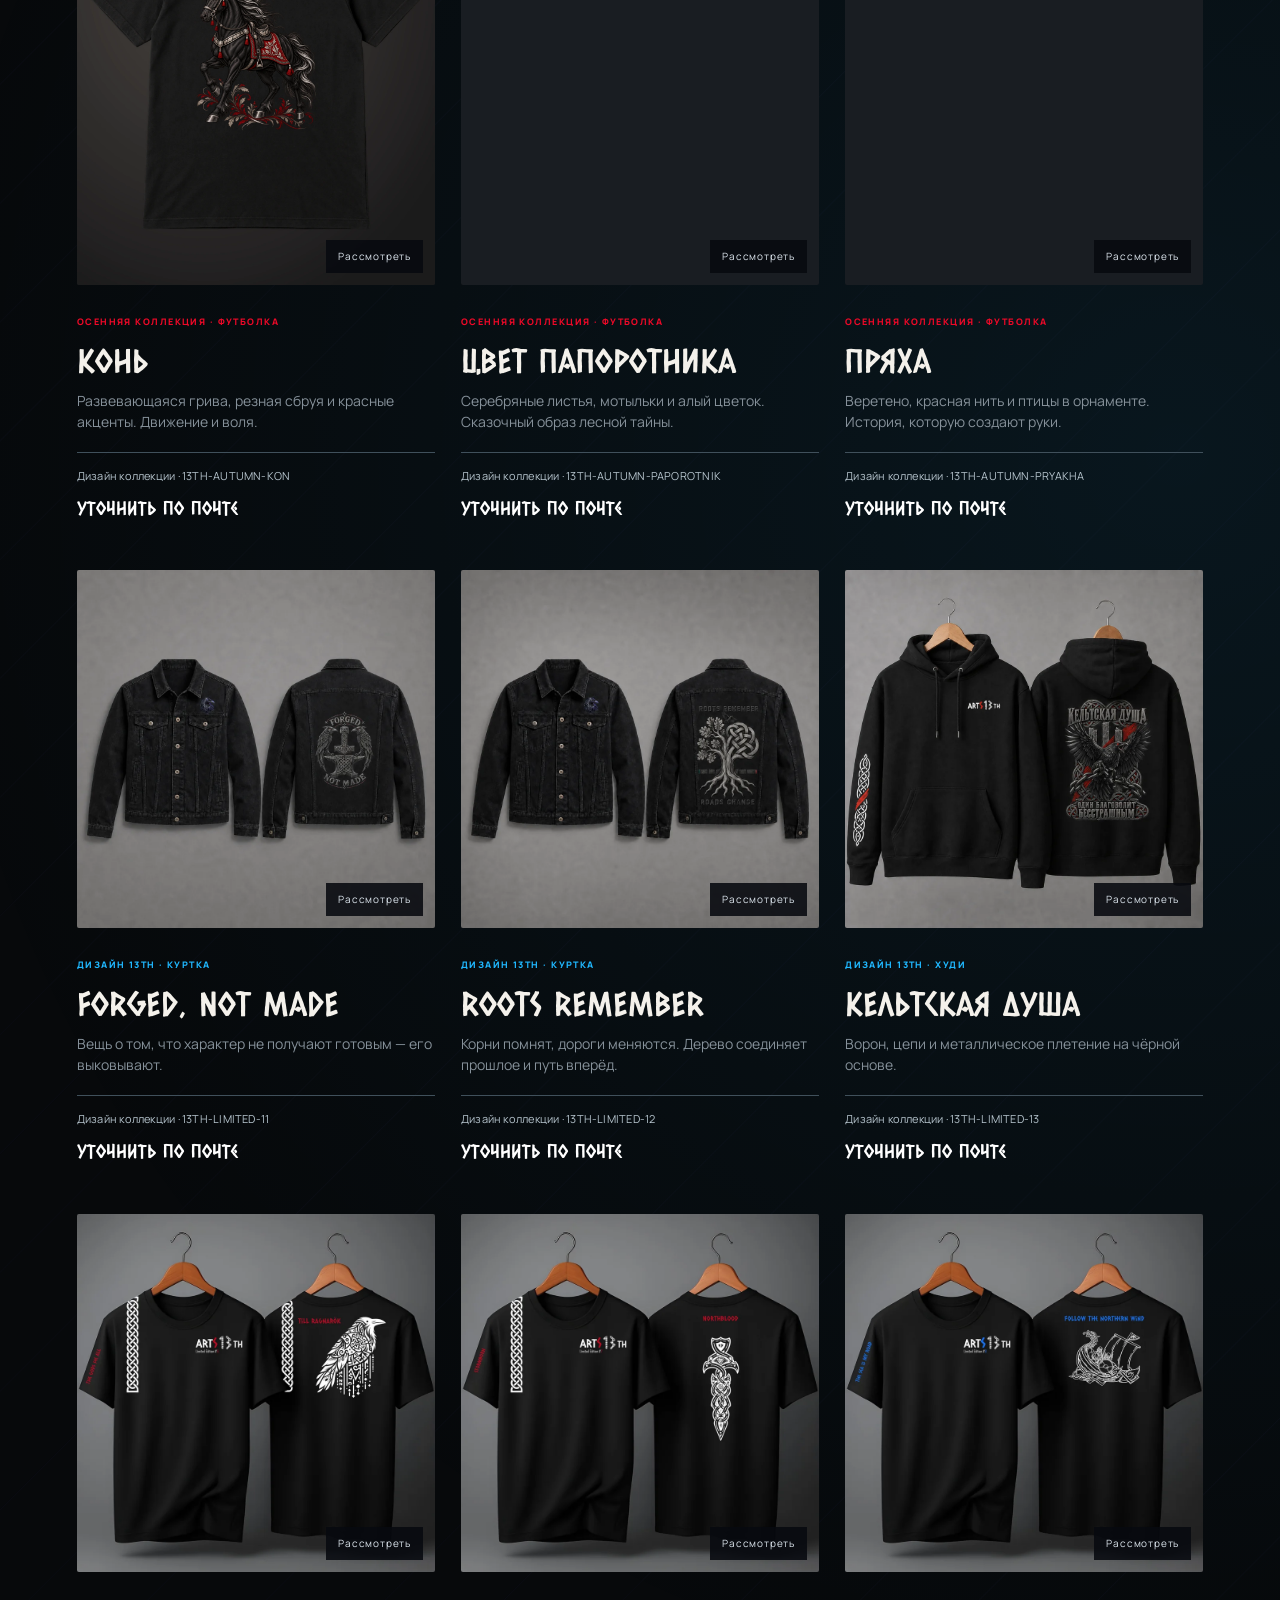
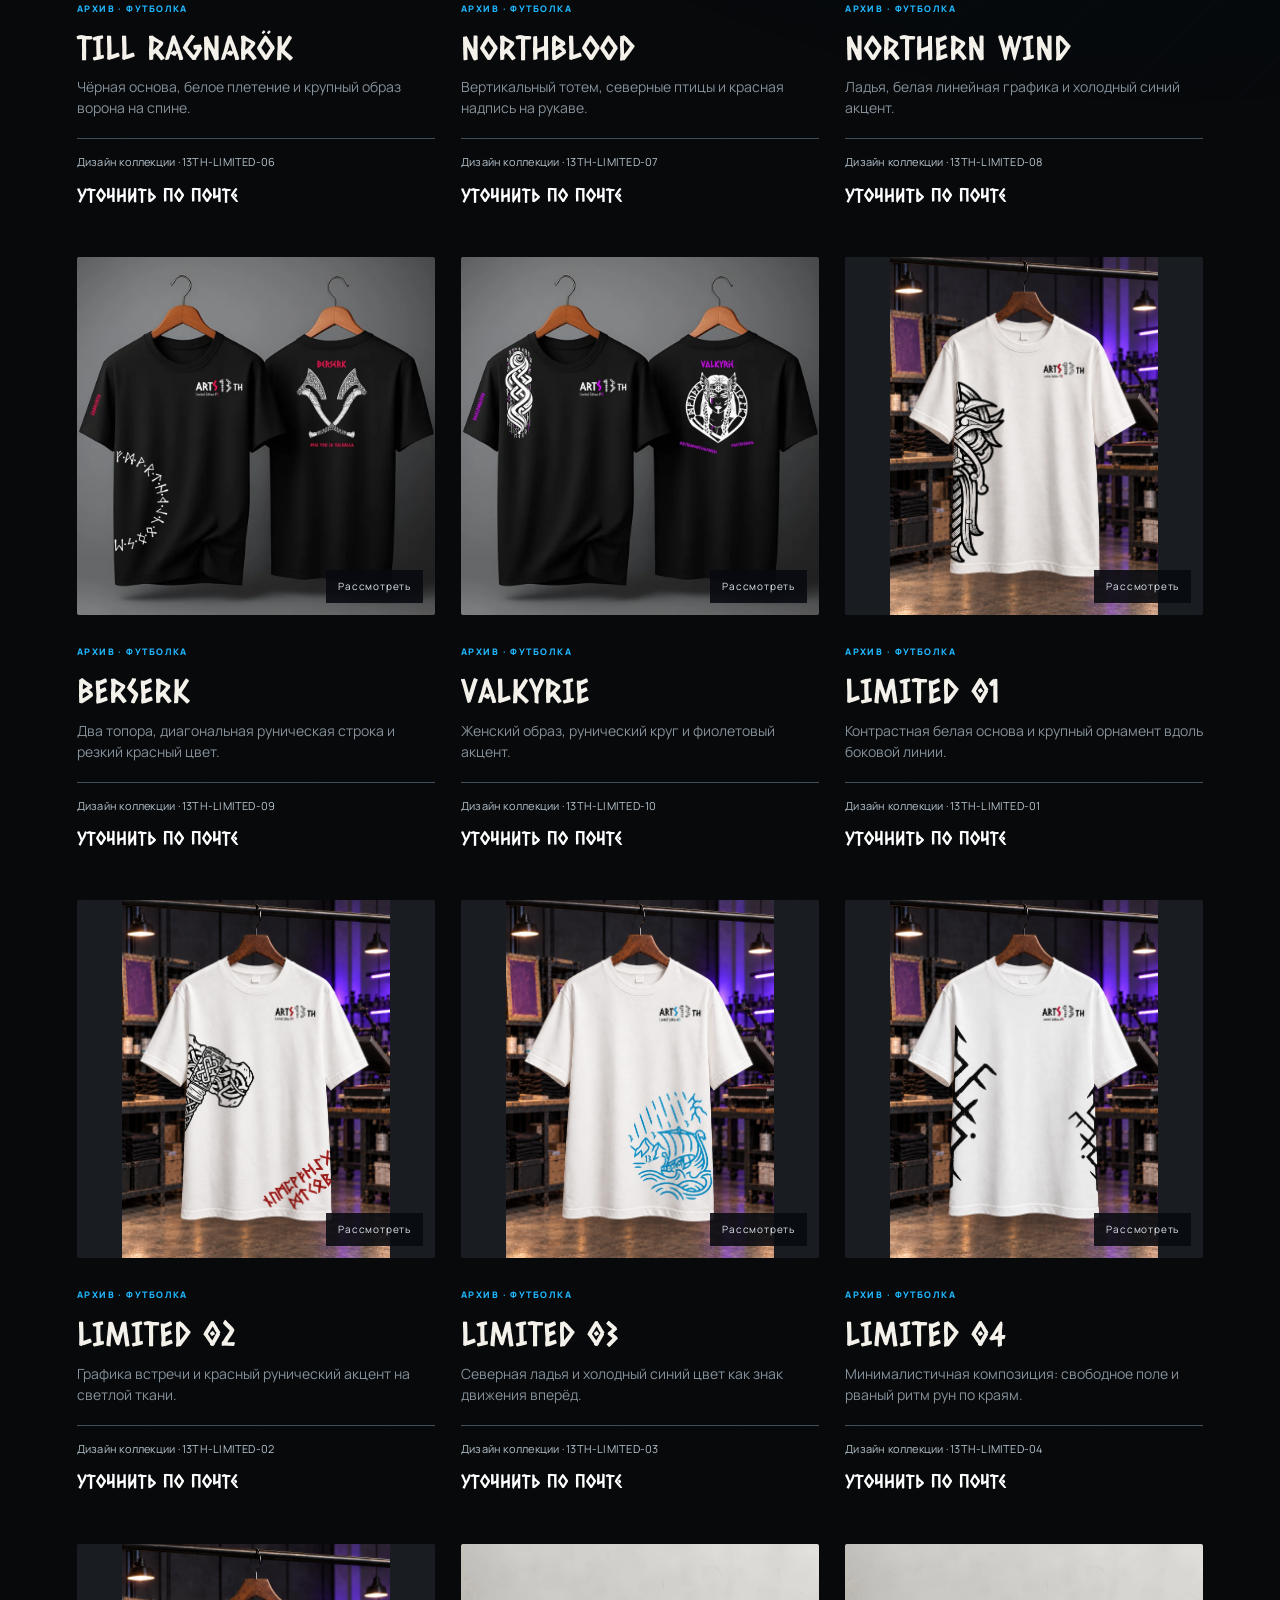
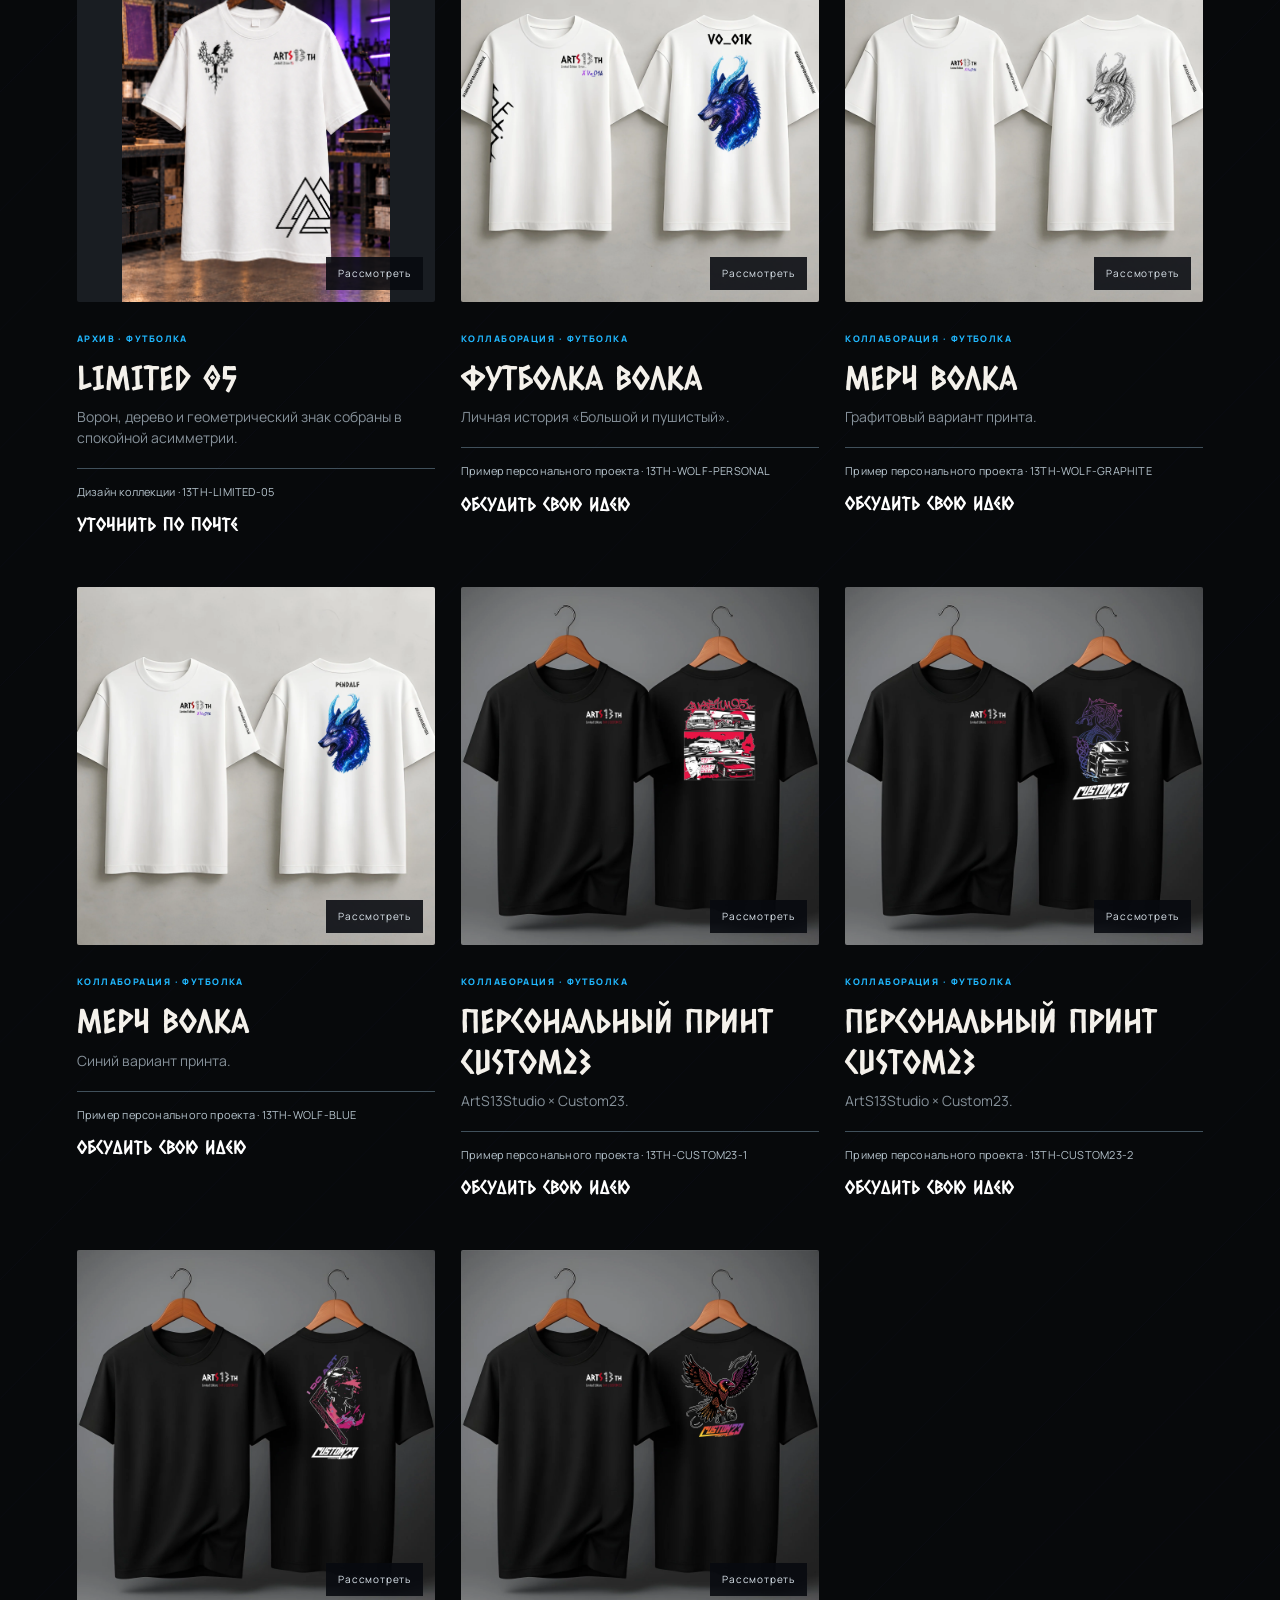
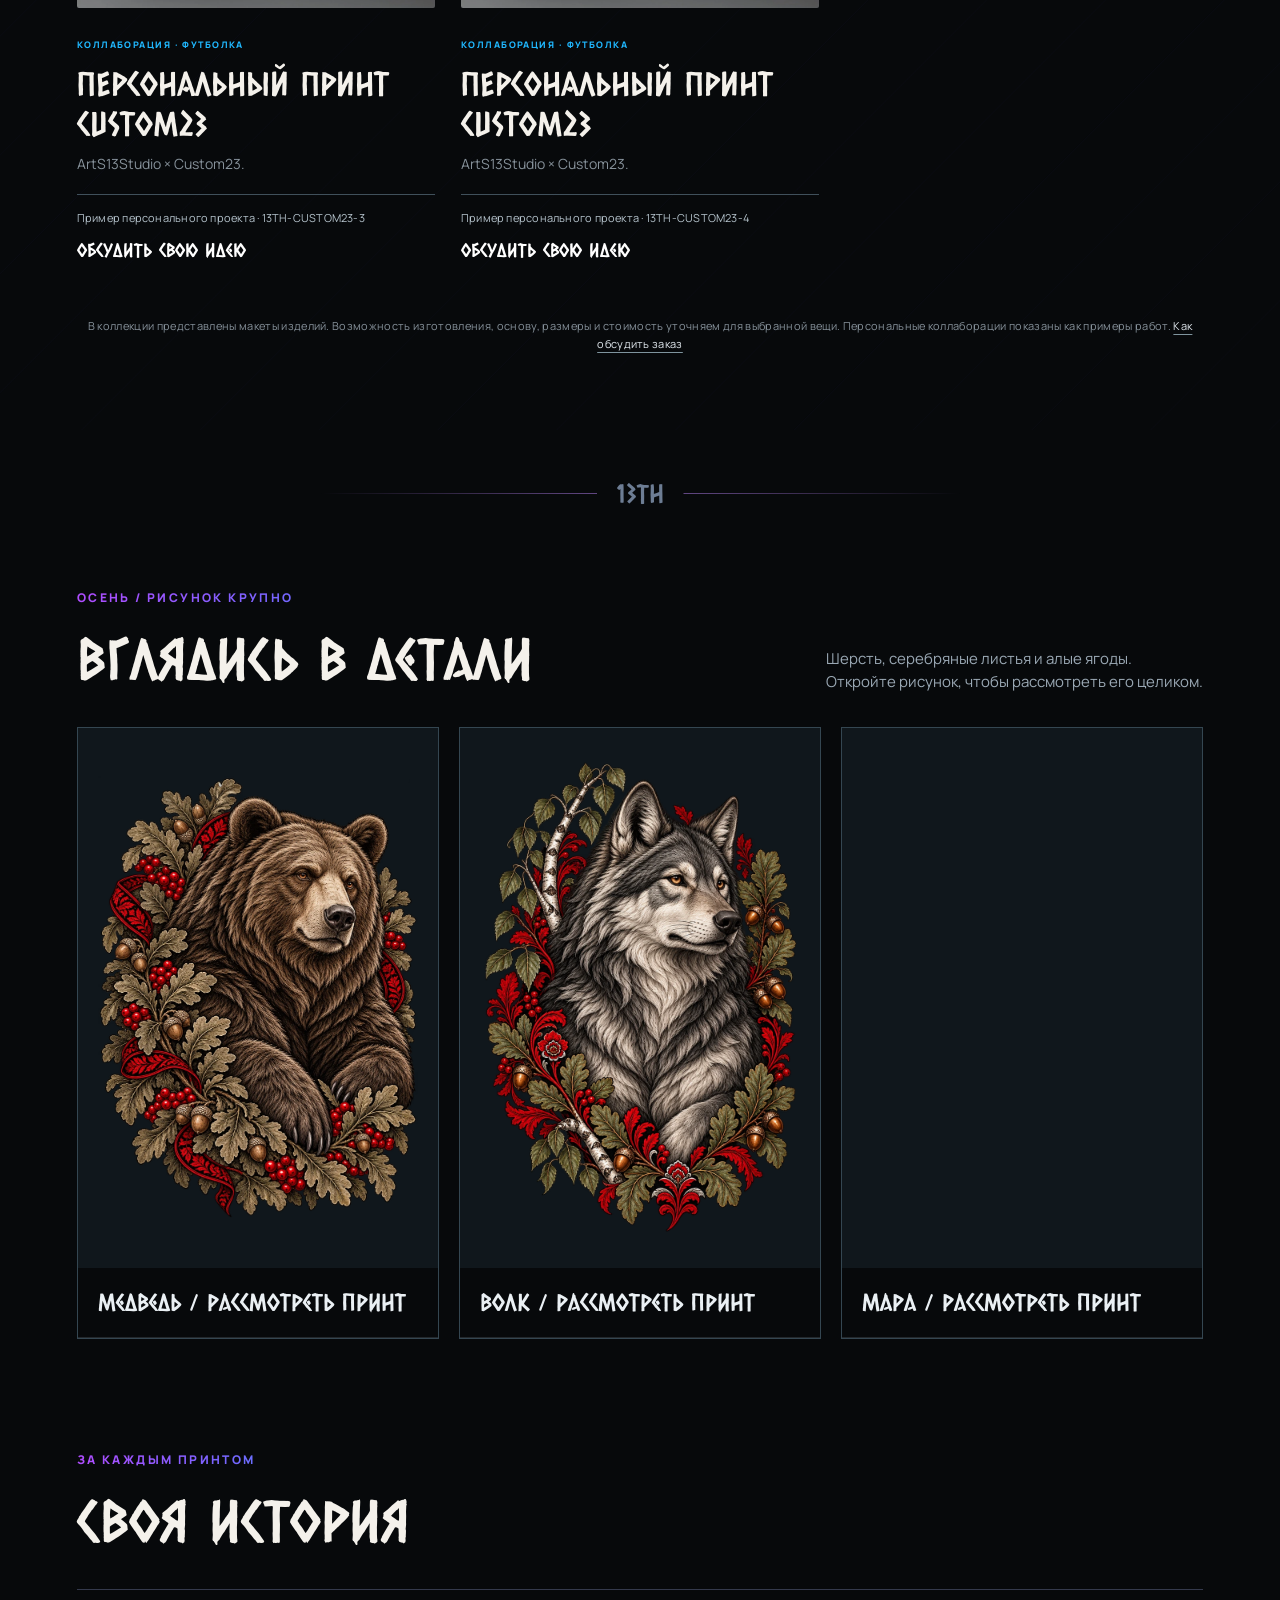
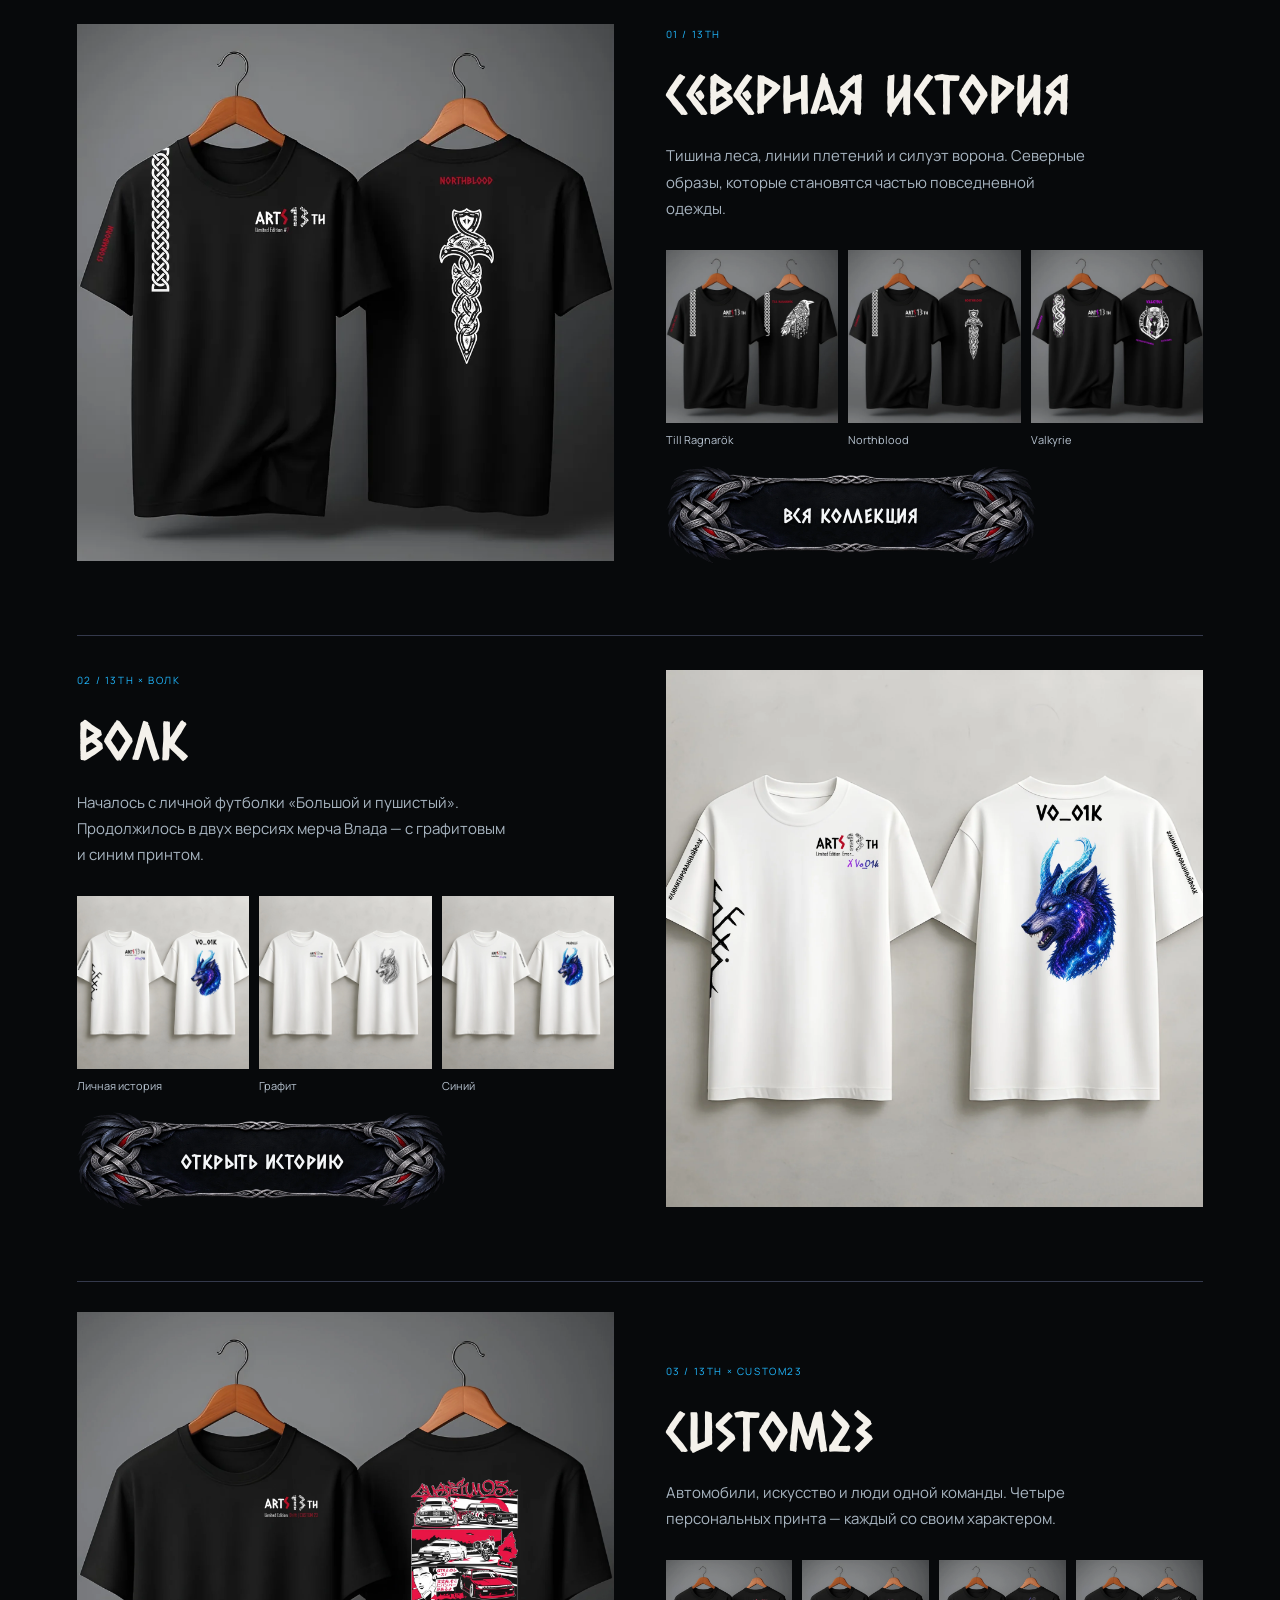
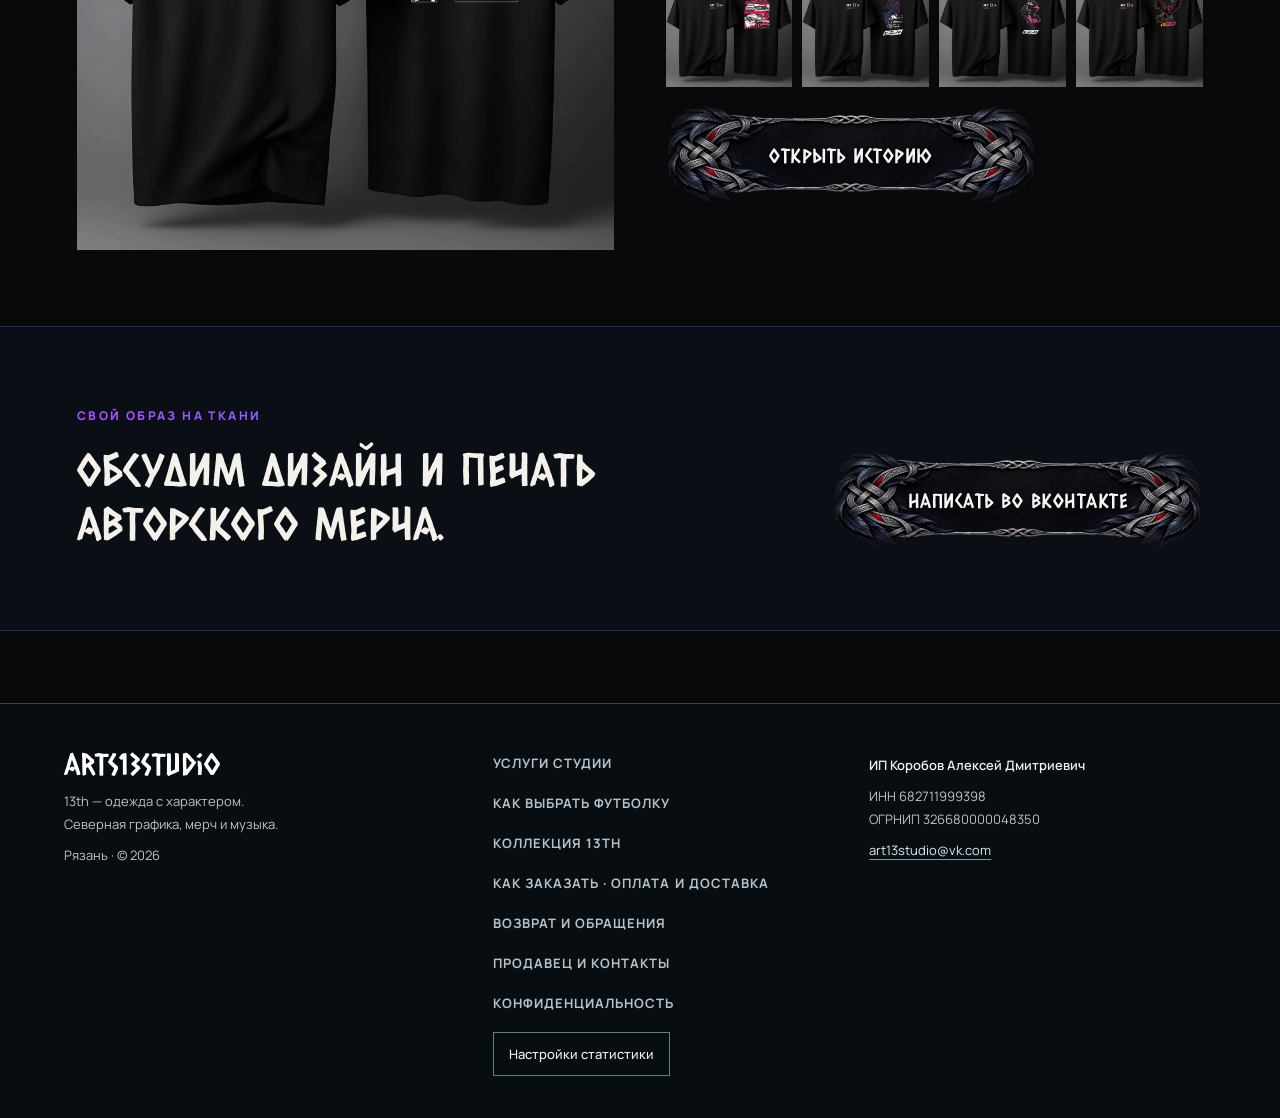
==== commit 9e228ef4: "Refresh studio and music atmosphere; add timed northern entrance" ====
--- a/clothing/index.html
+++ b/clothing/index.html
@@ -23,7 +23,7 @@
     <meta name="twitter:image" content="https://arts13studio.github.io/assets/clothing/lookbook/hero-atelier-autumn.webp" />
     <link rel="icon" href="../assets/favicon.svg" />
     <link rel="preload" href="../assets/fonts/CaesarDressingCyrillic.woff2" as="font" type="font/woff2" crossorigin />
-    <link rel="stylesheet" href="../assets/styles.css?v=20261110-info1" />
+    <link rel="stylesheet" href="../assets/styles.css?v=20261115-2" />
     <link rel="stylesheet" href="../assets/clothing-lookbook.css?v=20261110-info1" />
     <script defer src="../assets/clothing-gallery.js?v=20261115-1"></script>
     <link rel="stylesheet" href="../assets/studio-navigation.css?v=20261111-nav1" />
@@ -223,7 +223,10 @@
 }</script>
     <link rel="stylesheet" href="../assets/studio-finish.css?v=20261111-nav1" />
     <link rel="stylesheet" href="../assets/studio-service.css?v=20261111-nav1" />
-  <script src="../assets/studio-analytics.js?v=20261110-info2" defer></script><link rel="stylesheet" href="../assets/studio-refinement.css?v=20261115-1" /></head>
+  <script src="../assets/studio-analytics.js?v=20261110-info2" defer></script><link rel="stylesheet" href="../assets/studio-refinement.css?v=20261115-1" /><link rel="stylesheet" href="../assets/northern-entry.css?v=20261115-2" />
+    <link rel="stylesheet" href="../assets/studio-atmosphere.css?v=20261115-2" />
+    <script src="../assets/northern-entry.js?v=20261115-2"></script>
+  </head>
   <body>
     <a class="studio-skip-link" href="#main-content">К содержимому</a>
     <main id="main-content" class="clothing-page">
--- a/assets/styles.css
+++ b/assets/styles.css
@@ -458,7 +458,7 @@
 .album-index-card--singles { --album-index-image: url("music/runa-na-chastote-cover.png"); }
 .album-index-card--singles::after { background-position: center 48%; }
 .album-index-card--primary {
-  --album-index-image: url("music/derevo-s-tremya-kornyami-cover.webp");
+  --album-index-image: url("music/shestviya-cover.webp");
   border-color: rgba(115, 103, 255, .48);
   box-shadow: inset 0 0 42px rgba(67, 63, 190, .08), 0 12px 35px rgba(0, 0, 0, .22);
 }
--- a/assets/northern-entry.css
+++ b/assets/northern-entry.css
@@ -0,0 +1,37 @@
+/* The scene exists only for eligible visits; it never hides content without JS. */
+html.northern-entry-pending { overflow: hidden; }
+html.northern-entry-pending::before {
+  content: ''; position: fixed; inset: 0; z-index: 10000; background: #08121c;
+  pointer-events: none; animation: entry-safety-exit .01s 5s forwards;
+}
+.northern-entry {
+  position: fixed; inset: 0; z-index: 10001; isolation: isolate; overflow: hidden;
+  display: grid; place-items: center; color: #f5f7fa; background: #08121c;
+  opacity: 1; transition: opacity .65s ease; touch-action: none;
+}
+.northern-entry.is-leaving { opacity: 0; pointer-events: none; }
+.northern-entry-scene, .northern-entry-snow, .northern-entry-mist {
+  position: absolute; inset: 0; width: 100%; height: 100%; pointer-events: none;
+}
+.northern-entry-scene { object-fit: cover; object-position: center; animation: entry-forest 3.2s ease-out both; }
+.northern-entry::after {
+  content: ''; position: absolute; inset: 0; pointer-events: none;
+  background: radial-gradient(ellipse at center, #030b164d, transparent 65%),linear-gradient(0deg,#07111acc,transparent 28%,transparent 80%,#07111a80);
+}
+.northern-entry-mist {
+  inset: -40%; width: 180%; height: 180%; opacity: .6;
+  background: radial-gradient(ellipse at 24% 55%,#c6ddf331,transparent 30%),radial-gradient(ellipse at 70% 70%,#c6ddf34a,transparent 35%);
+  animation: entry-wind 3.1s ease-out both;
+}
+.northern-entry-brand { z-index: 2; position: relative; margin: 0 22px; text-align: center; text-shadow: 0 3px 35px #03070e; animation: entry-wordmark 2.7s ease both; }
+.northern-entry-brand strong { display: block; font: 400 clamp(34px,7vw,96px)/1.2 'Caesar Dressing Cyrillic',serif; letter-spacing: .02em; }
+.northern-entry-brand strong span { color: #ed0928; }
+.northern-entry-brand p { font: 500 clamp(10px,1.1vw,13px)/1.5 Manrope,sans-serif; letter-spacing: .23em; text-transform: uppercase; margin: 18px 0 0; color: #e1e9f2; }
+.northern-entry-skip { position: absolute; z-index: 3; right: max(24px,env(safe-area-inset-right)); bottom: max(26px,env(safe-area-inset-bottom)); min-height: 46px; padding: 11px 20px; border: 1px solid #aabaca80; color: #f4f7fa; background: #07111abf; cursor: pointer; font: 500 13px/1.4 Manrope,sans-serif; letter-spacing: .04em; }
+.northern-entry-skip:hover { background: #192a39; border-color: #f4f7fa; }
+.northern-entry-skip:focus-visible { outline: 2px solid #fff; outline-offset: 5px; }
+@keyframes entry-forest { from { transform: scale(1.09); filter: brightness(.6); } to { transform: scale(1); filter: brightness(1); } }
+@keyframes entry-wind { from { transform: translate(-10%,8%) rotate(-5deg); opacity: .25; } 45% { opacity: .75; } to { transform: translate(8%,-5%) rotate(-5deg); opacity: .2; } }
+@keyframes entry-wordmark { from { opacity: 0; transform: translateY(7px); } 25%,85%,to { opacity: 1; transform: none; } }
+@keyframes entry-safety-exit { to { opacity: 0; visibility: hidden; } }
+@media (prefers-reduced-motion: reduce) { html.northern-entry-pending { overflow: revert; } html.northern-entry-pending::before, .northern-entry { display: none !important; } }
--- a/assets/studio-atmosphere.css
+++ b/assets/studio-atmosphere.css
@@ -0,0 +1,44 @@
+/* A single campaign scene replaces the boxed logo / two-print board. */
+.studio-story-grid { grid-template-columns: minmax(0,1.17fr) minmax(0,1fr); gap: clamp(30px,4vw,66px); align-items: start; }
+.studio-campaign { margin: 0; position: relative; min-width: 0; align-self: center; }
+.studio-campaign-visual { position: relative; isolation: isolate; background: #101117; }
+.studio-campaign-visual picture, .studio-campaign-visual img { display: block; width: 100%; height: auto; }
+.studio-campaign-visual::after { content: ''; position: absolute; inset: 0; pointer-events: none; background: linear-gradient(0deg,#0c1117 0%,transparent 13%,transparent 85%,#0c111780); }
+.studio-campaign-wordmark { position: absolute; z-index: 1; top: 2.3%; left: 0; right: 0; text-align: center; color: #f5f5f3; text-shadow: 0 2px 14px #000; font: 400 clamp(27px,3.15vw,52px)/1.1 var(--brand-title); letter-spacing: .015em; }
+.studio-campaign-wordmark span { color: #ed0928; }
+.studio-campaign figcaption { margin-top: 12px; color: #bfcbd3; font: 400 12px/1.7 var(--brand-body); }
+.studio-campaign figcaption small { display: block; color: #8496a4; font-size: 10px; }
+.studio-campaign-links { display: grid; grid-template-columns: 1fr 1fr; gap: 20px; margin-top: 16px; }
+.studio-campaign-links a { border-top: 1px solid #485761; padding: 15px 0 8px; color: #eff3f6; }
+.studio-campaign-links small { display: block; color: #a8b8c6; font: 400 10px/1.6 var(--brand-body); letter-spacing: .08em; text-transform: uppercase; }
+.studio-campaign-links strong { display: block; margin-top: 5px; font: 400 clamp(20px,2vw,28px)/1.2 var(--brand-title); }
+.studio-campaign-links a:hover strong { color: #ed0928; }
+.studio-campaign-links a:focus-visible { outline: 2px solid #e4edf4; outline-offset: 5px; }
+.brand-studio-copy h2 { font-size: clamp(37px,4.4vw,63px); }
+/* The hero reveals the scene; lower cards sit on a calm, readable surface. */
+.music-page::before { background: linear-gradient(180deg,#03080d10 0%,#05090d52 55%,#070b11d9 100%),url('atmosphere/forest-recording-room.webp') center top / cover no-repeat; }
+.music-library-hero { min-height: 450px; padding-top: 108px; padding-bottom: 82px; }
+.music-library-hero h1 { text-shadow: 0 5px 40px #000; }
+.music-library-hero > p:last-child { max-width: 610px; color: #d3dce4; text-shadow: 0 2px 8px #000; }
+.music-page .library-track { background: #080f15eF; }
+.music-page .album-section-header { text-shadow: 0 2px 10px #000; }
+.album-index-card[href='#album-three-generations'] { --album-index-image: url('music/shestviya-cover.webp'); }
+.album-index-card[href='#album-dark-music'] { --album-index-image: url('music/kod-vorona-cover.webp'); }
+.album-index-card[href='#album-singles'] { --album-index-image: url('music/runa-na-chastote-cover.webp'); }
+@media (min-width: 1500px) { .music-library-hero { min-height: 510px; } }
+@media (max-width: 1040px) {
+  .studio-story-grid { grid-template-columns: minmax(0,1fr); gap: 32px; }
+  .studio-campaign { max-width: 780px; width: 100%; margin-inline: auto; }
+  .studio-campaign-wordmark { font-size: clamp(27px,5vw,48px); }
+  .brand-studio-copy { max-width: 780px; margin-inline: auto; }
+}
+@media (max-width: 640px) {
+  .studio-campaign-wordmark { font-size: clamp(23px,6.8vw,37px); }
+  .studio-campaign-links { gap: 16px; }
+  .studio-campaign-links strong { font-size: 22px; }
+  .studio-campaign figcaption { font-size: 11px; }
+  .music-page::before { background: linear-gradient(180deg,#03080d66,#060a10a6 55%,#070b11f2),url('atmosphere/forest-recording-room-small.webp') 75% top / auto 100svh no-repeat; }
+  .music-library-hero { min-height: 390px; padding: 74px 22px 66px; }
+  .music-library-hero h1 { font-size: clamp(60px,13vw,85px); }
+  .music-library-hero > p:last-child { font-size: 16px; max-width: 360px; }
+}
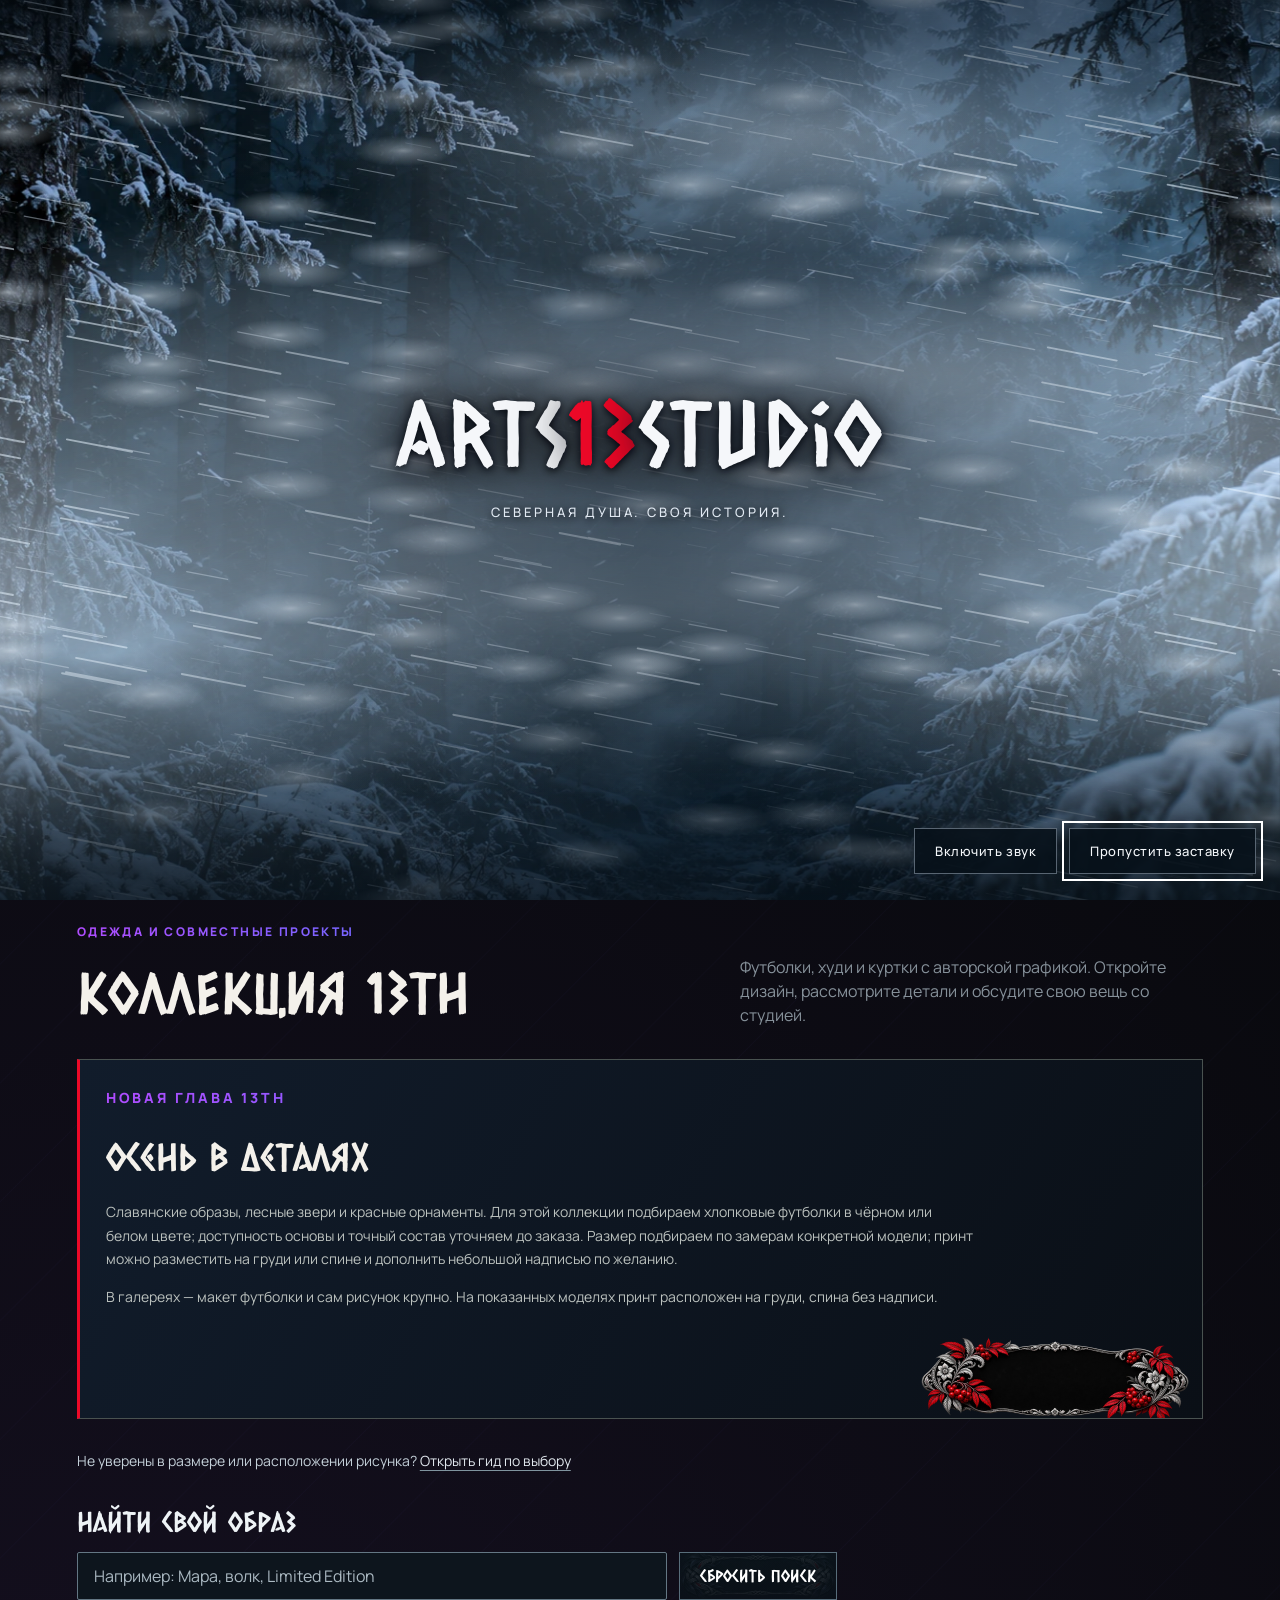
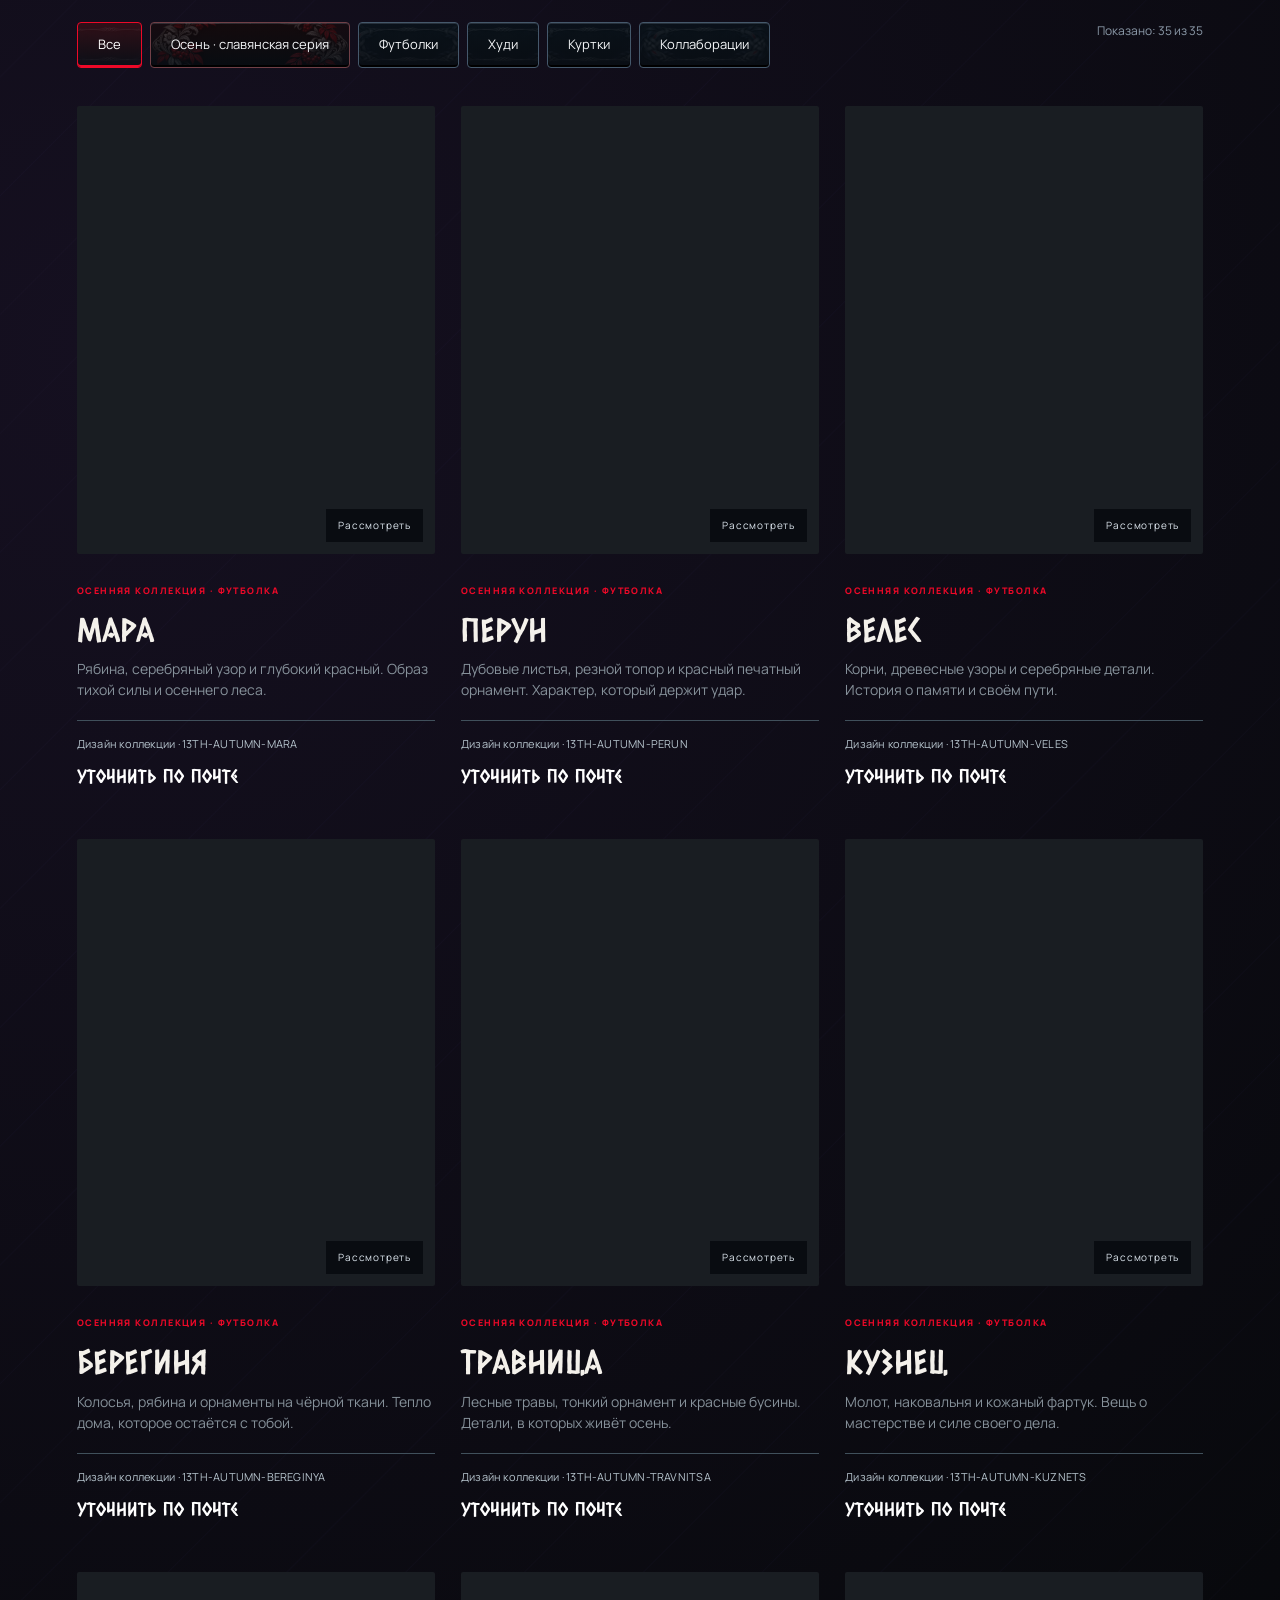
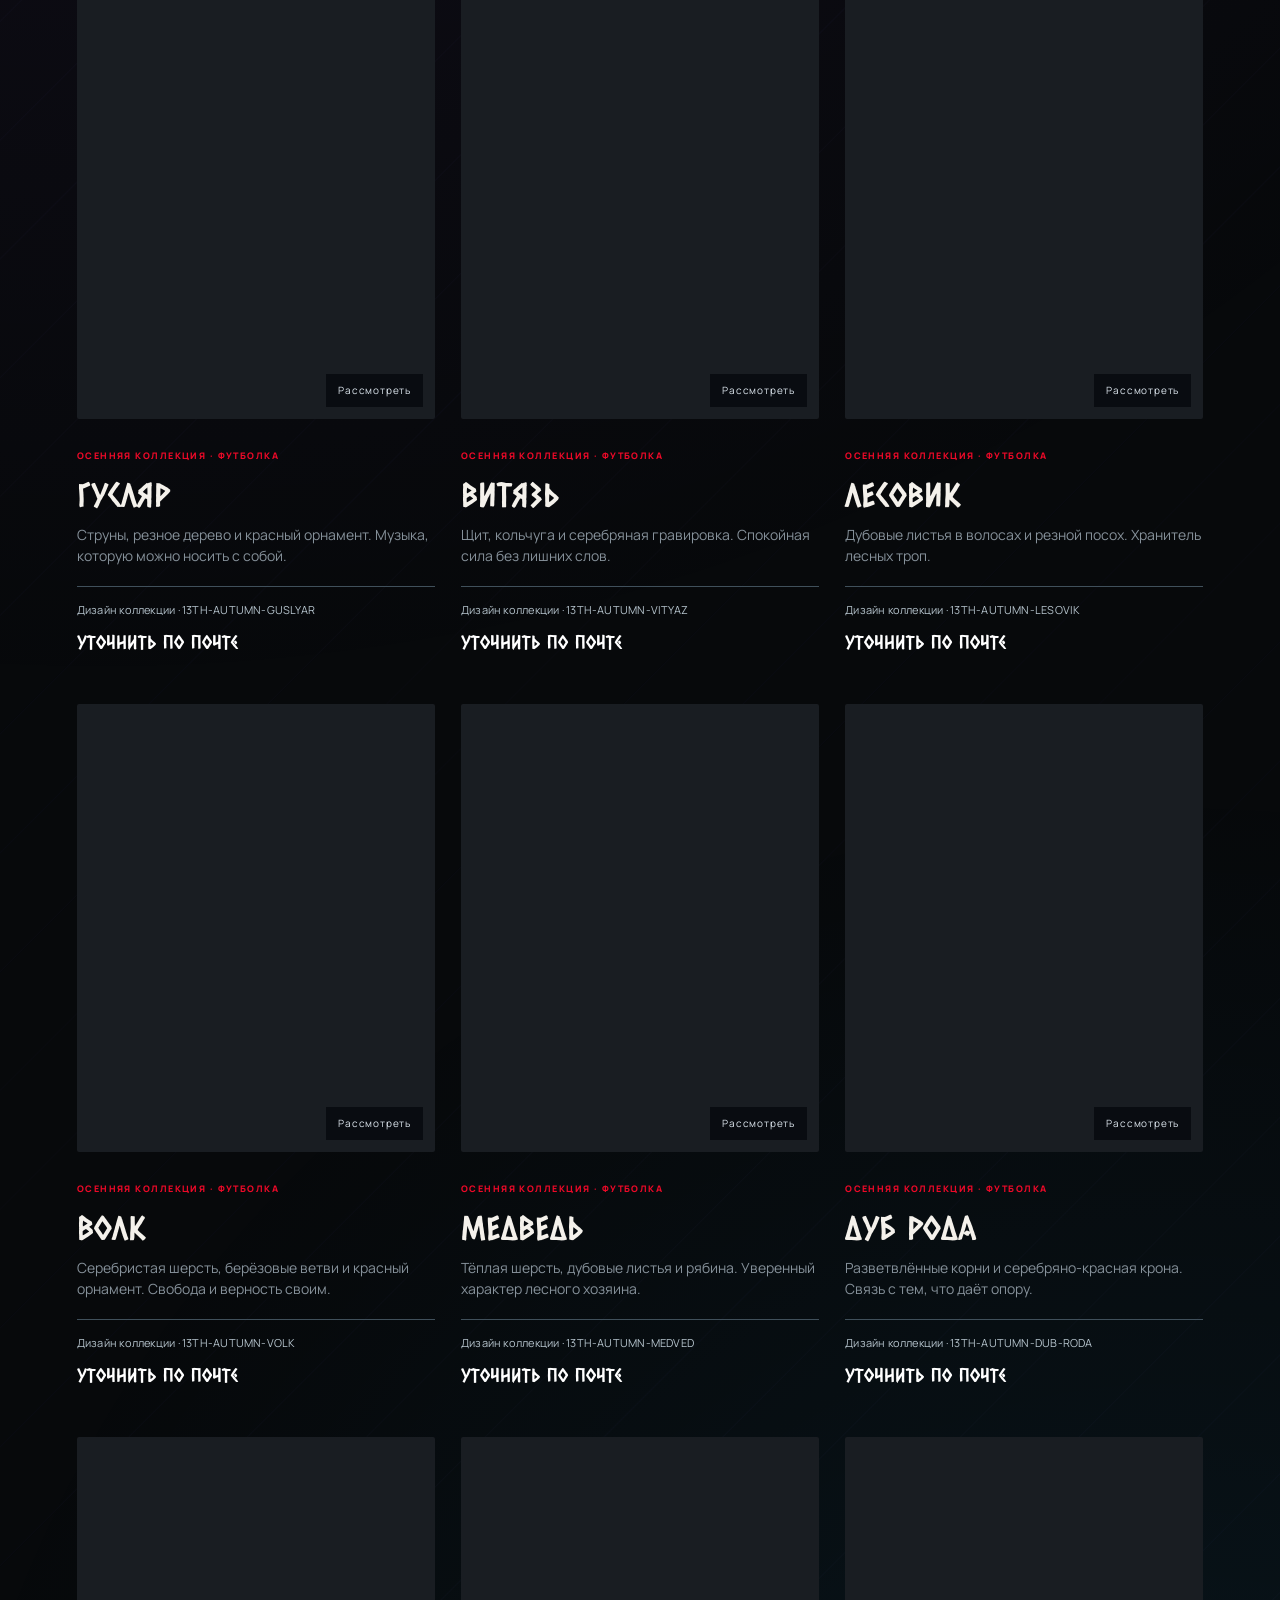
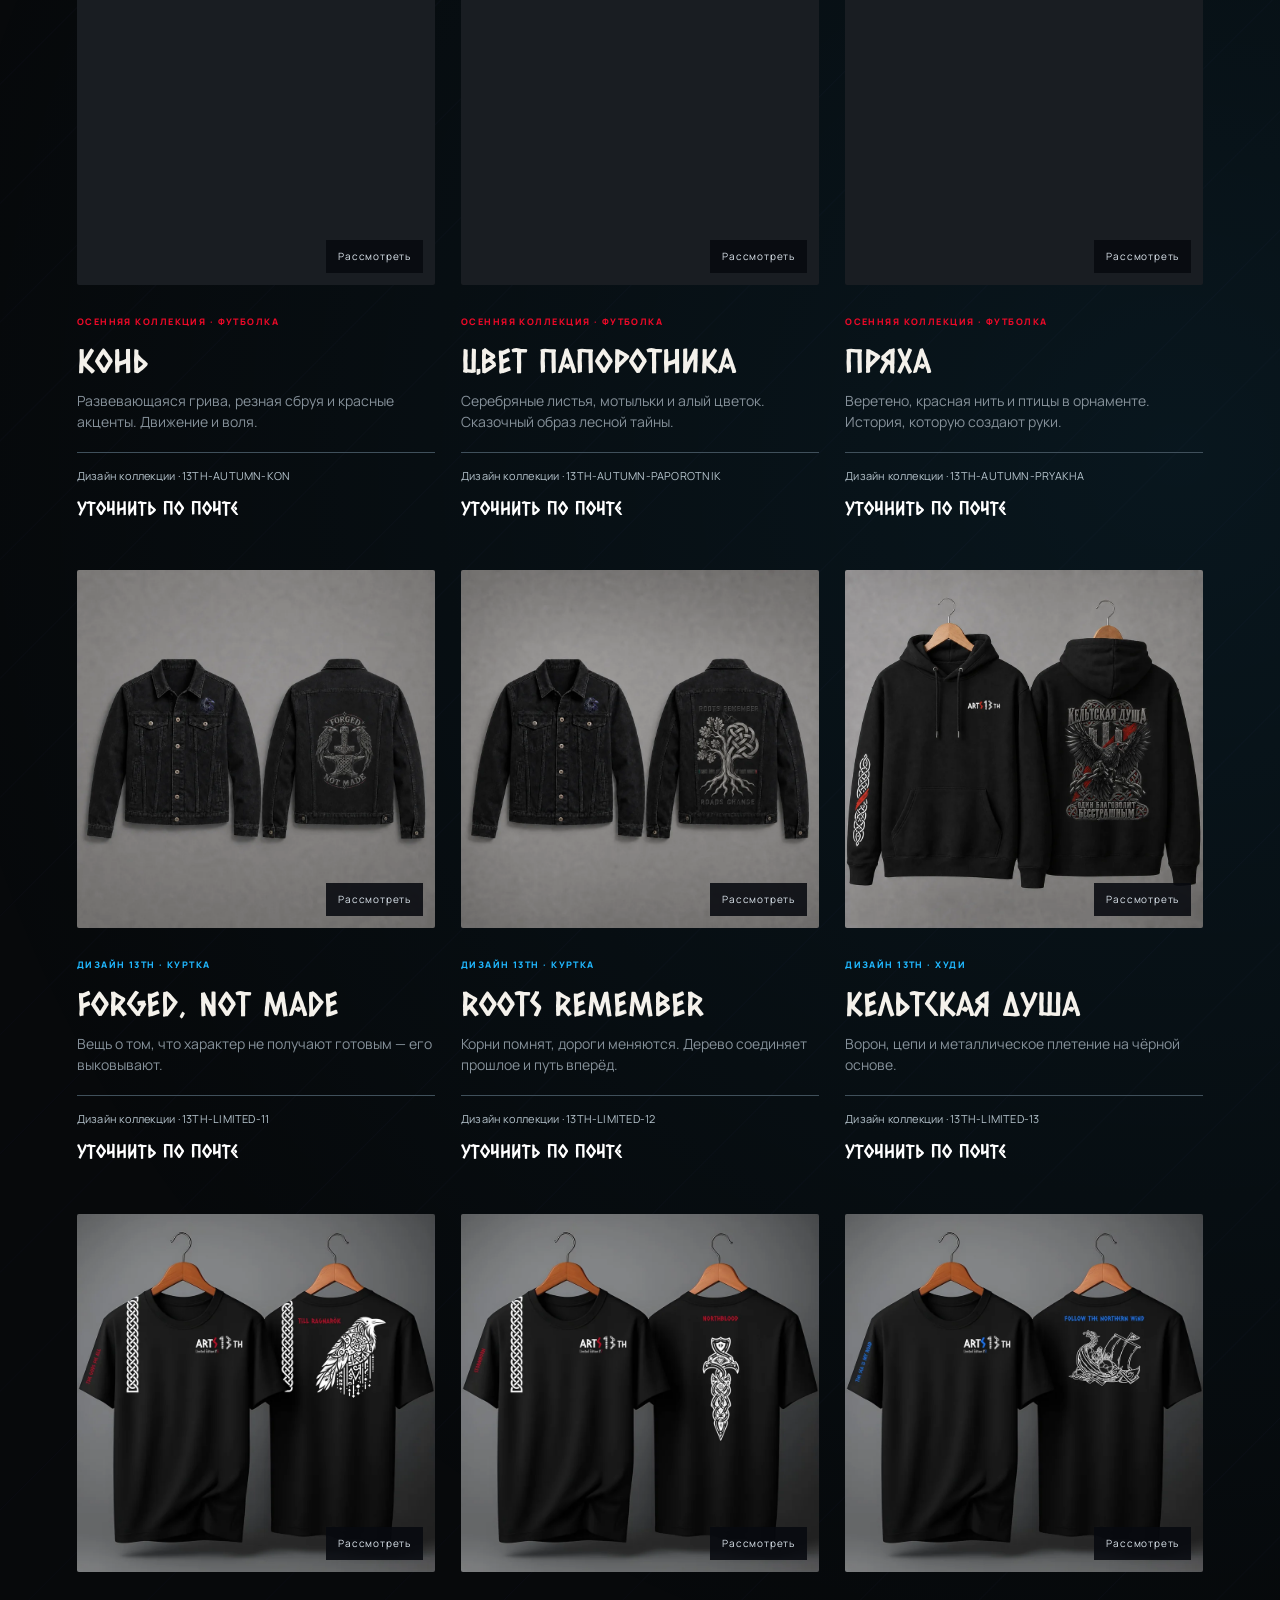
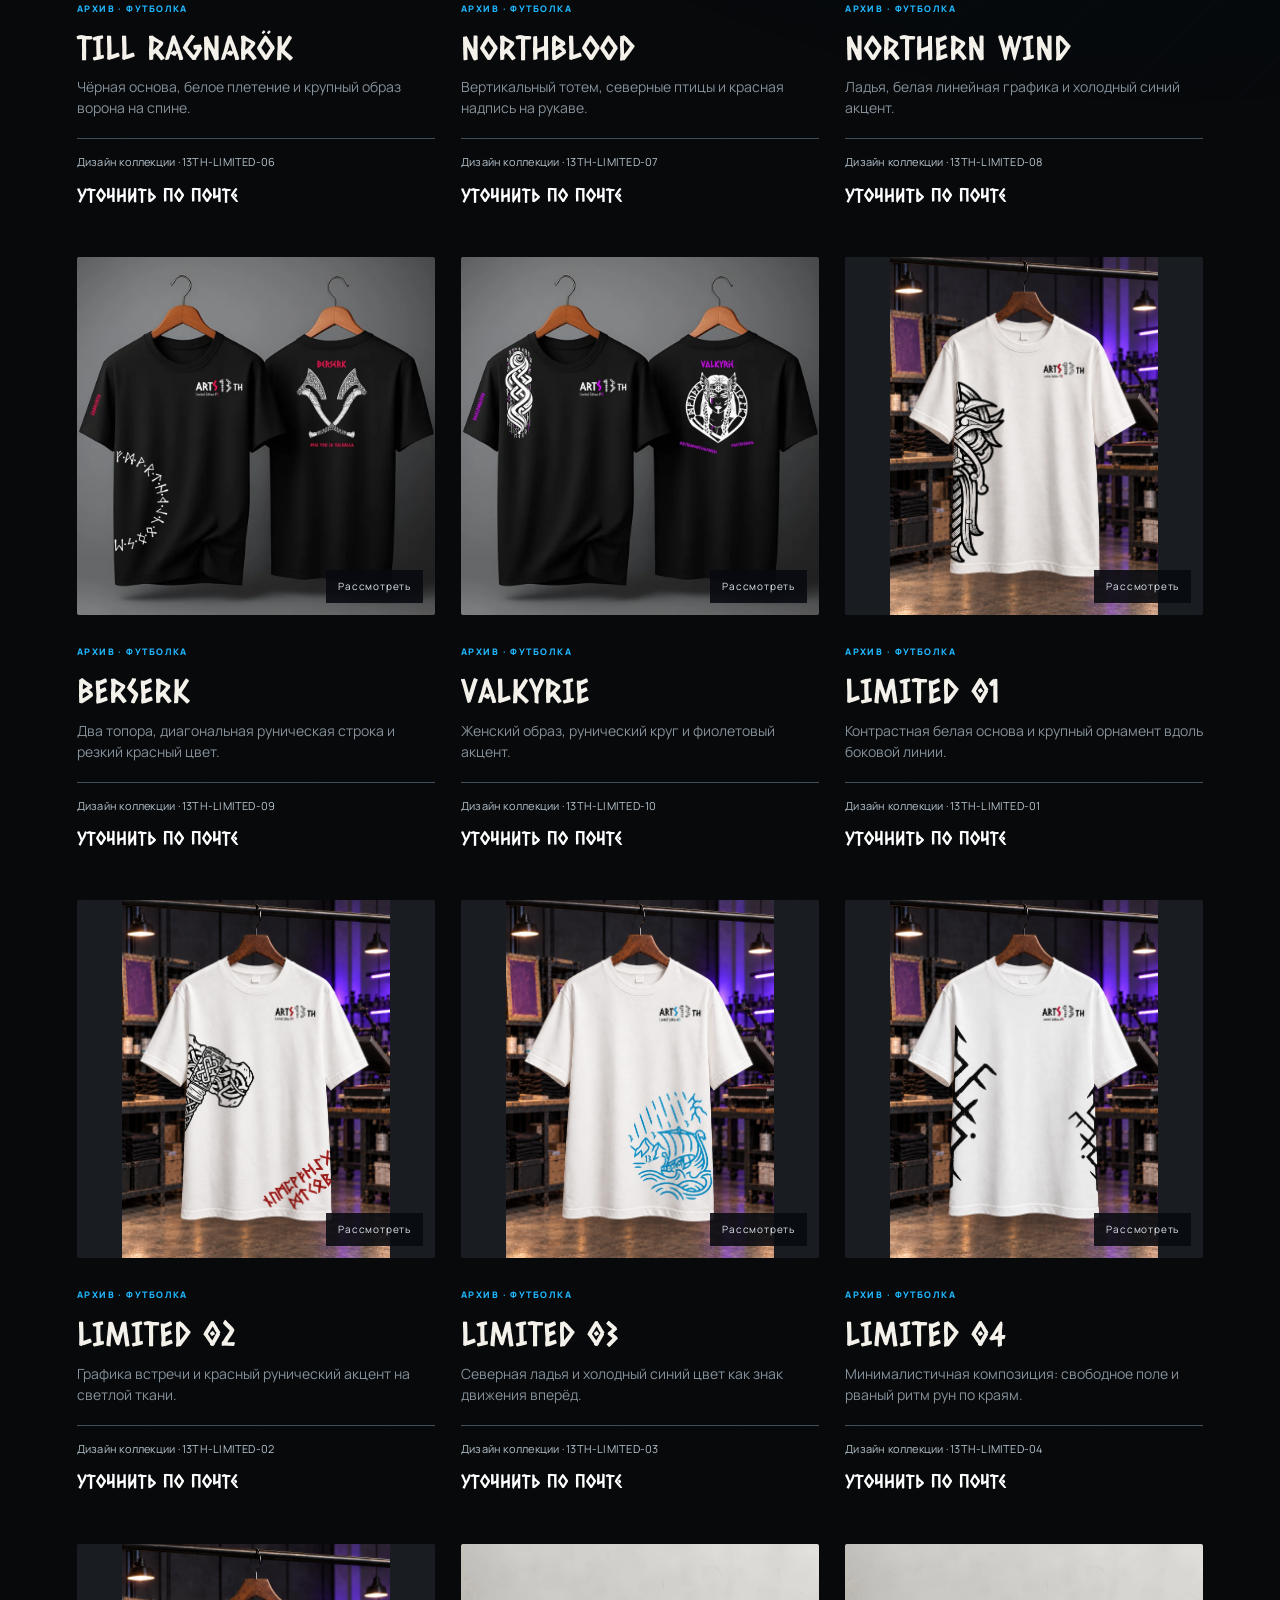
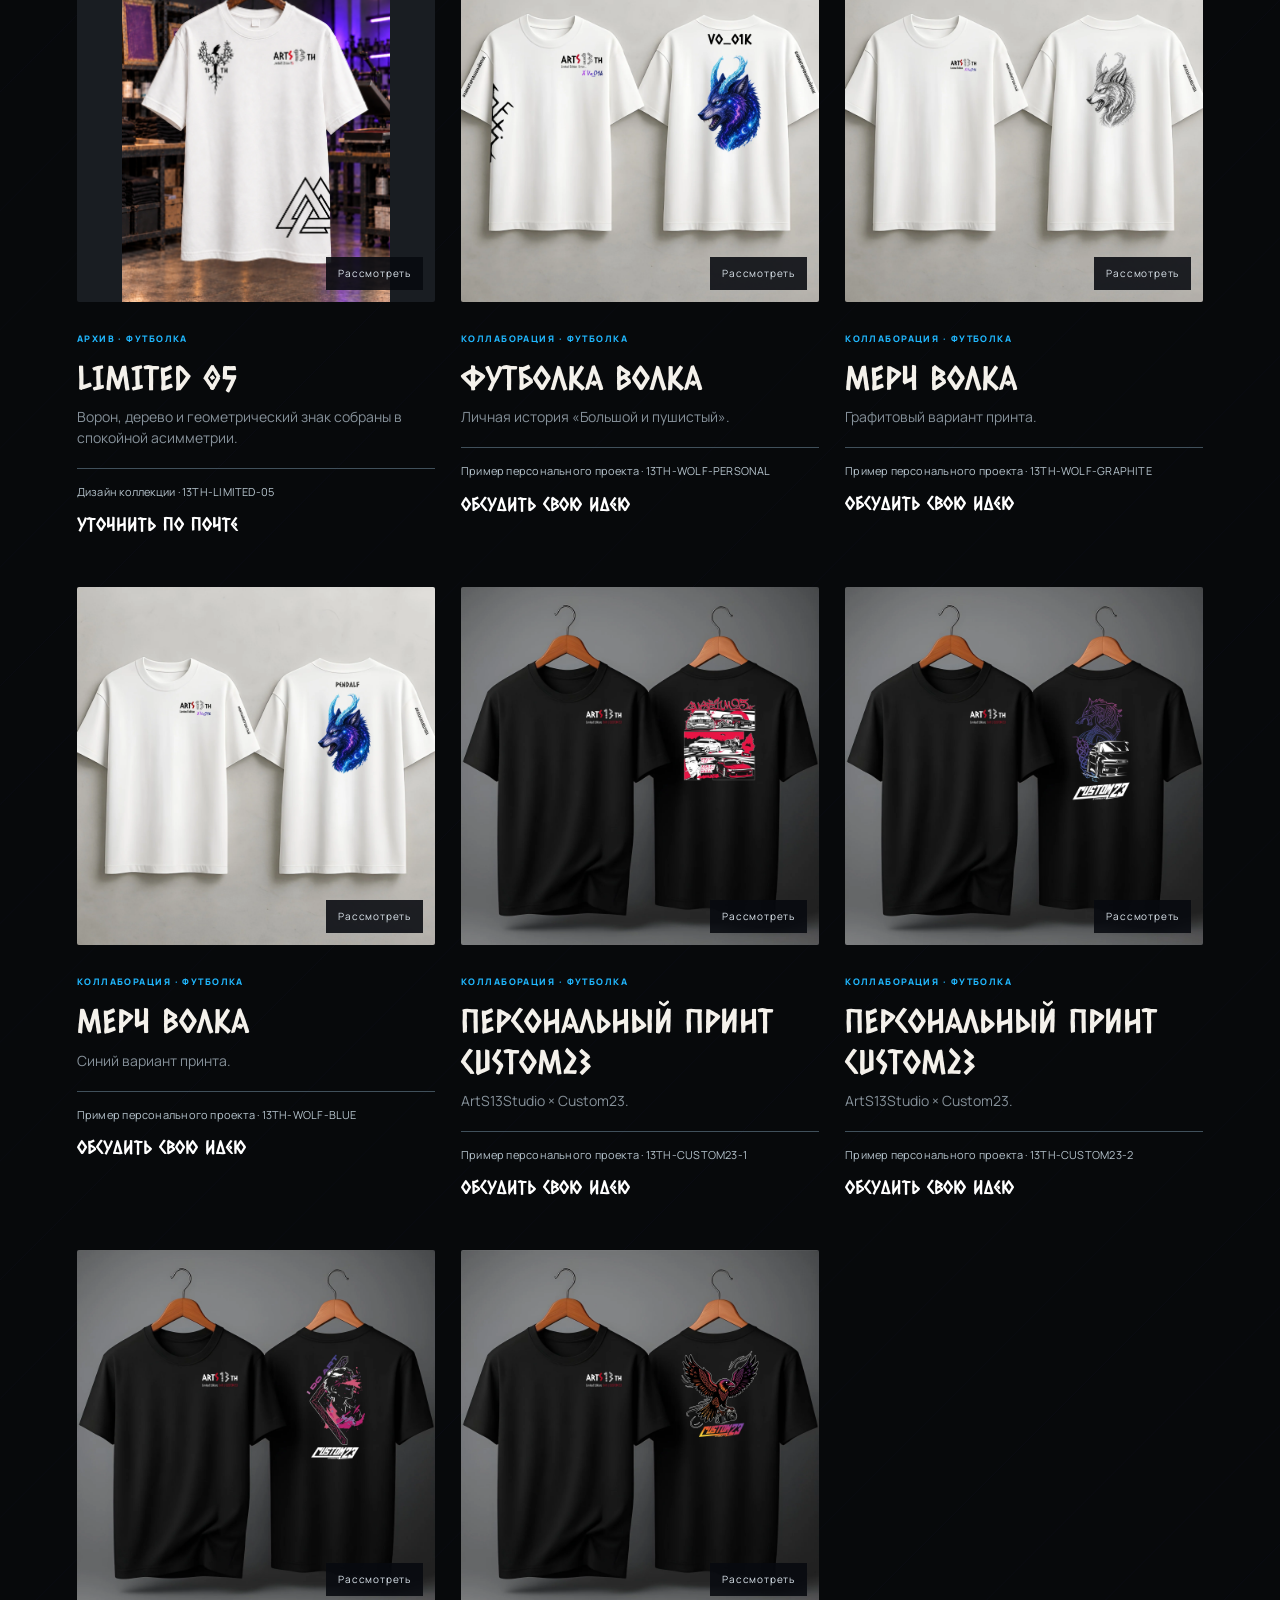
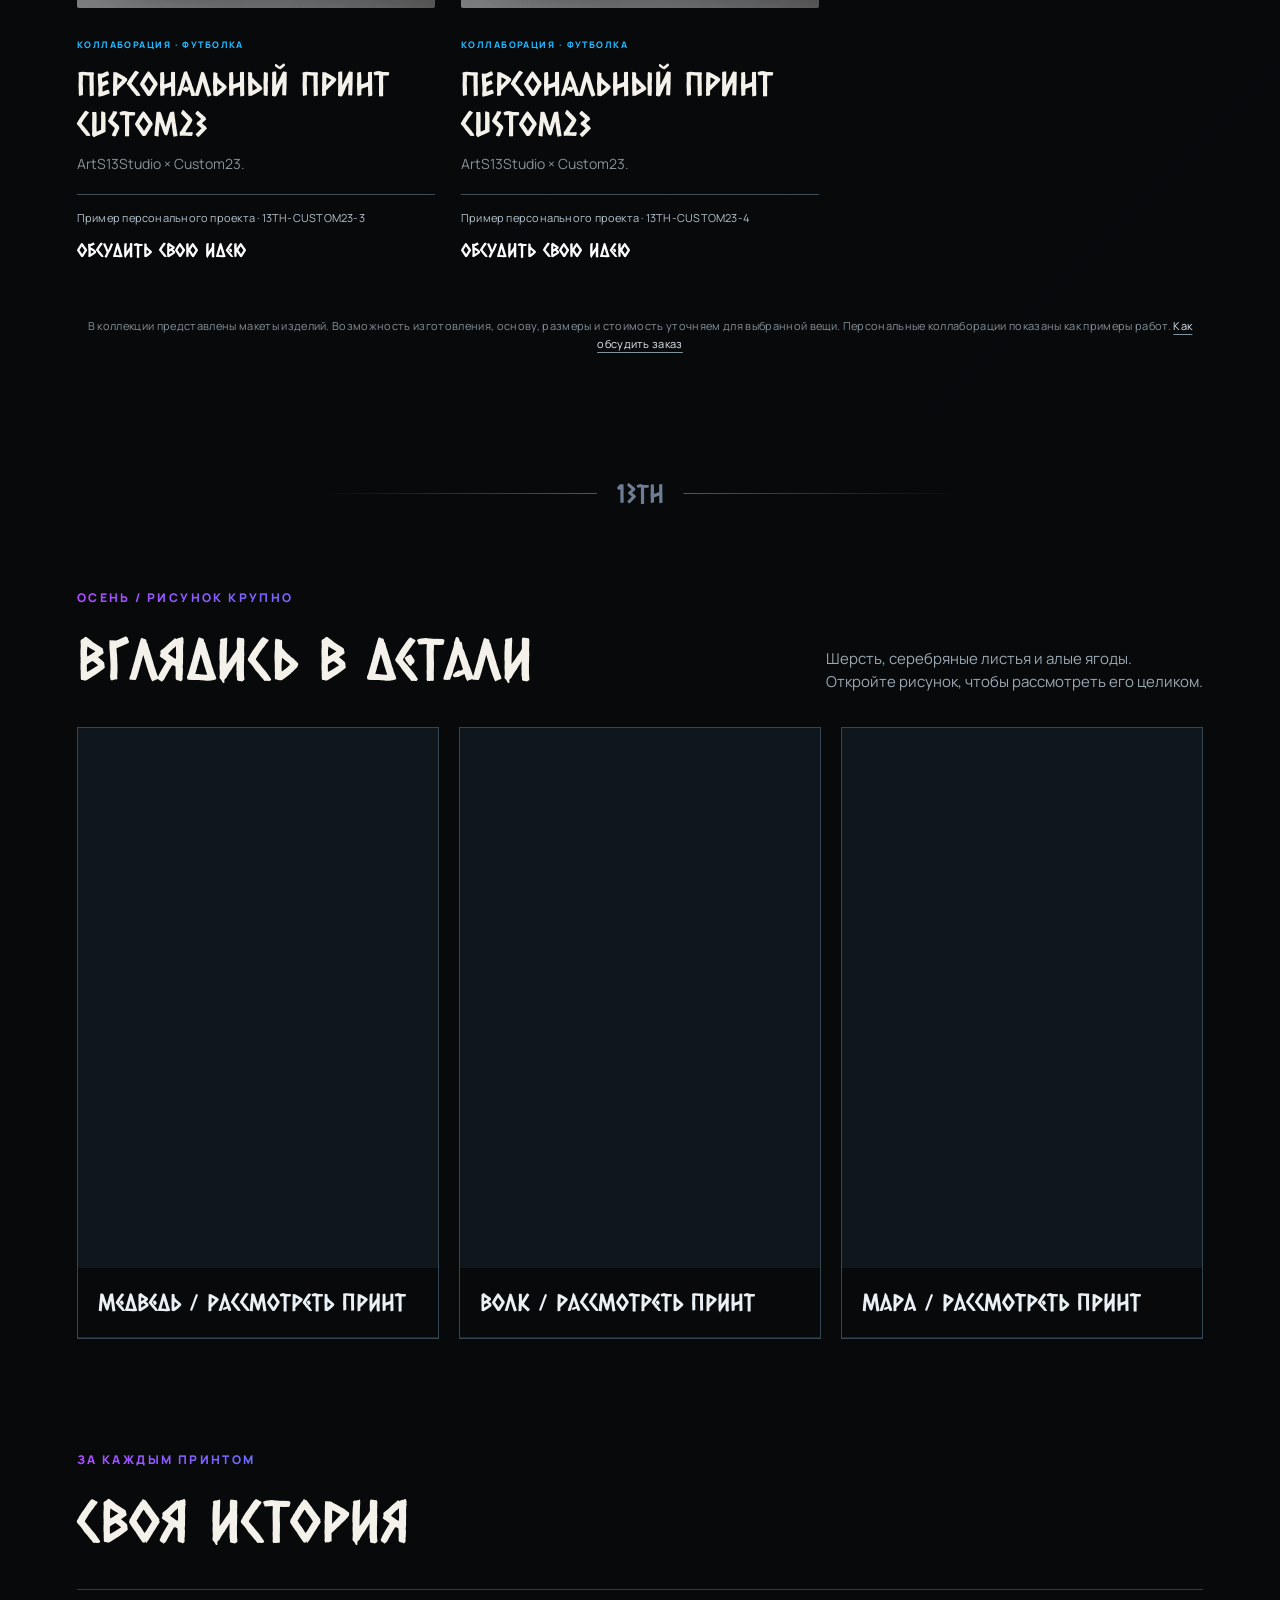
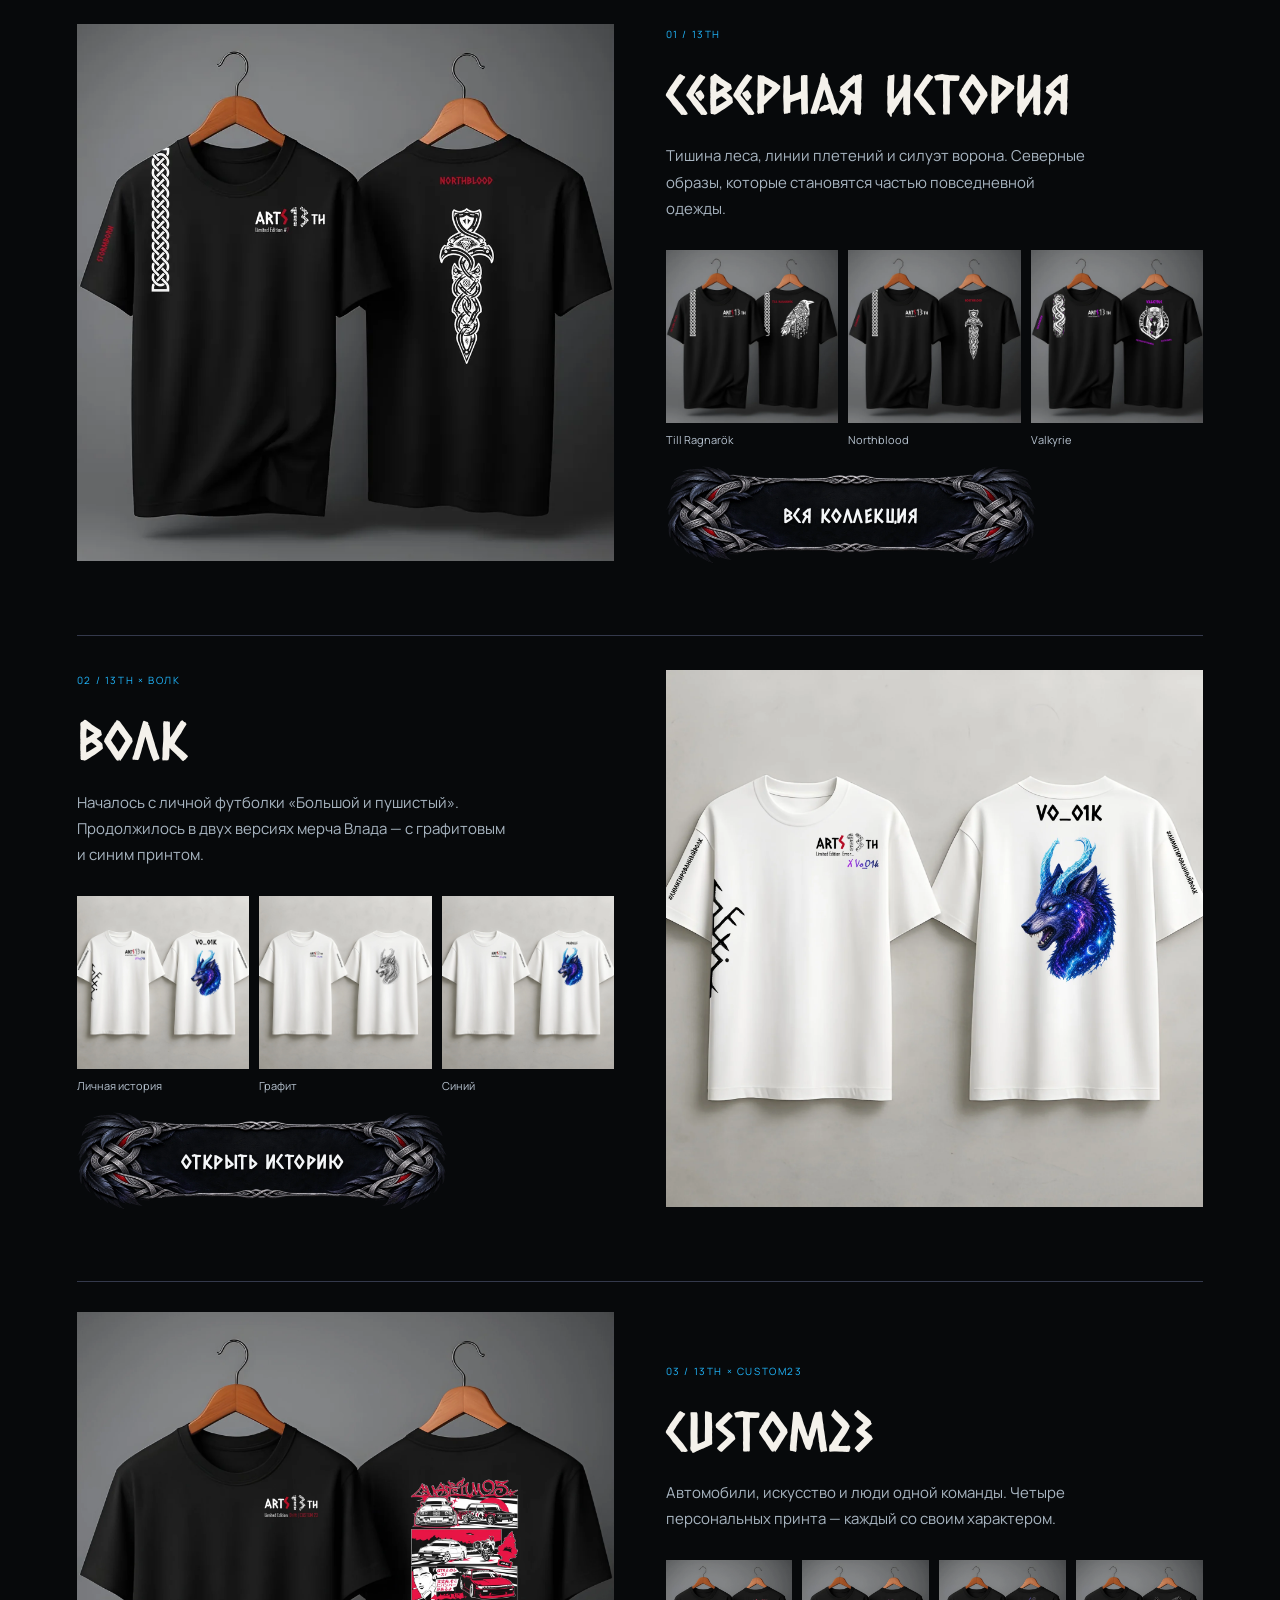
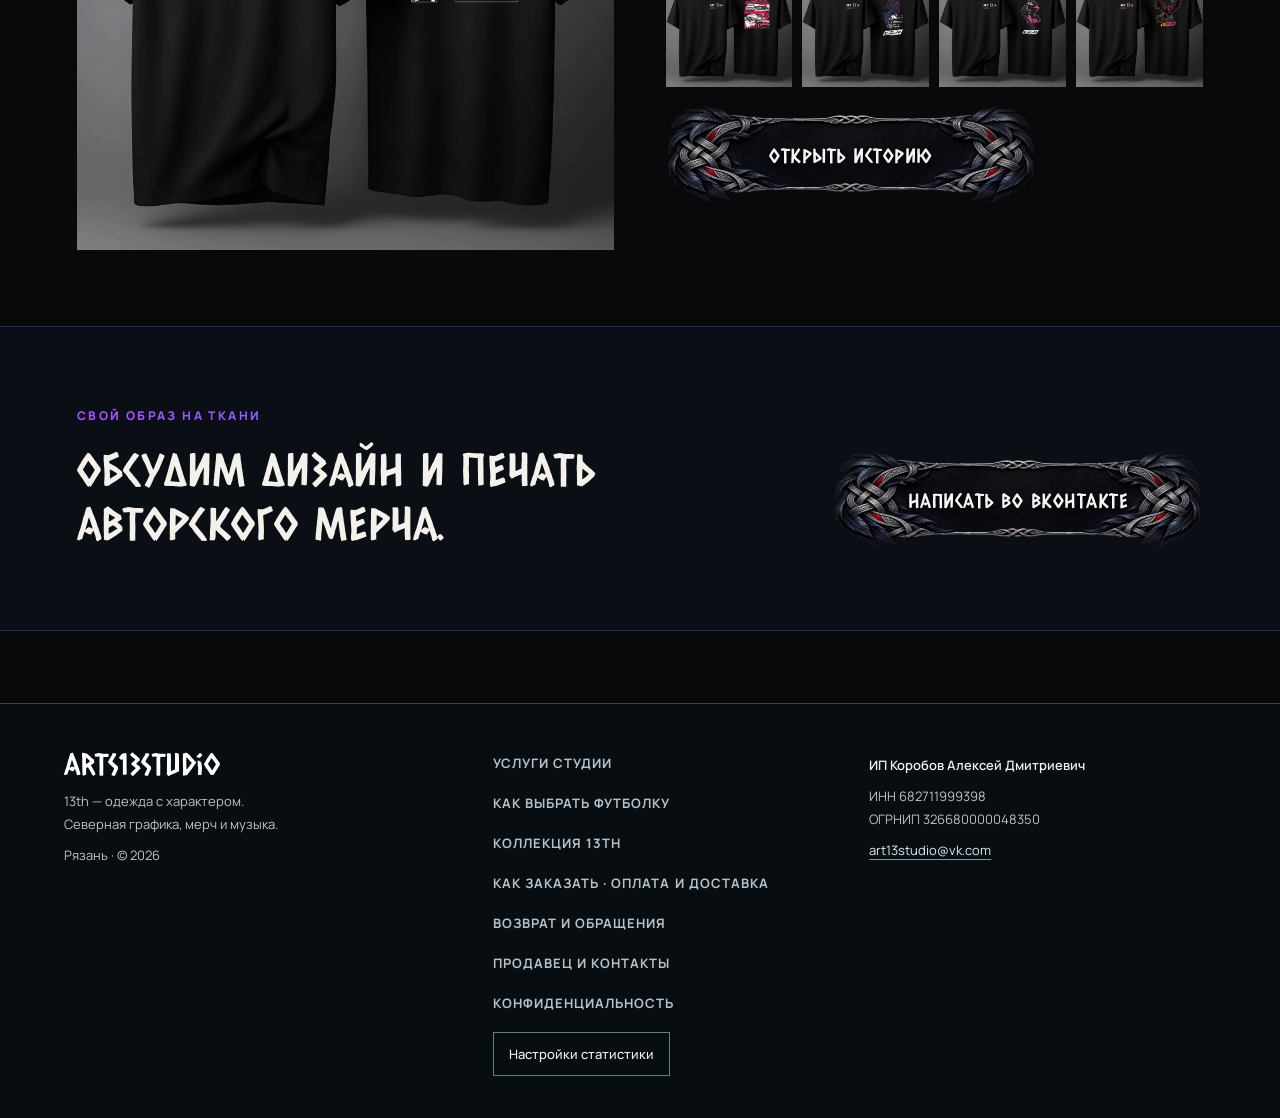
==== commit b5c4cc81: "Intensify eight-second blizzard entrance with fading wind audio" ====
--- a/clothing/index.html
+++ b/clothing/index.html
@@ -223,9 +223,9 @@
 }</script>
     <link rel="stylesheet" href="../assets/studio-finish.css?v=20261111-nav1" />
     <link rel="stylesheet" href="../assets/studio-service.css?v=20261111-nav1" />
-  <script src="../assets/studio-analytics.js?v=20261110-info2" defer></script><link rel="stylesheet" href="../assets/studio-refinement.css?v=20261115-1" /><link rel="stylesheet" href="../assets/northern-entry.css?v=20261115-2" />
+  <script src="../assets/studio-analytics.js?v=20261110-info2" defer></script><link rel="stylesheet" href="../assets/studio-refinement.css?v=20261115-1" /><link rel="stylesheet" href="../assets/northern-entry.css?v=20261115-3" />
     <link rel="stylesheet" href="../assets/studio-atmosphere.css?v=20261115-2" />
-    <script src="../assets/northern-entry.js?v=20261115-2"></script>
+    <script src="../assets/northern-entry.js?v=20261115-3"></script>
   </head>
   <body>
     <a class="studio-skip-link" href="#main-content">К содержимому</a>
--- a/assets/northern-entry.css
+++ b/assets/northern-entry.css
@@ -10,28 +10,25 @@
   opacity: 1; transition: opacity .65s ease; touch-action: none;
 }
 .northern-entry.is-leaving { opacity: 0; pointer-events: none; }
-.northern-entry-scene, .northern-entry-snow, .northern-entry-mist {
+.northern-entry-scene, .northern-entry-snow {
   position: absolute; inset: 0; width: 100%; height: 100%; pointer-events: none;
 }
-.northern-entry-scene { object-fit: cover; object-position: center; animation: entry-forest 3.2s ease-out both; }
+.northern-entry-scene { object-fit: cover; object-position: center; animation: entry-forest 8s ease-out both; will-change: transform; }
 .northern-entry::after {
   content: ''; position: absolute; inset: 0; pointer-events: none;
-  background: radial-gradient(ellipse at center, #030b164d, transparent 65%),linear-gradient(0deg,#07111acc,transparent 28%,transparent 80%,#07111a80);
+  background: radial-gradient(ellipse at center, #030b166b, transparent 65%),linear-gradient(0deg,#07111acc,transparent 28%,transparent 80%,#07111a80);
 }
-.northern-entry-mist {
-  inset: -40%; width: 180%; height: 180%; opacity: .6;
-  background: radial-gradient(ellipse at 24% 55%,#c6ddf331,transparent 30%),radial-gradient(ellipse at 70% 70%,#c6ddf34a,transparent 35%);
-  animation: entry-wind 3.1s ease-out both;
-}
-.northern-entry-brand { z-index: 2; position: relative; margin: 0 22px; text-align: center; text-shadow: 0 3px 35px #03070e; animation: entry-wordmark 2.7s ease both; }
+.northern-entry-brand { z-index: 2; position: relative; margin: 0 22px; text-align: center; text-shadow: 0 2px 8px #03070e,0 3px 35px #03070e,0 0 70px #03070e; animation: entry-wordmark 8s ease both; }
 .northern-entry-brand strong { display: block; font: 400 clamp(34px,7vw,96px)/1.2 'Caesar Dressing Cyrillic',serif; letter-spacing: .02em; }
 .northern-entry-brand strong span { color: #ed0928; }
 .northern-entry-brand p { font: 500 clamp(10px,1.1vw,13px)/1.5 Manrope,sans-serif; letter-spacing: .23em; text-transform: uppercase; margin: 18px 0 0; color: #e1e9f2; }
-.northern-entry-skip { position: absolute; z-index: 3; right: max(24px,env(safe-area-inset-right)); bottom: max(26px,env(safe-area-inset-bottom)); min-height: 46px; padding: 11px 20px; border: 1px solid #aabaca80; color: #f4f7fa; background: #07111abf; cursor: pointer; font: 500 13px/1.4 Manrope,sans-serif; letter-spacing: .04em; }
-.northern-entry-skip:hover { background: #192a39; border-color: #f4f7fa; }
-.northern-entry-skip:focus-visible { outline: 2px solid #fff; outline-offset: 5px; }
-@keyframes entry-forest { from { transform: scale(1.09); filter: brightness(.6); } to { transform: scale(1); filter: brightness(1); } }
-@keyframes entry-wind { from { transform: translate(-10%,8%) rotate(-5deg); opacity: .25; } 45% { opacity: .75; } to { transform: translate(8%,-5%) rotate(-5deg); opacity: .2; } }
-@keyframes entry-wordmark { from { opacity: 0; transform: translateY(7px); } 25%,85%,to { opacity: 1; transform: none; } }
+.northern-entry-actions { position: absolute; z-index: 3; right: max(24px,env(safe-area-inset-right)); bottom: max(26px,env(safe-area-inset-bottom)); display: flex; gap: 12px; }
+.northern-entry-actions button { min-height: 46px; padding: 11px 20px; border: 1px solid #aabaca80; color: #f4f7fa; background: #07111ae6; cursor: pointer; font: 500 13px/1.4 Manrope,sans-serif; letter-spacing: .04em; }
+.northern-entry-actions button:hover { background: #192a39; border-color: #f4f7fa; }
+.northern-entry-actions button:focus-visible { outline: 2px solid #fff; outline-offset: 5px; }
+.northern-entry-sound[aria-pressed='true'] { border-color: #cadbea; }
+@media (max-width: 520px) { .northern-entry-actions { right: 20px; left: 20px; gap: 9px; } .northern-entry-actions button { flex: 1; padding: 11px 9px; font-size: 11px; } }
+@keyframes entry-forest { from { transform: scale(1.09); } to { transform: scale(1); } }
+@keyframes entry-wordmark { from { opacity: 0; transform: translateY(7px); } 12%,85%,to { opacity: 1; transform: none; } }
 @keyframes entry-safety-exit { to { opacity: 0; visibility: hidden; } }
 @media (prefers-reduced-motion: reduce) { html.northern-entry-pending { overflow: revert; } html.northern-entry-pending::before, .northern-entry { display: none !important; } }
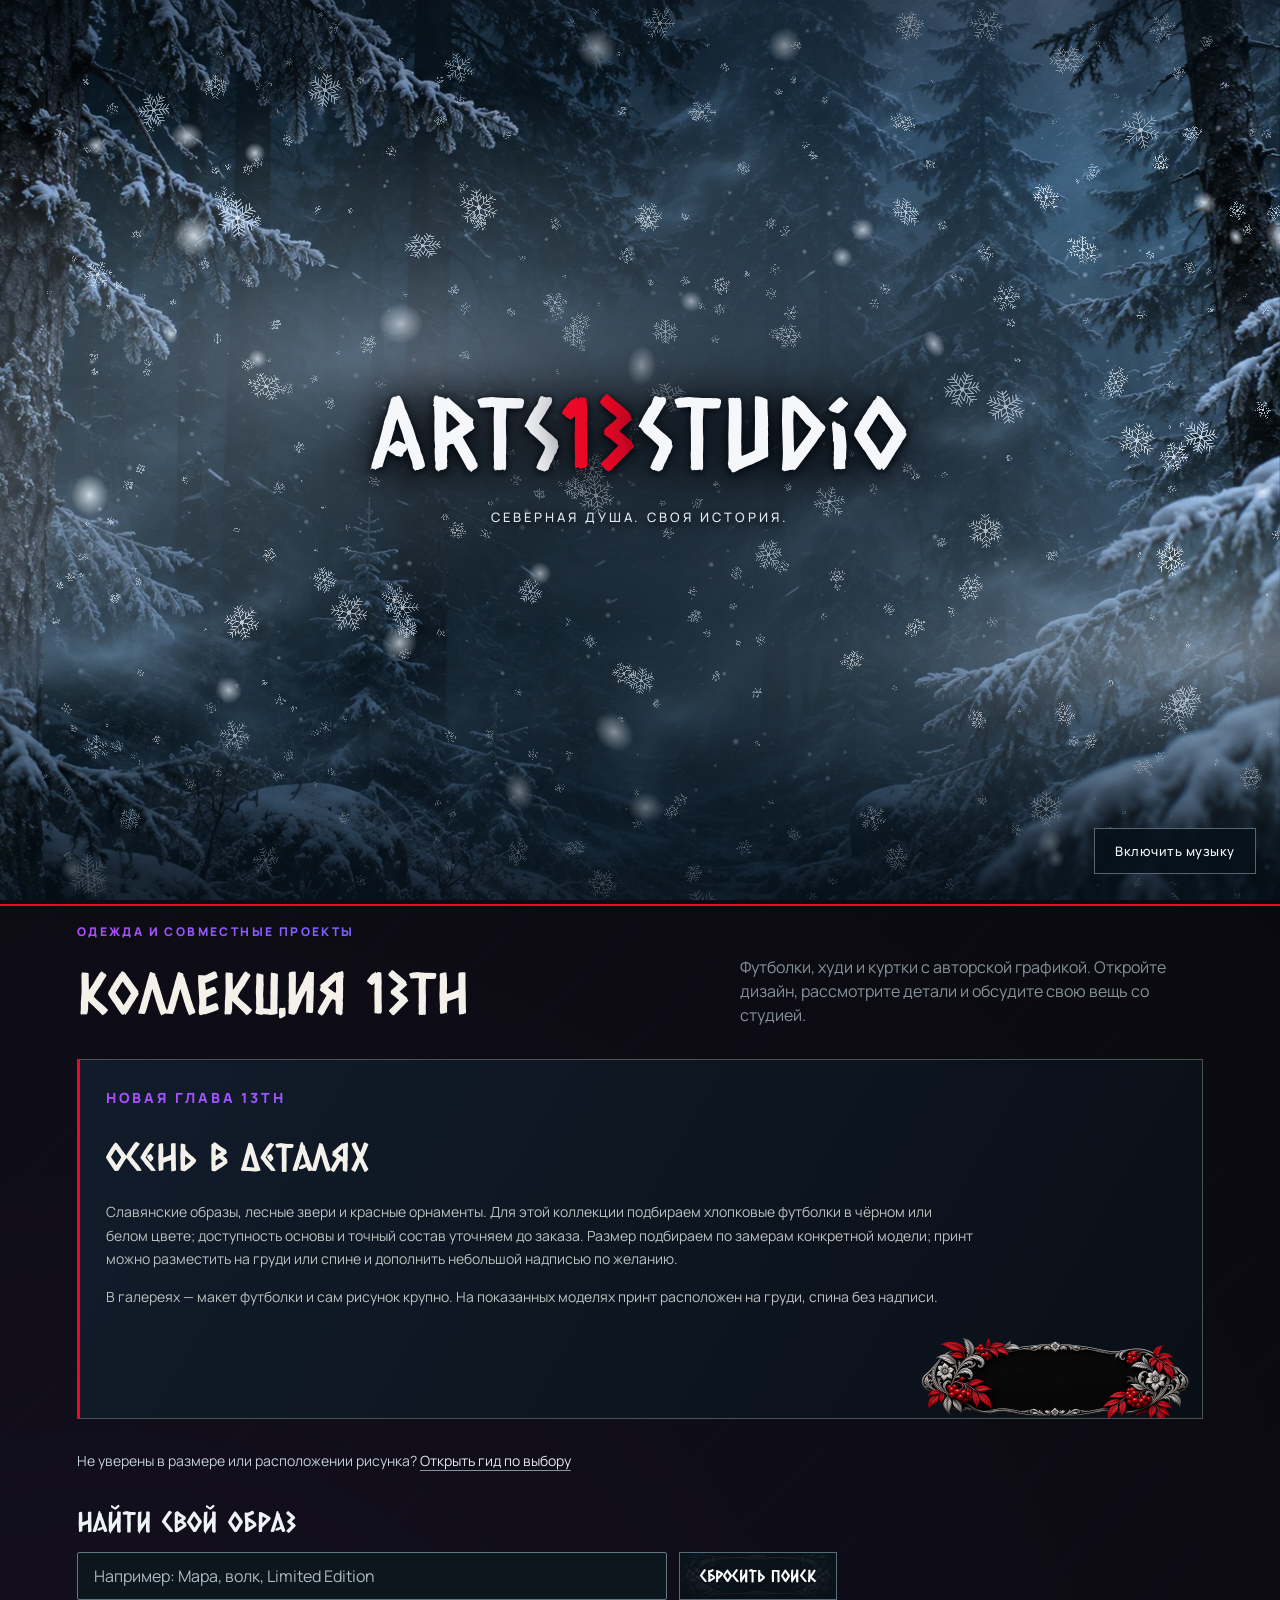
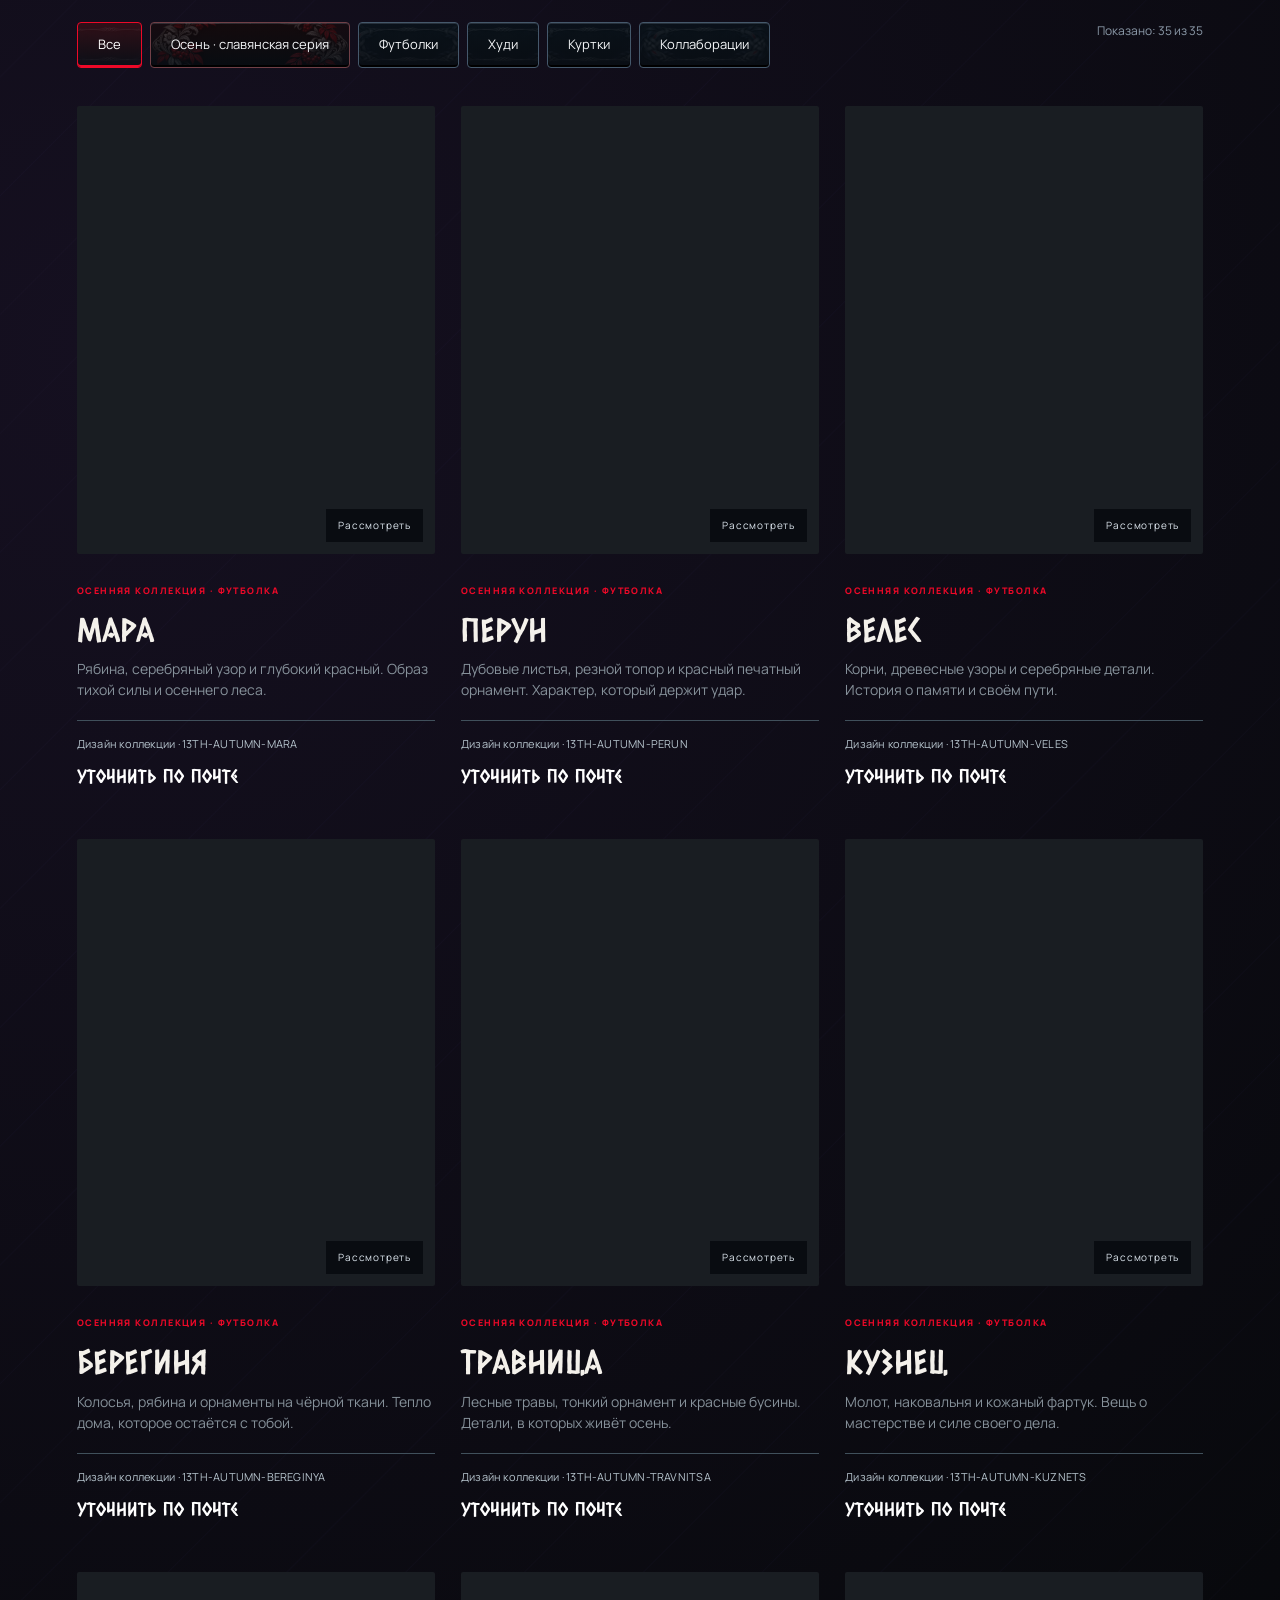
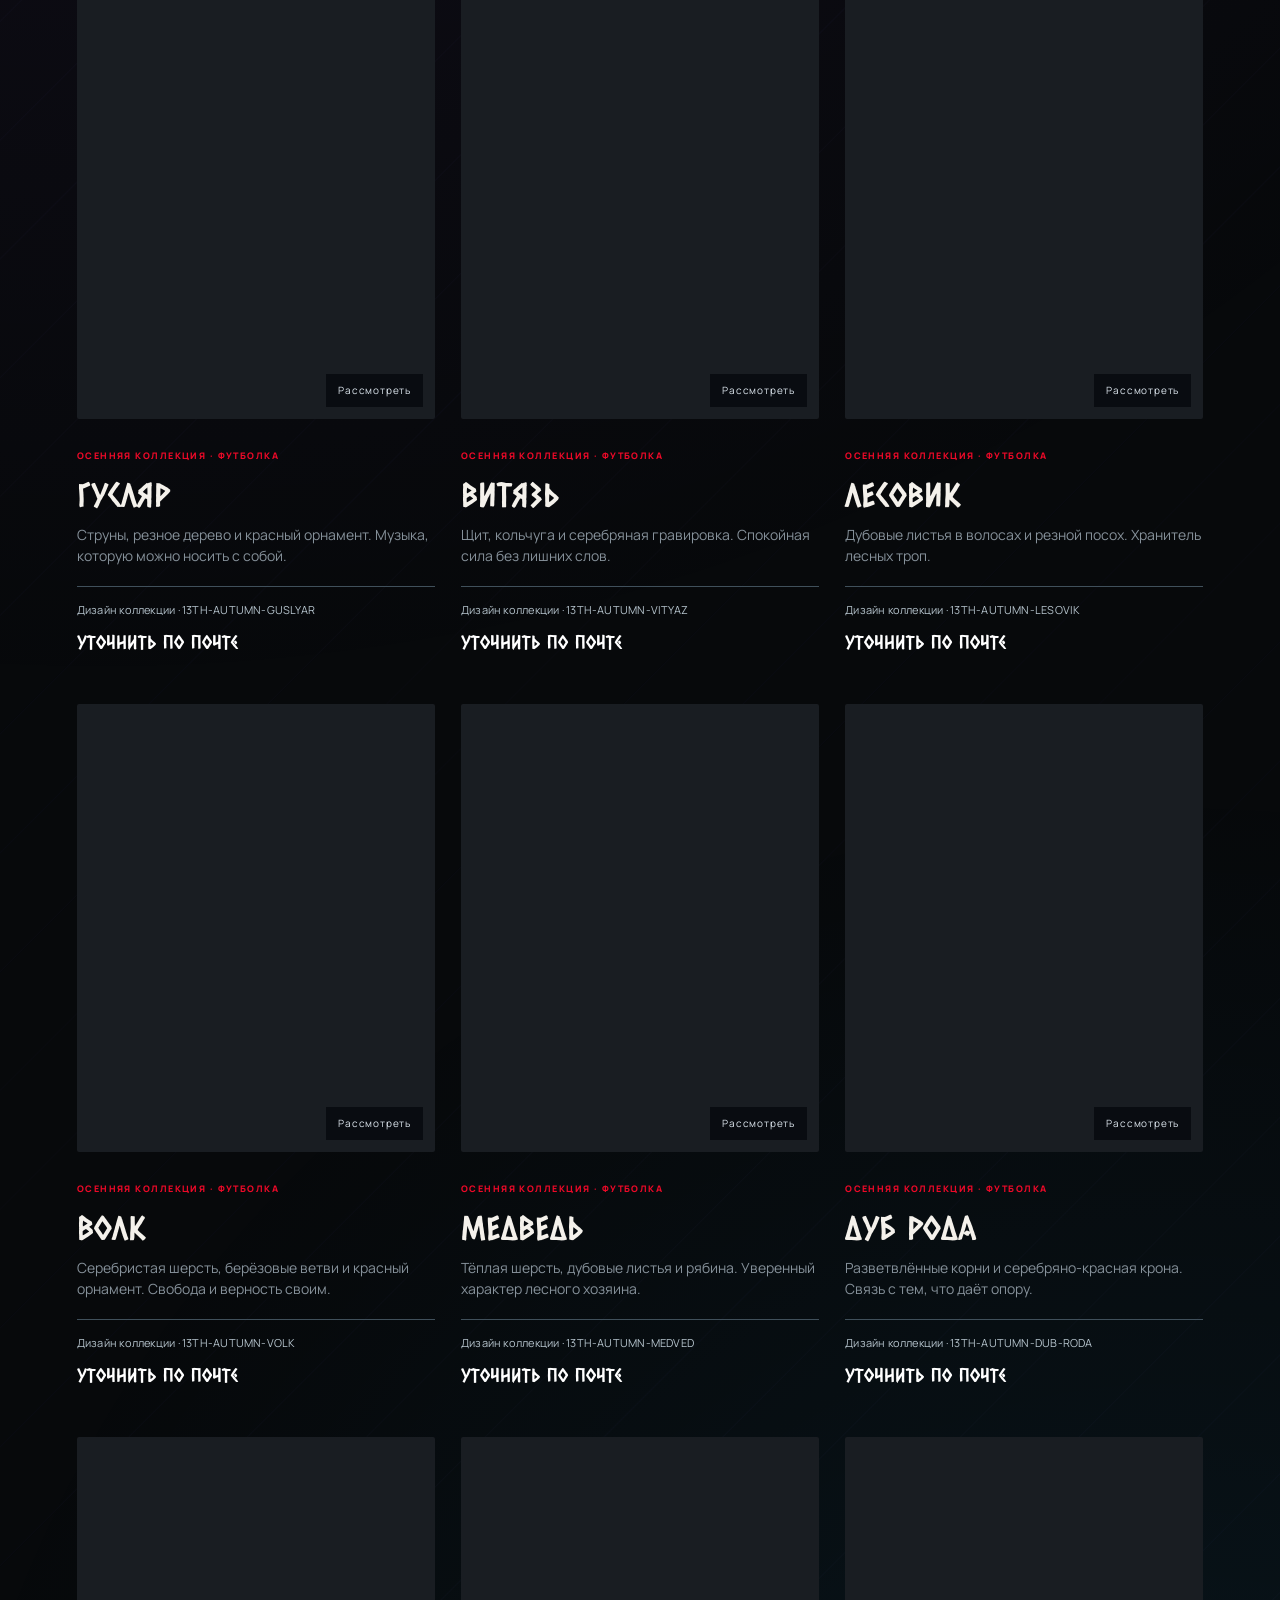
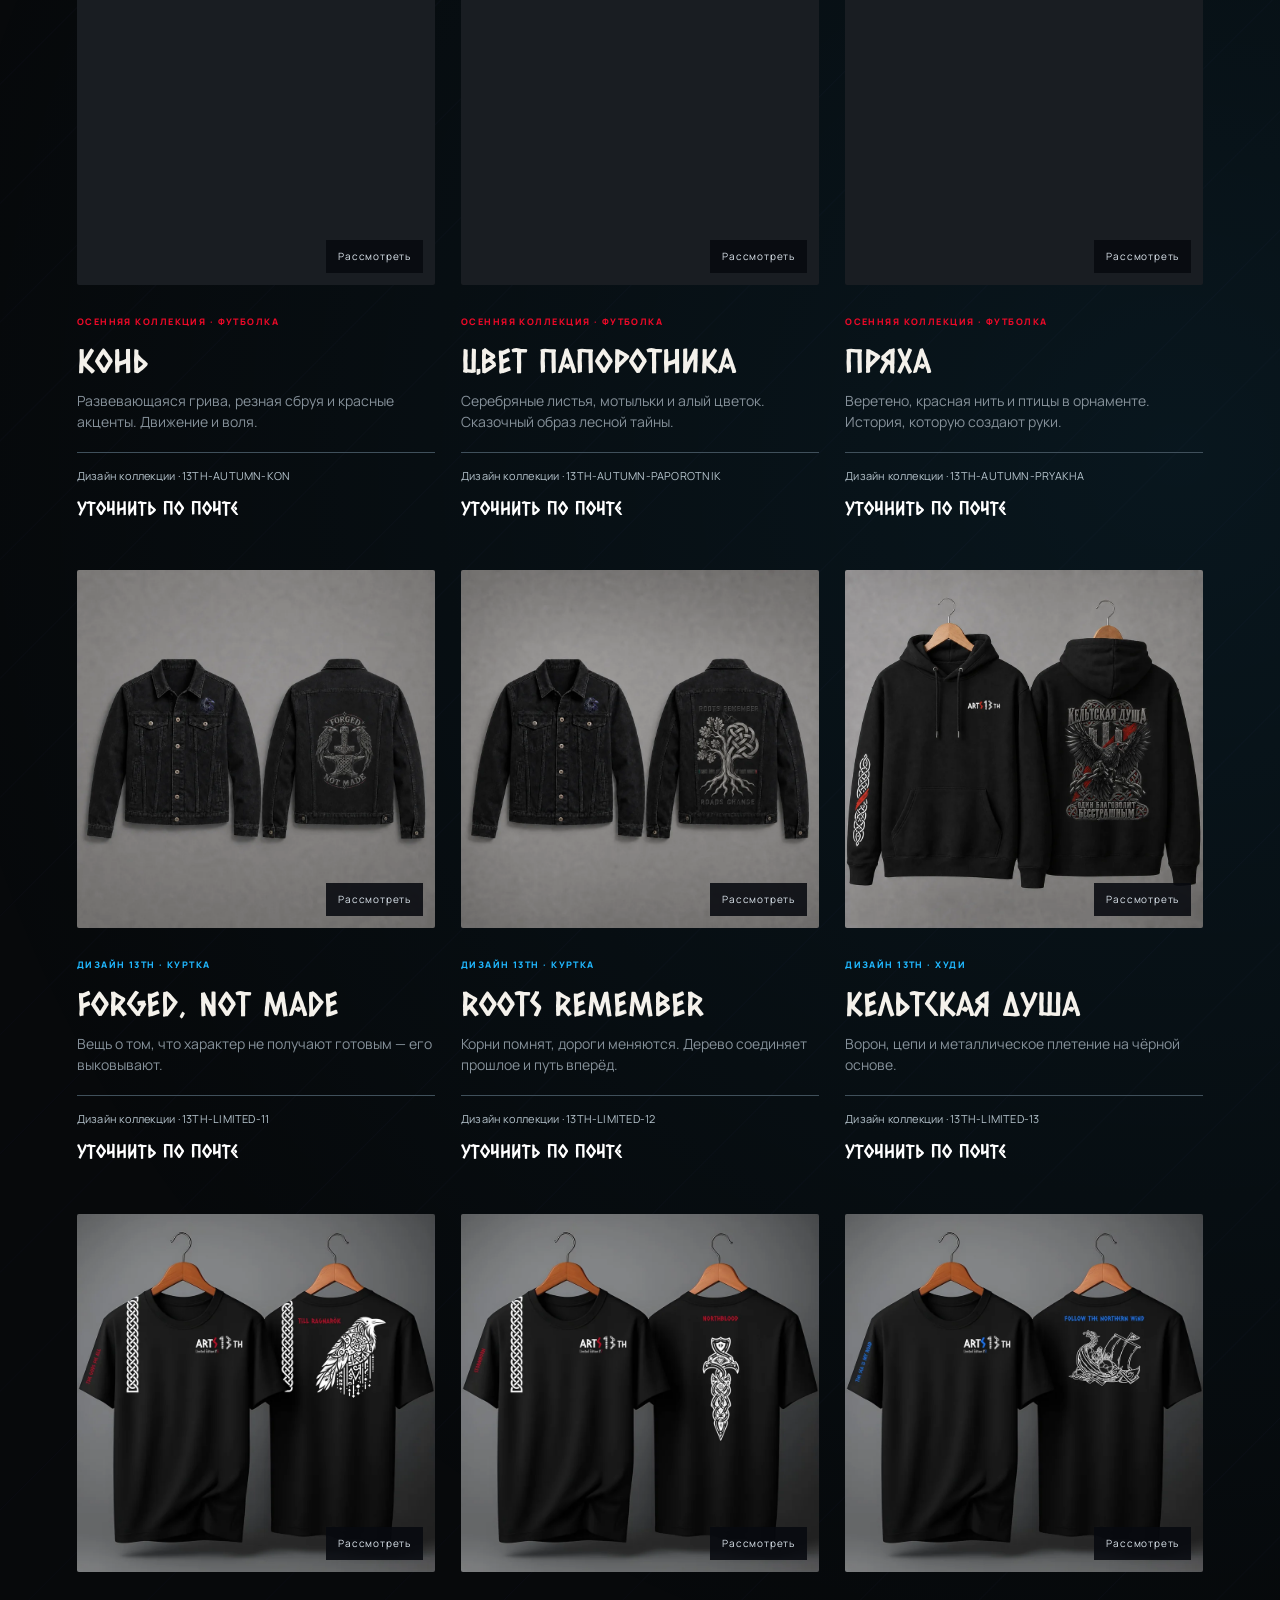
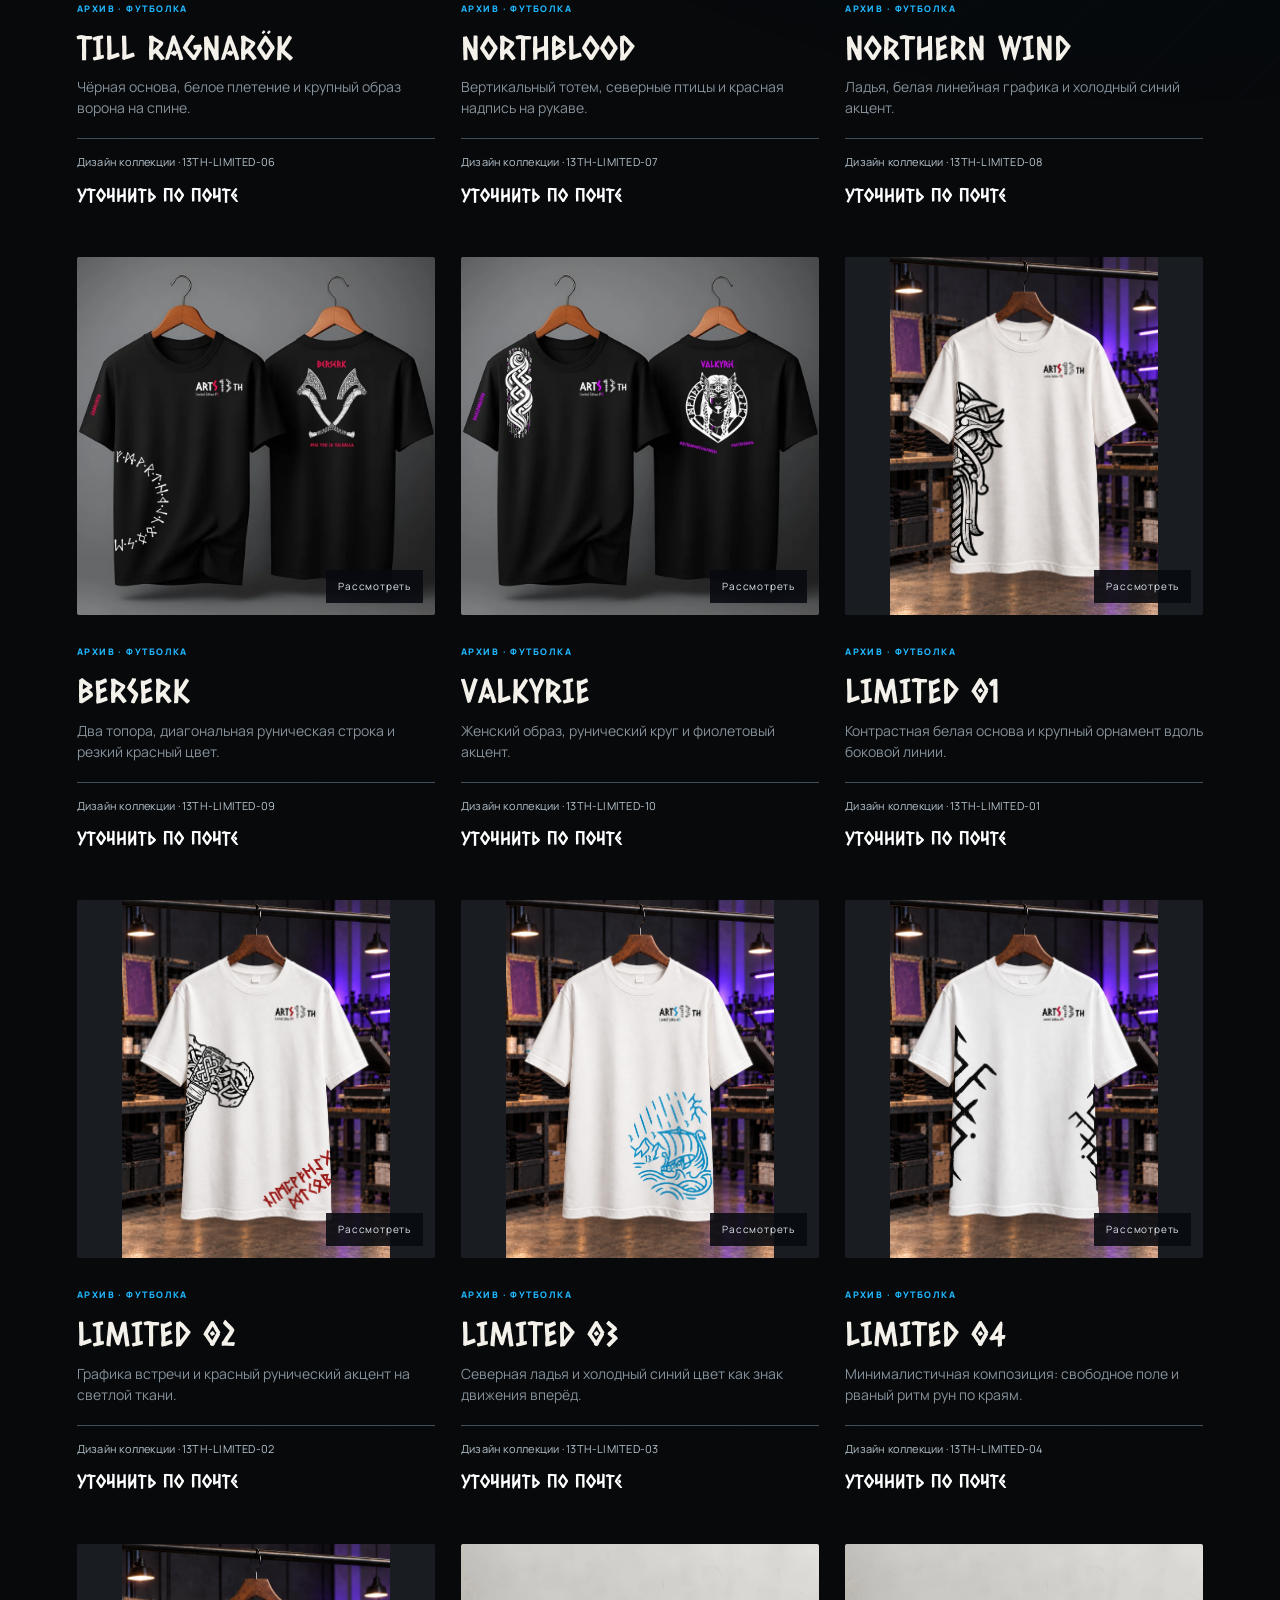
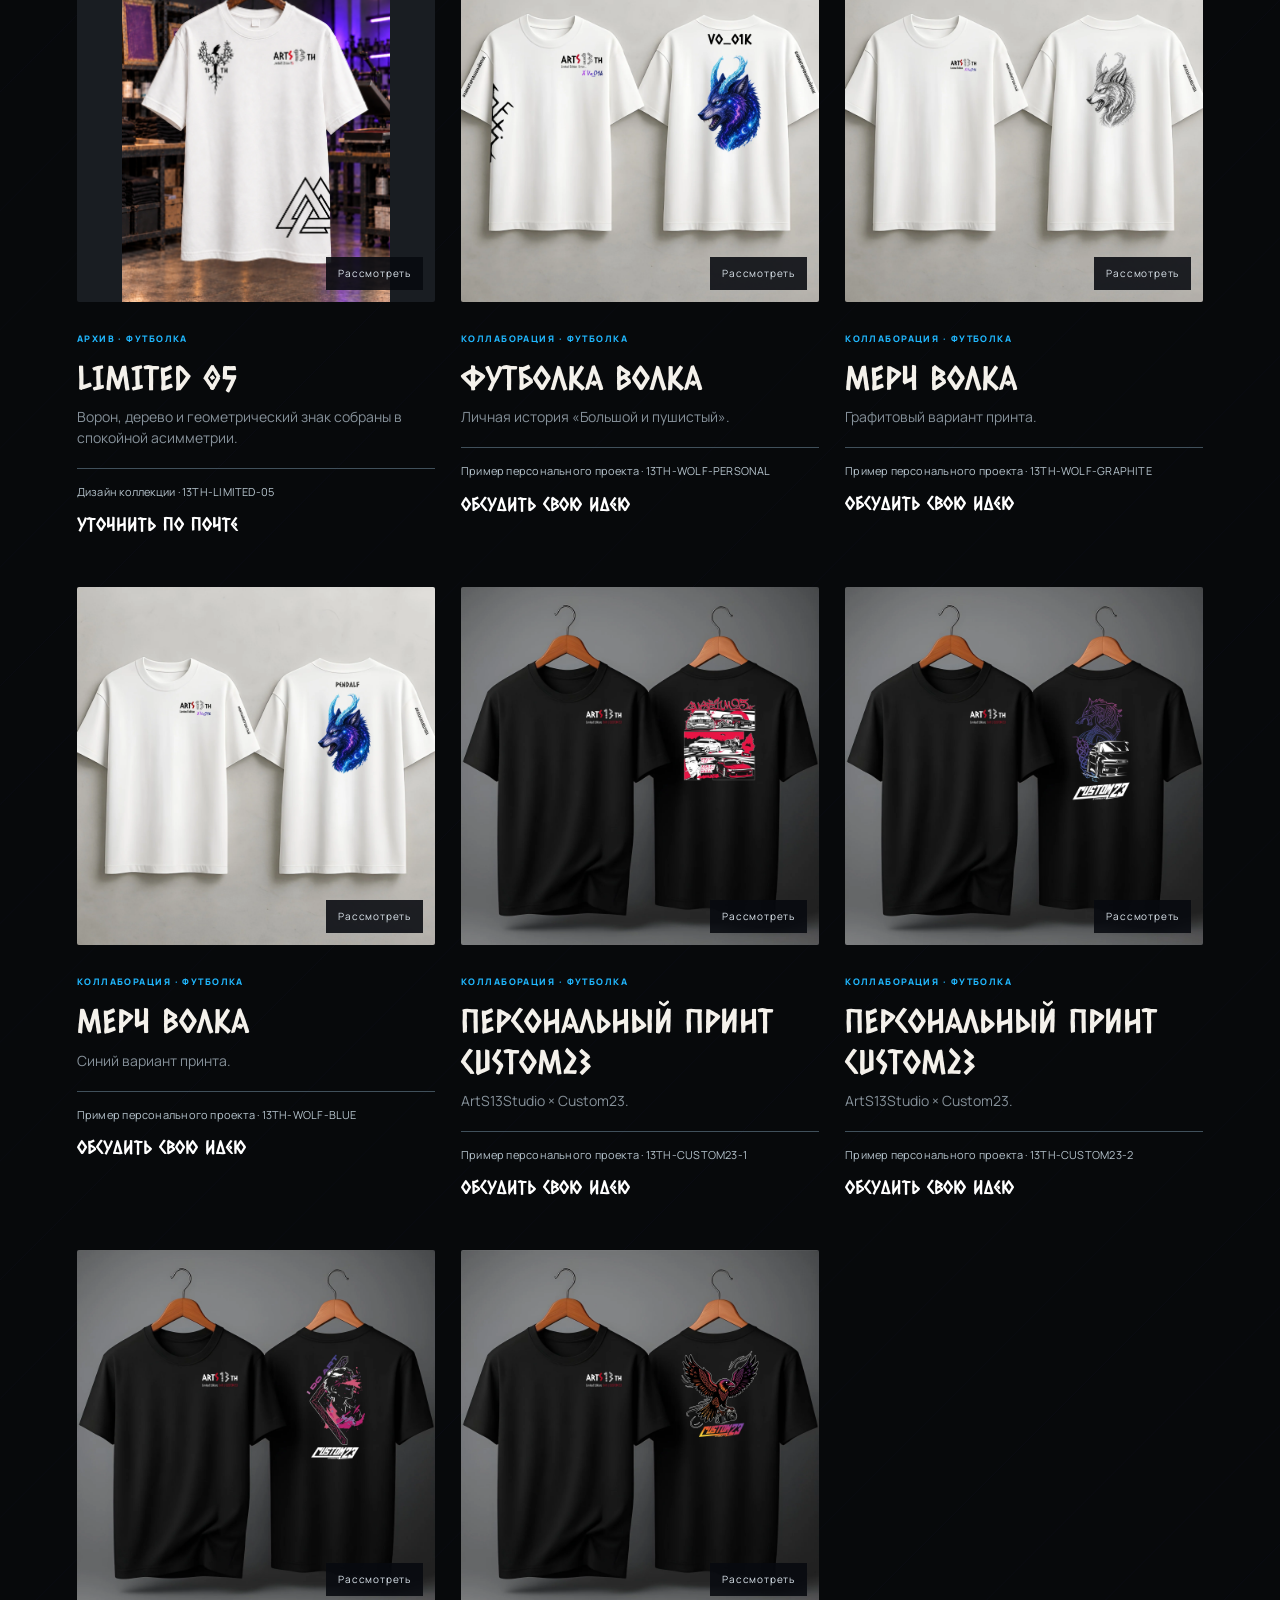
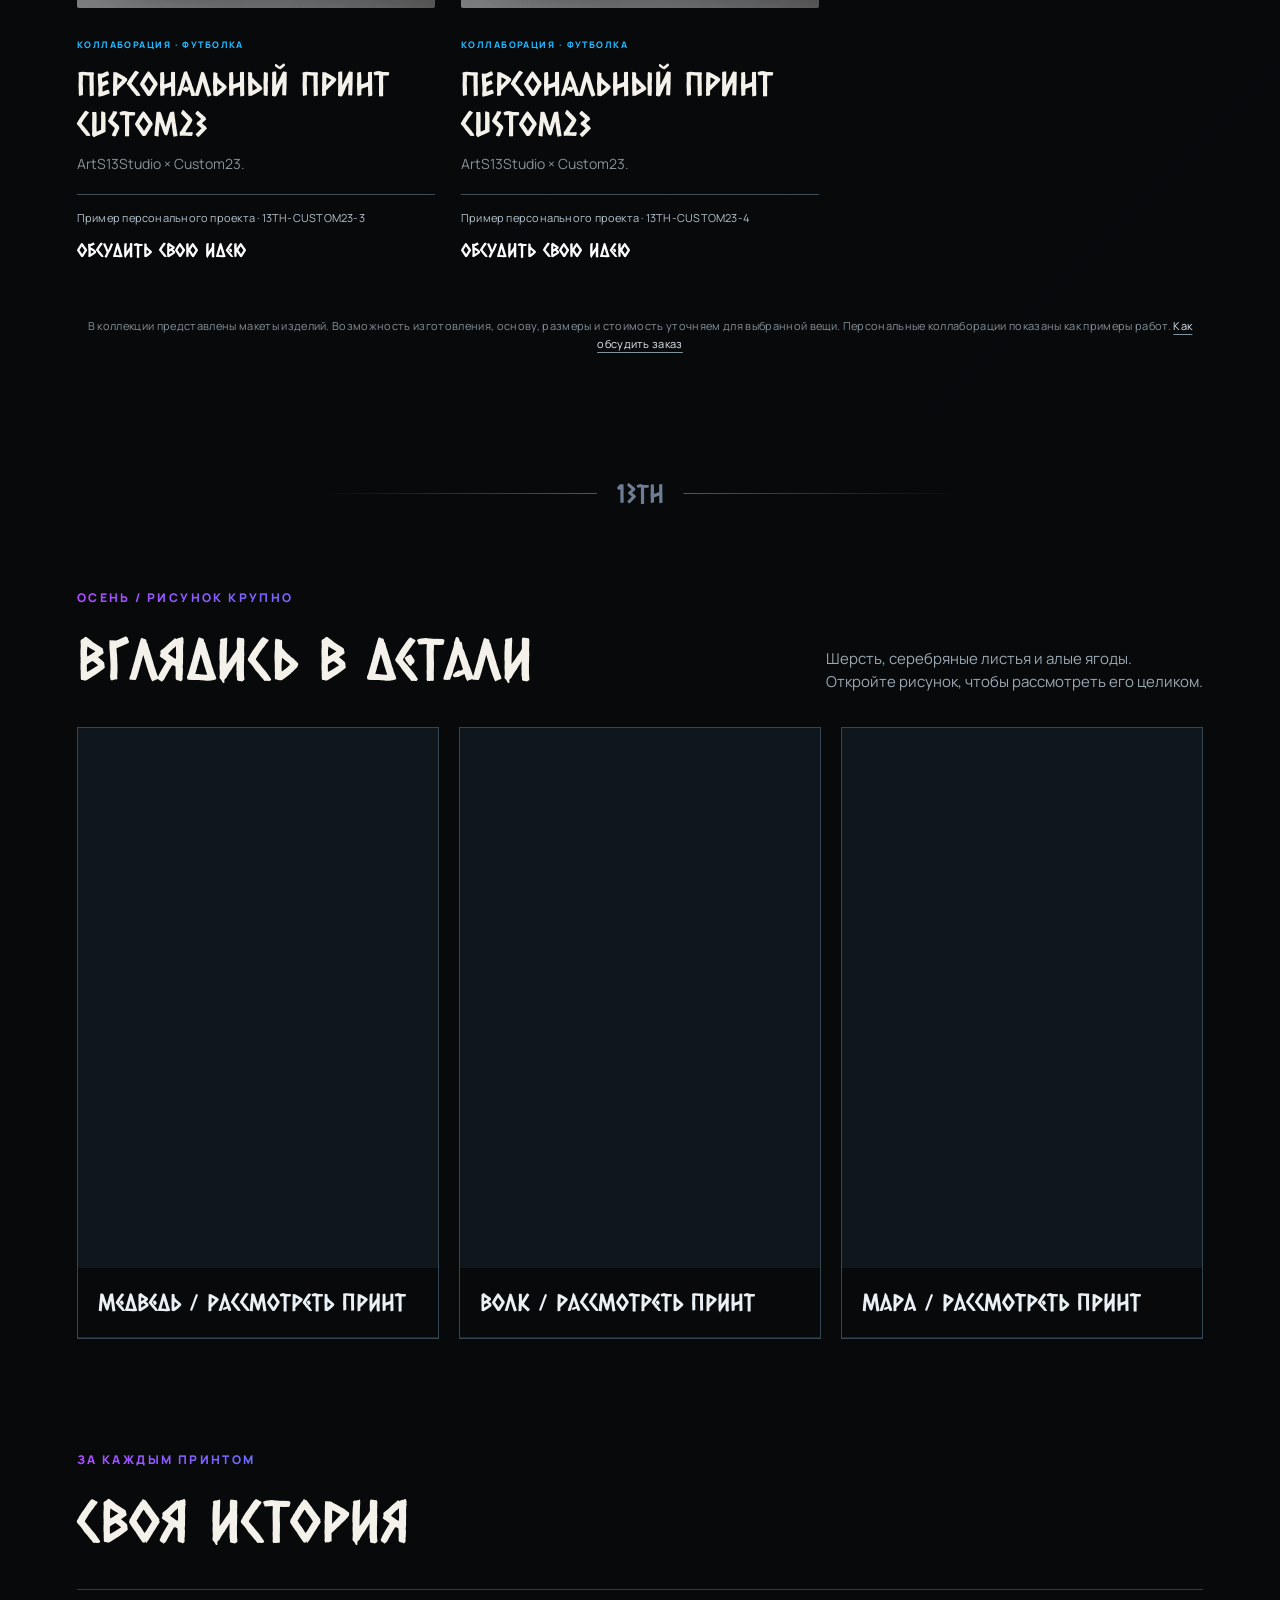
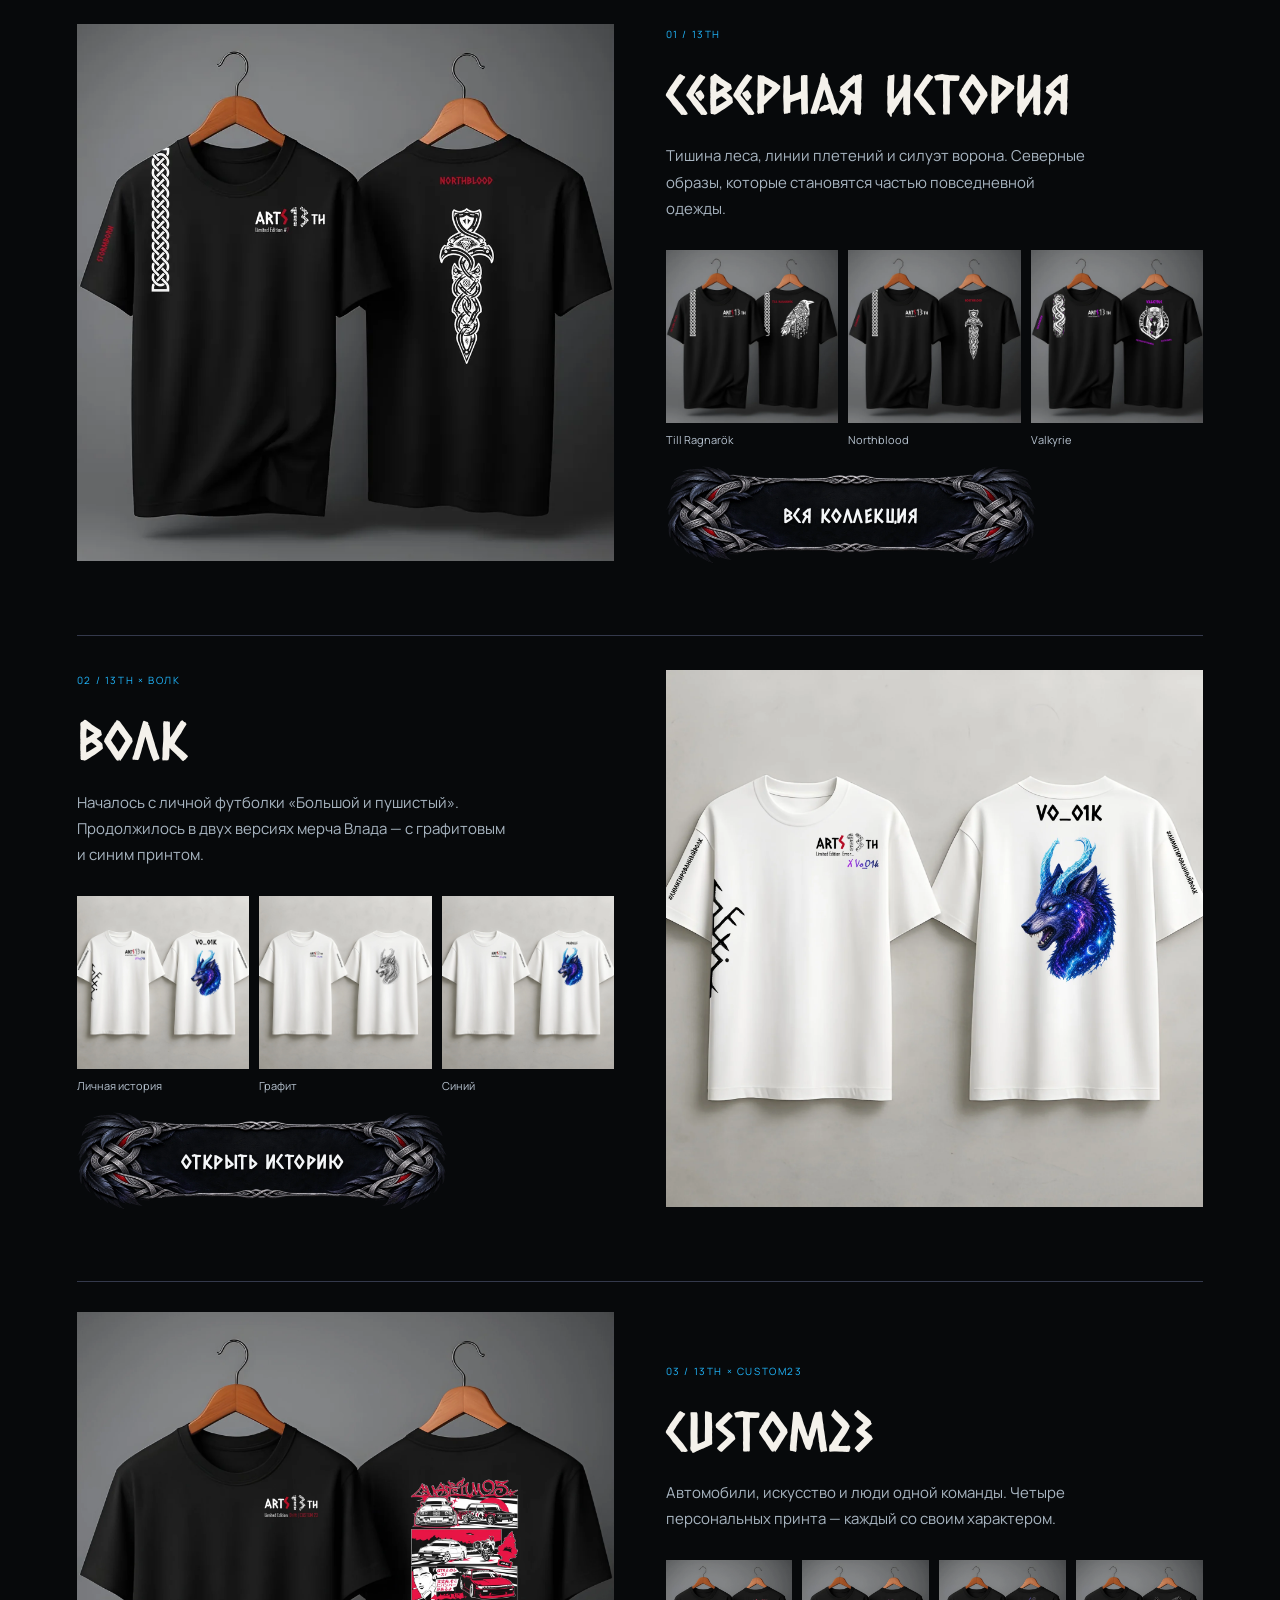
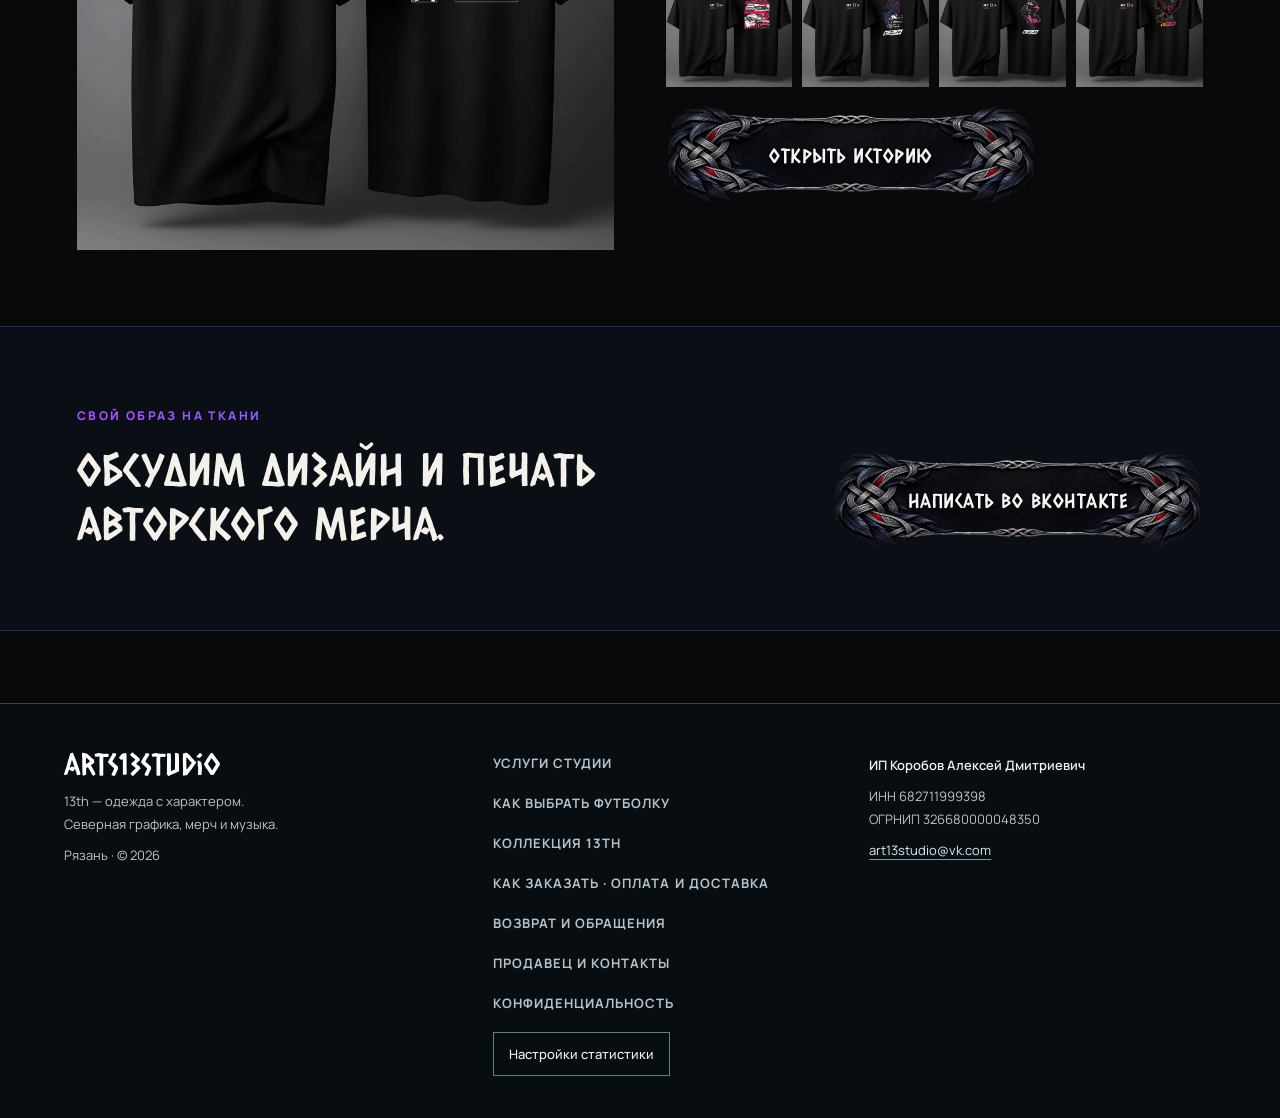
==== commit ad7ee4d2: "Add persistent collapsible player and detailed two-minute snow entrance" ====
--- a/clothing/index.html
+++ b/clothing/index.html
@@ -27,7 +27,7 @@
     <link rel="stylesheet" href="../assets/clothing-lookbook.css?v=20261110-info1" />
     <script defer src="../assets/clothing-gallery.js?v=20261115-1"></script>
     <link rel="stylesheet" href="../assets/studio-navigation.css?v=20261111-nav1" />
-    <script src="../assets/studio-navigation.js?v=20261110-info1" defer></script>
+    <script src="../assets/studio-navigation.js?v=20261115-4" defer></script>
     <script type="application/ld+json">{
   "@context": "https://schema.org",
   "@type": "CollectionPage",
@@ -223,10 +223,14 @@
 }</script>
     <link rel="stylesheet" href="../assets/studio-finish.css?v=20261111-nav1" />
     <link rel="stylesheet" href="../assets/studio-service.css?v=20261111-nav1" />
-  <script src="../assets/studio-analytics.js?v=20261110-info2" defer></script><link rel="stylesheet" href="../assets/studio-refinement.css?v=20261115-1" /><link rel="stylesheet" href="../assets/northern-entry.css?v=20261115-3" />
+  <script src="../assets/studio-analytics.js?v=20261115-4" defer></script><link rel="stylesheet" href="../assets/studio-refinement.css?v=20261115-4" /><link rel="stylesheet" href="../assets/northern-entry.css?v=20261115-4" />
     <link rel="stylesheet" href="../assets/studio-atmosphere.css?v=20261115-2" />
-    <script src="../assets/northern-entry.js?v=20261115-3"></script>
-  </head>
+    <script src="../assets/snowfall.js?v=20261115-4"></script>
+    <script src="../assets/northern-entry.js?v=20261115-4"></script>
+  <link rel="stylesheet" href="../assets/player-dock.css?v=20261115-4" />
+    <script src="../assets/player-navigation.js?v=20261115-4" defer></script>
+    <script src="../assets/player.js?v=20261115-4" defer></script>
+</head>
   <body>
     <a class="studio-skip-link" href="#main-content">К содержимому</a>
     <main id="main-content" class="clothing-page">
--- a/assets/studio-refinement.css
+++ b/assets/studio-refinement.css
@@ -136,3 +136,32 @@
 .collab-invite h2 { font: 400 clamp(30px,3vw,44px)/1.2 var(--brand-title); margin: 12px 0; }
 .collab-invite > div > p:last-child { font: 400 14px/1.75 var(--brand-body); color: #c6d1d8; max-width: 490px; }
 .collab-invite > .button { flex-shrink: 0; }
+
+/* Two deliberate cards, with real breathing room instead of a flush-left strip. */
+.brand-home .studio-gateway.brand-section {
+  width: min(1360px, calc(100% - 48px)); max-width: 1360px; margin: 28px auto 54px;
+  padding: 0; gap: 24px; border: 0; background: none;
+  grid-template-columns: repeat(2,minmax(0,1fr)); align-items: stretch;
+}
+.studio-gateway > div {
+  display: flex; flex-direction: column; align-items: flex-start; min-width: 0;
+  padding: clamp(26px,3.4vw,48px); border: 1px solid #3a4853; border-top: 3px solid #971225;
+  background: #101820;
+}
+.studio-gateway .gateway-guide { align-self: stretch; }
+.studio-gateway h2, .studio-gateway h3 { font-size: clamp(30px,3.1vw,43px); margin: 14px 0 17px; }
+.studio-gateway .brand-eyebrow { color: #e4ebf0; margin: 0; }
+.studio-gateway p { font-size: 15px; margin: 0 0 22px; }
+.studio-gateway .brand-button { margin-top: auto; width: 100%; max-width: 350px; min-height: 85px; }
+.atelier-main .atelier-brief {
+  background: #101820; border: 1px solid #42515d; border-top: 3px solid #a5192d;
+  padding: clamp(26px,3.5vw,44px); gap: 36px; align-items: center;
+}
+.atelier-brief h2 { font-size: clamp(32px,4vw,46px); }
+.atelier-brief .brief-actions { padding: 20px 0 20px 28px; border-left: 1px solid #42515d; }
+@media(max-width:760px) {
+  .brand-home .studio-gateway.brand-section { grid-template-columns: minmax(0,1fr); width: auto; margin: 24px 22px 40px; gap: 18px; }
+  .studio-gateway > div { padding: 25px; }
+  .atelier-main .atelier-brief { grid-template-columns: minmax(0,1fr); }
+  .atelier-brief .brief-actions { border-left: 0; border-top: 1px solid #42515d; padding: 22px 0 0; }
+}
--- a/assets/northern-entry.css
+++ b/assets/northern-entry.css
@@ -19,7 +19,7 @@
   background: radial-gradient(ellipse at center, #030b166b, transparent 65%),linear-gradient(0deg,#07111acc,transparent 28%,transparent 80%,#07111a80);
 }
 .northern-entry-brand { z-index: 2; position: relative; margin: 0 22px; text-align: center; text-shadow: 0 2px 8px #03070e,0 3px 35px #03070e,0 0 70px #03070e; animation: entry-wordmark 8s ease both; }
-.northern-entry-brand strong { display: block; font: 400 clamp(34px,7vw,96px)/1.2 'Caesar Dressing Cyrillic',serif; letter-spacing: .02em; }
+.northern-entry-brand strong { display: block; font: 400 clamp(37.4px,7.7vw,105.6px)/1.2 'Caesar Dressing Cyrillic',serif; letter-spacing: .02em; }
 .northern-entry-brand strong span { color: #ed0928; }
 .northern-entry-brand p { font: 500 clamp(10px,1.1vw,13px)/1.5 Manrope,sans-serif; letter-spacing: .23em; text-transform: uppercase; margin: 18px 0 0; color: #e1e9f2; }
 .northern-entry-actions { position: absolute; z-index: 3; right: max(24px,env(safe-area-inset-right)); bottom: max(26px,env(safe-area-inset-bottom)); display: flex; gap: 12px; }
@@ -32,3 +32,5 @@
 @keyframes entry-wordmark { from { opacity: 0; transform: translateY(7px); } 12%,85%,to { opacity: 1; transform: none; } }
 @keyframes entry-safety-exit { to { opacity: 0; visibility: hidden; } }
 @media (prefers-reduced-motion: reduce) { html.northern-entry-pending { overflow: revert; } html.northern-entry-pending::before, .northern-entry { display: none !important; } }
+
+.northern-entry-actions button[hidden] { display: none; }
--- a/assets/player-dock.css
+++ b/assets/player-dock.css
@@ -0,0 +1,50 @@
+/* A closed player is one small button; its audio remains alive independently. */
+:root { --player-space: 0px; }
+body { padding-bottom: var(--player-space); }
+.music-page { padding-bottom: 30px; }
+.global-player { z-index: 1000; transform: translateY(105%); visibility: hidden; pointer-events: none;
+  transition: transform .55s cubic-bezier(.22,.7,.15,1), visibility 0s .55s;
+  background: linear-gradient(100deg,#091019f5,#111b26eb,#091019f5),url('atmosphere/forest-recording-room-small.webp') center 60%/cover;
+  backdrop-filter: none; box-shadow: 0 -12px 45px #0008; }
+.global-player.is-expanded { transform: translateY(0); visibility: visible; pointer-events: auto; transition-delay: 0s; }
+.player-toolbar { max-width: 1480px; margin: auto; padding: 8px 4vw 0; display: flex; gap: 12px; align-items: center; }
+.global-player .player-toolbar button { min-height: 54px; padding: 12px 30px; border: 0; background: url('controls/silver-feather-plaque.webp') center/100% 100% no-repeat; color: #f2f6fa; font: 400 17px/1.25 'Caesar Dressing Cyrillic',serif; text-shadow: 0 2px 4px #000; }
+.global-player .player-toolbar button:hover { filter: brightness(1.3); }
+.global-player .player-toolbar [aria-pressed='true'] { color: #fff; text-decoration: underline; text-decoration-color: #ed0928; text-underline-offset: 5px; }
+.player-toolbar > span { color: #a8b9c6; font: 400 11px/1.4 Manrope,sans-serif; }
+.player-toolbar [data-player-collapse] { margin-left: auto; white-space: nowrap; }
+.player-launcher { position: fixed; z-index: 1001; right: 24px; bottom: max(18px,env(safe-area-inset-bottom));
+  display: grid; align-content: center; width: 224px; min-height: 66px; padding: 14px 30px; border: 0; color: #f7fafc; cursor: pointer;
+  background: url('controls/silver-feather-plaque.webp') center/100% 100% no-repeat; text-shadow: 0 2px 4px #000; }
+.player-launcher[hidden] { display: none; }
+.player-launcher span { font: 400 18px/1.2 'Caesar Dressing Cyrillic',serif; }
+.player-launcher small { font: 400 10px/1.5 Manrope,sans-serif; overflow: hidden; white-space: nowrap; text-overflow: ellipsis; }
+.player-launcher.is-playing small { color: #d6e8f8; }
+.player-launcher:focus-visible { outline: 2px solid #fff; outline-offset: 4px; }
+.player-snow { position: fixed; z-index: 1002; left: 0; right: 0; bottom: 0; width: 100%; pointer-events: none; }
+.music-player-invite { display: flex; align-items: center; gap: 24px; margin-top: 28px; }
+.music-player-invite .button { min-width: 250px; cursor: pointer; }
+.music-player-invite p { color: #e3ebf2; font: 400 12px/1.7 Manrope,sans-serif; max-width: 340px; }
+.back-to-top { bottom: calc(var(--player-height,0px) + 96px); }
+body.music-shell-open { overflow: hidden; padding: 0; height: 100dvh; }
+body.music-shell-open > :not(.global-player):not(.player-launcher):not(.site-view):not(.player-snow):not(.site-view-loading) { display: none !important; }
+.site-view { position: fixed; inset: 0 0 auto; width: 100%; height: 100dvh; z-index: 900; border: 0; background: #090e13; }
+.site-view-loading { position: fixed; z-index: 1003; top: 10px; left: 50%; transform: translateX(-50%); padding: 10px 18px; background: #101c27; color: #edf3f7; border: 1px solid #627788; font: 400 12px/1.5 Manrope,sans-serif; }
+.site-view-loading[hidden] { display: none; }
+.site-view-loading a { text-decoration: underline; color: #fff; }
+@media(max-width:850px) {
+  .player-toolbar > span { display: none; }
+  .player-toolbar { justify-content: space-between; padding: 7px 14px 0; }
+  .global-player .player-toolbar button { font-size: 15px; padding: 10px 25px; }
+}
+@media(max-width:560px) {
+  .player-launcher { right: 14px; width: 202px; min-height: 62px; }
+  .global-player-inner { padding: 5px 14px max(6px,env(safe-area-inset-bottom)); }
+  .global-player .player-toolbar button { font-size: 12px; padding: 10px 18px; min-height: 48px; }
+  .global-player-track strong { max-width: calc(100vw - 175px); }
+  .music-player-invite { align-items: flex-start; flex-direction: column; gap: 2px; }
+  .music-player-invite .button { min-width: 0; max-width: 100%; }
+  .music-player-invite p { font-size: 12px; }
+  .back-to-top { bottom: calc(var(--player-height,0px) + 88px); }
+}
+@media(prefers-reduced-motion:reduce) { .global-player { transition: none; } }
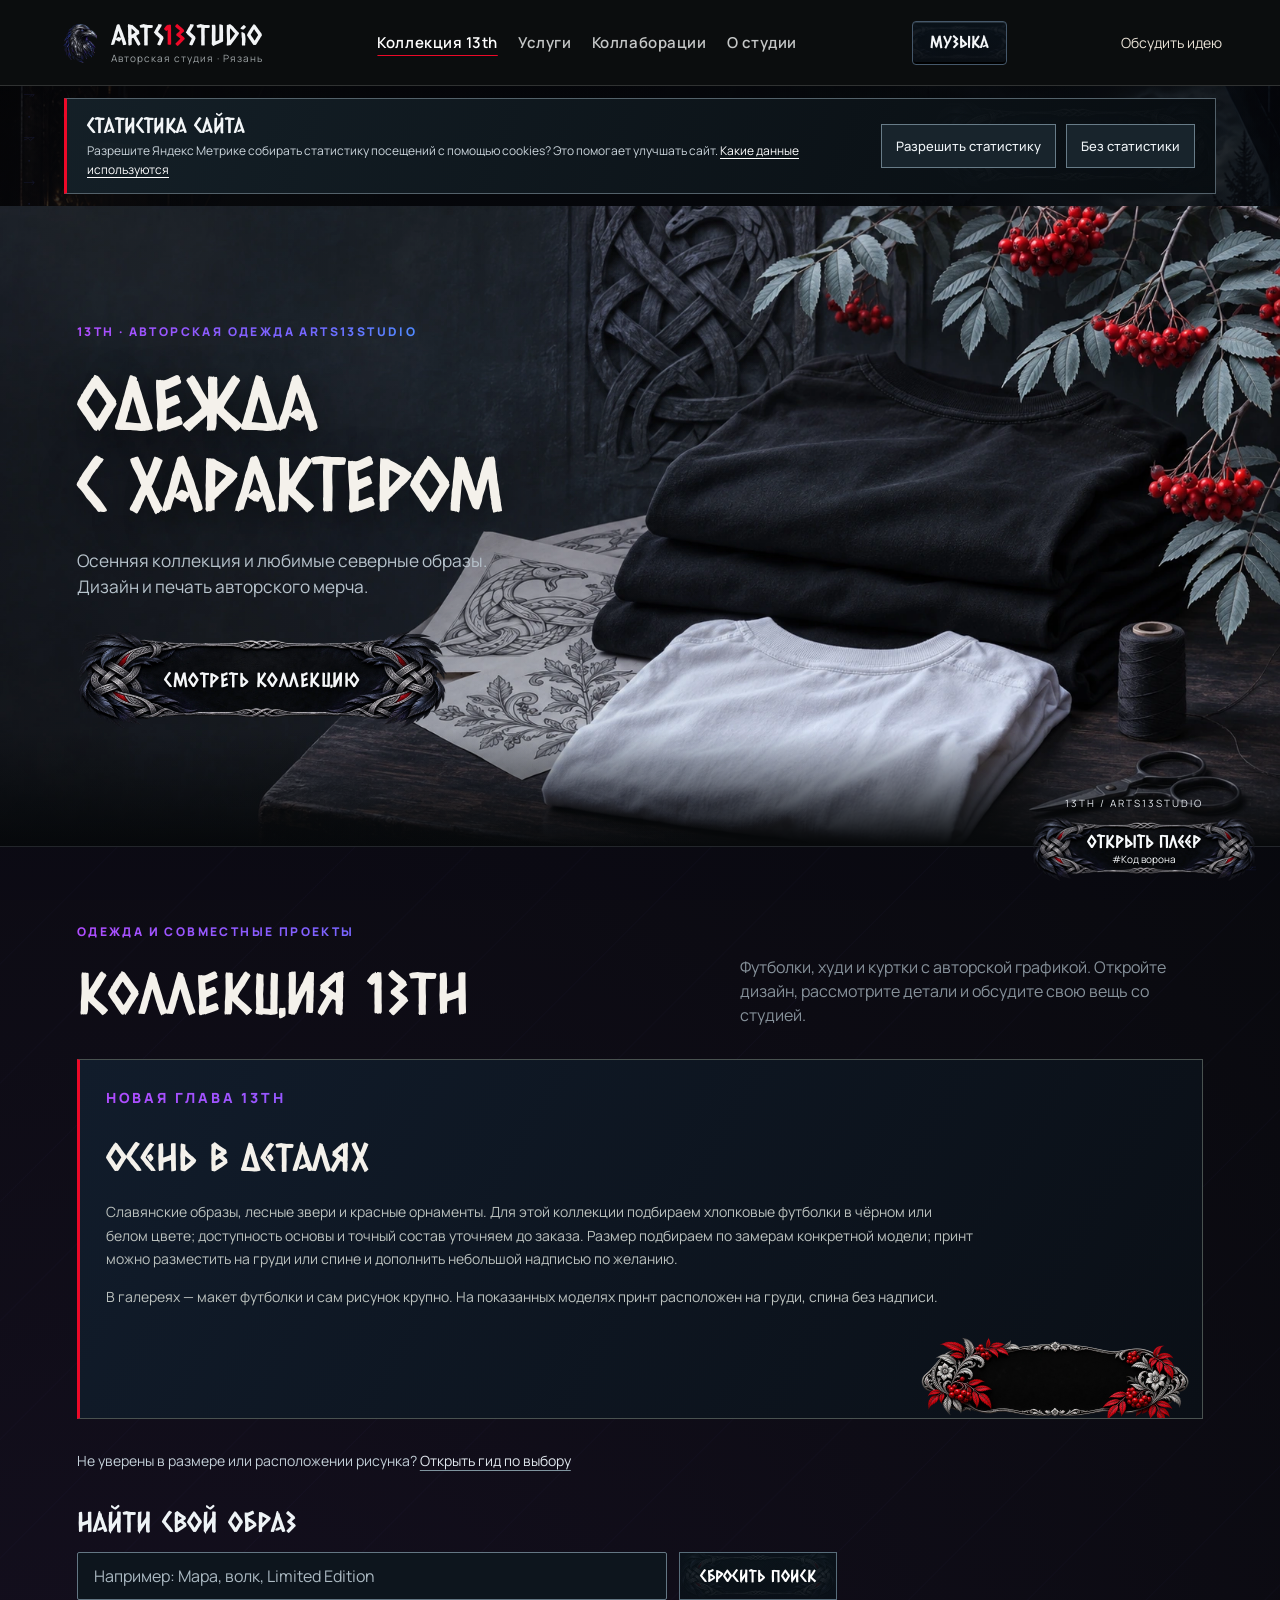
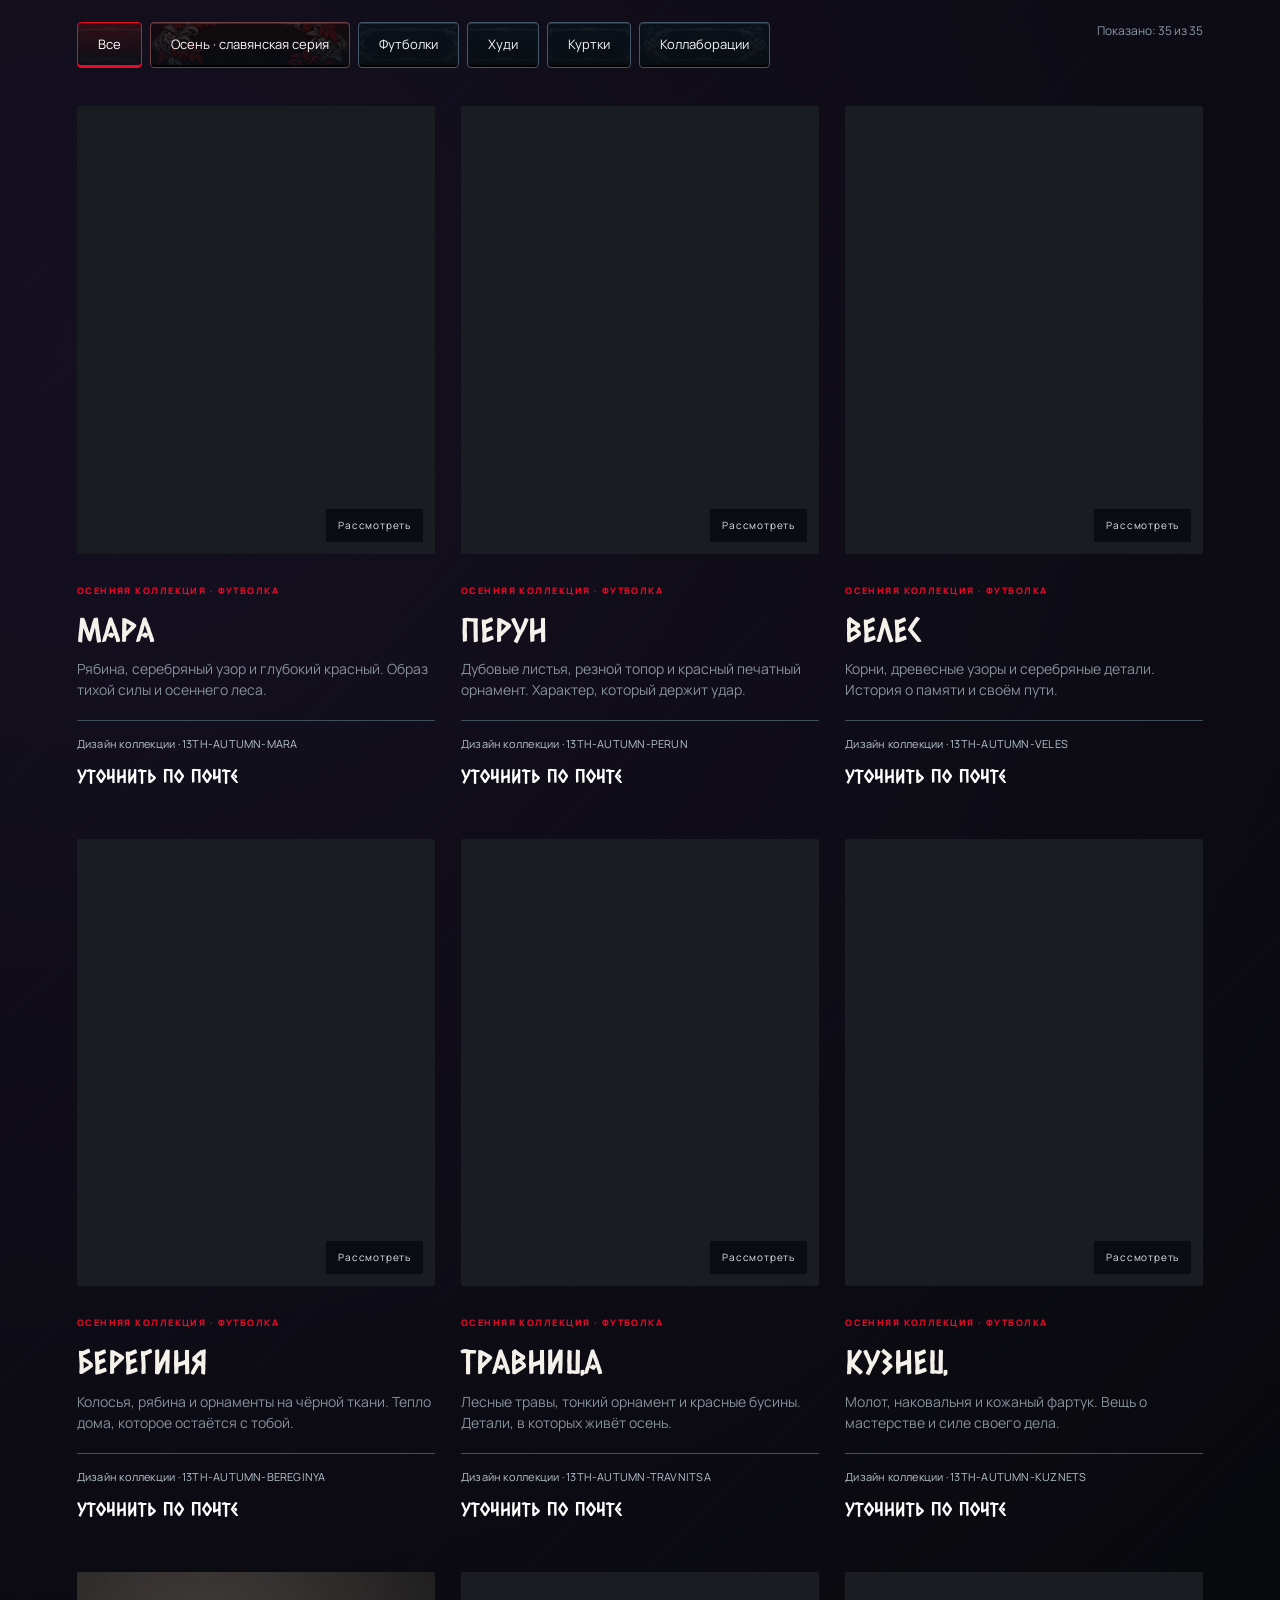
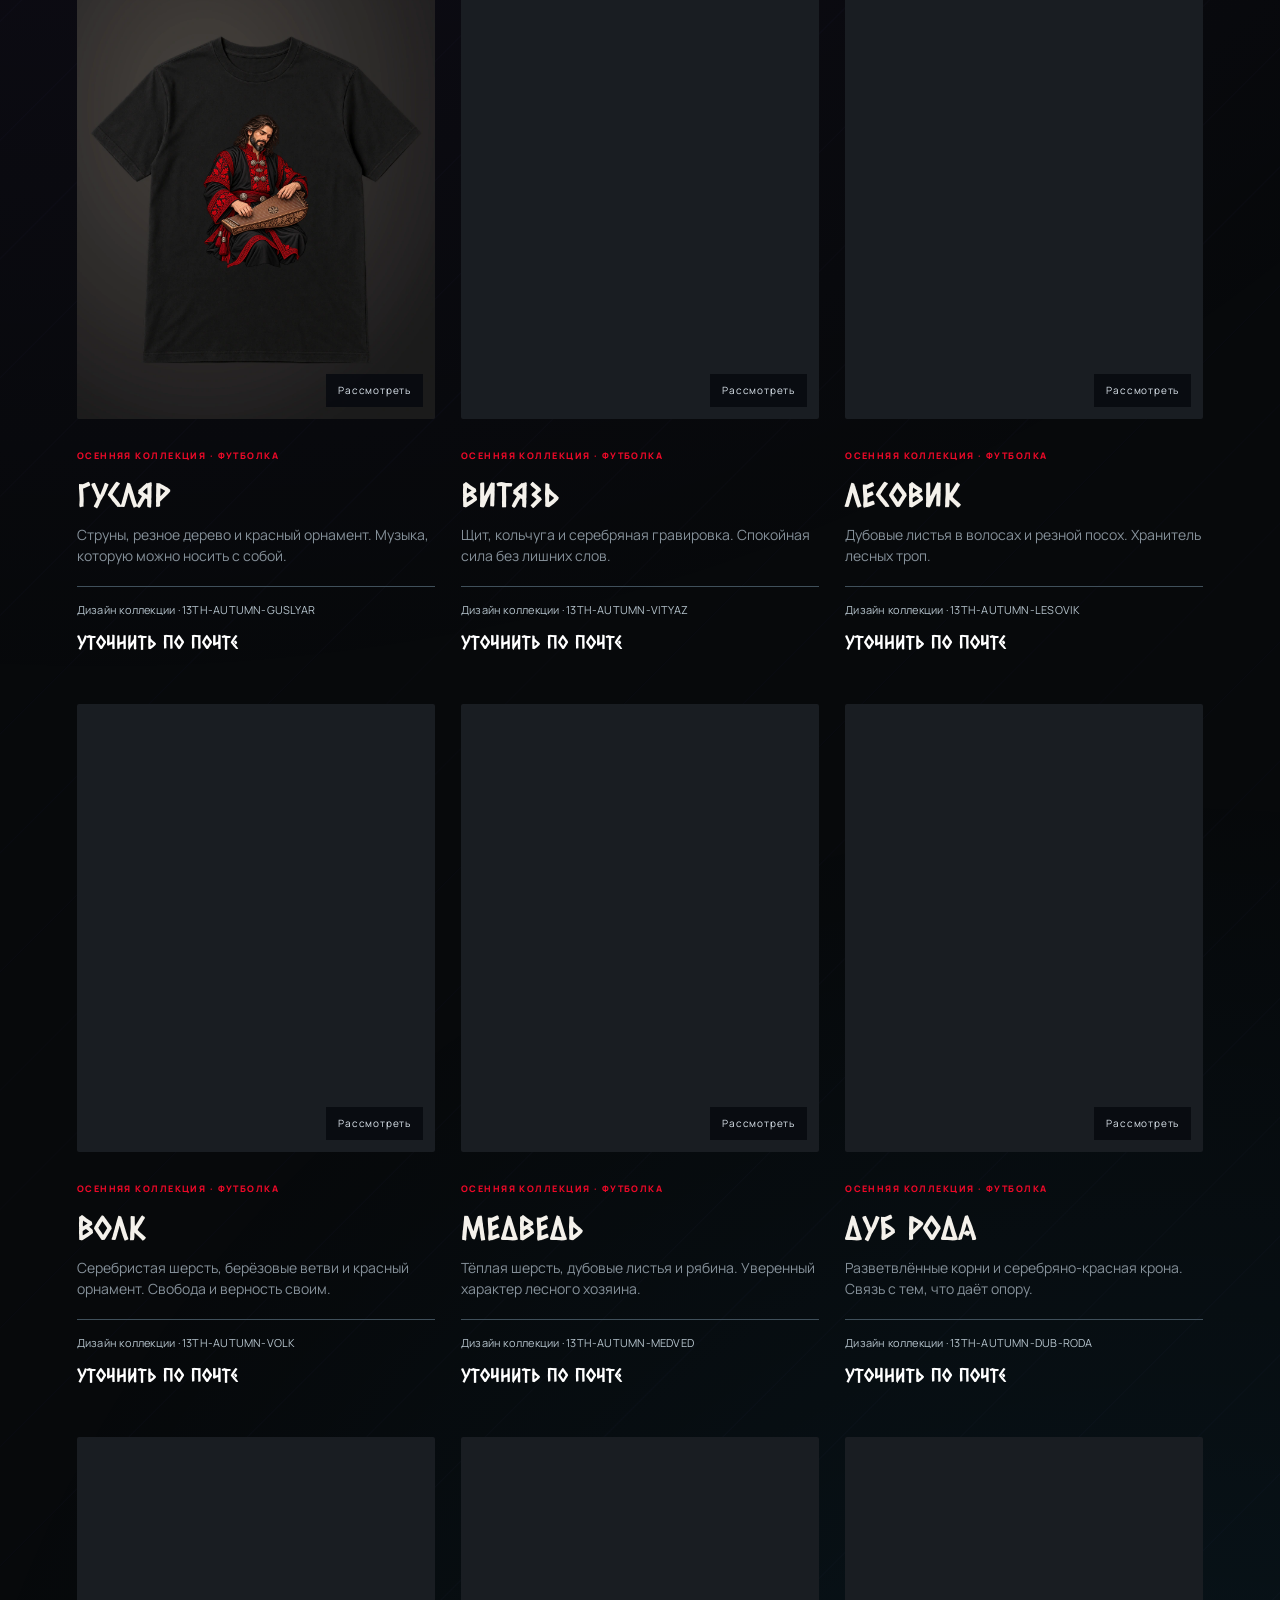
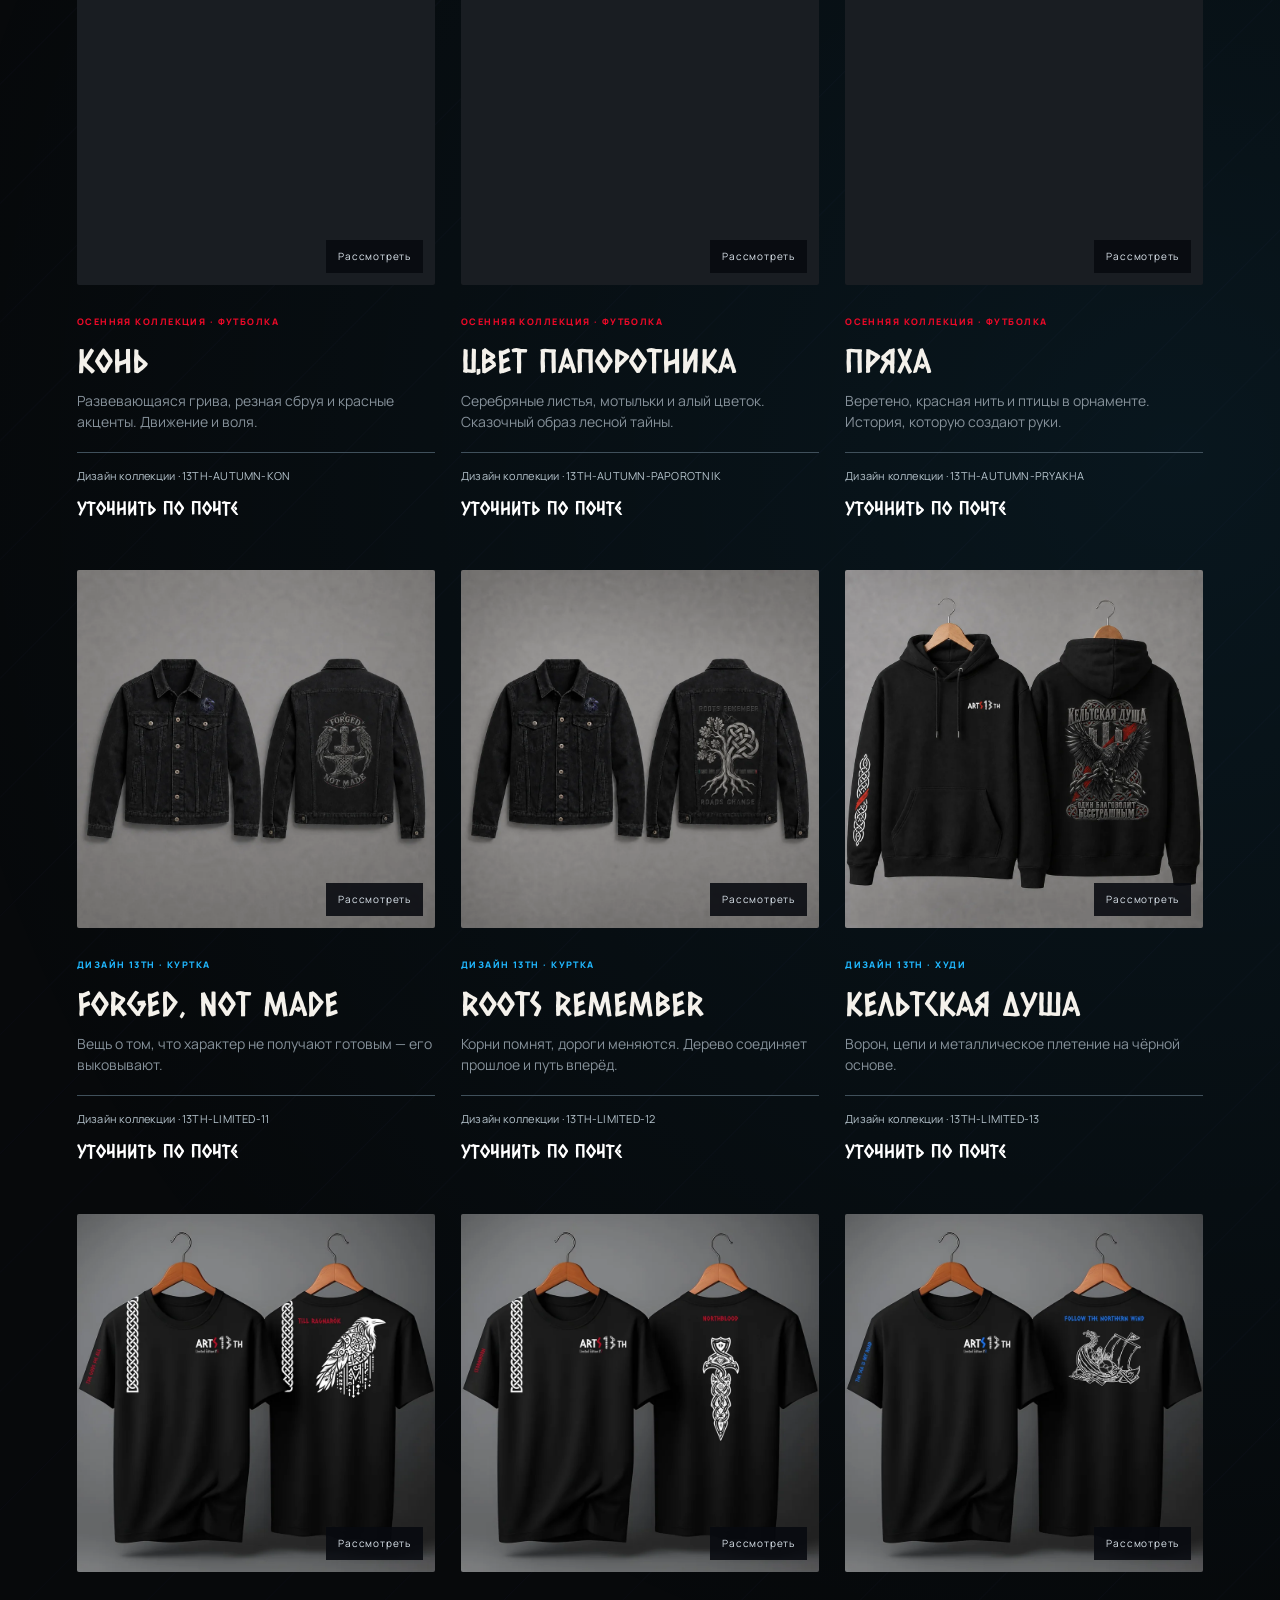
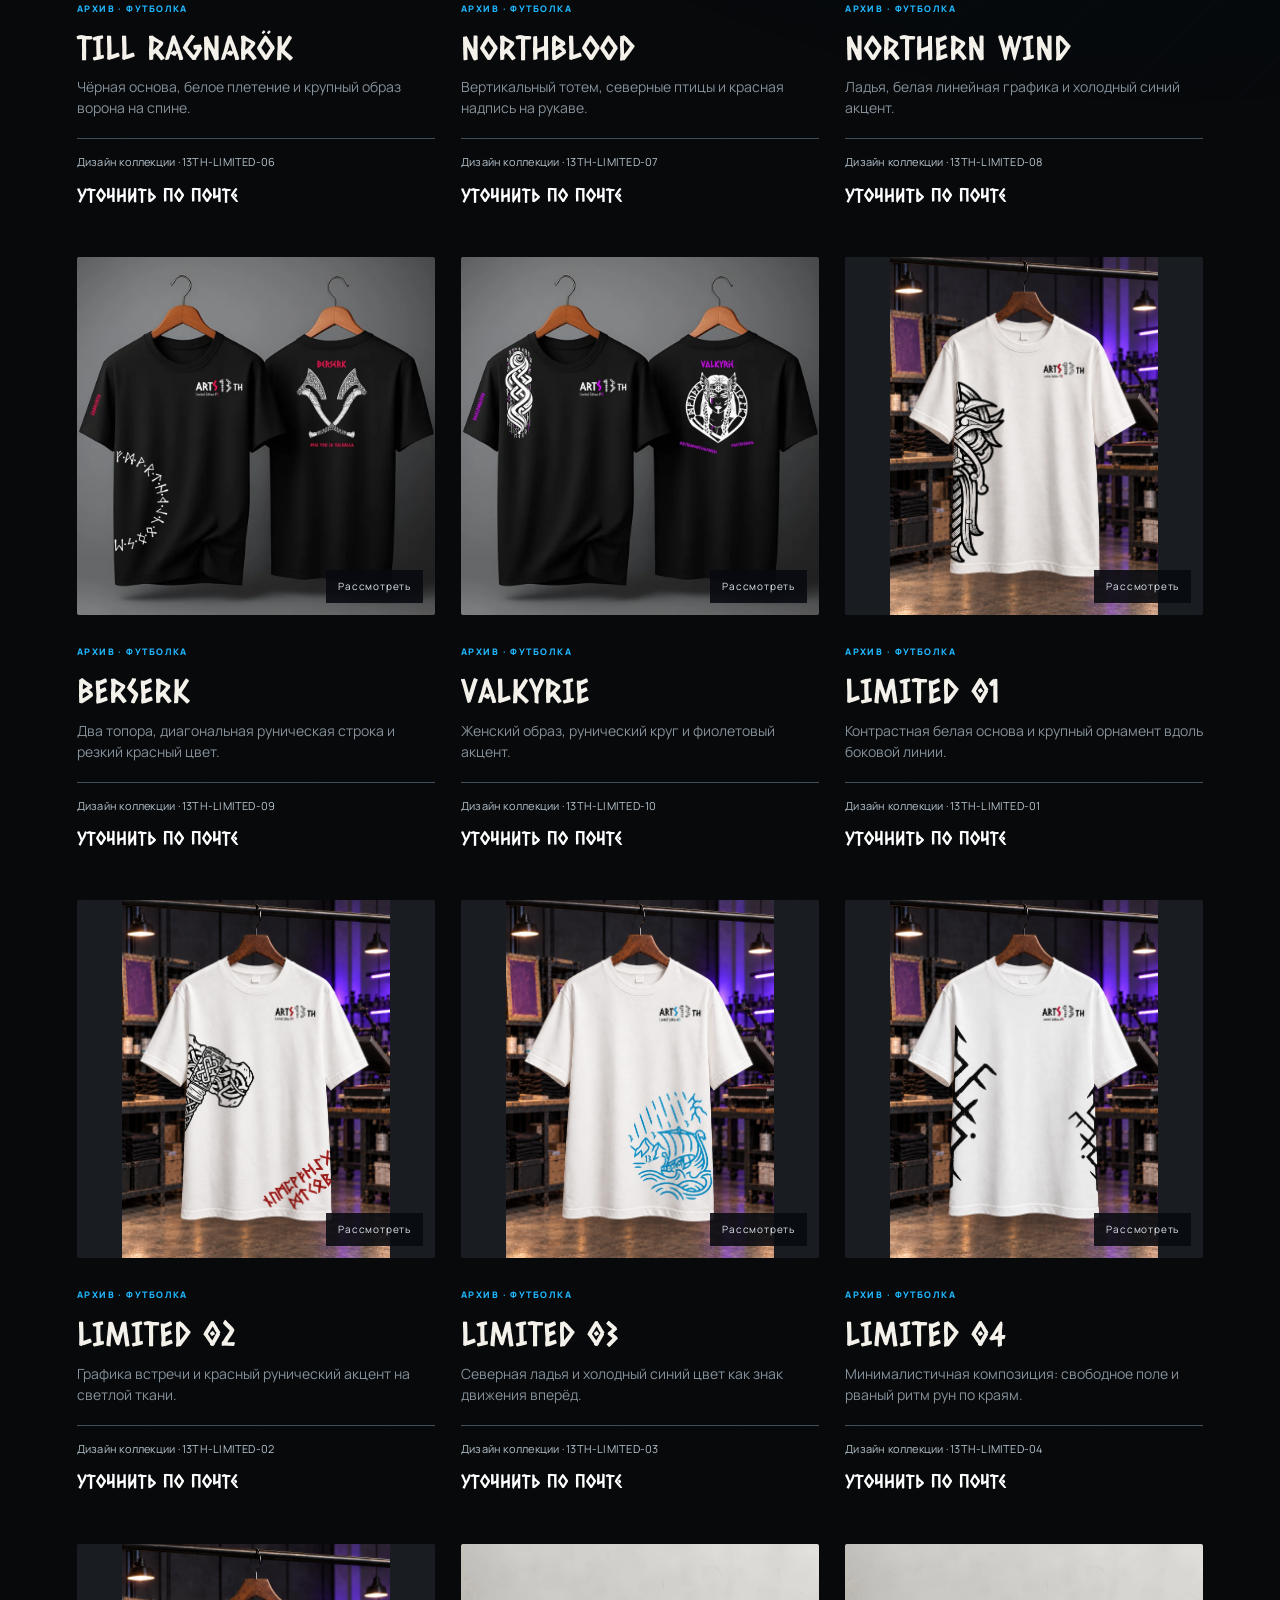
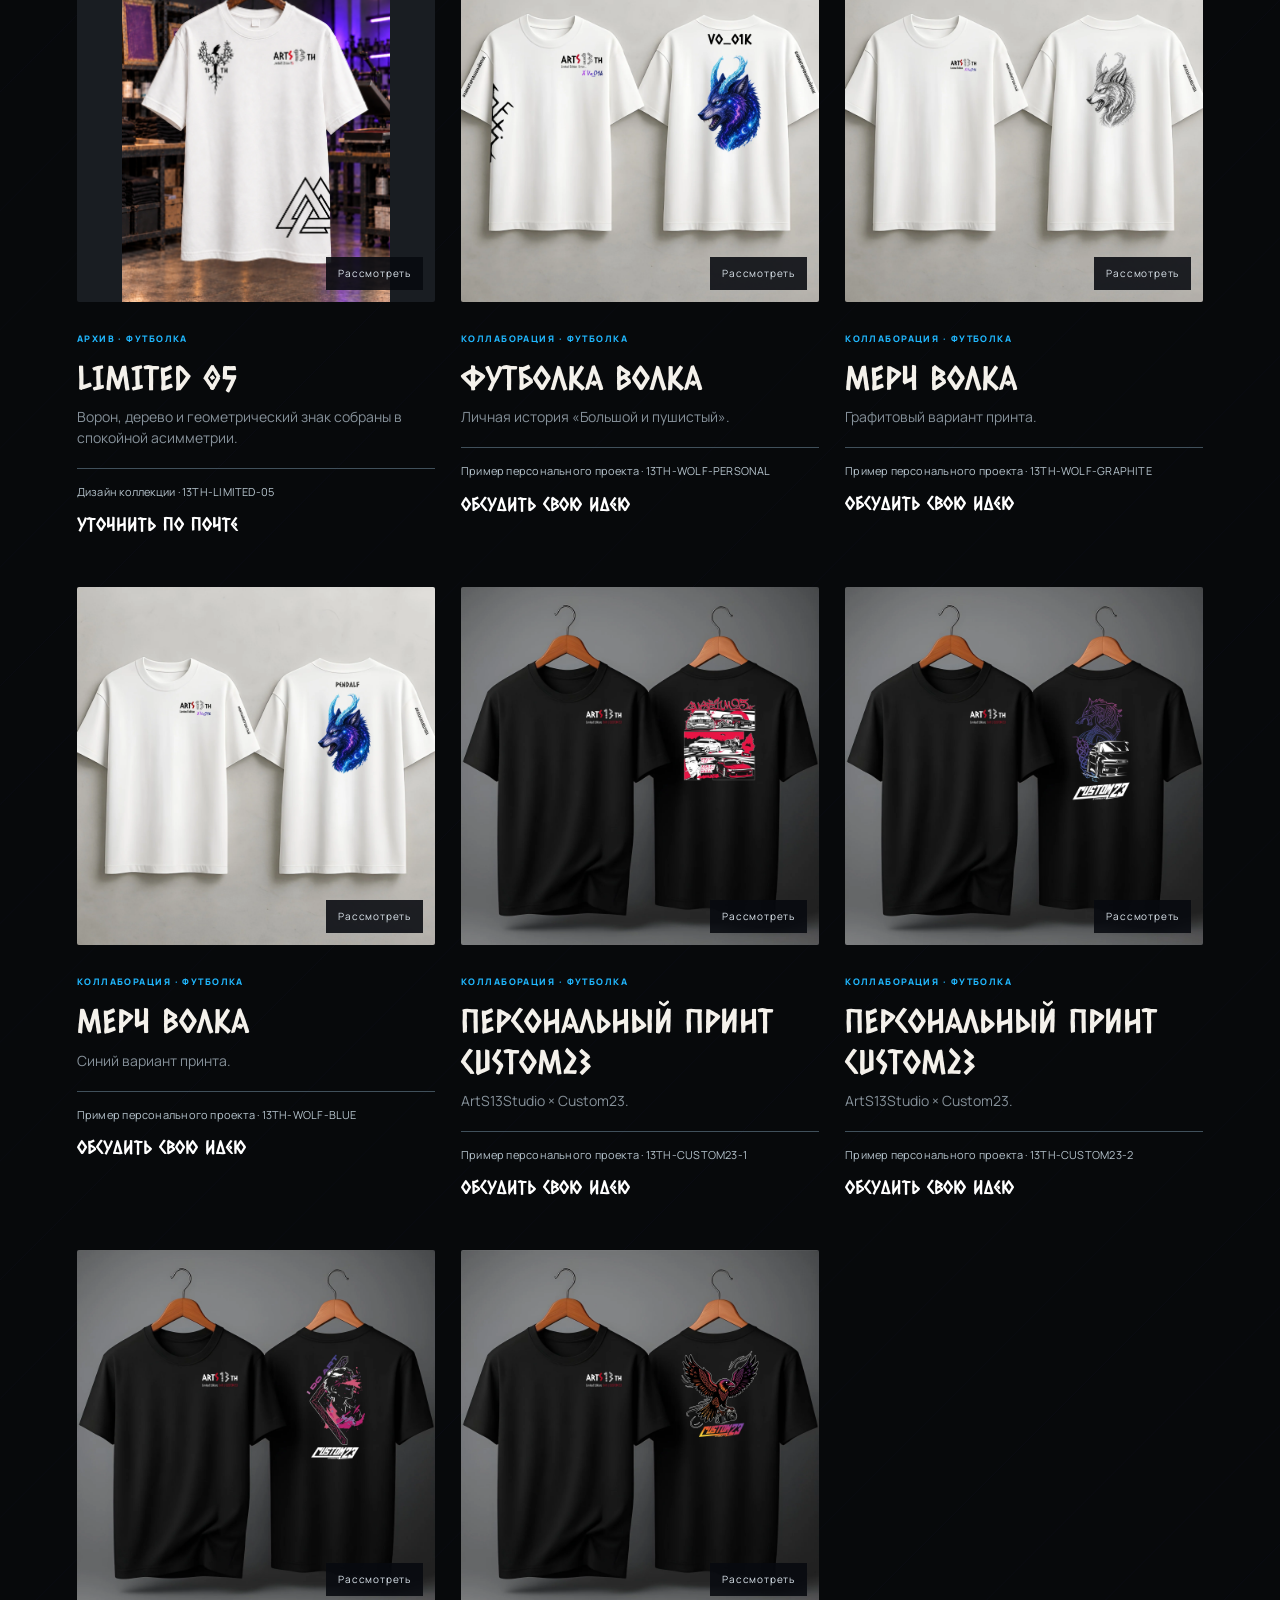
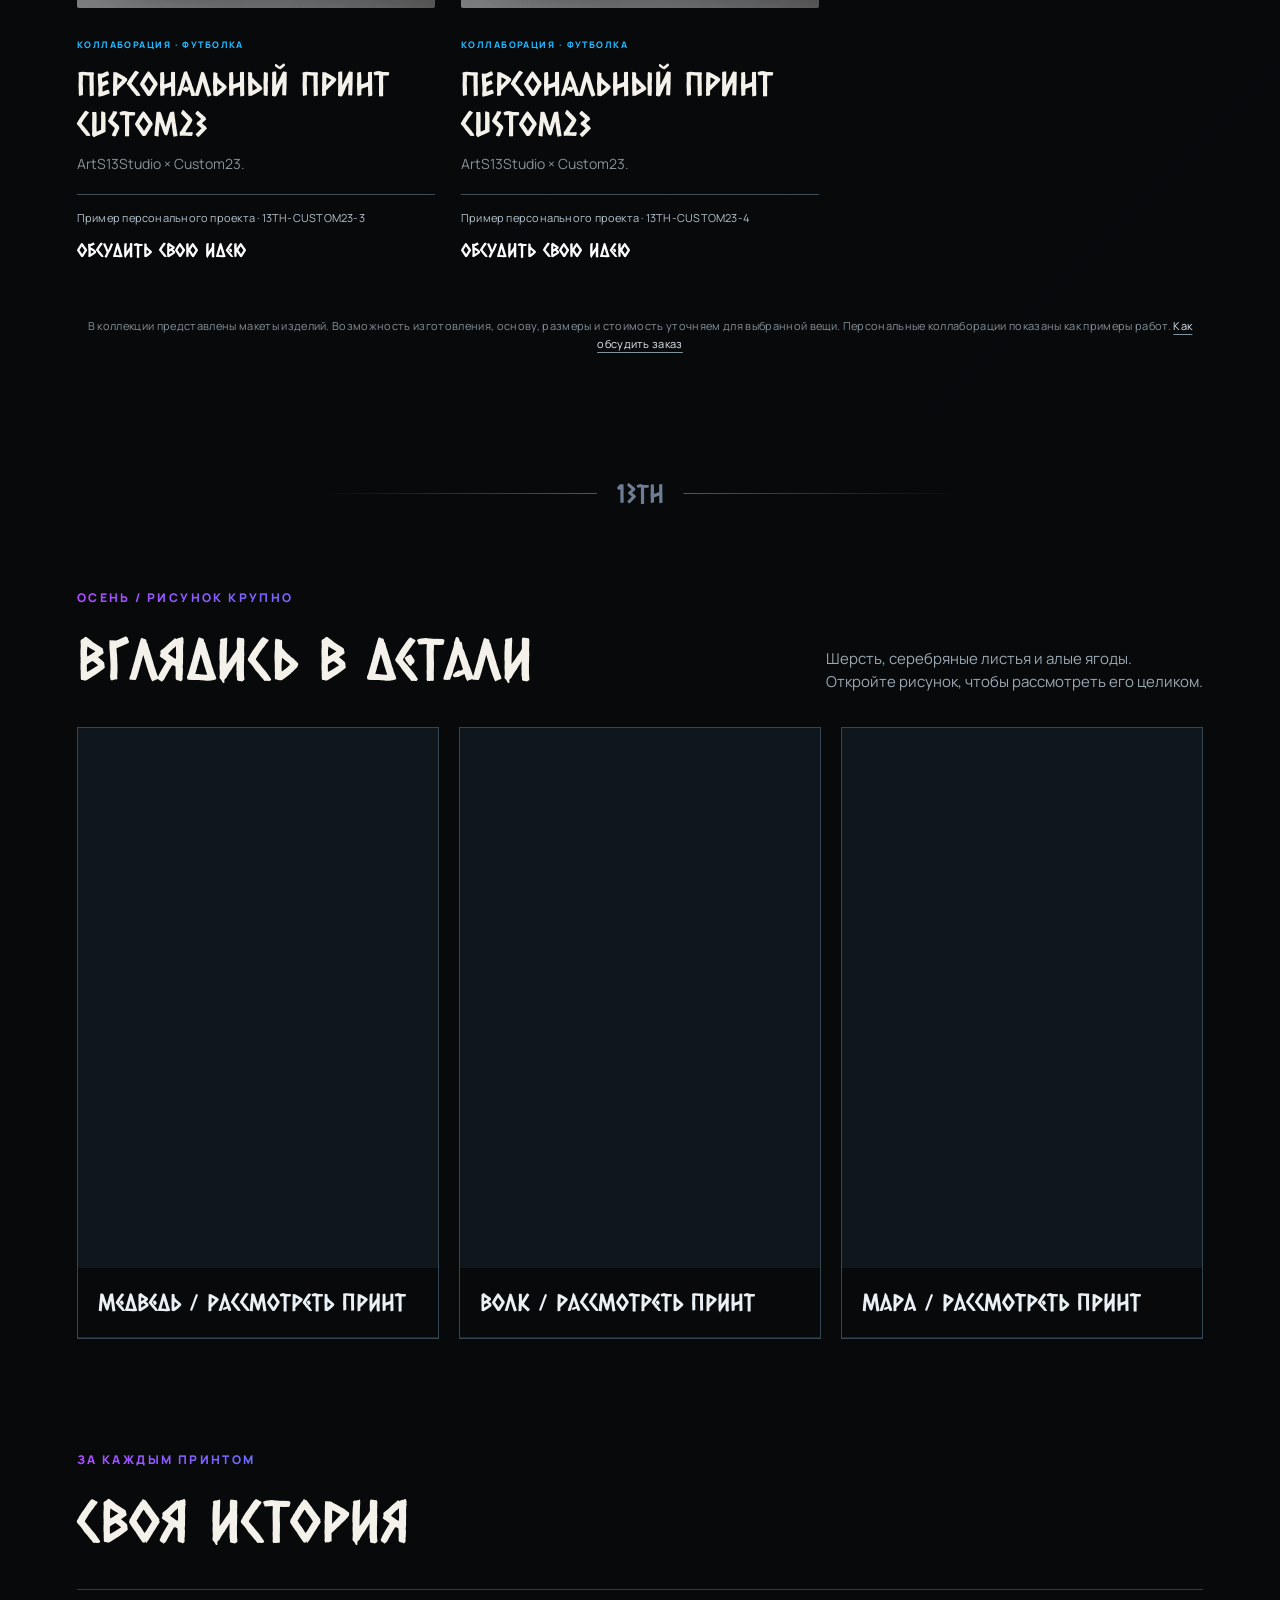
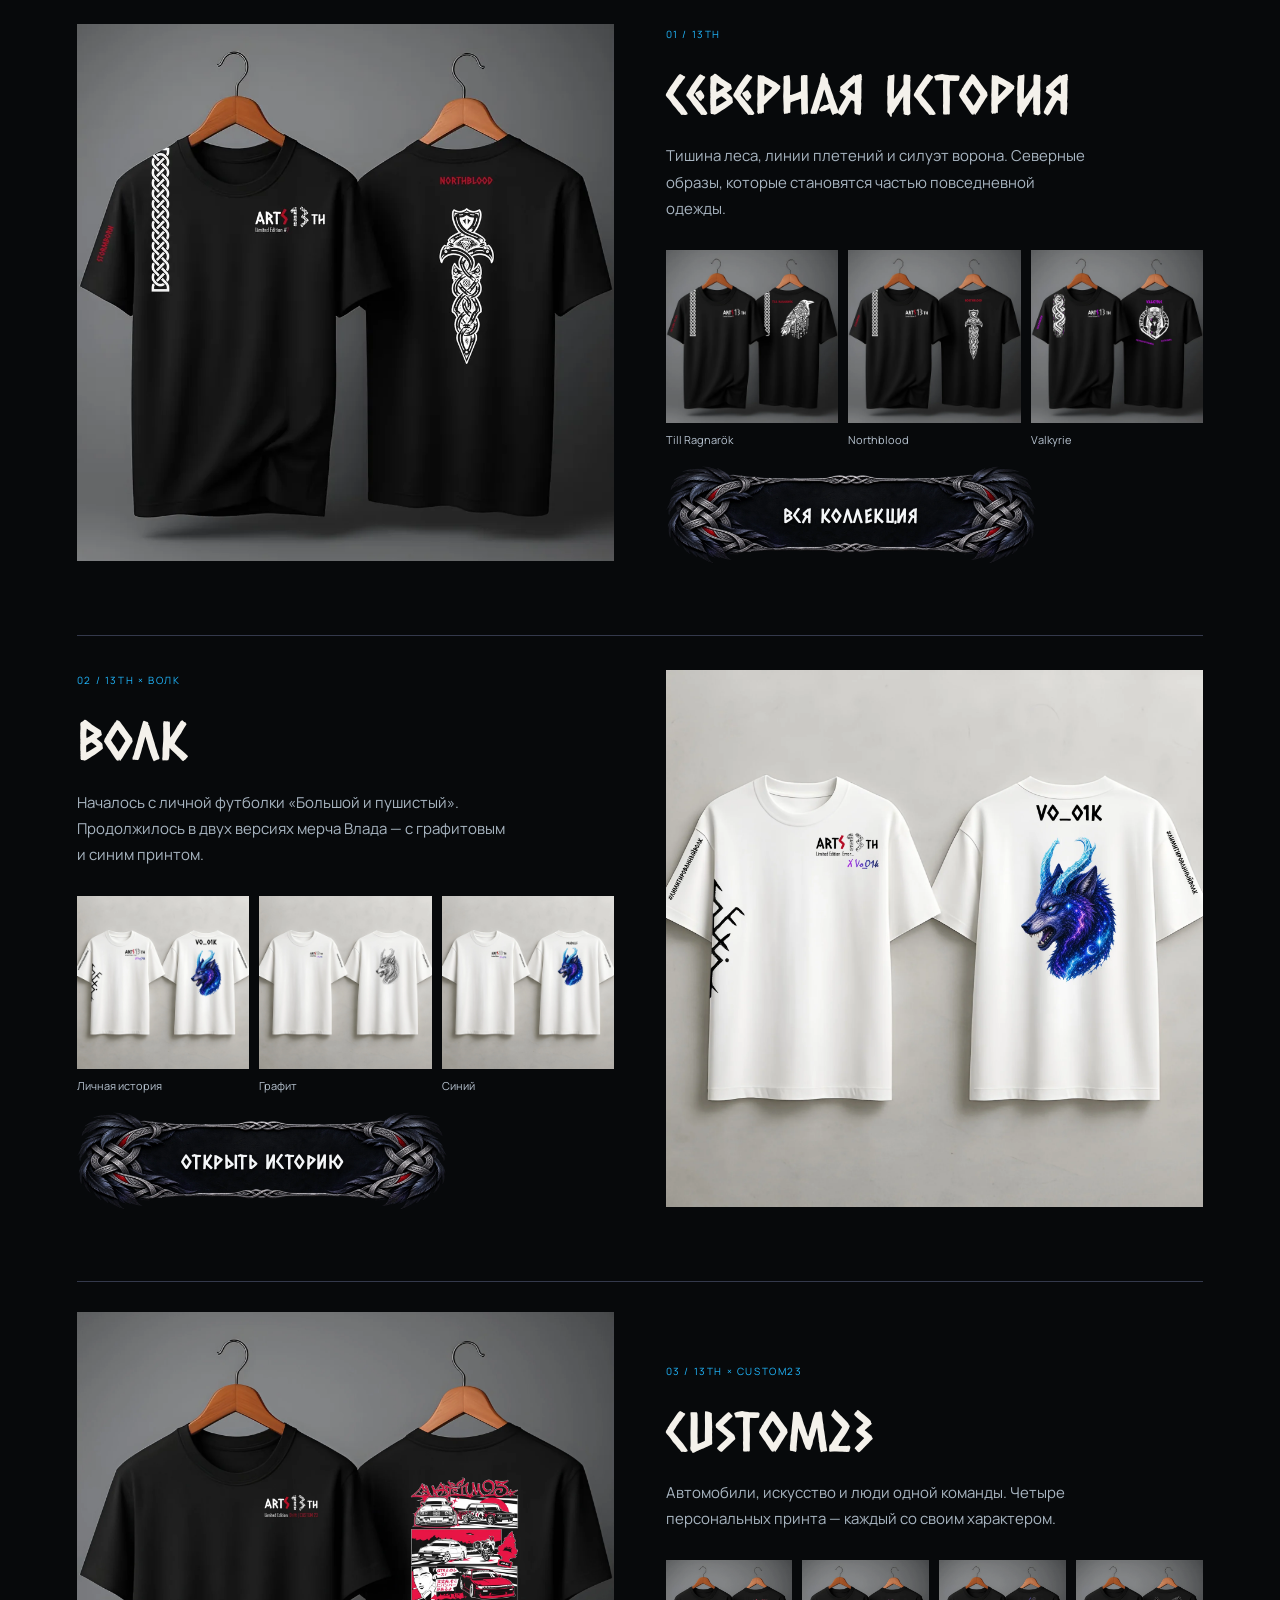
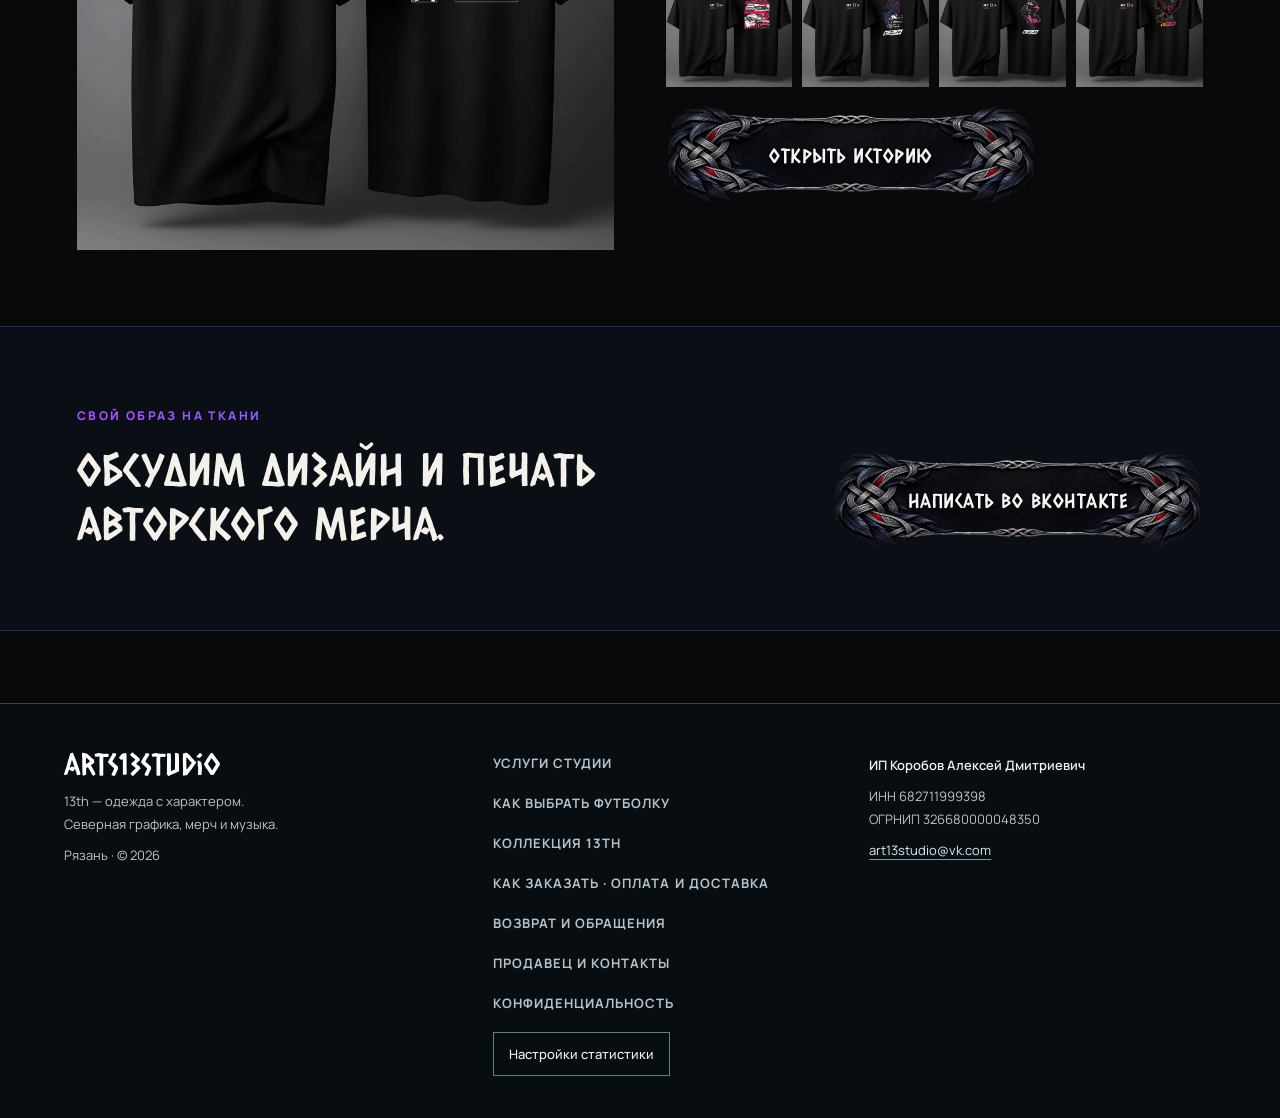
==== commit a909ccb7: "Remove entrance audio button and halve soundtrack volume" ====
--- a/clothing/index.html
+++ b/clothing/index.html
@@ -223,10 +223,10 @@
 }</script>
     <link rel="stylesheet" href="../assets/studio-finish.css?v=20261111-nav1" />
     <link rel="stylesheet" href="../assets/studio-service.css?v=20261111-nav1" />
-  <script src="../assets/studio-analytics.js?v=20261115-4" defer></script><link rel="stylesheet" href="../assets/studio-refinement.css?v=20261115-4" /><link rel="stylesheet" href="../assets/northern-entry.css?v=20261115-4" />
+  <script src="../assets/studio-analytics.js?v=20261115-4" defer></script><link rel="stylesheet" href="../assets/studio-refinement.css?v=20261115-4" /><link rel="stylesheet" href="../assets/northern-entry.css?v=20261115-5" />
     <link rel="stylesheet" href="../assets/studio-atmosphere.css?v=20261115-2" />
     <script src="../assets/snowfall.js?v=20261115-4"></script>
-    <script src="../assets/northern-entry.js?v=20261115-4"></script>
+    <script src="../assets/northern-entry.js?v=20261115-5"></script>
   <link rel="stylesheet" href="../assets/player-dock.css?v=20261115-4" />
     <script src="../assets/player-navigation.js?v=20261115-4" defer></script>
     <script src="../assets/player.js?v=20261115-4" defer></script>
--- a/assets/northern-entry.css
+++ b/assets/northern-entry.css
@@ -22,15 +22,7 @@
 .northern-entry-brand strong { display: block; font: 400 clamp(37.4px,7.7vw,105.6px)/1.2 'Caesar Dressing Cyrillic',serif; letter-spacing: .02em; }
 .northern-entry-brand strong span { color: #ed0928; }
 .northern-entry-brand p { font: 500 clamp(10px,1.1vw,13px)/1.5 Manrope,sans-serif; letter-spacing: .23em; text-transform: uppercase; margin: 18px 0 0; color: #e1e9f2; }
-.northern-entry-actions { position: absolute; z-index: 3; right: max(24px,env(safe-area-inset-right)); bottom: max(26px,env(safe-area-inset-bottom)); display: flex; gap: 12px; }
-.northern-entry-actions button { min-height: 46px; padding: 11px 20px; border: 1px solid #aabaca80; color: #f4f7fa; background: #07111ae6; cursor: pointer; font: 500 13px/1.4 Manrope,sans-serif; letter-spacing: .04em; }
-.northern-entry-actions button:hover { background: #192a39; border-color: #f4f7fa; }
-.northern-entry-actions button:focus-visible { outline: 2px solid #fff; outline-offset: 5px; }
-.northern-entry-sound[aria-pressed='true'] { border-color: #cadbea; }
-@media (max-width: 520px) { .northern-entry-actions { right: 20px; left: 20px; gap: 9px; } .northern-entry-actions button { flex: 1; padding: 11px 9px; font-size: 11px; } }
 @keyframes entry-forest { from { transform: scale(1.09); } to { transform: scale(1); } }
 @keyframes entry-wordmark { from { opacity: 0; transform: translateY(7px); } 12%,85%,to { opacity: 1; transform: none; } }
 @keyframes entry-safety-exit { to { opacity: 0; visibility: hidden; } }
 @media (prefers-reduced-motion: reduce) { html.northern-entry-pending { overflow: revert; } html.northern-entry-pending::before, .northern-entry { display: none !important; } }
-
-.northern-entry-actions button[hidden] { display: none; }
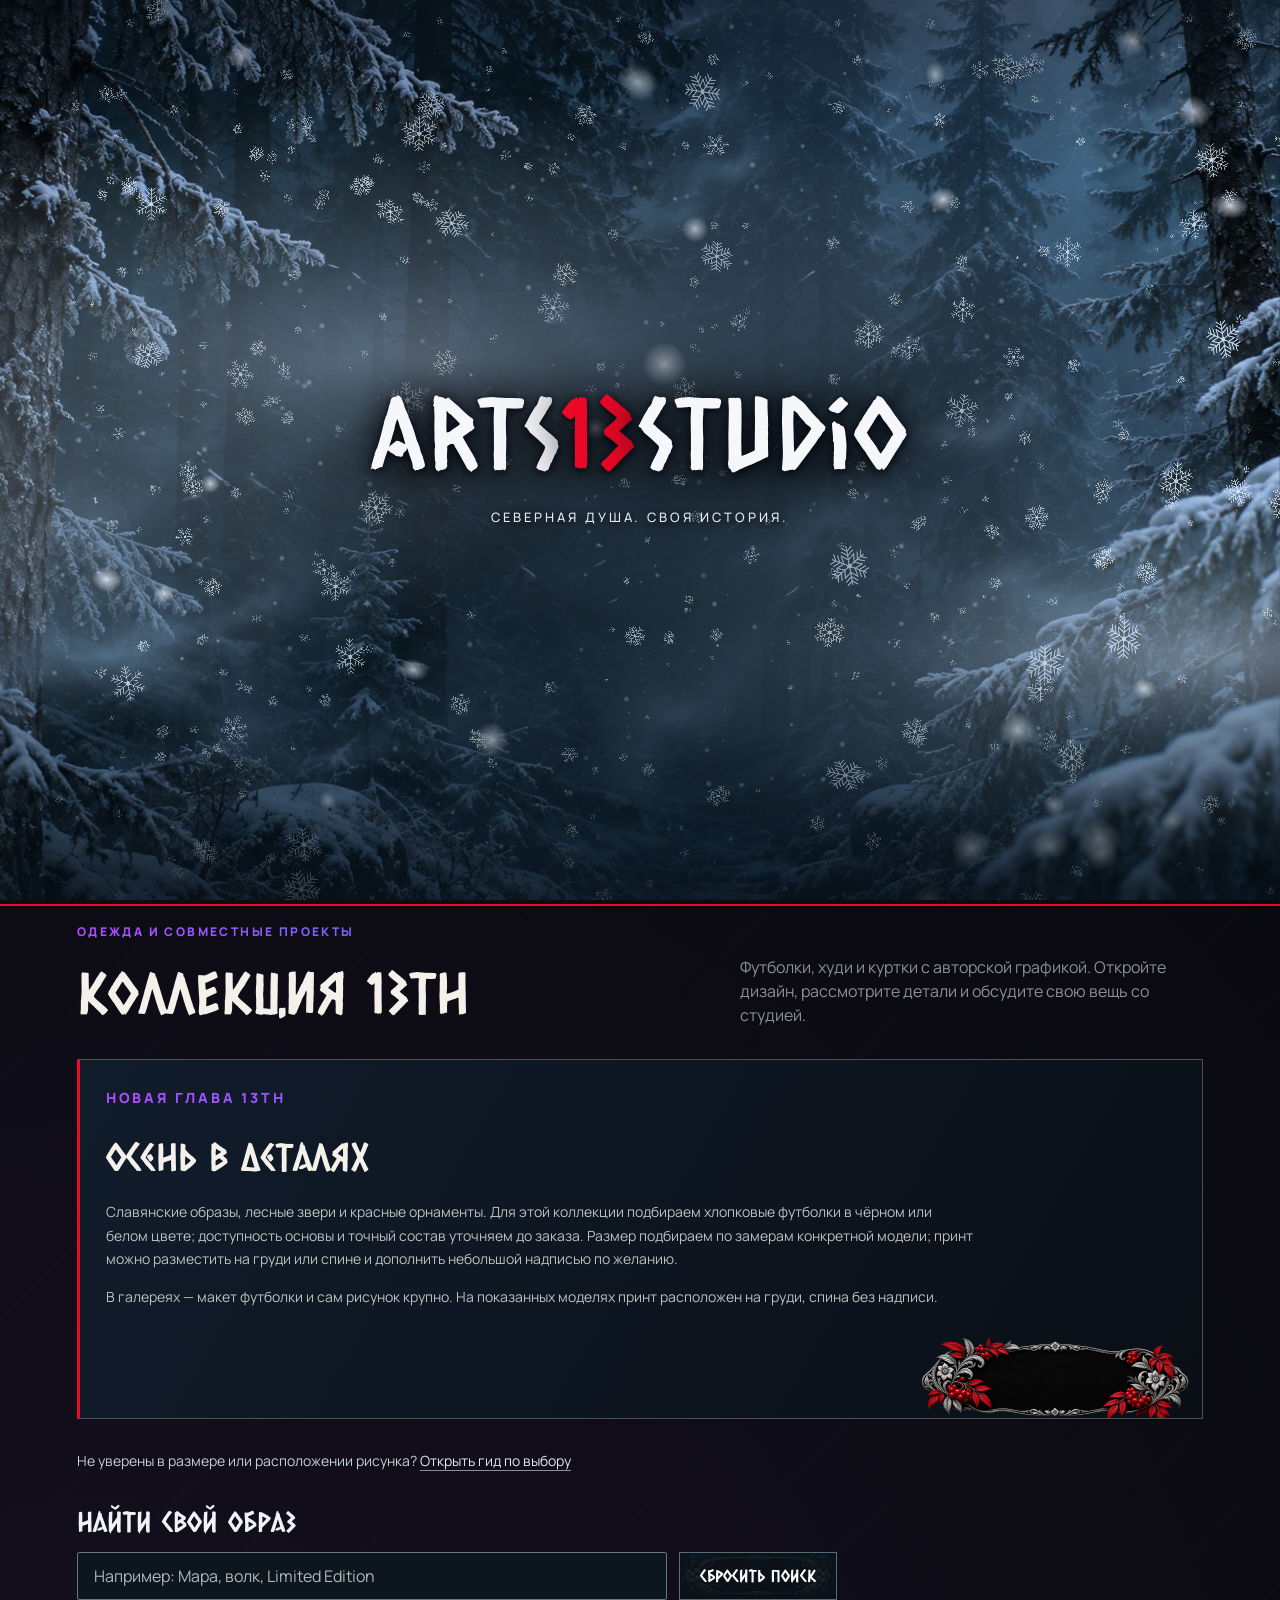
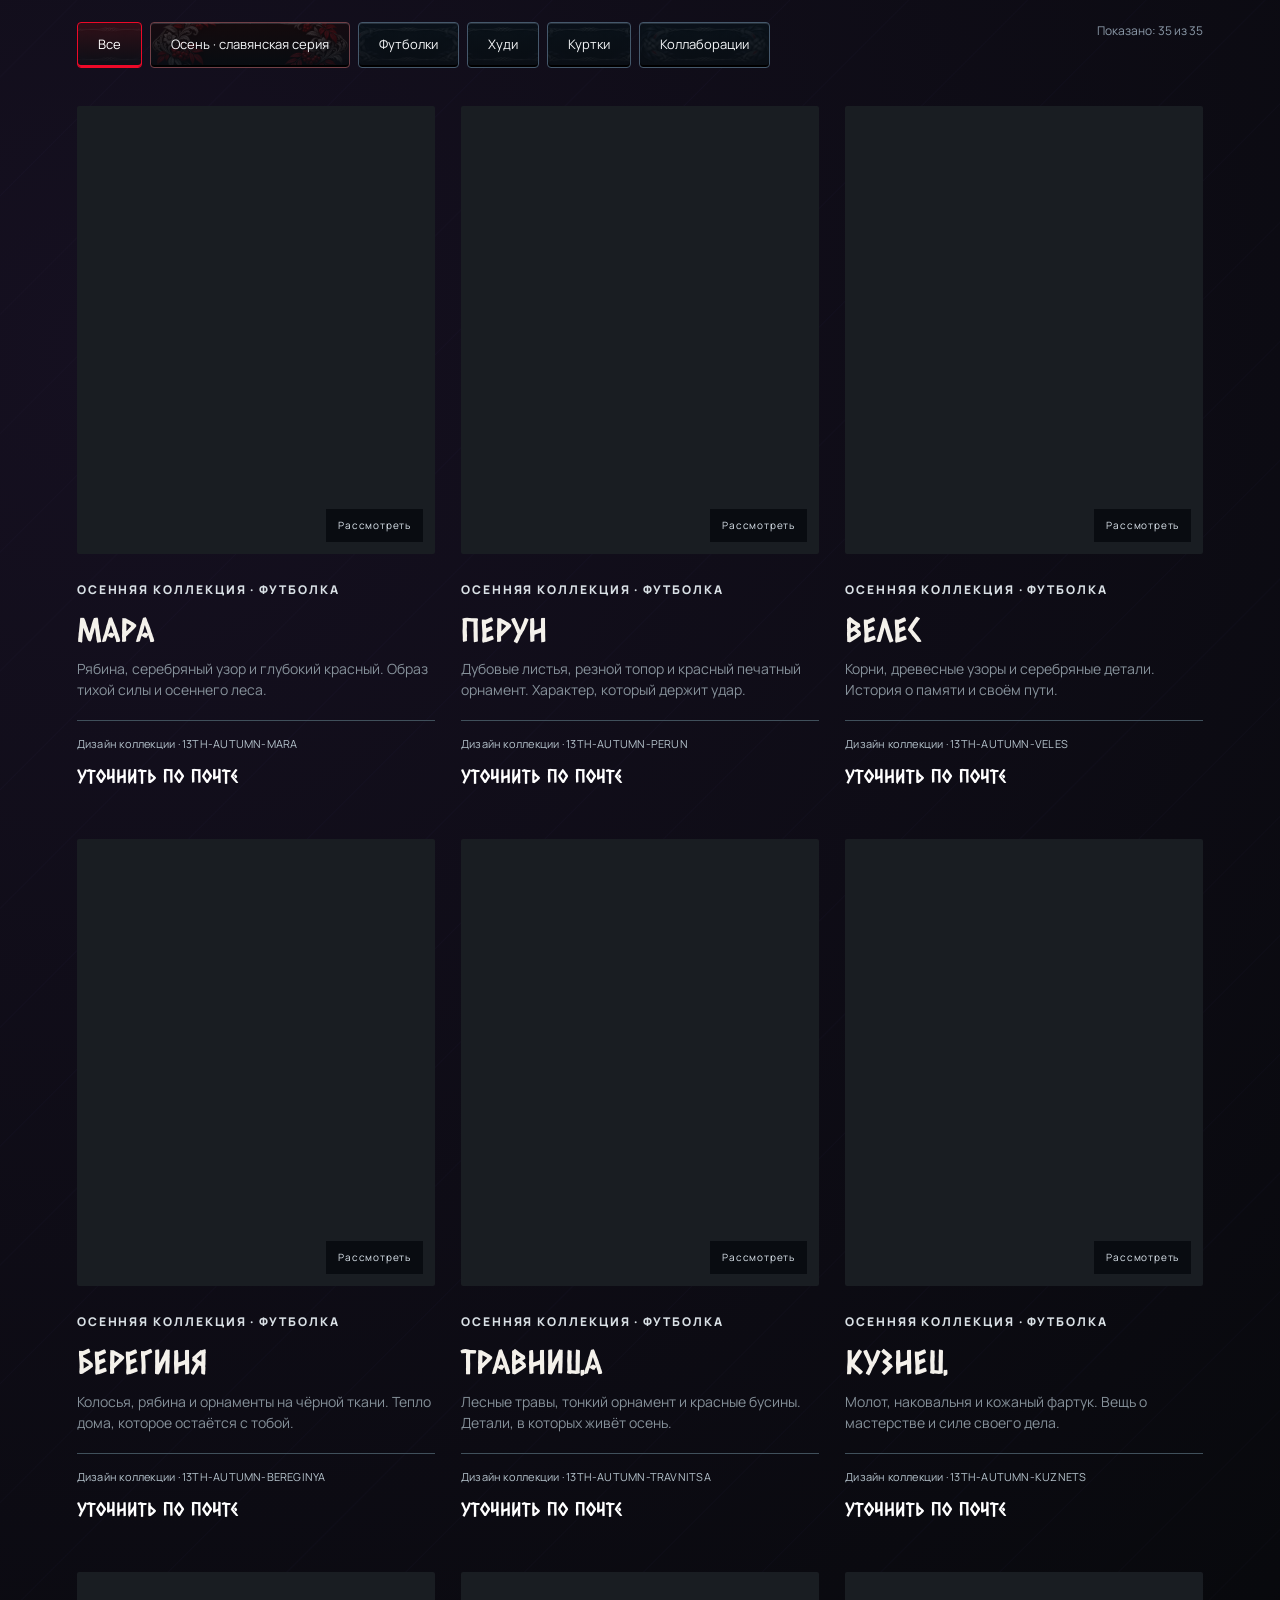
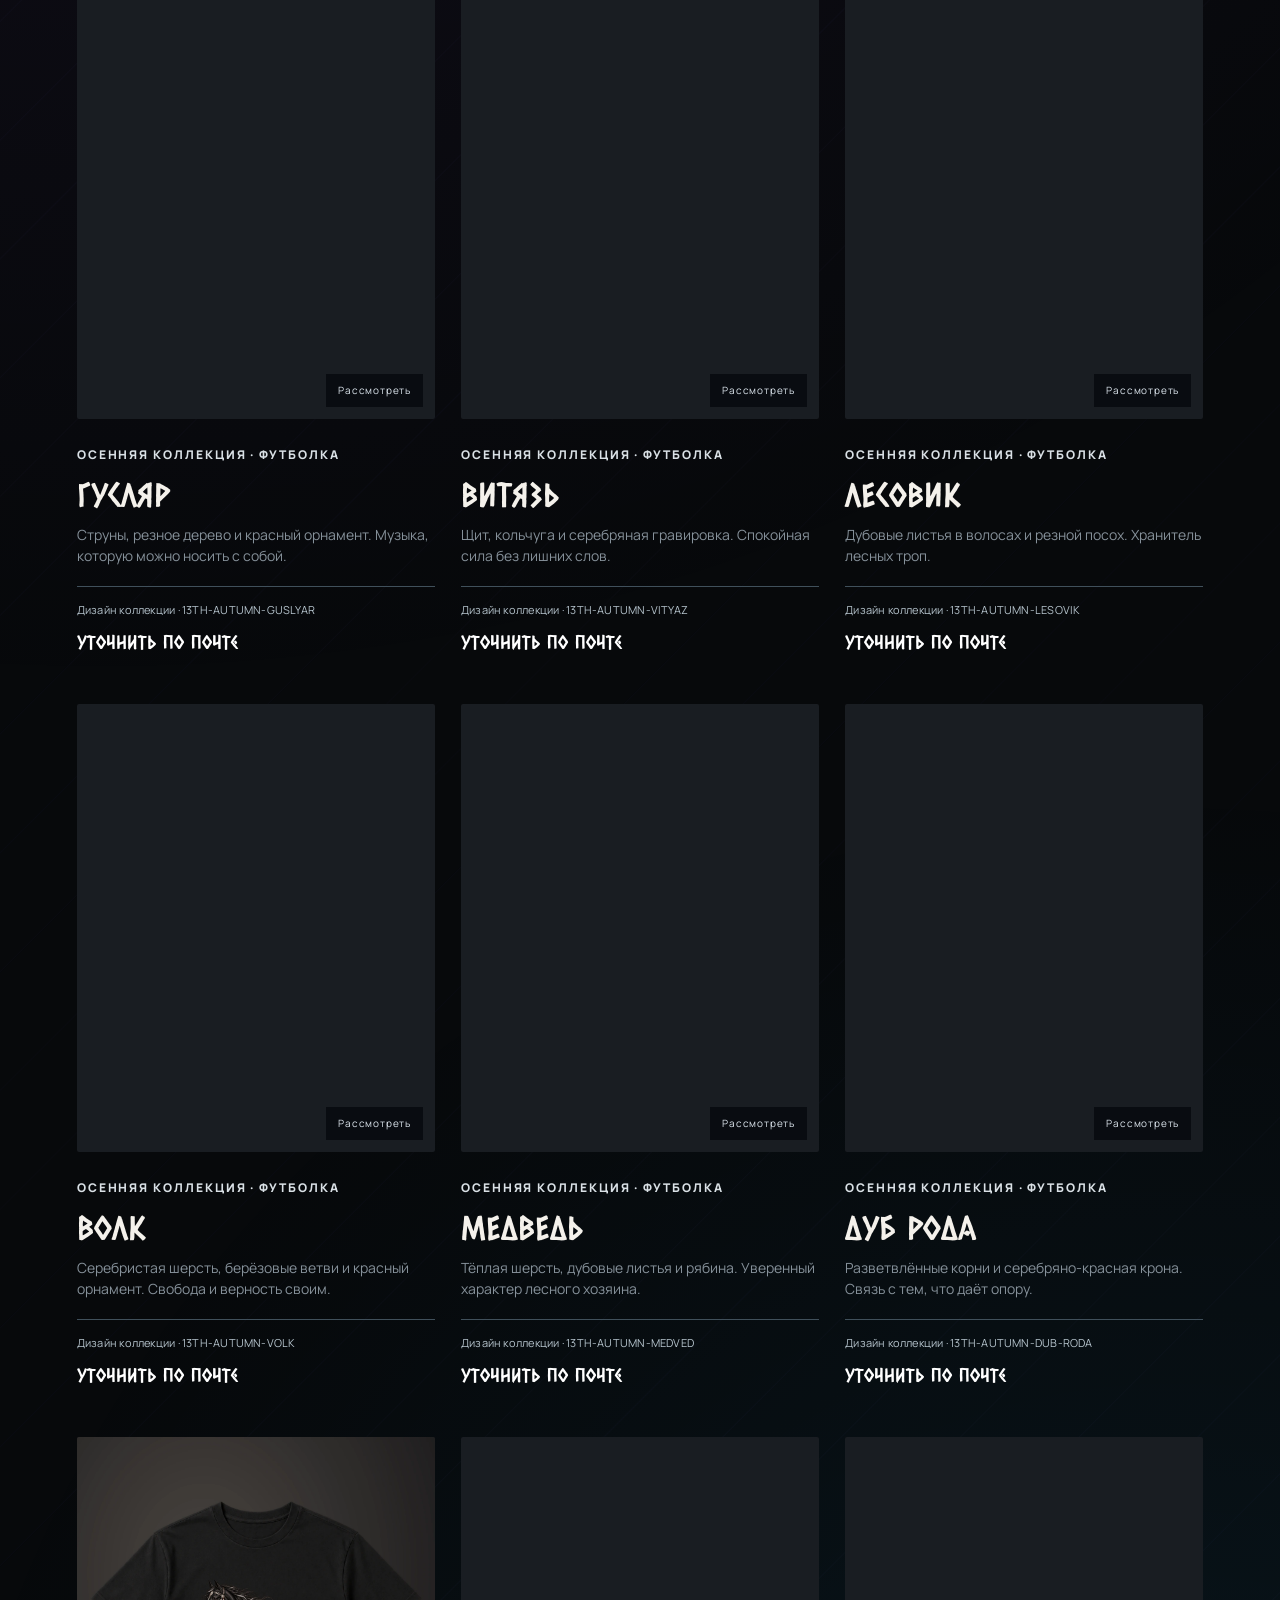
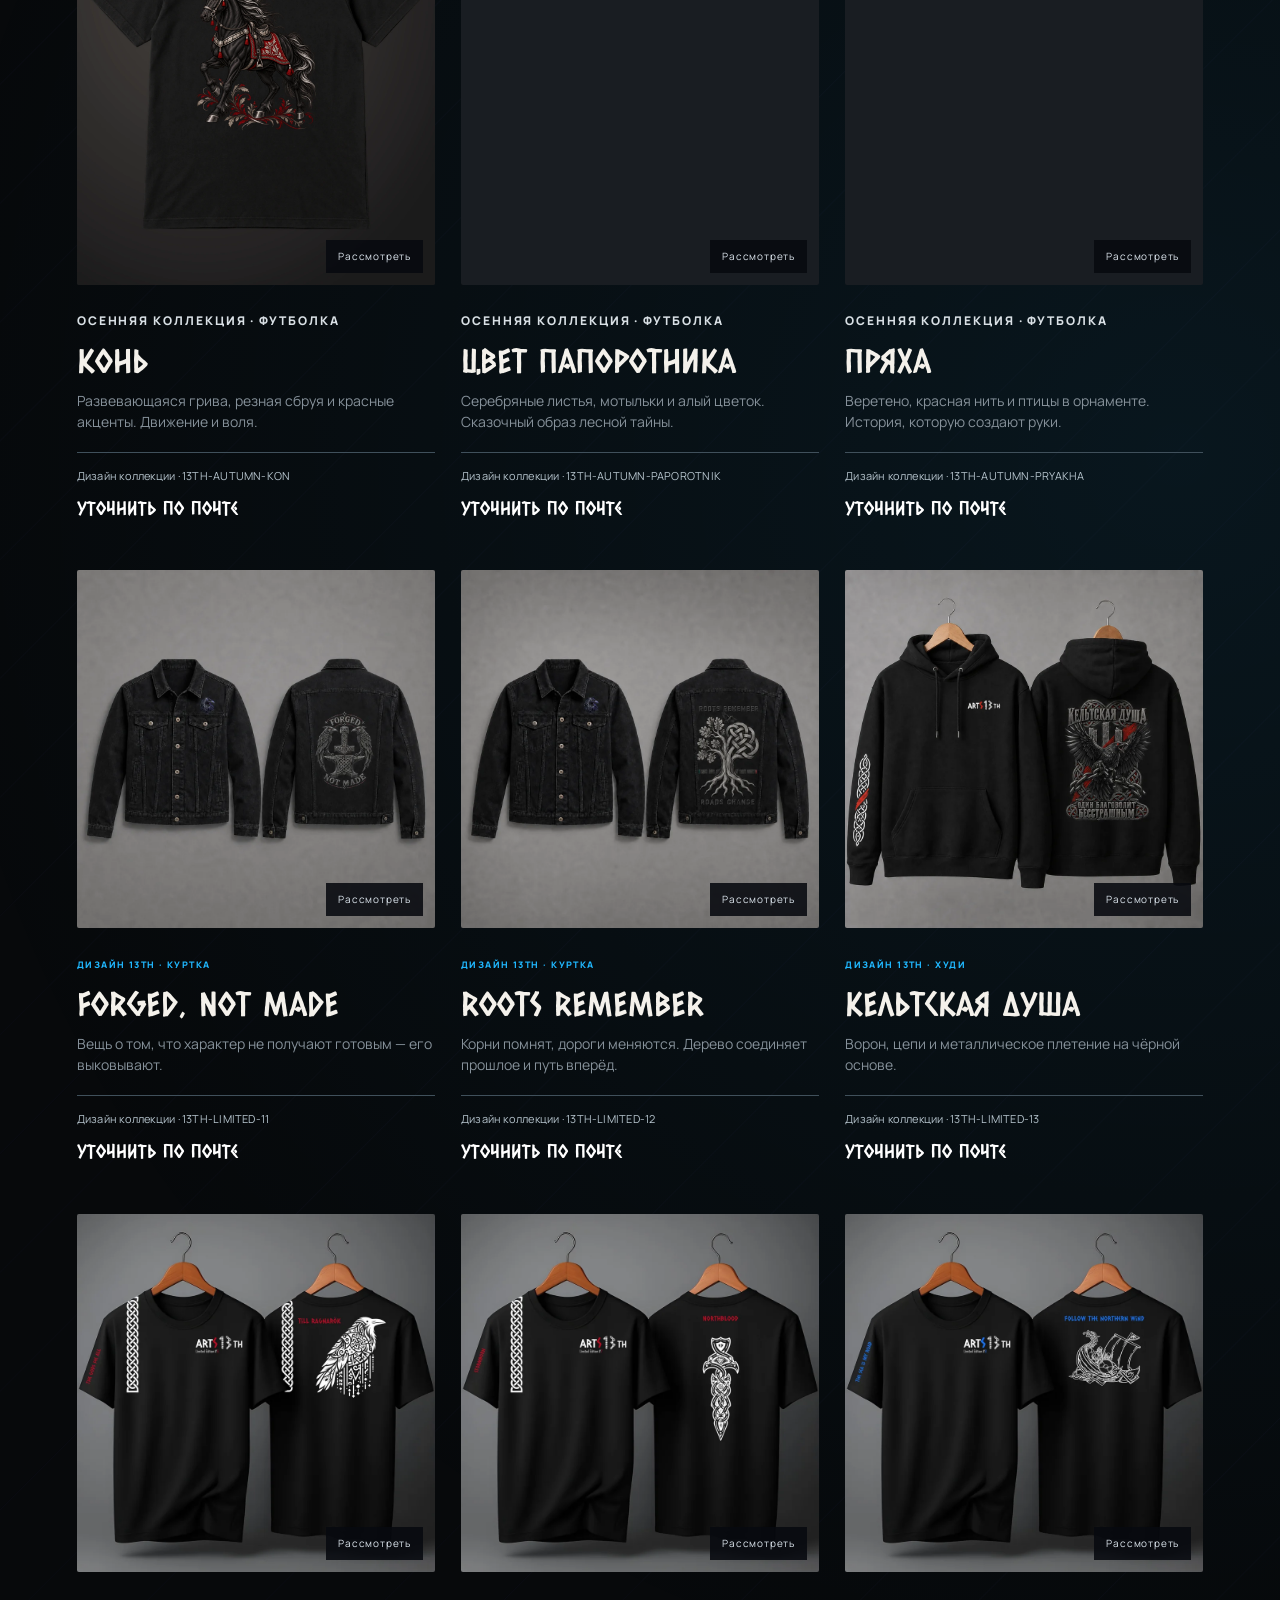
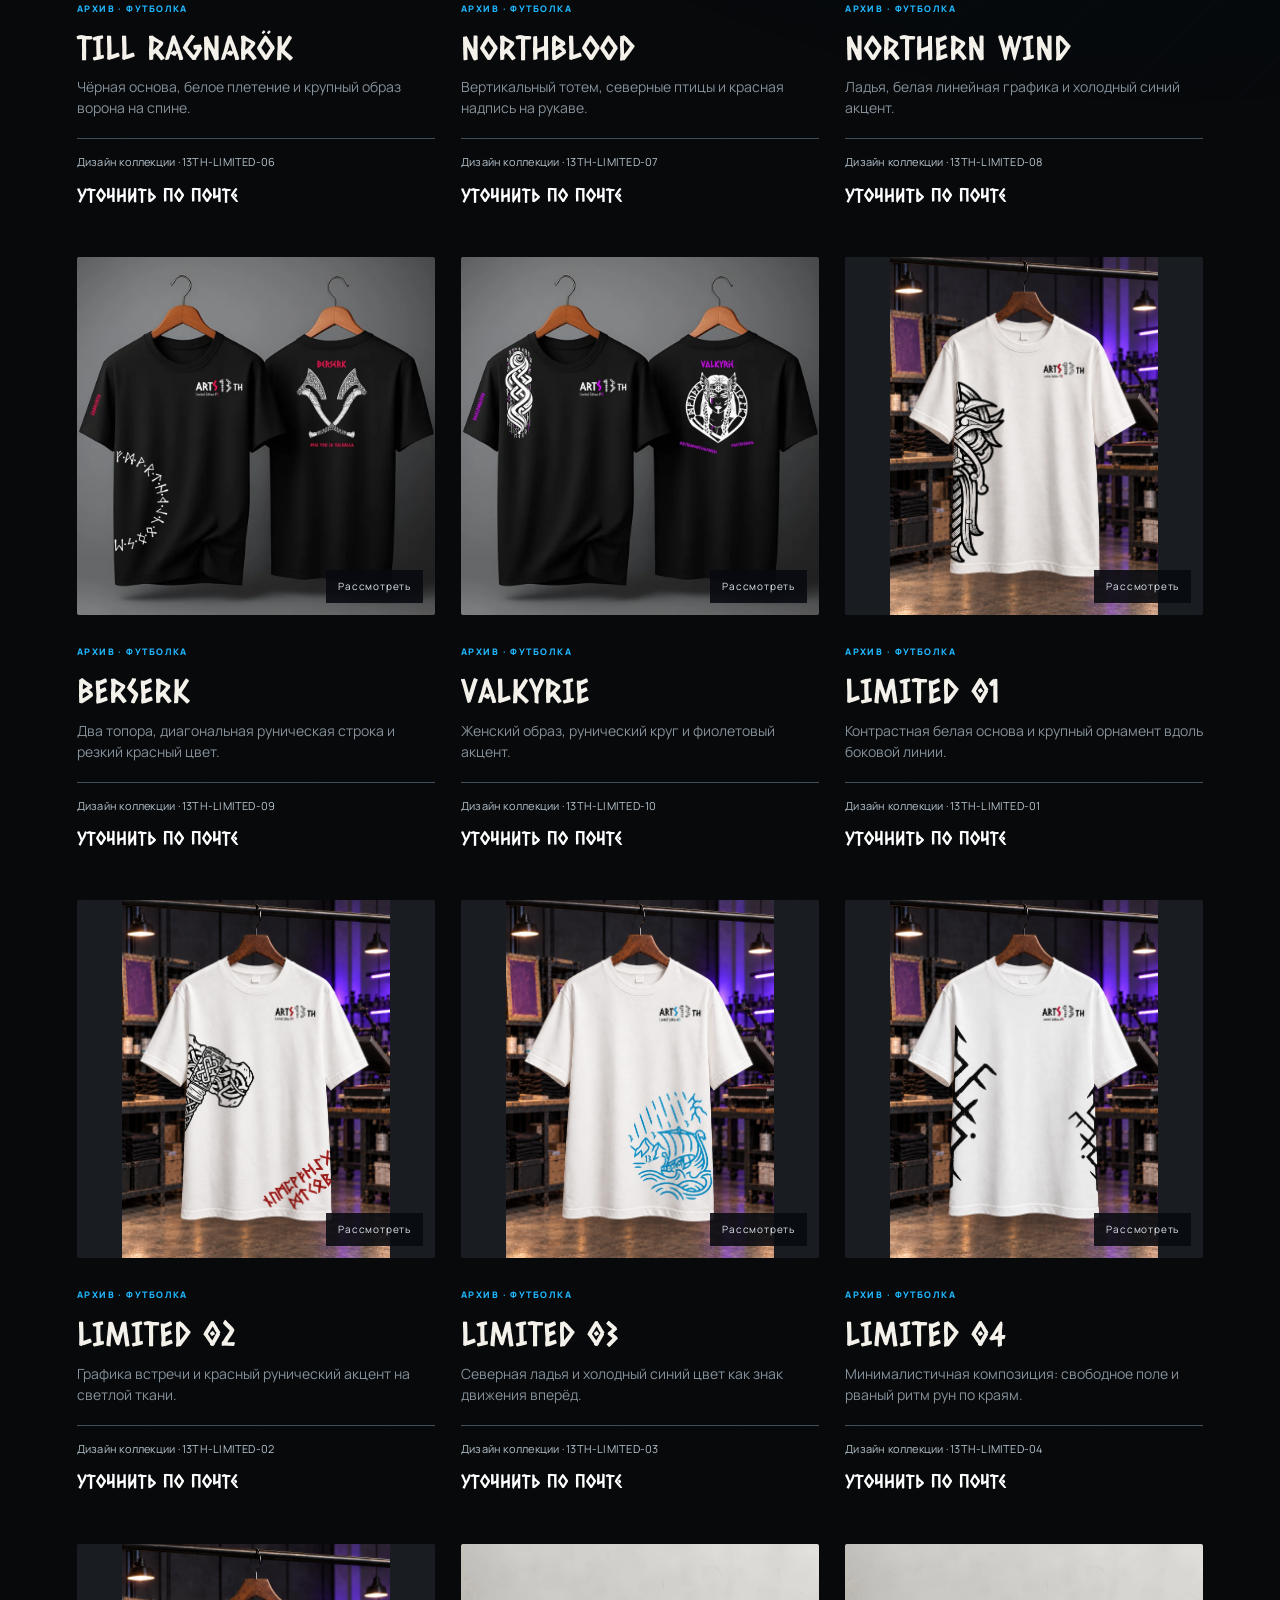
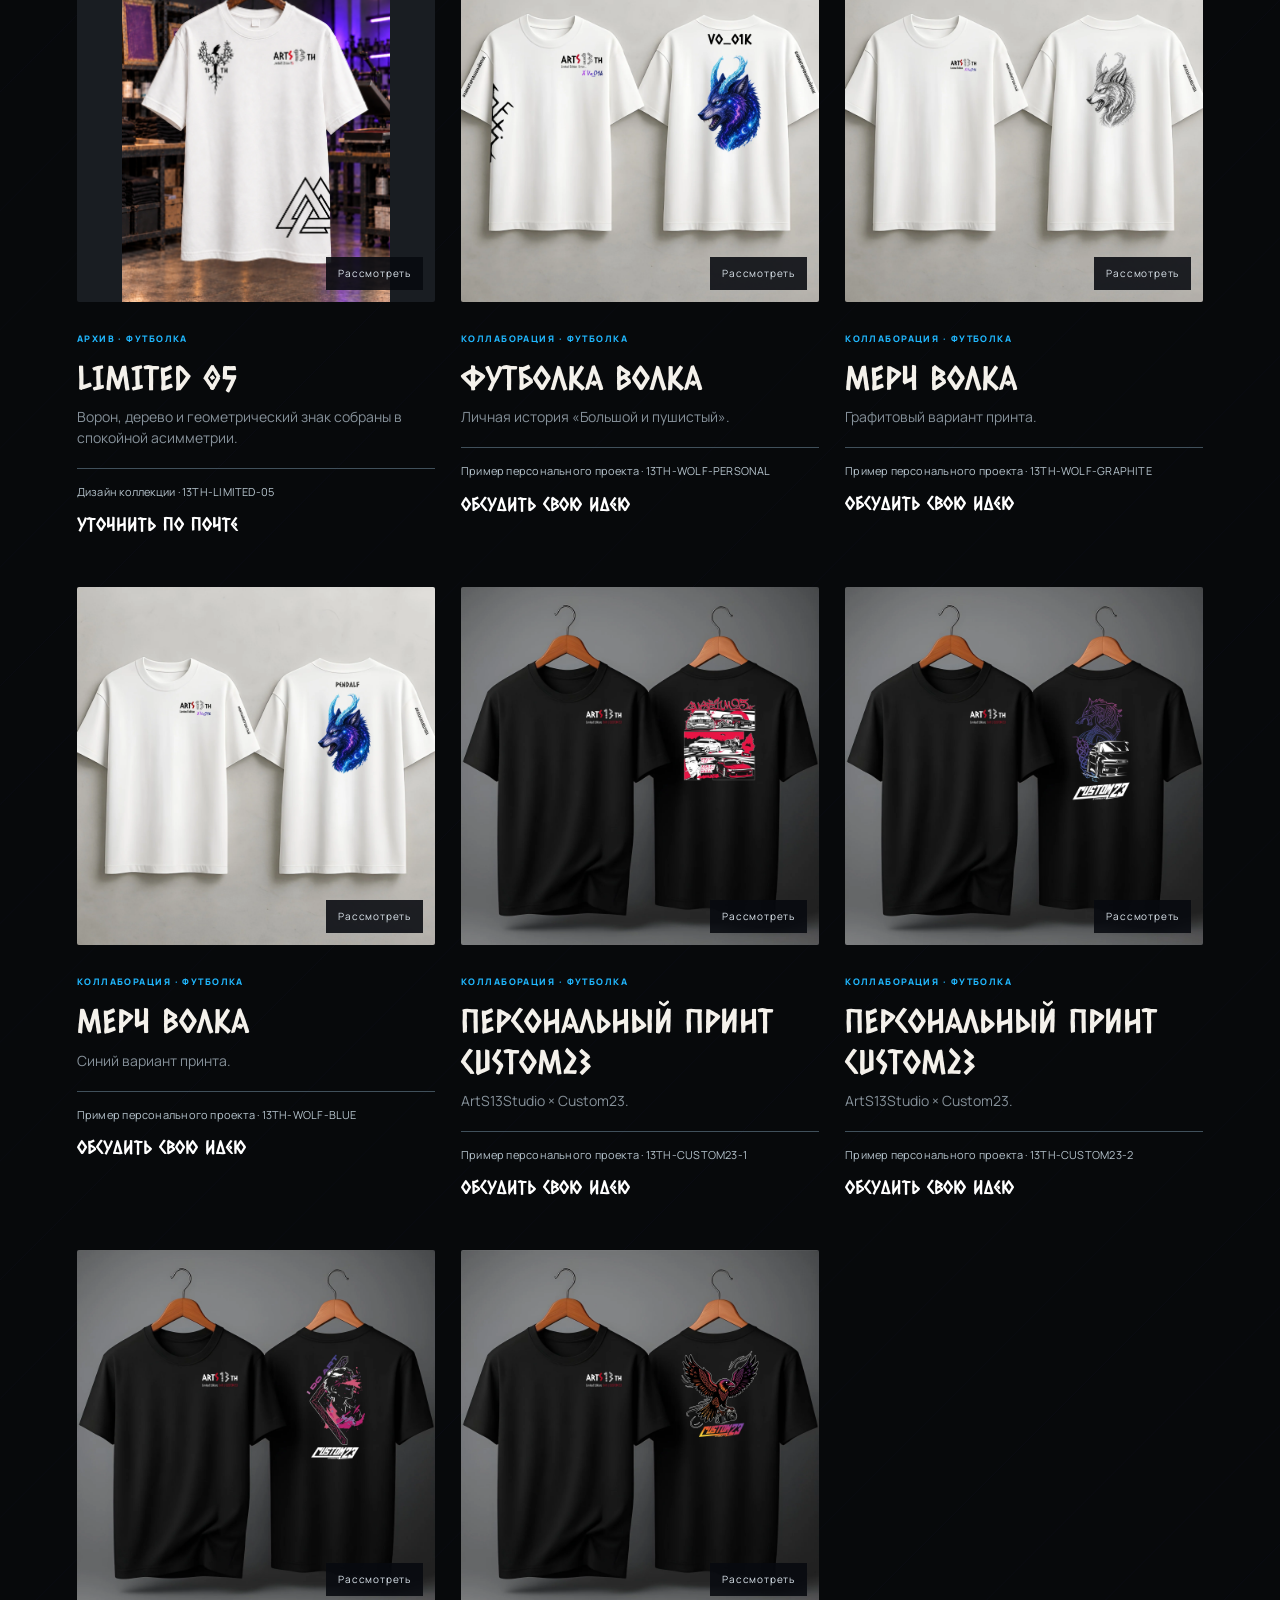
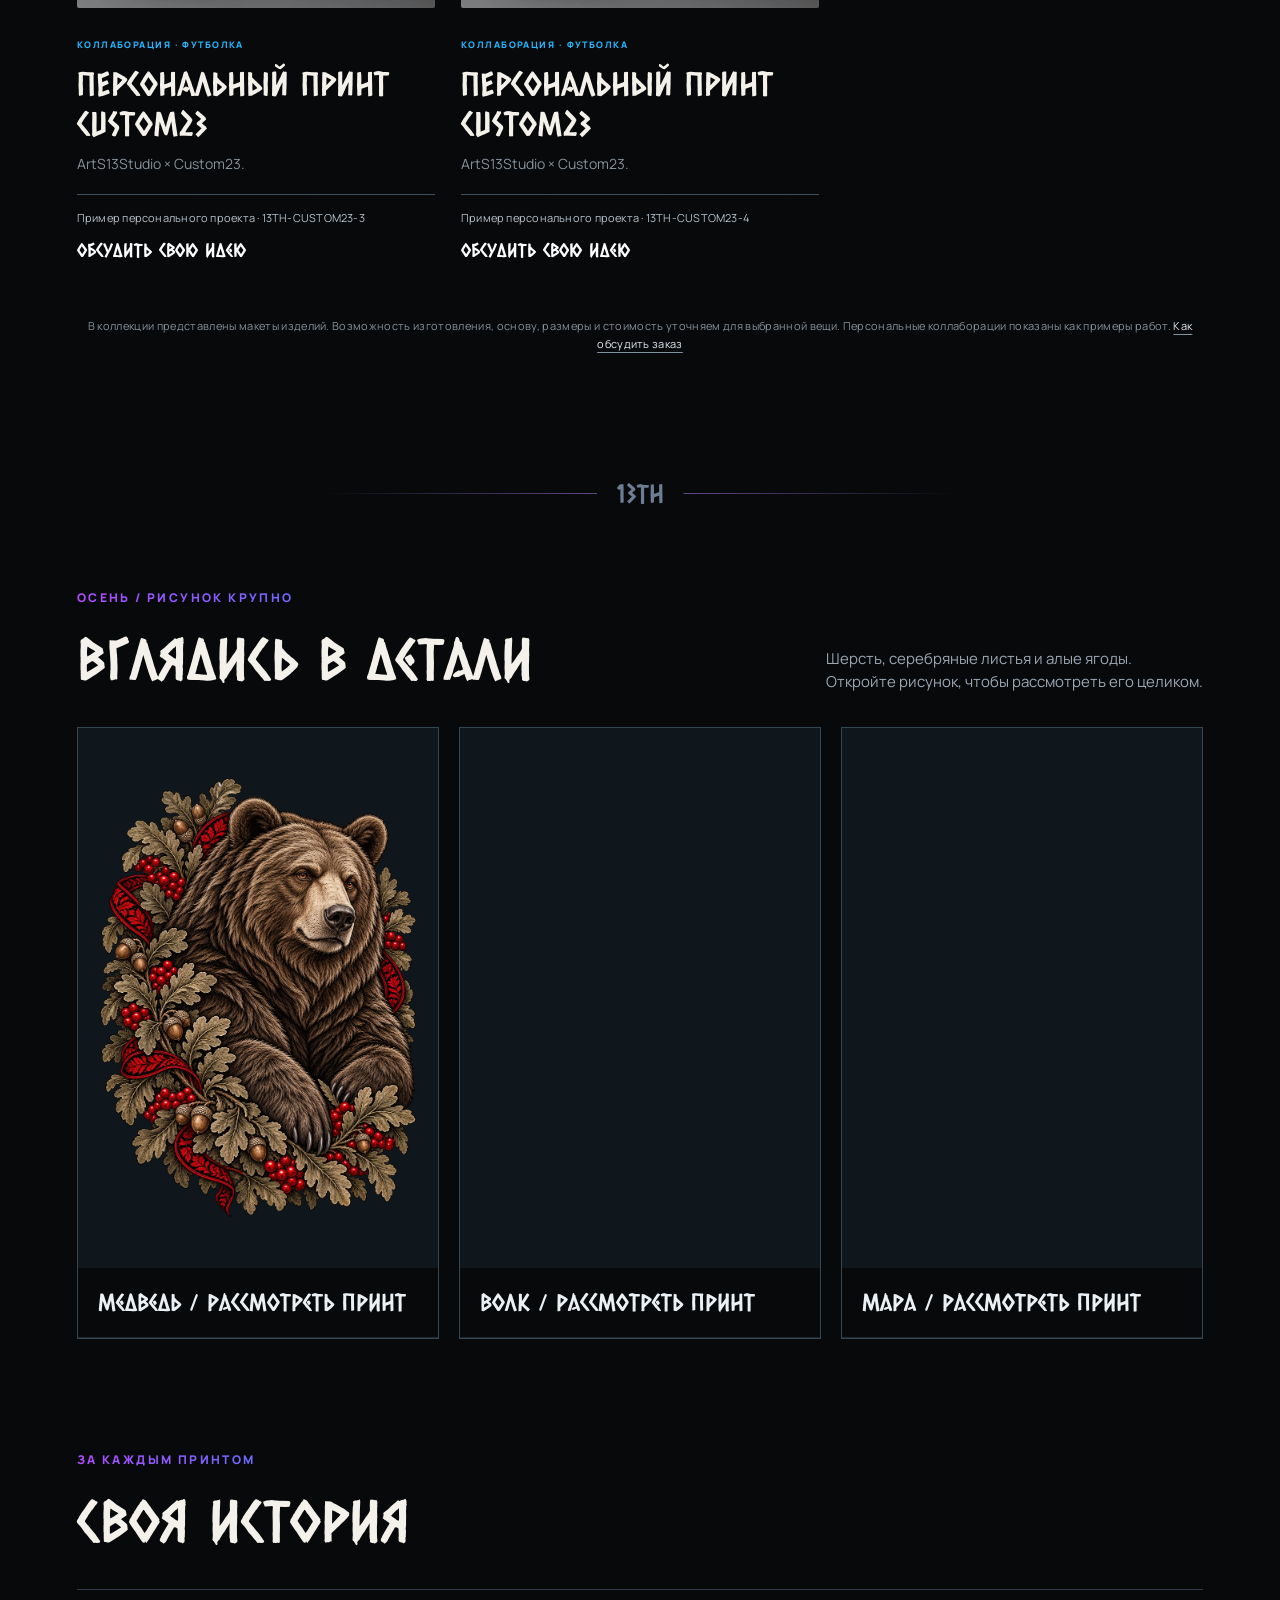
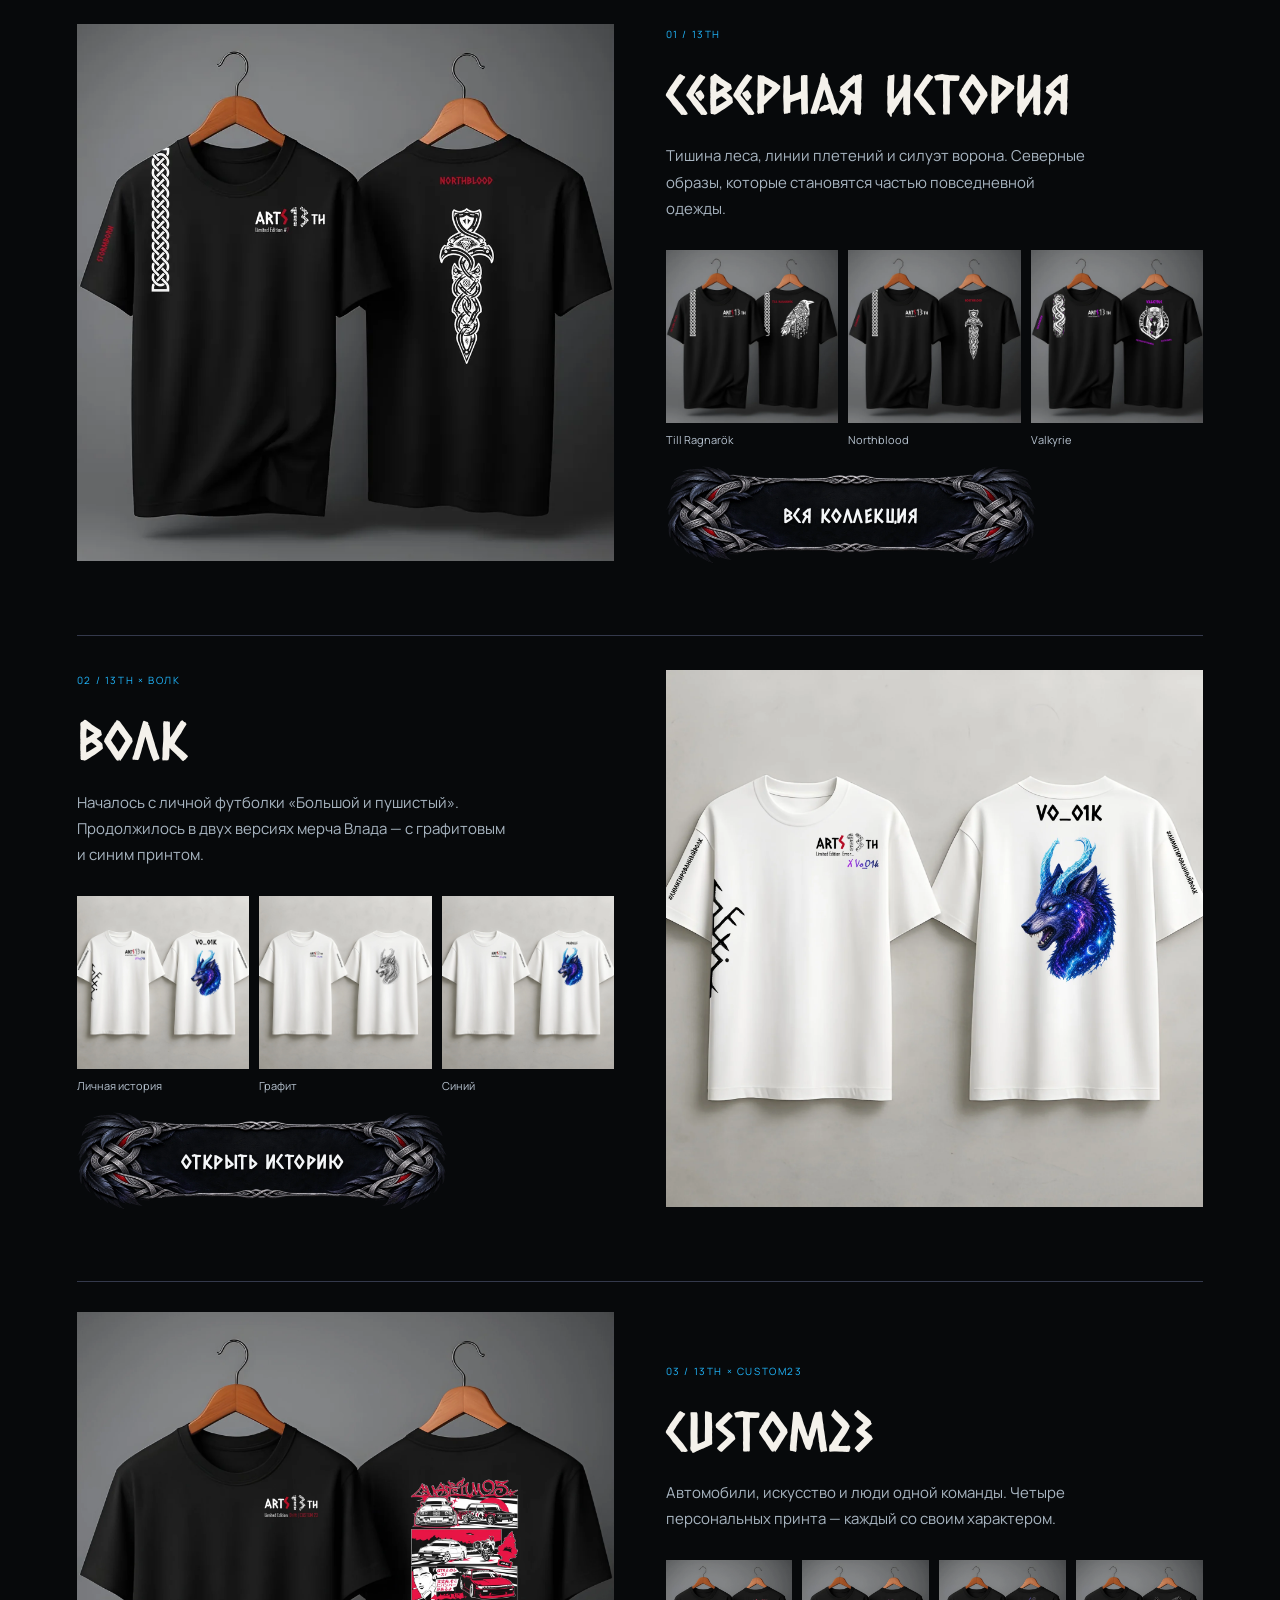
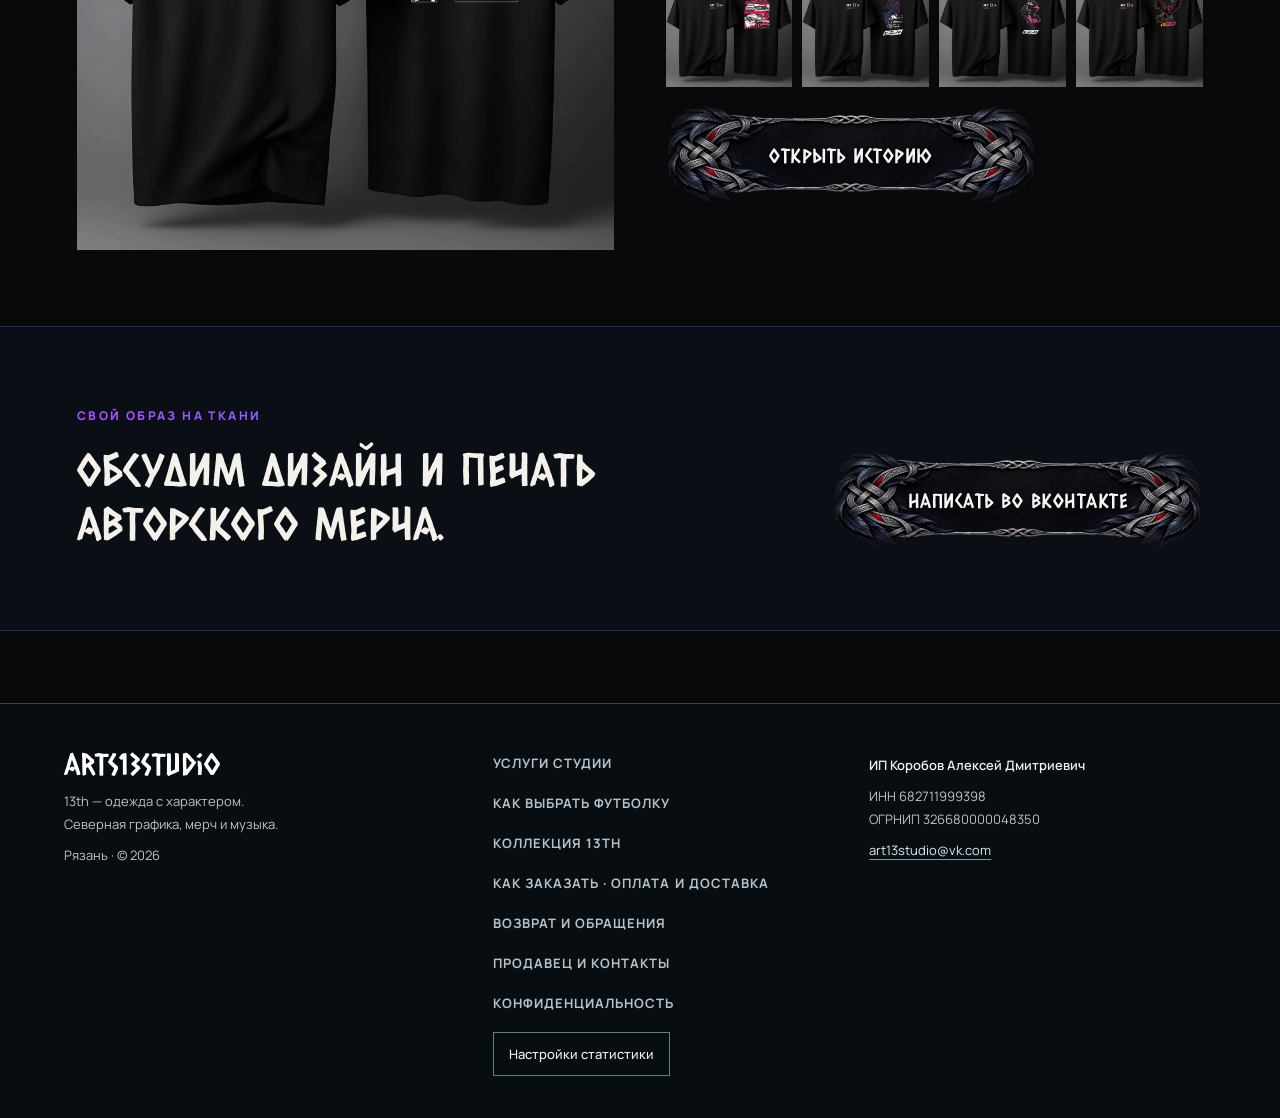
==== commit bc4ac580: "Align mobile navigation and simplify collection cards and idle player" ====
--- a/clothing/index.html
+++ b/clothing/index.html
@@ -221,15 +221,15 @@
     ]
   }
 }</script>
-    <link rel="stylesheet" href="../assets/studio-finish.css?v=20261111-nav1" />
+    <link rel="stylesheet" href="../assets/studio-finish.css?v=20261119-mobile1" />
     <link rel="stylesheet" href="../assets/studio-service.css?v=20261111-nav1" />
-  <script src="../assets/studio-analytics.js?v=20261115-4" defer></script><link rel="stylesheet" href="../assets/studio-refinement.css?v=20261115-4" /><link rel="stylesheet" href="../assets/northern-entry.css?v=20261115-5" />
+  <script src="../assets/studio-analytics.js?v=20261115-4" defer></script><link rel="stylesheet" href="../assets/studio-refinement.css?v=20261119-mobile1" /><link rel="stylesheet" href="../assets/northern-entry.css?v=20261115-5" />
     <link rel="stylesheet" href="../assets/studio-atmosphere.css?v=20261115-2" />
     <script src="../assets/snowfall.js?v=20261115-4"></script>
     <script src="../assets/northern-entry.js?v=20261115-5"></script>
-  <link rel="stylesheet" href="../assets/player-dock.css?v=20261115-4" />
+  <link rel="stylesheet" href="../assets/player-dock.css?v=20261119-mobile1" />
     <script src="../assets/player-navigation.js?v=20261115-4" defer></script>
-    <script src="../assets/player.js?v=20261115-4" defer></script>
+    <script src="../assets/player.js?v=20261119-mobile1" defer></script>
 </head>
   <body>
     <a class="studio-skip-link" href="#main-content">К содержимому</a>
--- a/assets/studio-finish.css
+++ b/assets/studio-finish.css
@@ -69,8 +69,7 @@
 .autumn-picks { display: grid; grid-template-columns: repeat(4,minmax(0,1fr)); gap: 22px; }
 .autumn-pick { display: block; position: relative; padding-bottom: 15px; border-bottom: 1px solid #4b4e4b; color: #eee6dc; }
 .autumn-pick img { width: 100%; height: auto; aspect-ratio: 4/5; object-fit: contain; background: #151919; }
-.autumn-pick > span { display: block; margin: 18px 0 9px; font-size: 9px; letter-spacing: .1em; text-transform: uppercase; color: #ed0928; }
-.autumn-pick h3 { padding-right: 0; }
+.autumn-pick h3 { padding-right: 0; margin-top: 14px; color: #f4f6f8; }
 .autumn-pick:hover { border-color: #ed0928; }
 .autumn-intro { padding: 26px; margin: 22px 0 30px; border: 1px solid #495250; border-left: 3px solid #ed0928; background: linear-gradient(120deg,#111c2b,#0a0f16); }
 .autumn-intro h3 { margin: 0 0 14px; font-size: clamp(28px,3vw,40px); }
@@ -78,7 +77,7 @@
 .autumn-card .limited-card-media { aspect-ratio: 4/5; }
 .autumn-card .limited-card-media img { filter: none; width: 100%; height: auto; aspect-ratio: 4/5; object-fit: contain; }
 .autumn-card .limited-card-media::before, .autumn-card .limited-card-media::after { display: none; }
-.autumn-card .limited-card-copy > span { color: #ed0928; }
+.autumn-card .limited-card-copy > span { color: #d9e0e5; font-size: 12px; line-height: 1.5; }
 .gallery-original { padding: 12px 18px; }
 /* Библиотека компактнее, длинные истории остаются по запросу. */
 .music-page { padding-bottom: calc(var(--player-height) + 34px); }
@@ -138,7 +137,7 @@
   .studio-mobile-menu > summary { font-size: 11px; gap: 4px; padding: 0; }
   .studio-mobile-menu > summary span { font-size: 18px; }
   .autumn-picks { gap: 24px 12px; }
-  .autumn-pick h3 { font-size: 27px; } .autumn-pick > span { font-size: 8px; letter-spacing: .02em; }
+  .autumn-pick h3 { font-size: 27px; }
   .autumn-intro { padding: 20px; }
   .music-search { width: 100%; padding-inline: 18px; }
   .music-library-grid { grid-template-columns: 1fr; }
--- a/assets/studio-refinement.css
+++ b/assets/studio-refinement.css
@@ -1,4 +1,35 @@
 /* Shared polish and the studio / fitting guide. Existing engraving assets stay intact. */
+/* Both mobile header controls use the same type, surface and touch area. */
+@media (max-width: 1160px) {
+  .studio-header .studio-music-link,
+  .studio-header .studio-mobile-menu > summary {
+    display: inline-flex; align-items: center; justify-content: center; box-sizing: border-box;
+    min-height: 44px; width: 90px; padding: 8px; gap: 5px;
+    border: 1px solid #45586b; border-radius: 4px; color: #f4f6f8;
+    background: linear-gradient(#09121ad9,#090e14e8),url('controls/silver-feather-plaque.webp') center/cover;
+    box-shadow: inset 0 1px #9aaebe33, inset 0 -2px #000;
+    font: 400 18px/1.2 var(--brand-title); white-space: nowrap;
+  }
+  .studio-header .studio-mobile-menu > summary span { font: 400 18px/1 var(--brand-body); }
+  .studio-header .studio-music-link:hover,
+  .studio-header .studio-mobile-menu > summary:hover,
+  .studio-header .studio-mobile-menu[open] > summary { border-color: #ed0928; }
+}
+@media (max-width: 640px) {
+  .studio-header { gap: 8px; flex-wrap: nowrap; padding-inline: 12px; }
+  .studio-header .studio-music-link,
+  .studio-header .studio-mobile-menu > summary { width: 76px; font-size: 16px; padding-inline: 5px; }
+  .studio-header .studio-mobile-menu { flex-shrink: 0; }
+  .studio-header .studio-logo { min-width: 0; flex-shrink: 1; }
+  .studio-header .studio-logo strong { font-size: clamp(17px,5.2vw,22px); }
+}
+@media (max-width: 360px) {
+  .studio-header { gap: 6px; padding-inline: 10px; }
+  .studio-header .studio-music-link,
+  .studio-header .studio-mobile-menu > summary { width: 68px; }
+  .studio-header .studio-logo img { width: 24px; height: 30px; }
+  .studio-header .studio-logo { gap: 5px; }
+}
 .studio-header a[aria-current="page"] { color: #fff; text-decoration: underline; text-decoration-color: #ed0928; text-underline-offset: 7px; }
 .analytics-choice { padding: 14px 20px; margin-block: 12px; gap: 12px 24px; }
 .analytics-choice h2 { font-size: 21px; margin-bottom: 4px; }
--- a/assets/player-dock.css
+++ b/assets/player-dock.css
@@ -1,5 +1,5 @@
 /* A closed player is one small button; its audio remains alive independently. */
-:root { --player-space: 0px; }
+:root { --player-space: 0px; --player-launcher-space: 0px; }
 body { padding-bottom: var(--player-space); }
 .music-page { padding-bottom: 30px; }
 .global-player { z-index: 1000; transform: translateY(105%); visibility: hidden; pointer-events: none;
@@ -25,7 +25,7 @@
 .music-player-invite { display: flex; align-items: center; gap: 24px; margin-top: 28px; }
 .music-player-invite .button { min-width: 250px; cursor: pointer; }
 .music-player-invite p { color: #e3ebf2; font: 400 12px/1.7 Manrope,sans-serif; max-width: 340px; }
-.back-to-top { bottom: calc(var(--player-height,0px) + 96px); }
+.back-to-top { bottom: calc(var(--player-height,0px) + var(--player-launcher-space,0px) + max(18px,env(safe-area-inset-bottom))); }
 body.music-shell-open { overflow: hidden; padding: 0; height: 100dvh; }
 body.music-shell-open > :not(.global-player):not(.player-launcher):not(.site-view):not(.player-snow):not(.site-view-loading) { display: none !important; }
 .site-view { position: fixed; inset: 0 0 auto; width: 100%; height: 100dvh; z-index: 900; border: 0; background: #090e13; }
@@ -38,13 +38,14 @@
   .global-player .player-toolbar button { font-size: 15px; padding: 10px 25px; }
 }
 @media(max-width:560px) {
-  .player-launcher { right: 14px; width: 202px; min-height: 62px; }
+  .player-launcher { right: 14px; width: 138px; min-height: 50px; padding: 12px 24px; }
+  .player-launcher span { font-size: 17px; }
+  .player-launcher small { display: none; }
   .global-player-inner { padding: 5px 14px max(6px,env(safe-area-inset-bottom)); }
   .global-player .player-toolbar button { font-size: 12px; padding: 10px 18px; min-height: 48px; }
   .global-player-track strong { max-width: calc(100vw - 175px); }
   .music-player-invite { align-items: flex-start; flex-direction: column; gap: 2px; }
   .music-player-invite .button { min-width: 0; max-width: 100%; }
   .music-player-invite p { font-size: 12px; }
-  .back-to-top { bottom: calc(var(--player-height,0px) + 88px); }
 }
 @media(prefers-reduced-motion:reduce) { .global-player { transition: none; } }
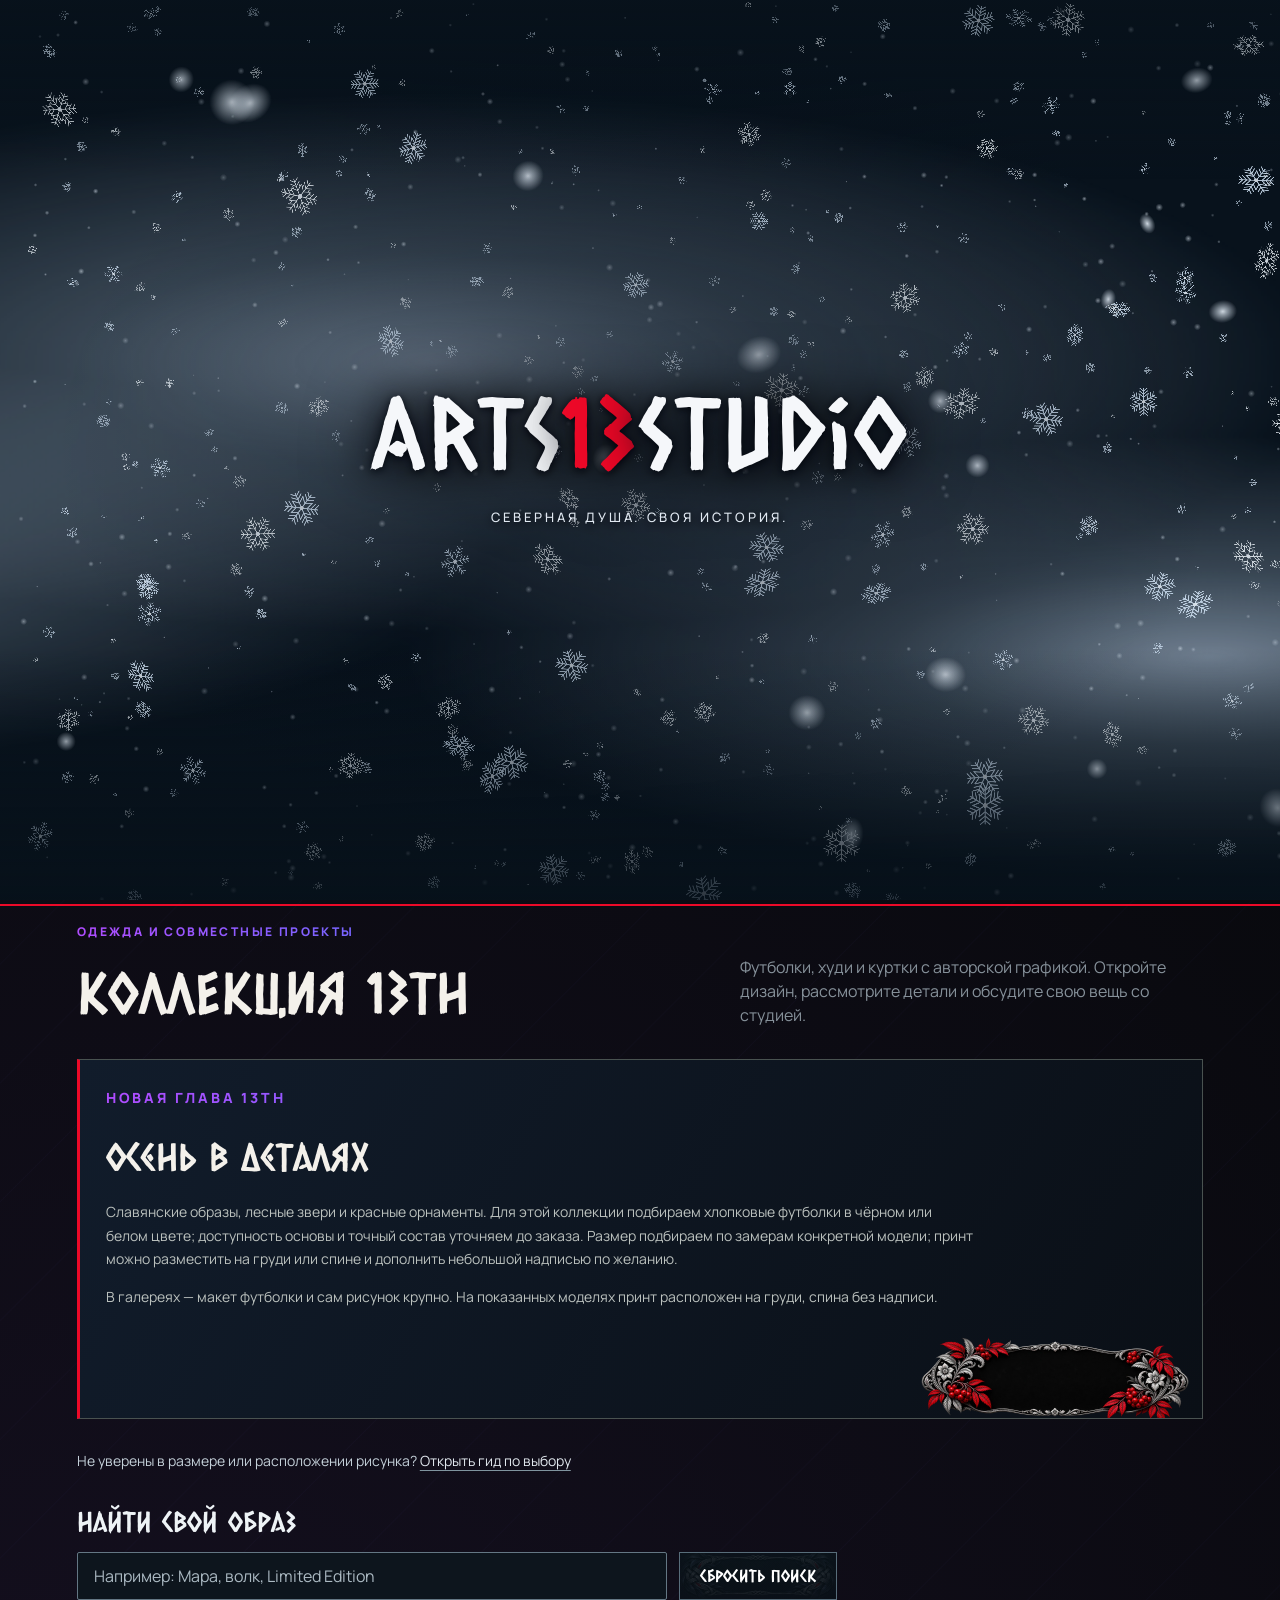
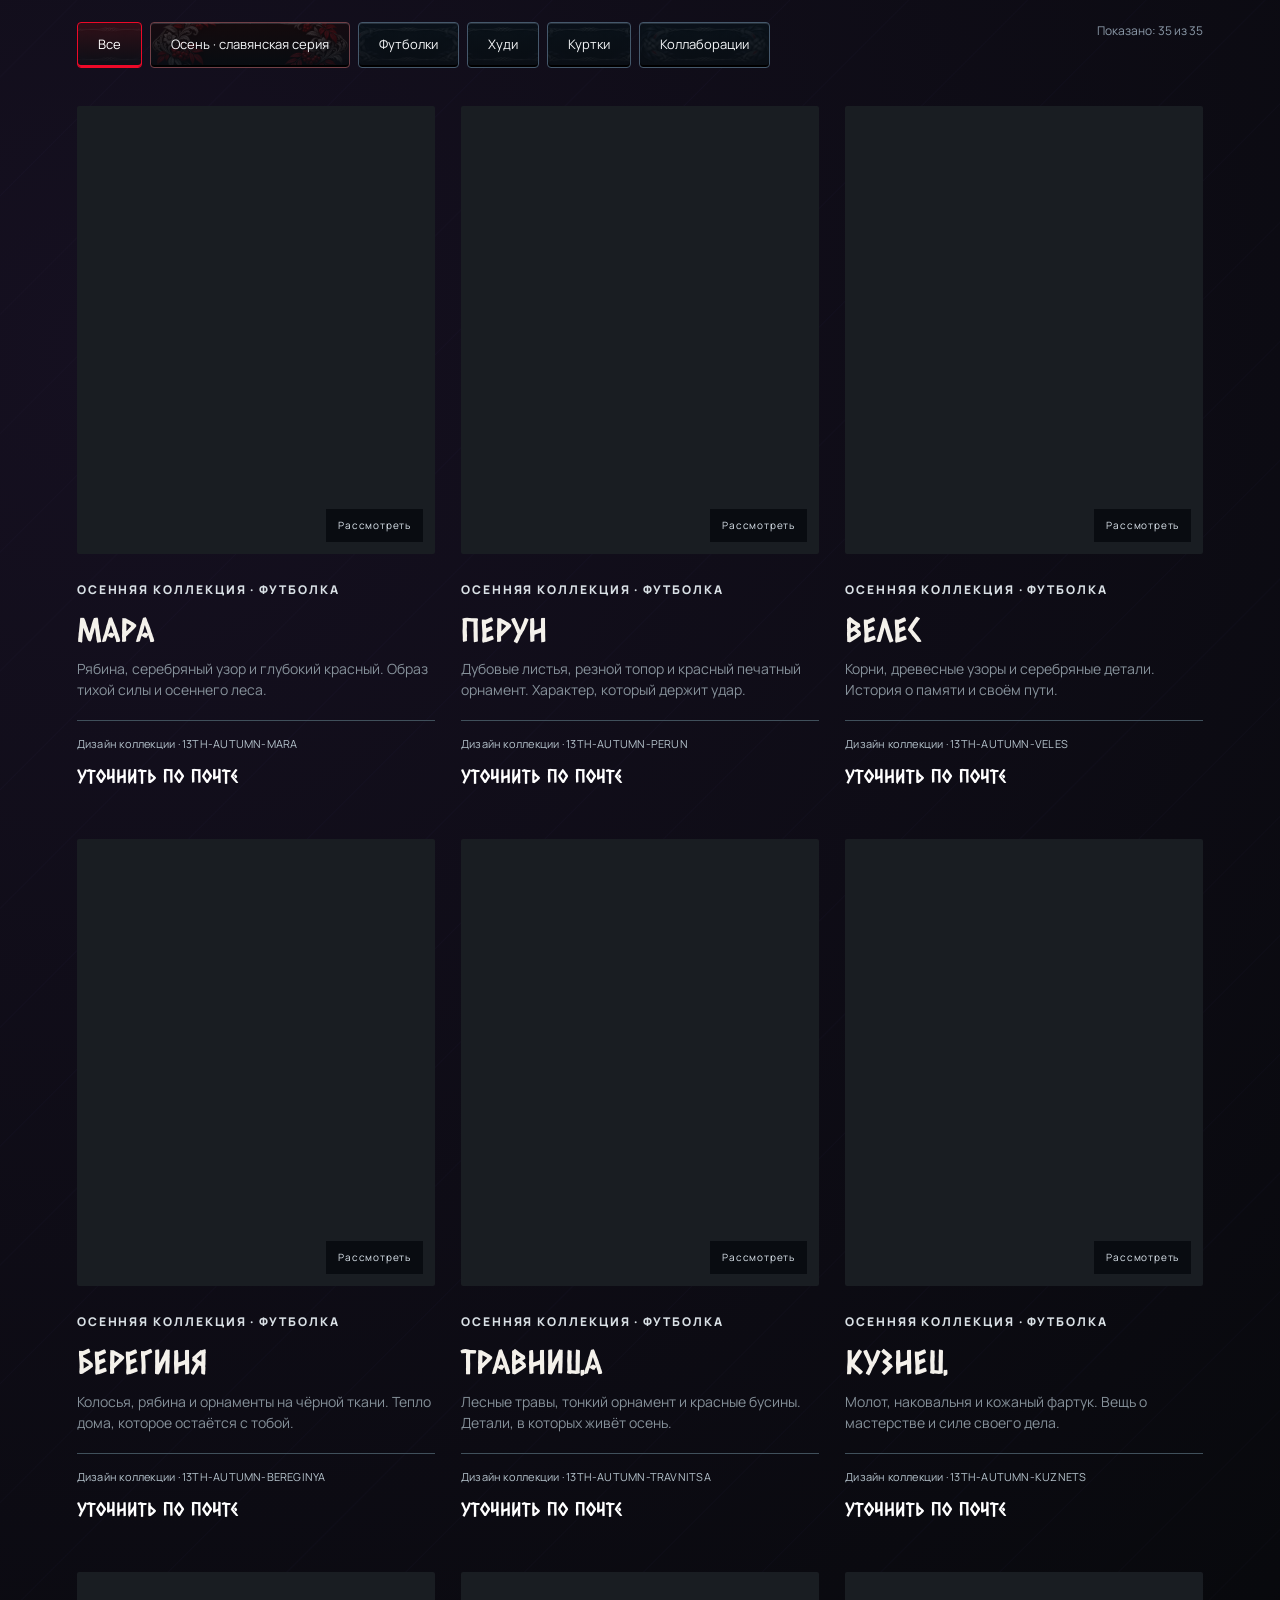
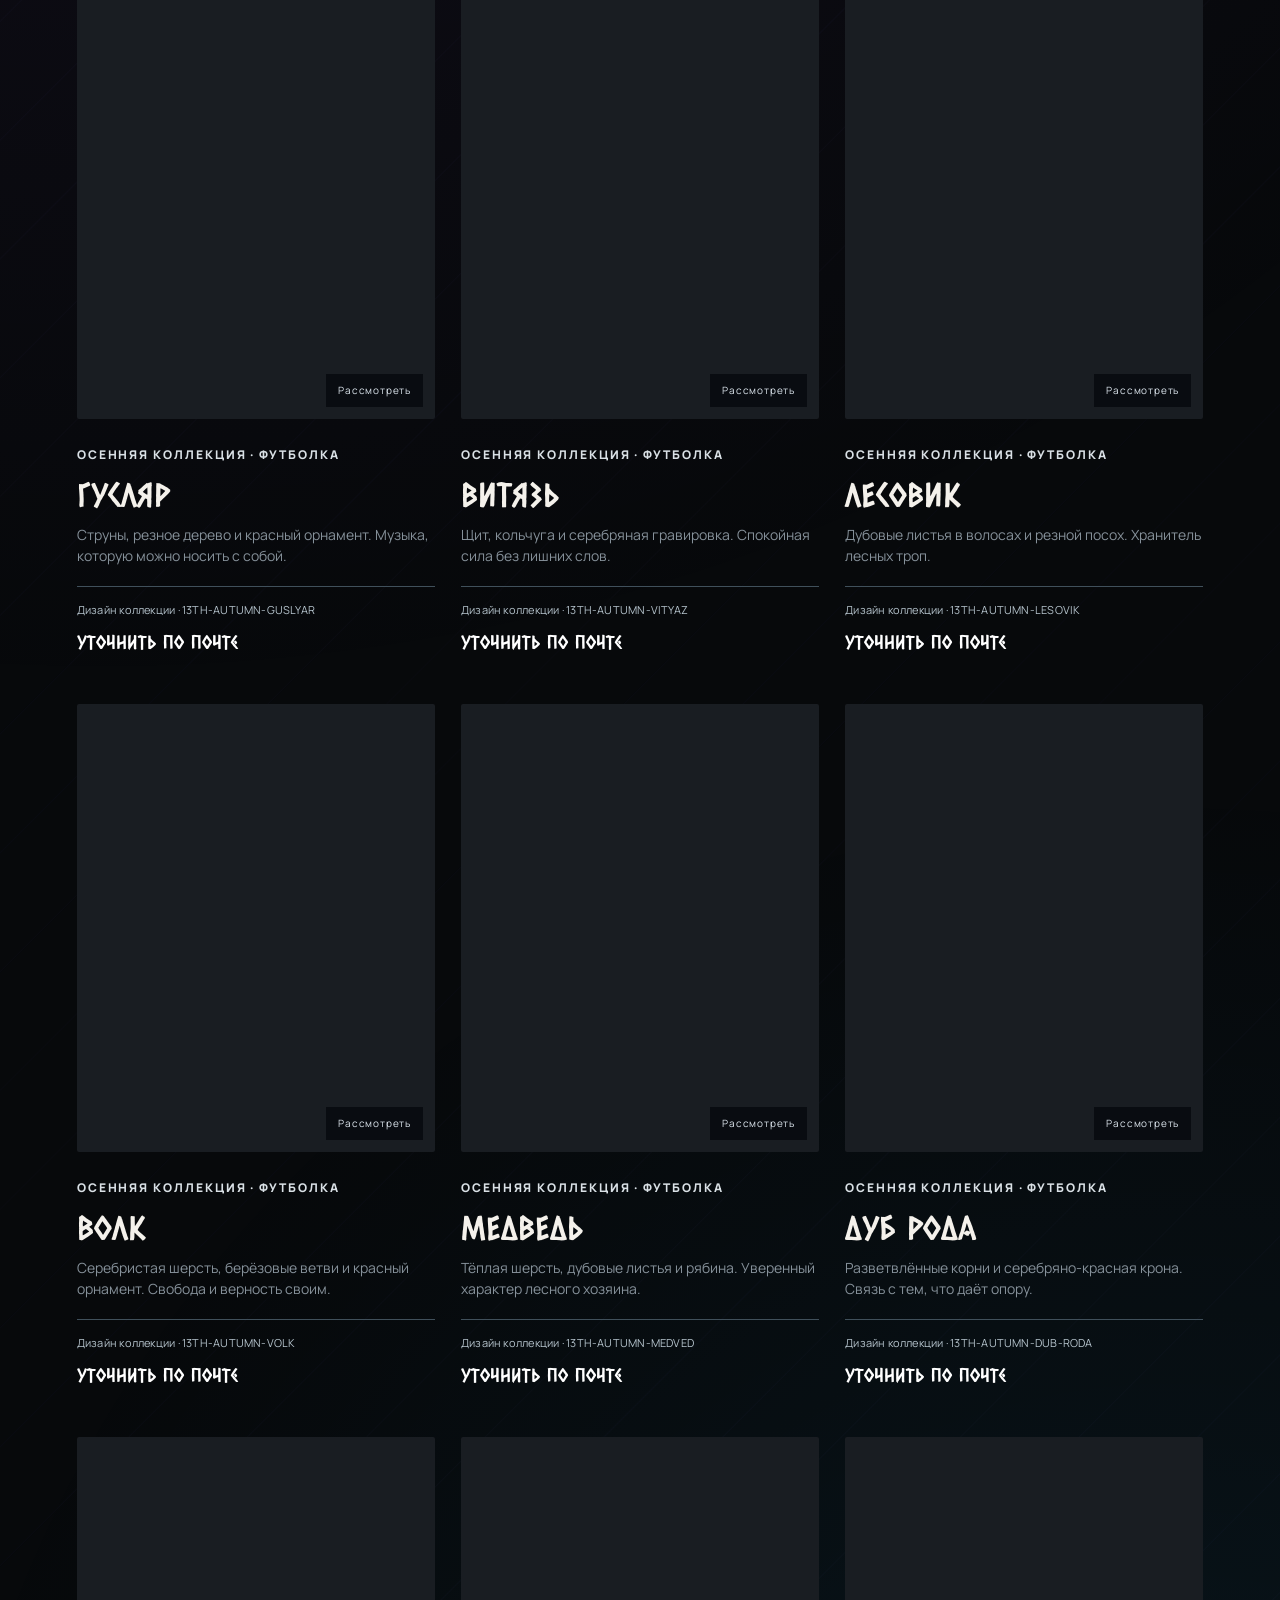
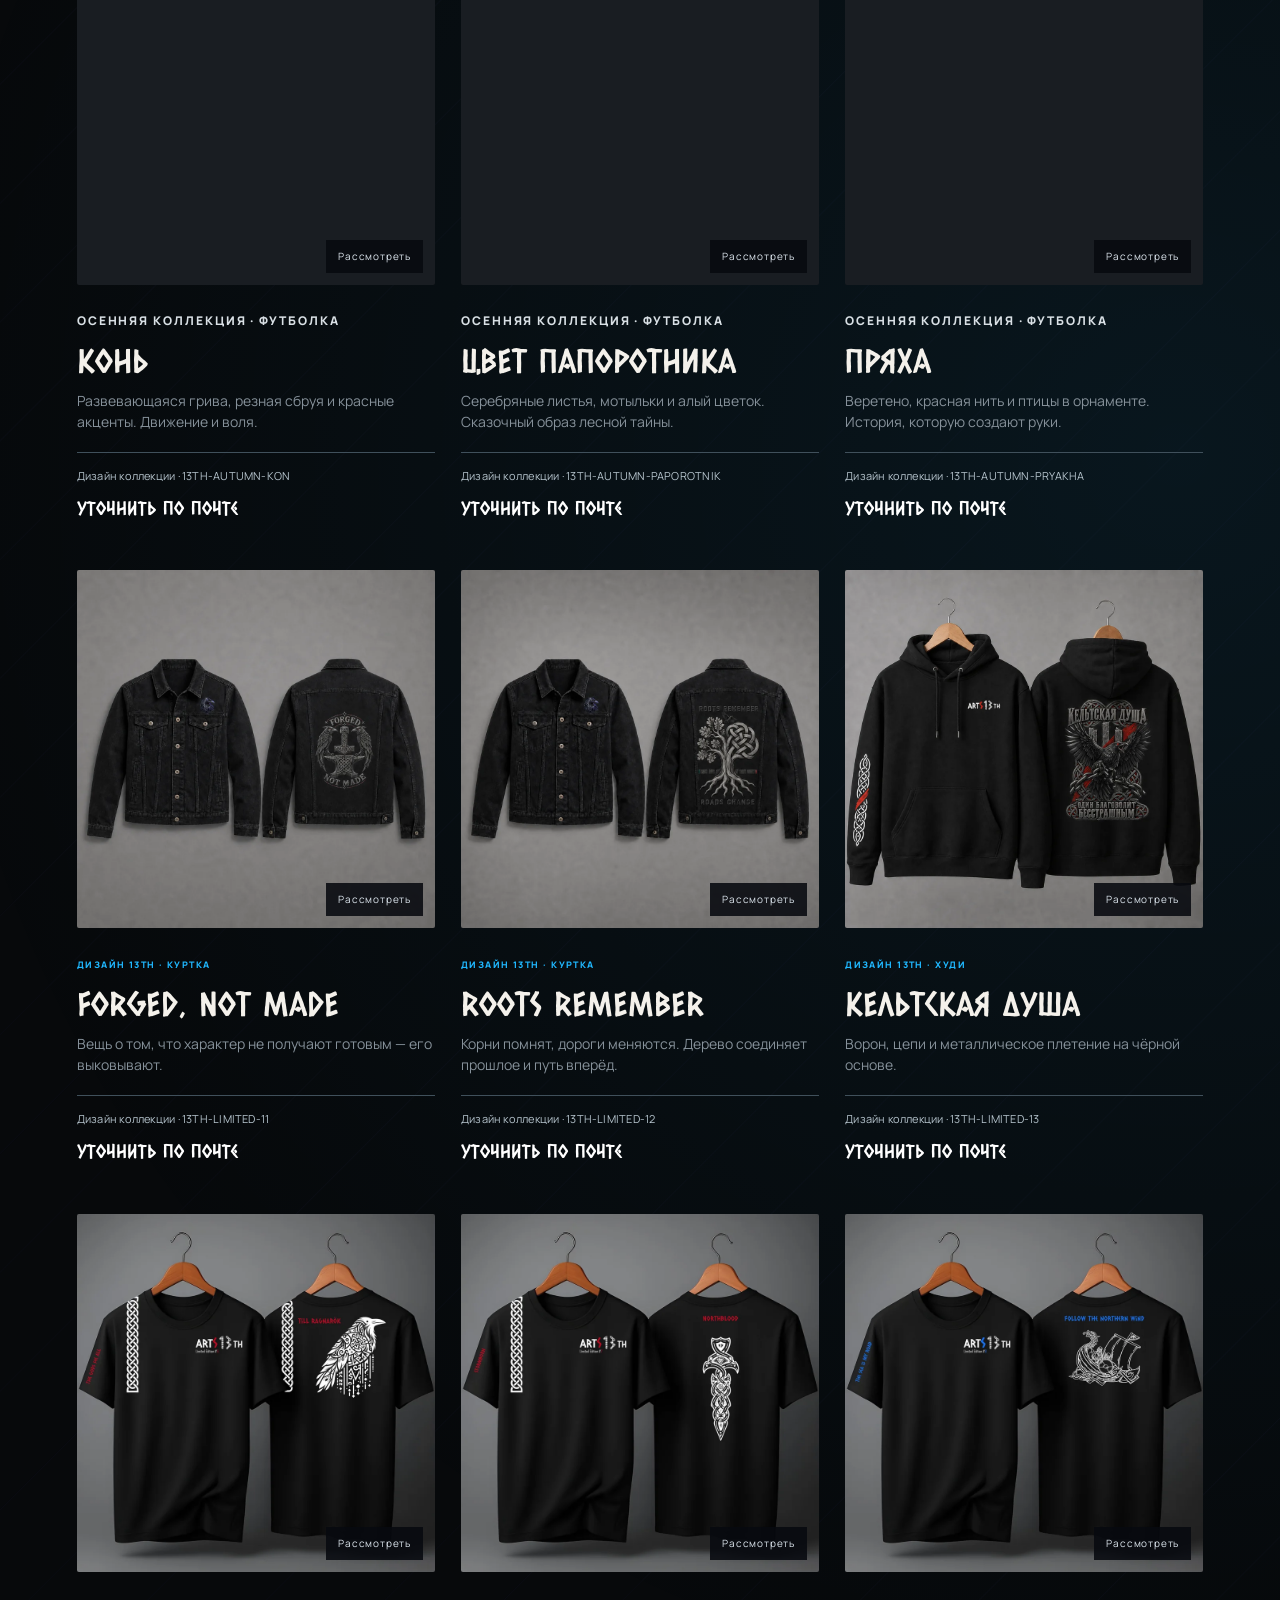
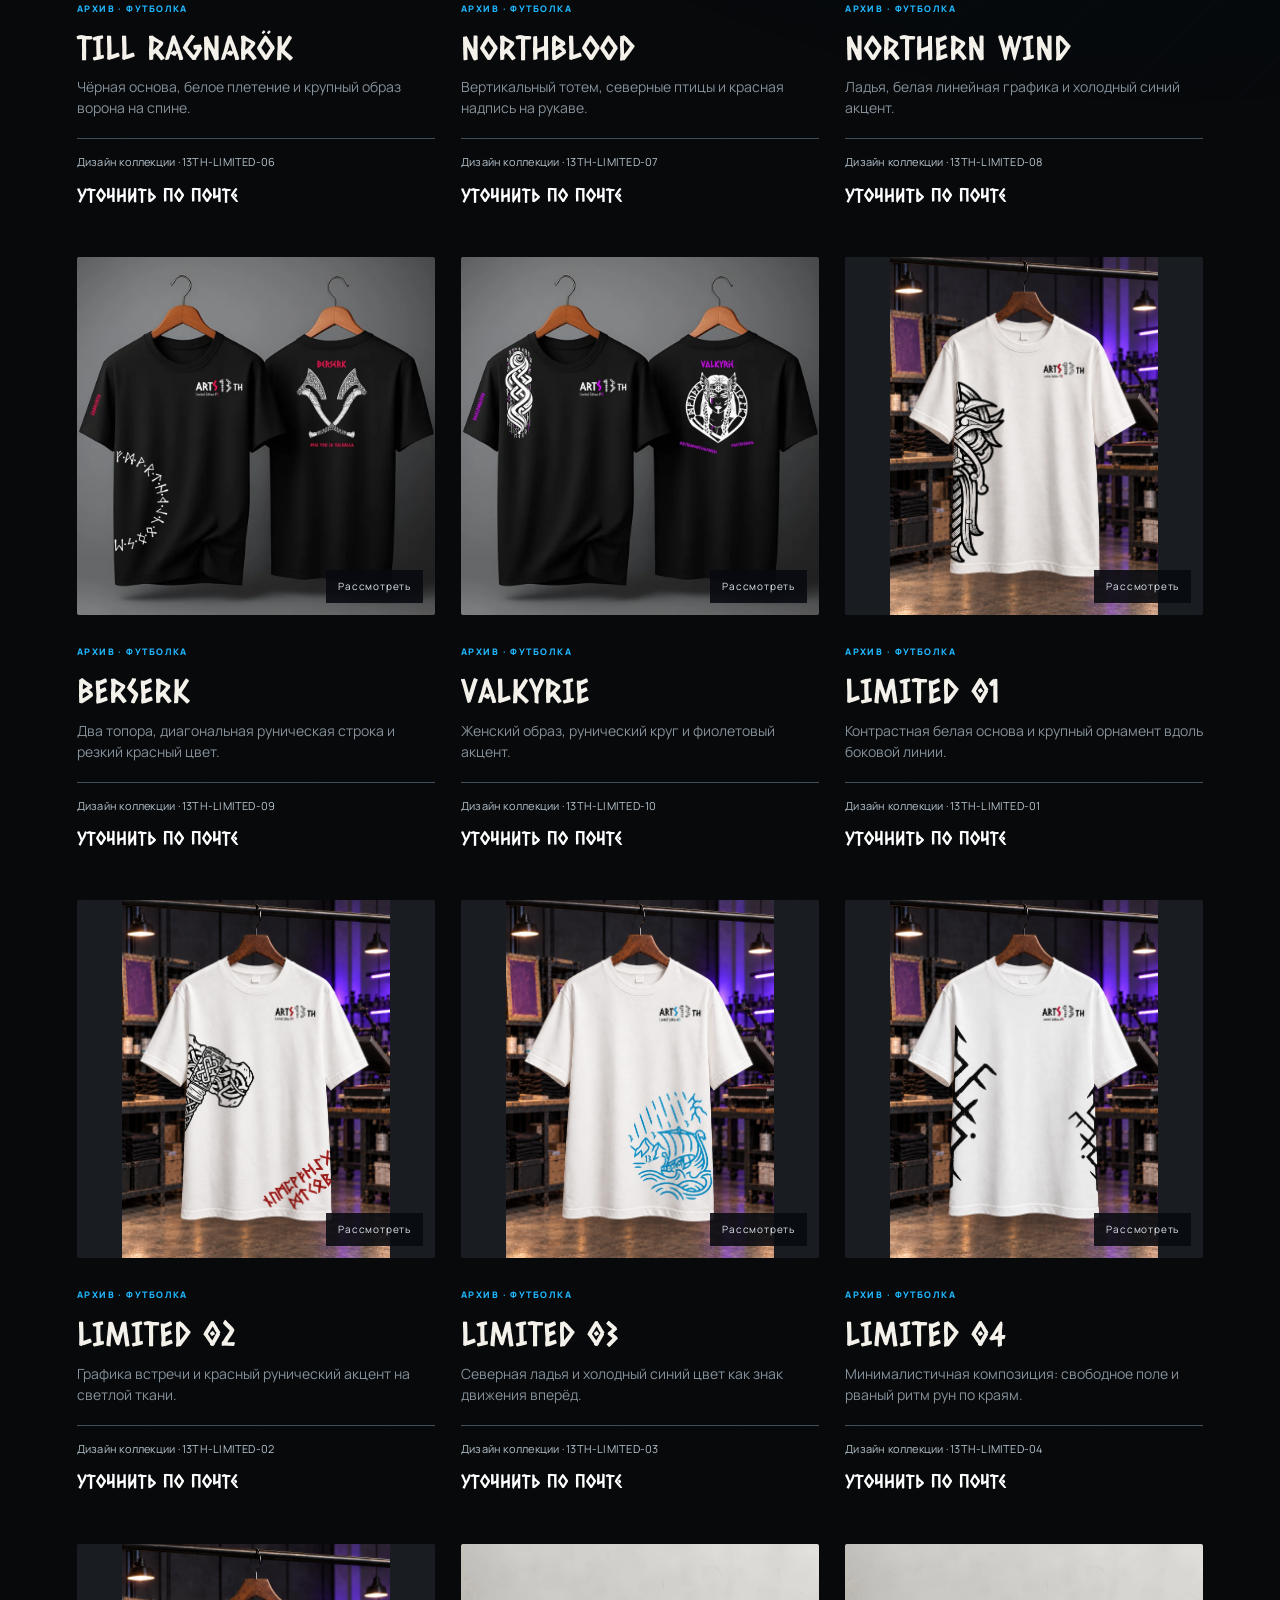
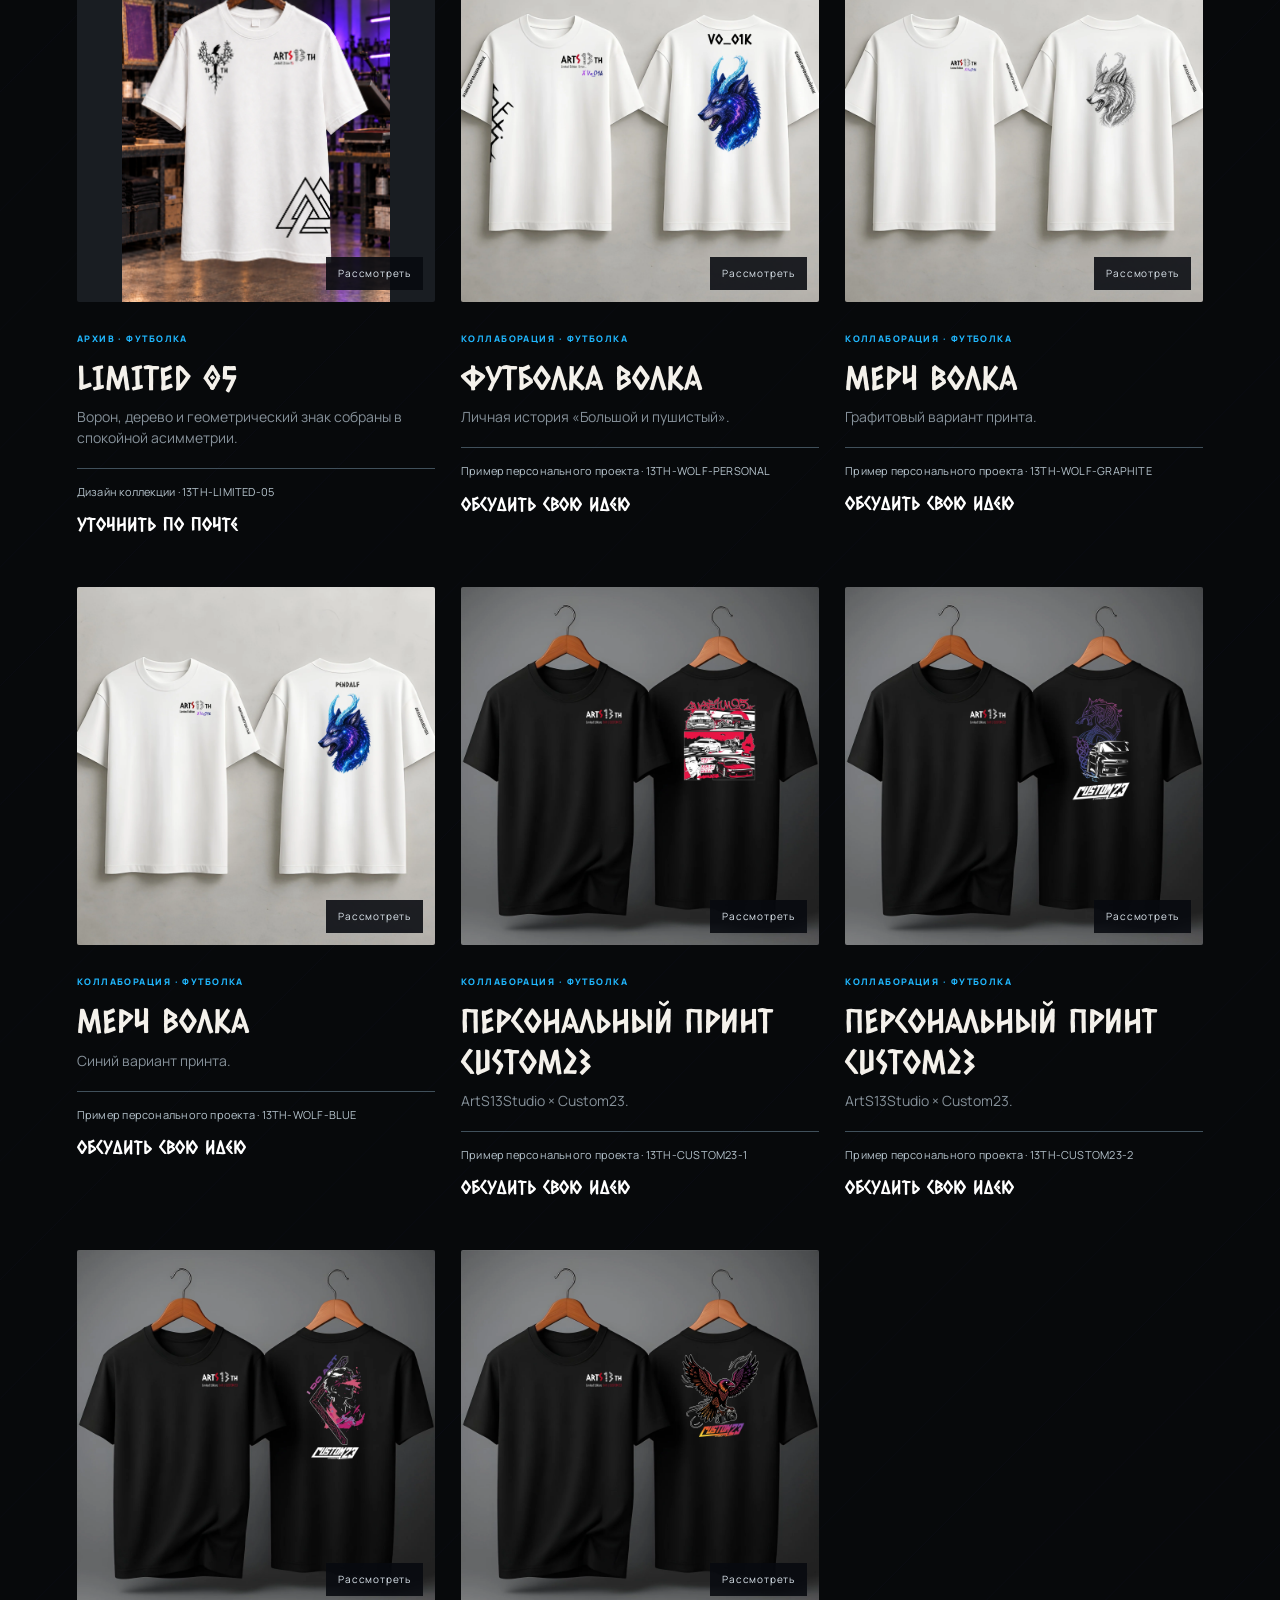
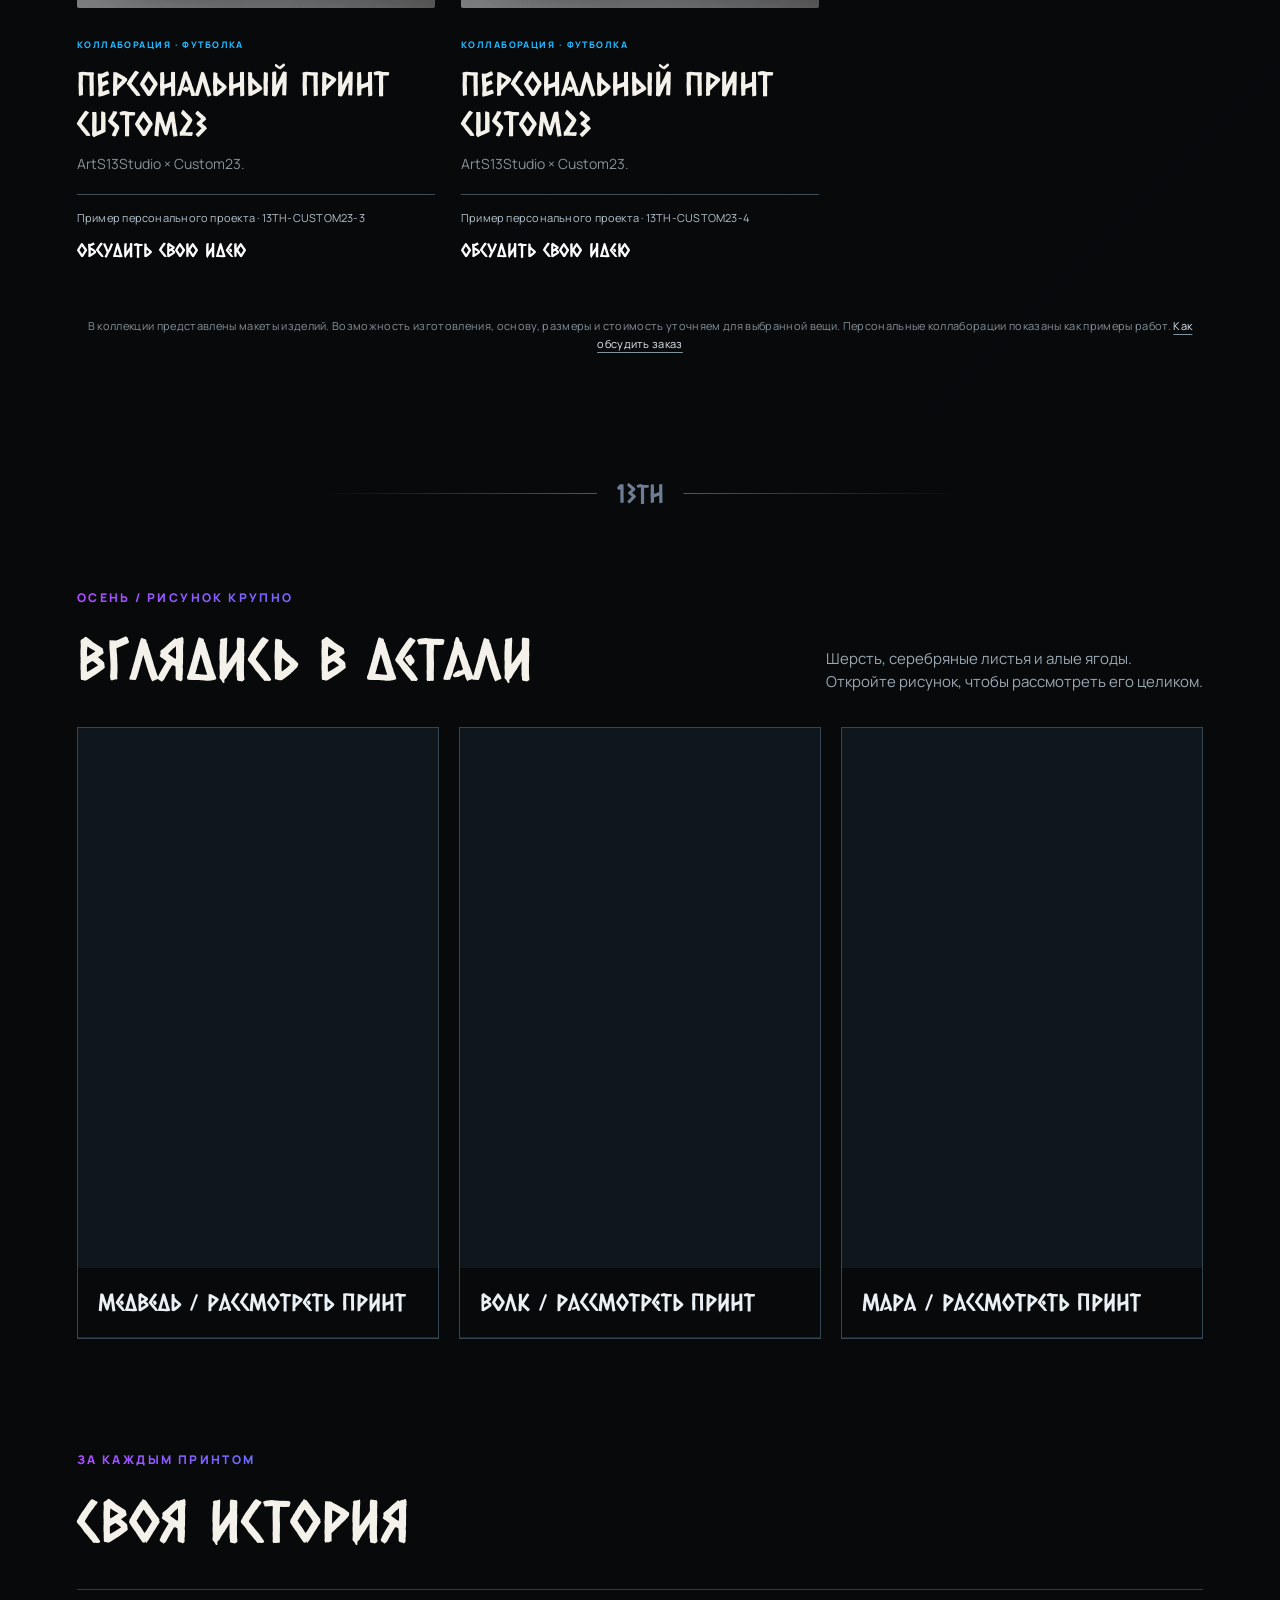
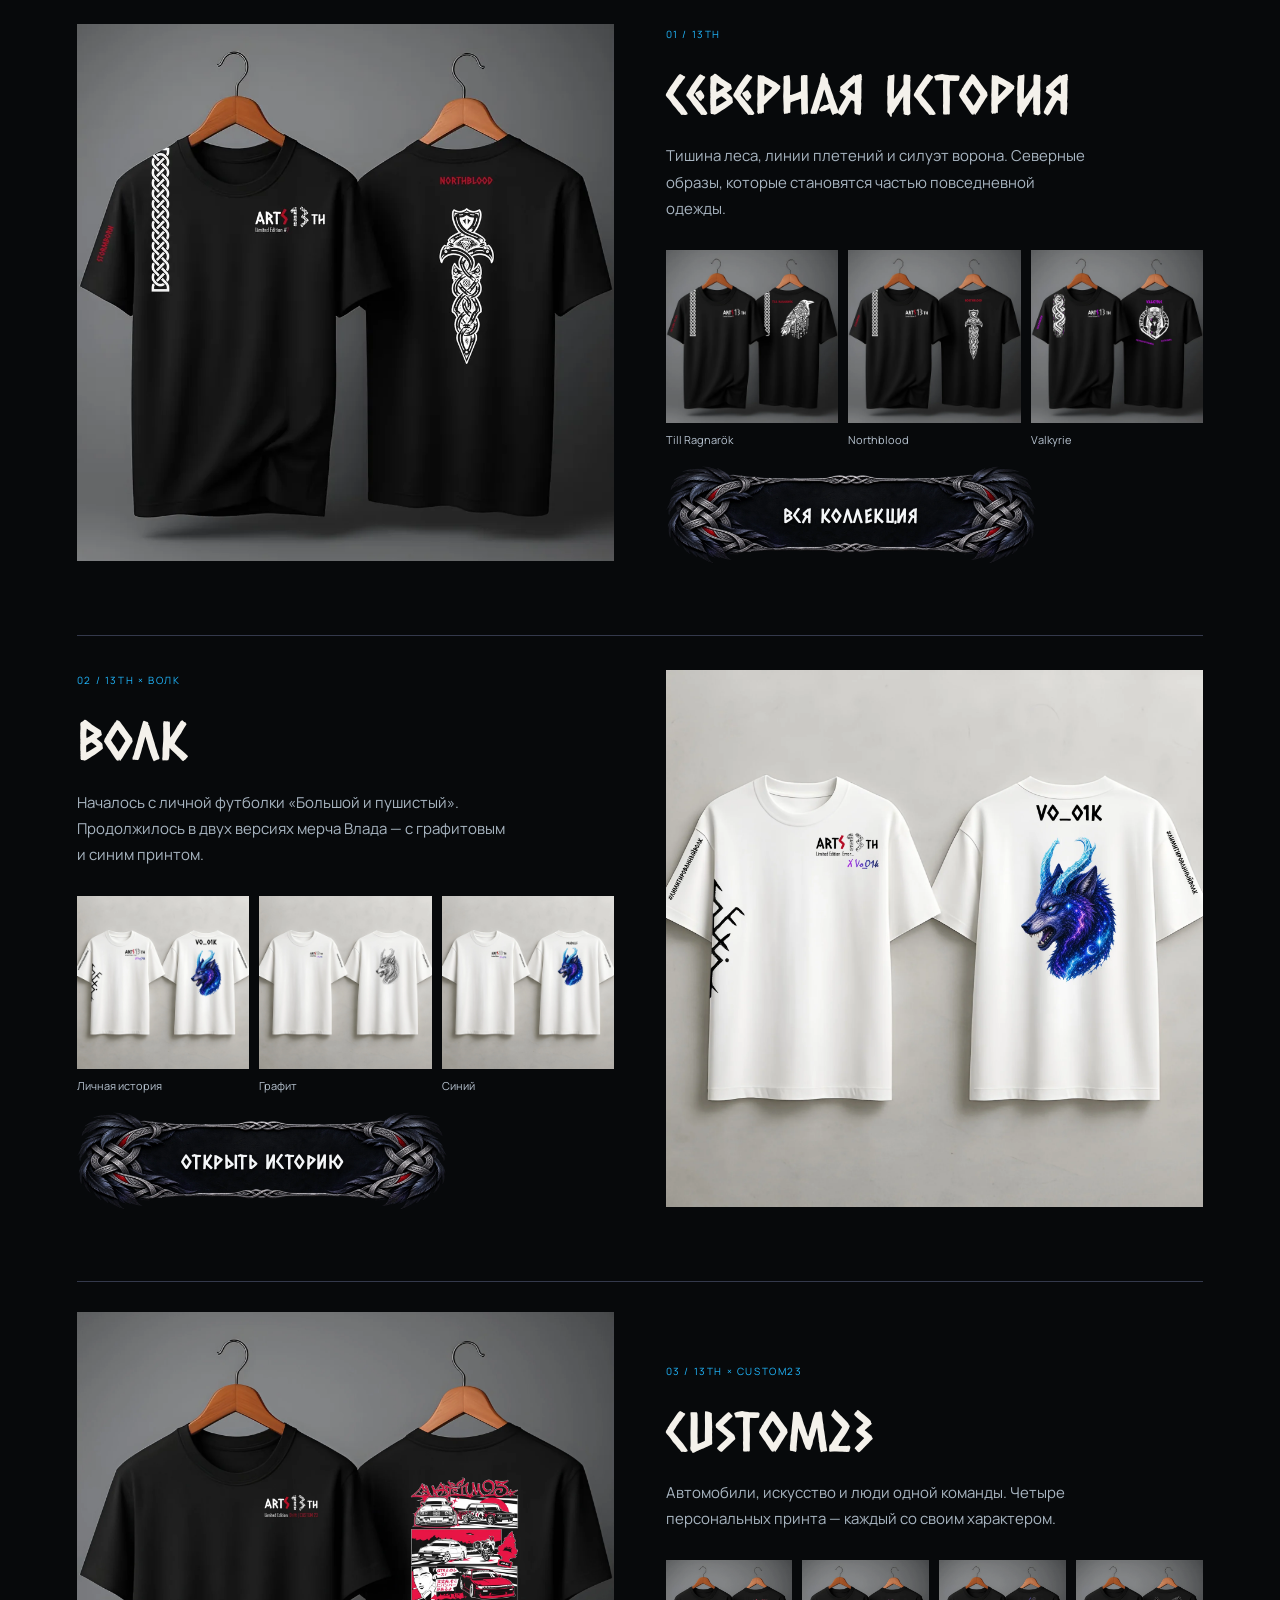
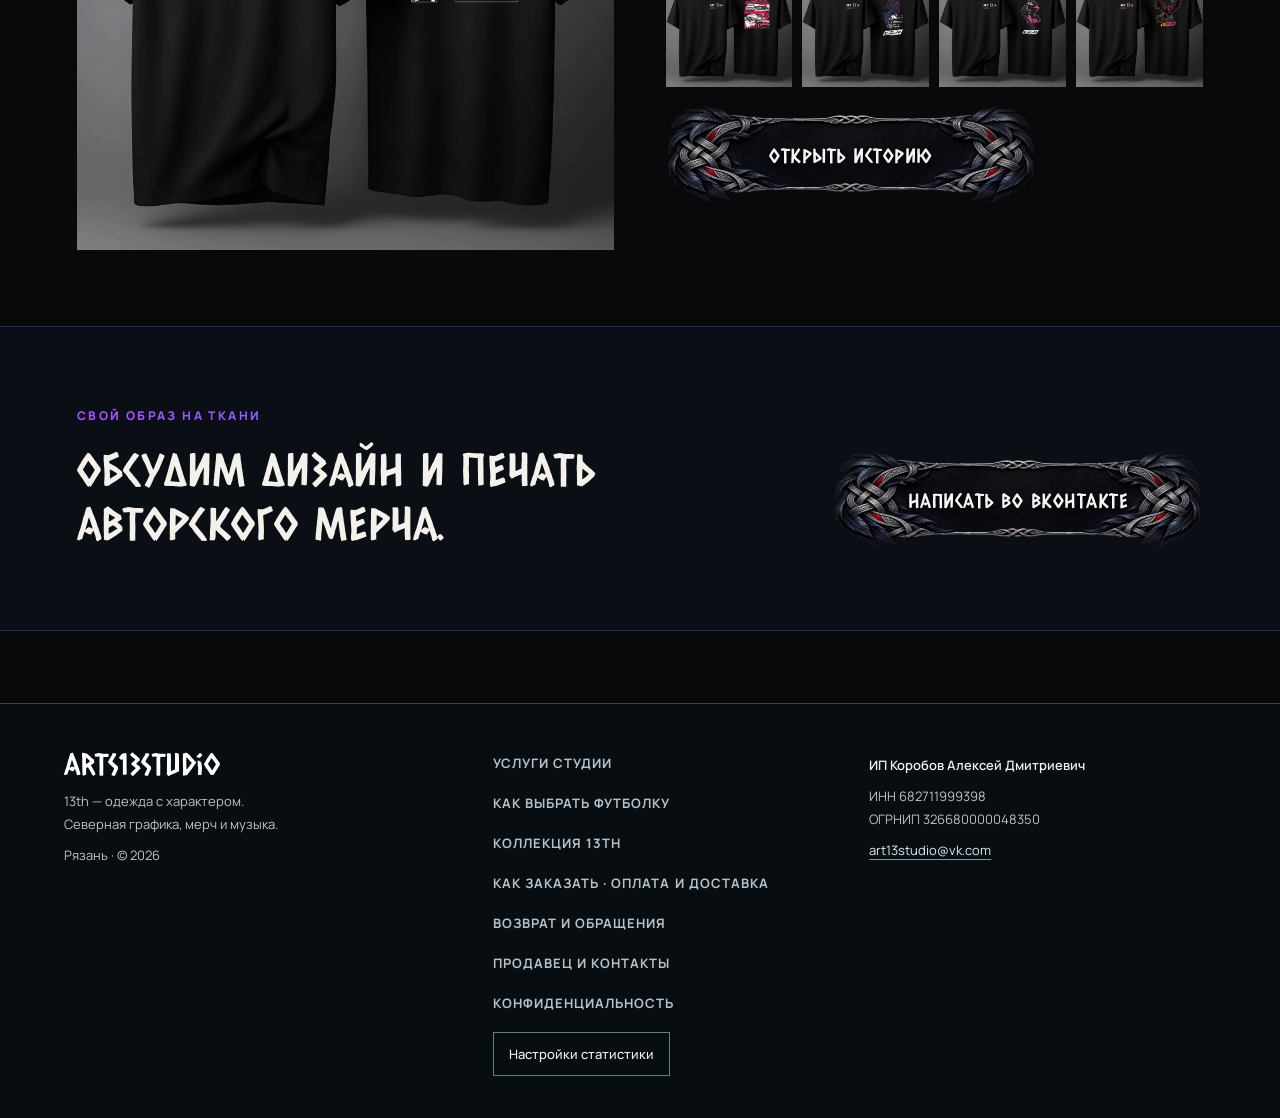
==== commit 2f70fc68: "Prevent text selection and caret during entrance animation" ====
--- a/clothing/index.html
+++ b/clothing/index.html
@@ -223,10 +223,10 @@
 }</script>
     <link rel="stylesheet" href="../assets/studio-finish.css?v=20261119-mobile1" />
     <link rel="stylesheet" href="../assets/studio-service.css?v=20261111-nav1" />
-  <script src="../assets/studio-analytics.js?v=20261115-4" defer></script><link rel="stylesheet" href="../assets/studio-refinement.css?v=20261119-mobile1" /><link rel="stylesheet" href="../assets/northern-entry.css?v=20261115-5" />
+  <script src="../assets/studio-analytics.js?v=20261115-4" defer></script><link rel="stylesheet" href="../assets/studio-refinement.css?v=20261119-mobile1" /><link rel="stylesheet" href="../assets/northern-entry.css?v=20261119-6" />
     <link rel="stylesheet" href="../assets/studio-atmosphere.css?v=20261115-2" />
     <script src="../assets/snowfall.js?v=20261115-4"></script>
-    <script src="../assets/northern-entry.js?v=20261115-5"></script>
+    <script src="../assets/northern-entry.js?v=20261119-6"></script>
   <link rel="stylesheet" href="../assets/player-dock.css?v=20261119-mobile1" />
     <script src="../assets/player-navigation.js?v=20261115-4" defer></script>
     <script src="../assets/player.js?v=20261119-mobile1" defer></script>
--- a/assets/northern-entry.css
+++ b/assets/northern-entry.css
@@ -10,6 +10,11 @@
   opacity: 1; transition: opacity .65s ease; touch-action: none;
 }
 .northern-entry.is-leaving { opacity: 0; pointer-events: none; }
+/* The intro is a scene, not selectable page content (including caret browsing). */
+.northern-entry, .northern-entry * {
+  -webkit-user-select: none; user-select: none; -webkit-touch-callout: none;
+  caret-color: transparent; cursor: default;
+}
 .northern-entry-scene, .northern-entry-snow {
   position: absolute; inset: 0; width: 100%; height: 100%; pointer-events: none;
 }
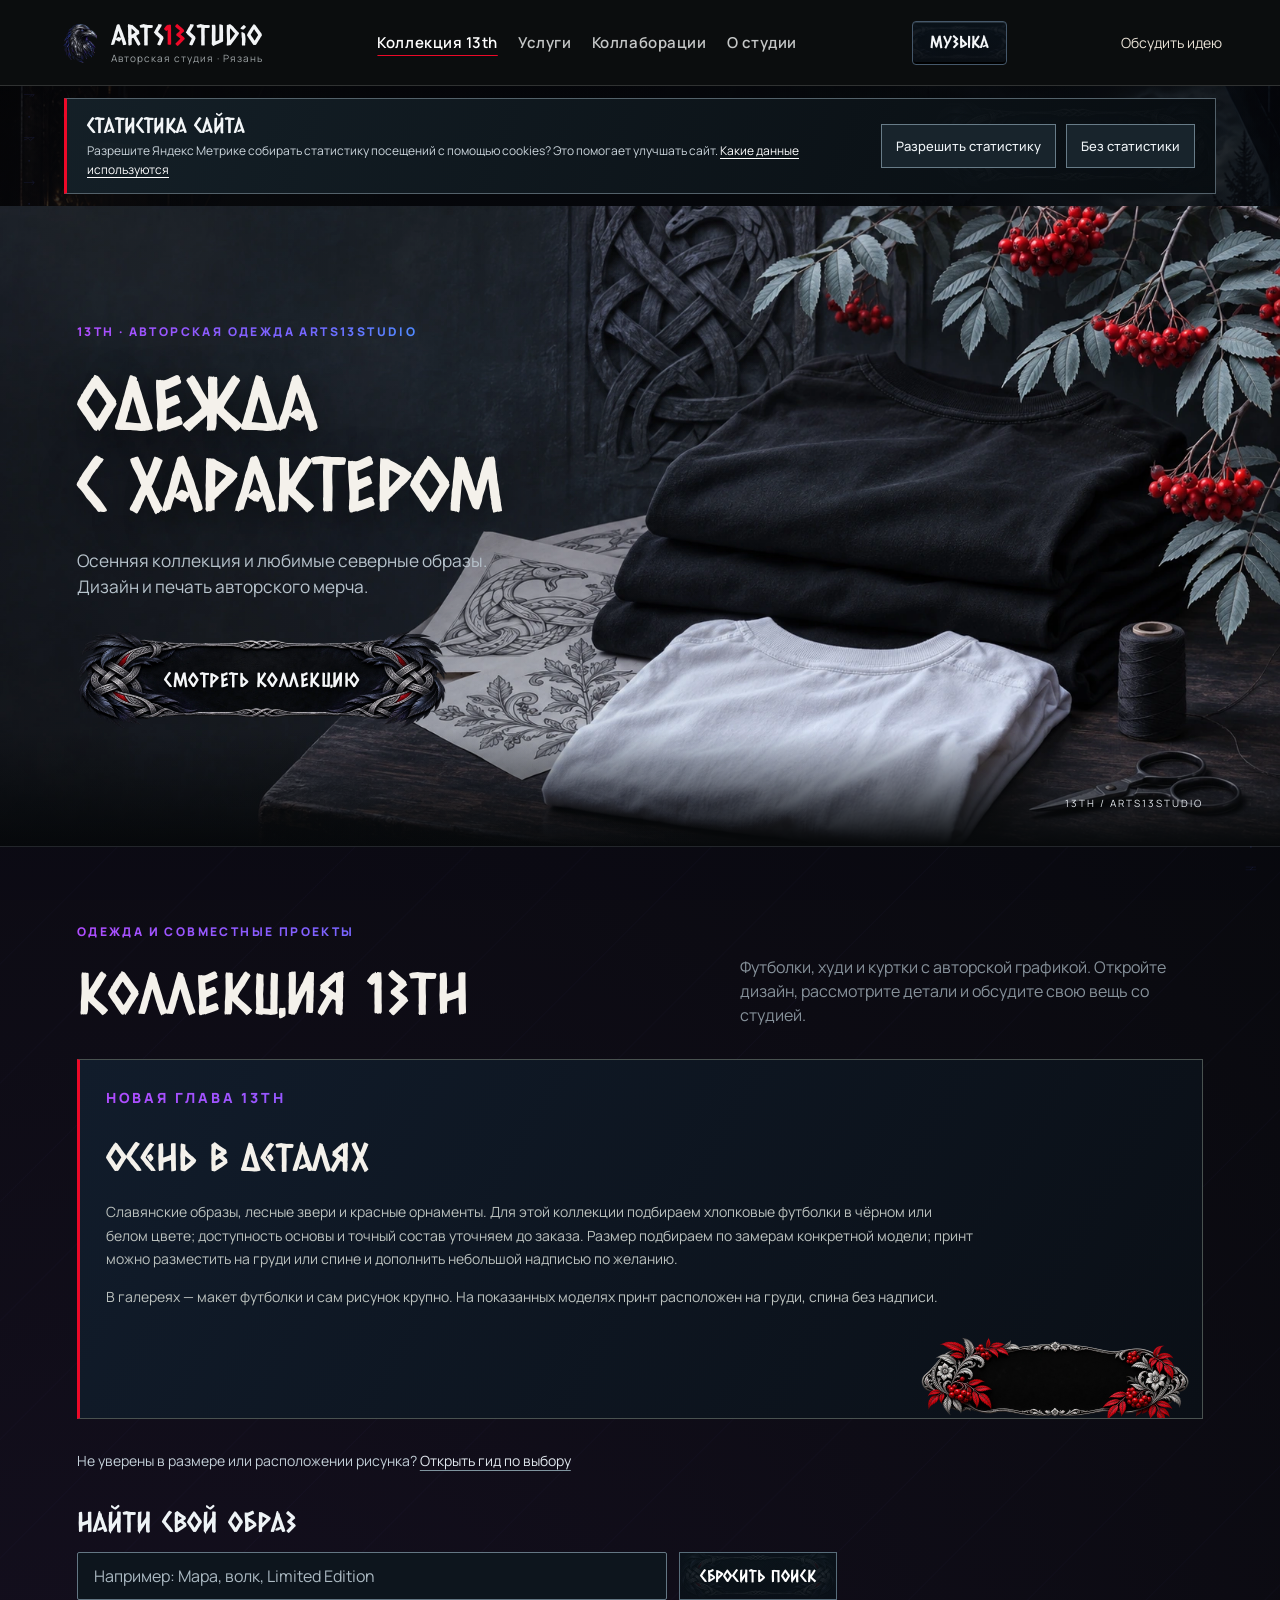
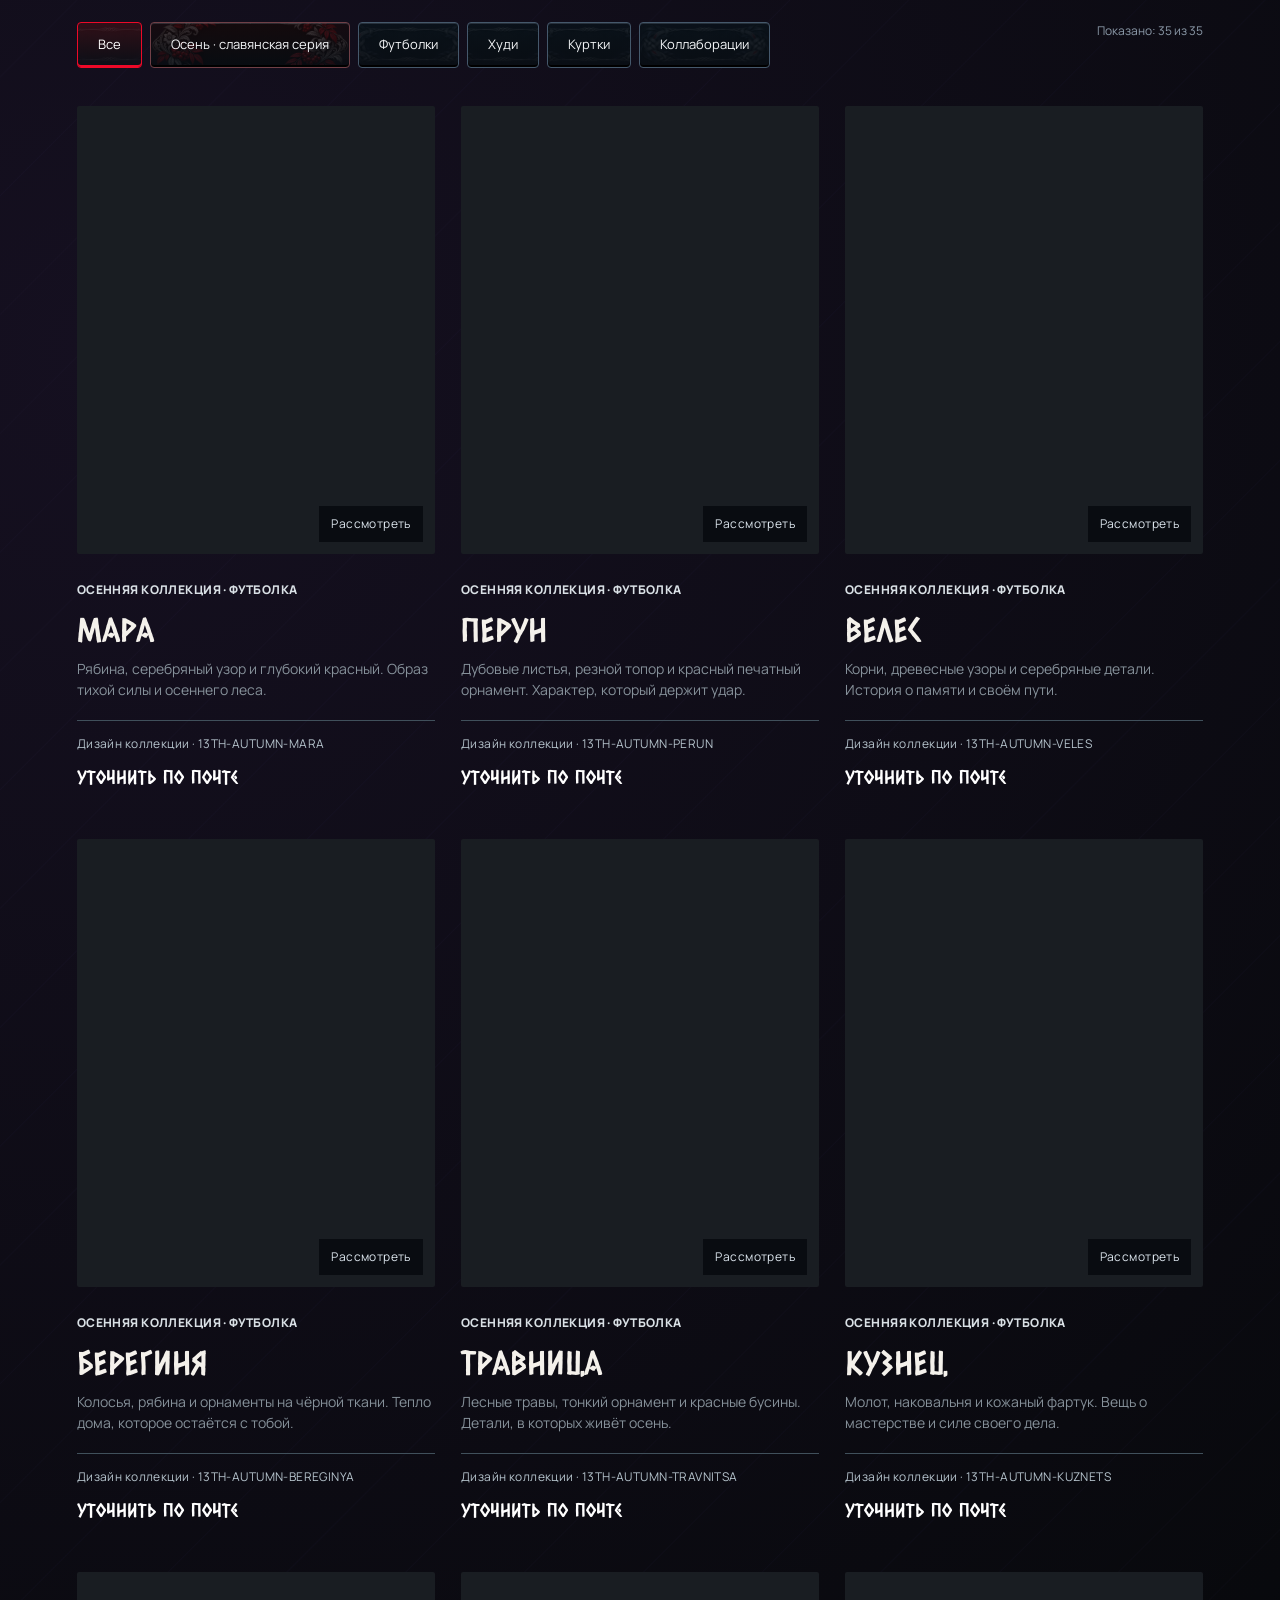
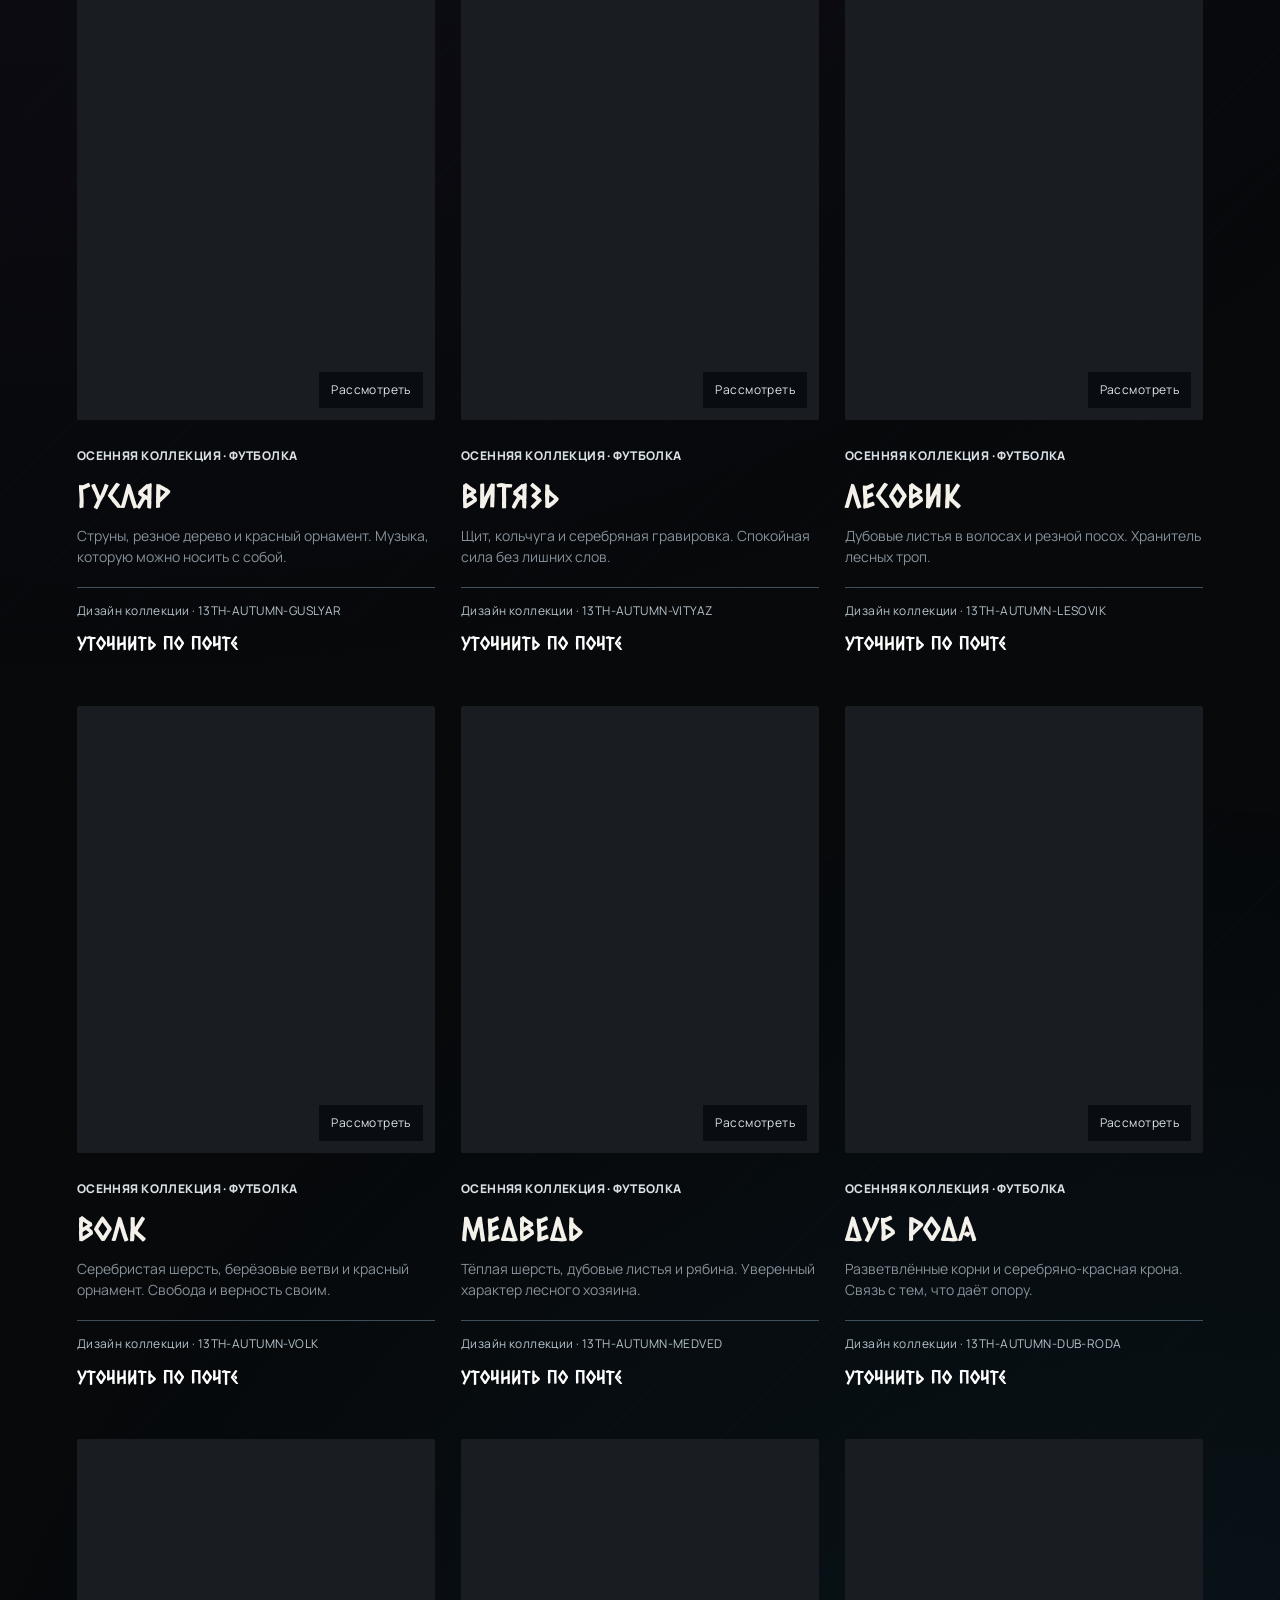
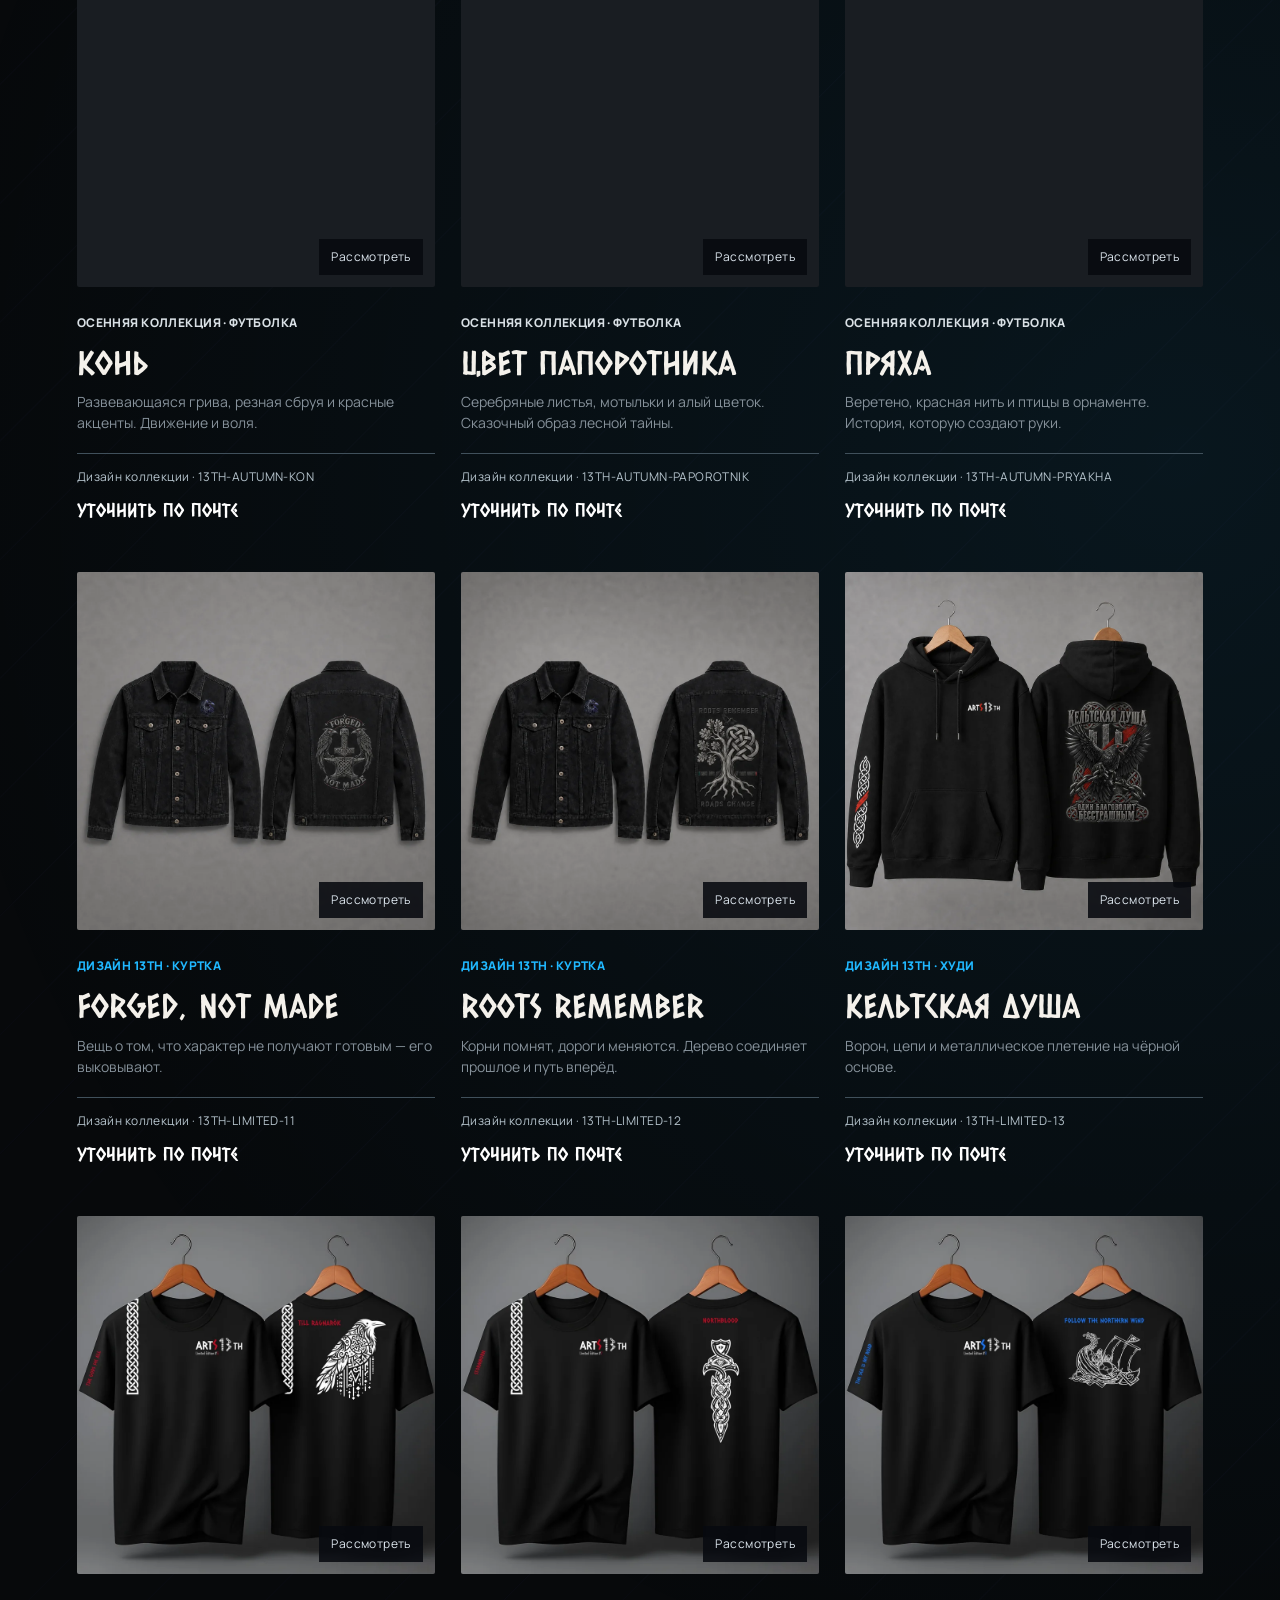
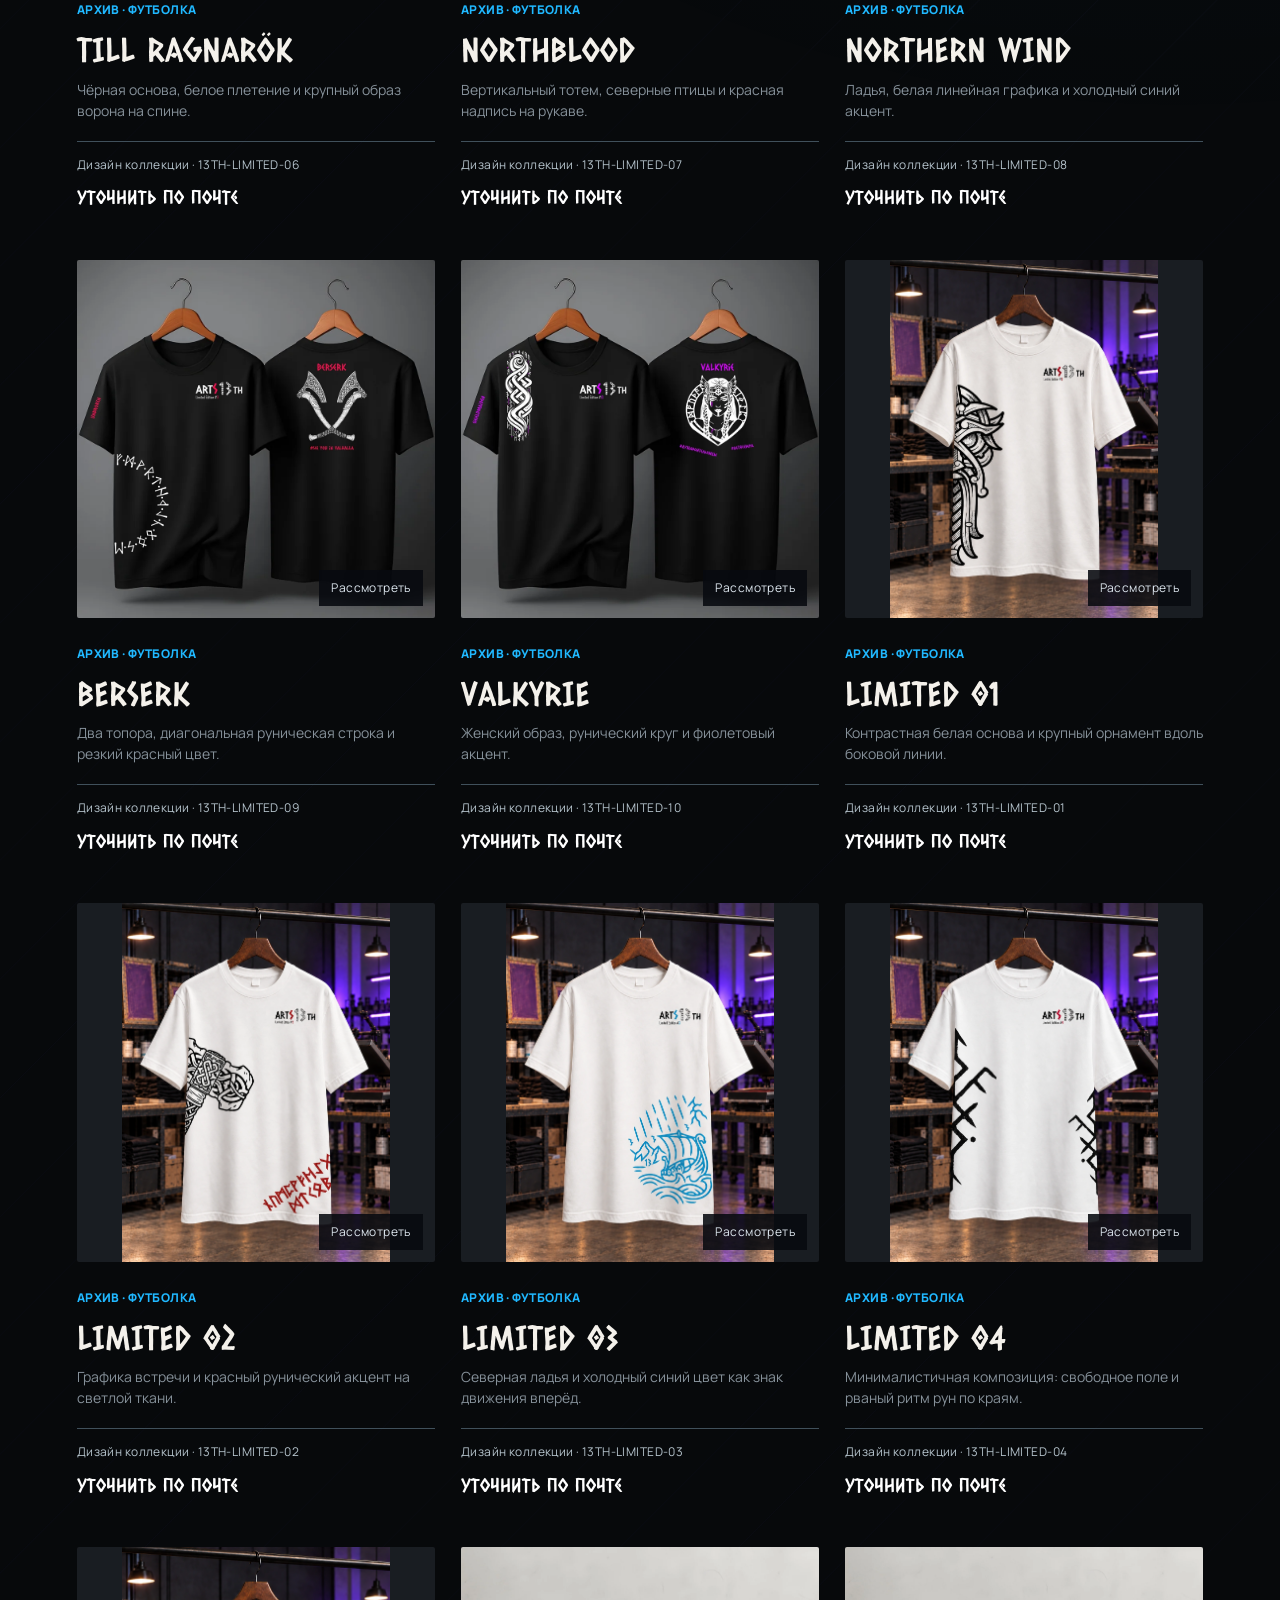
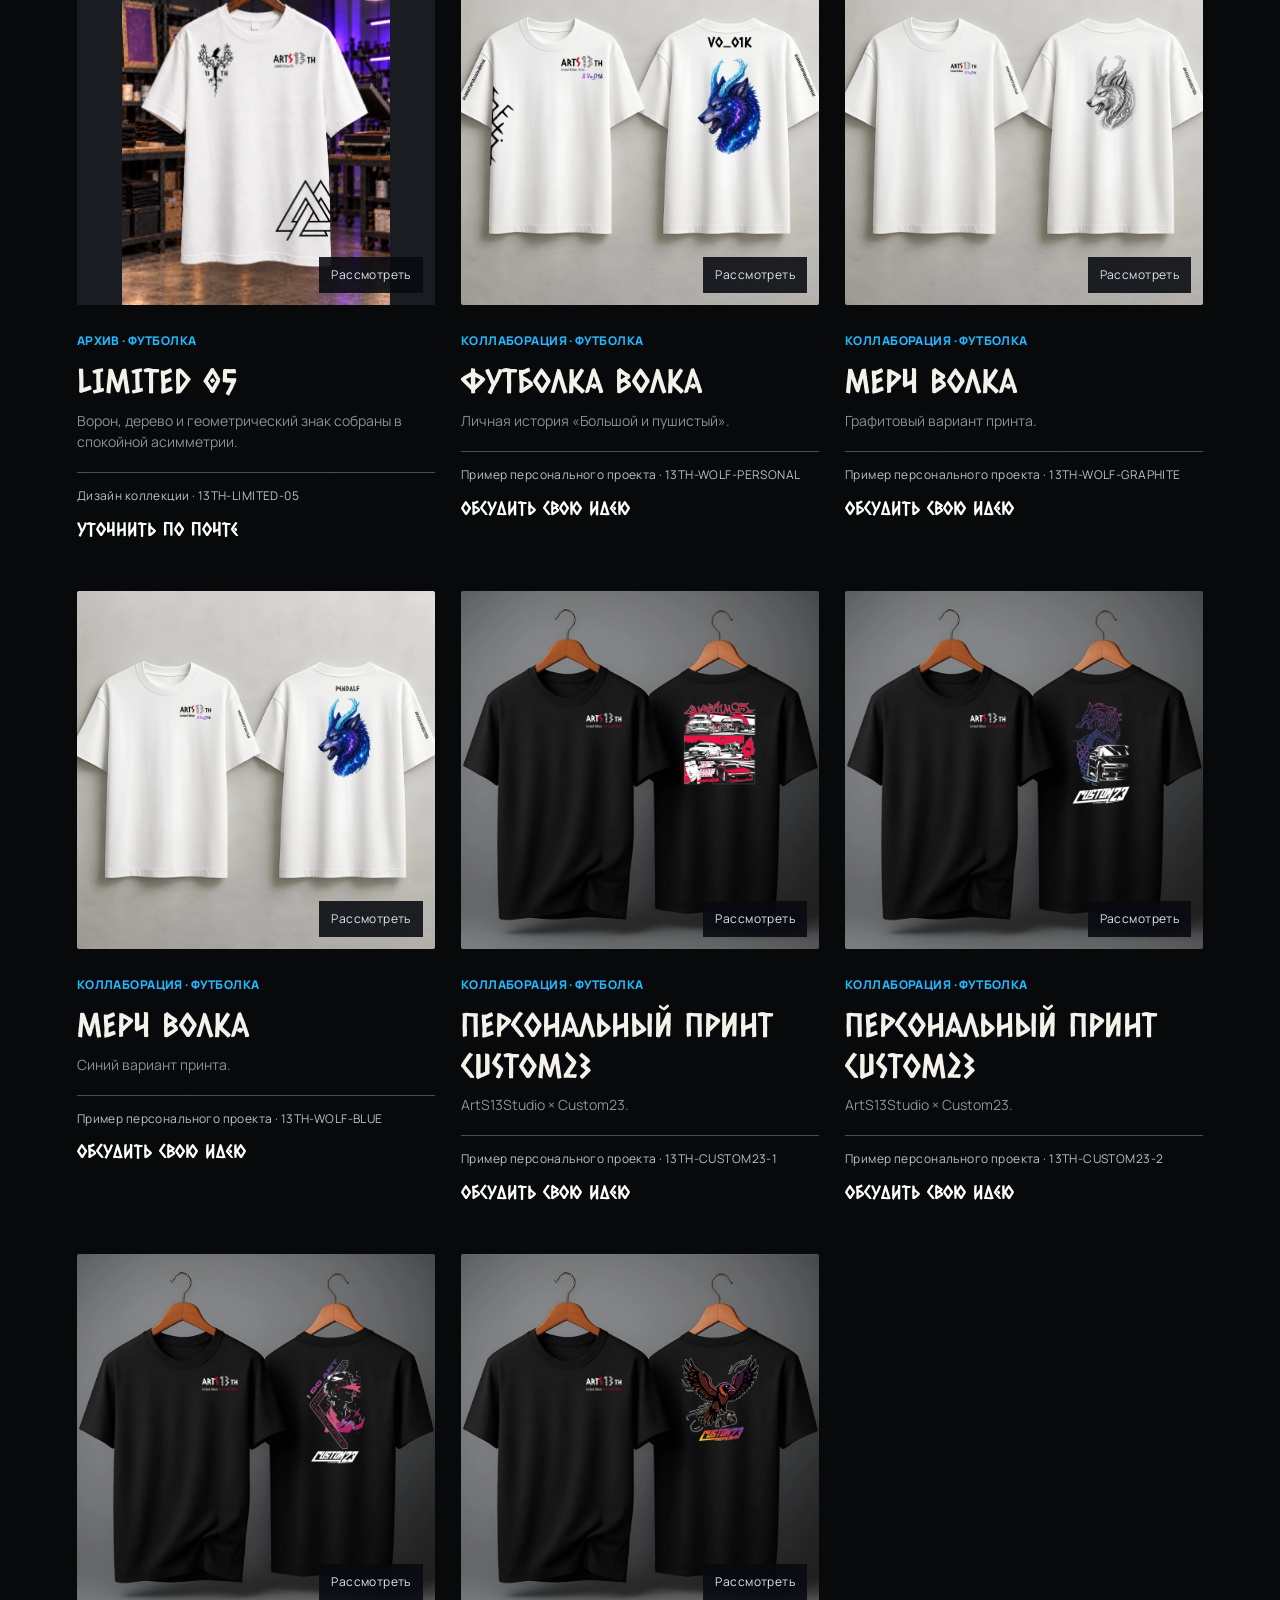
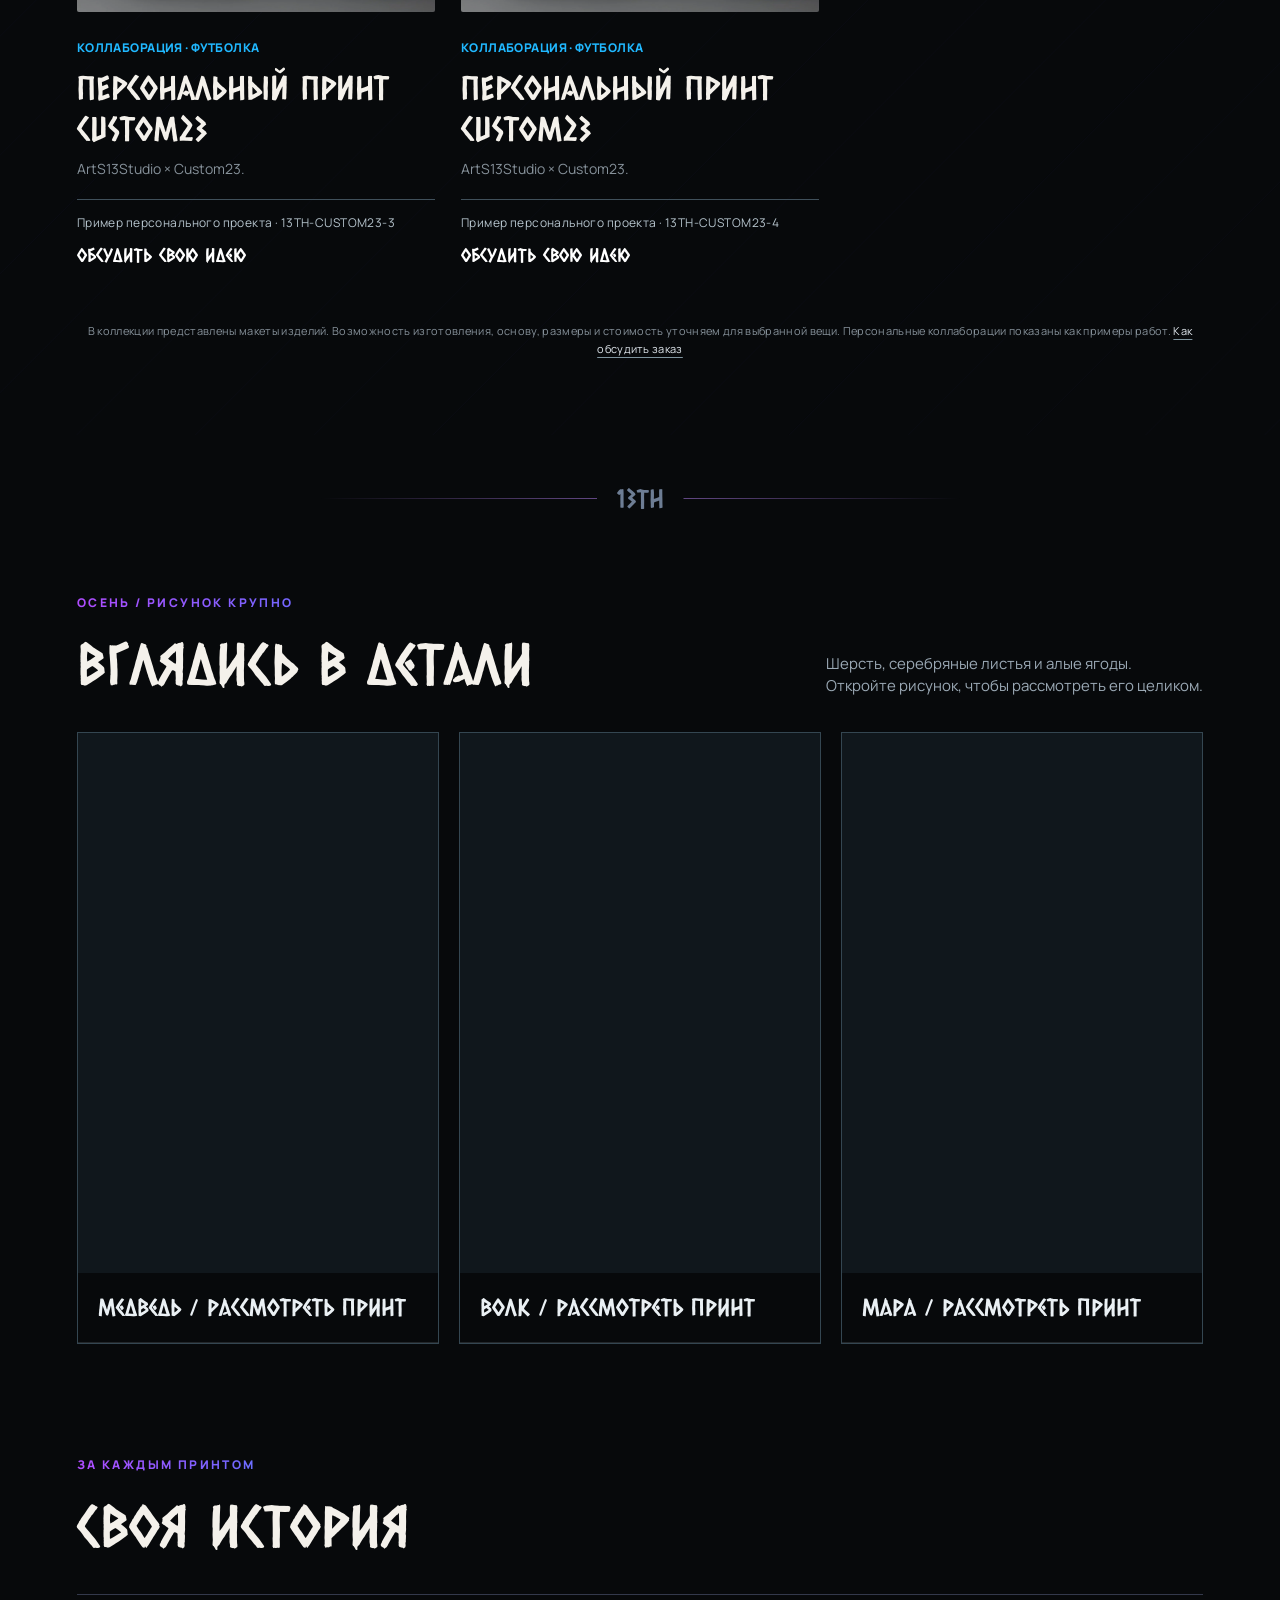
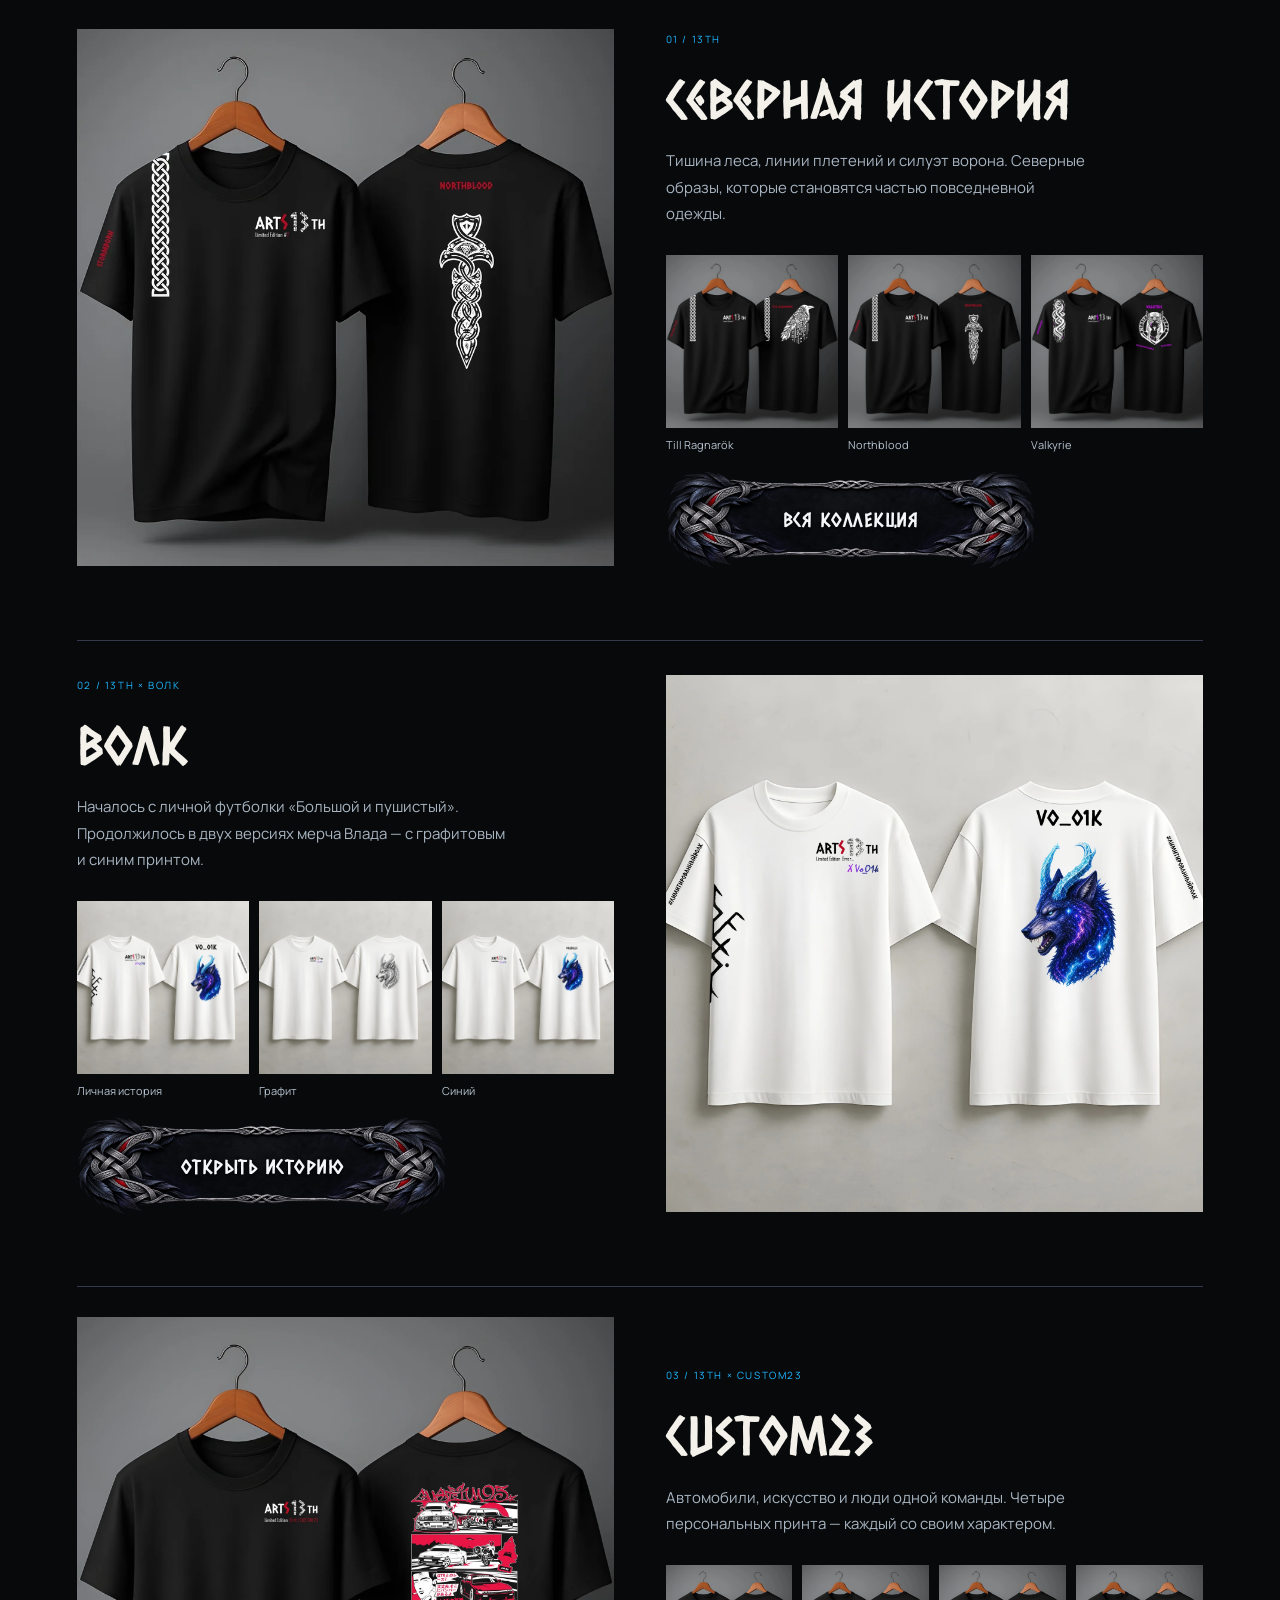
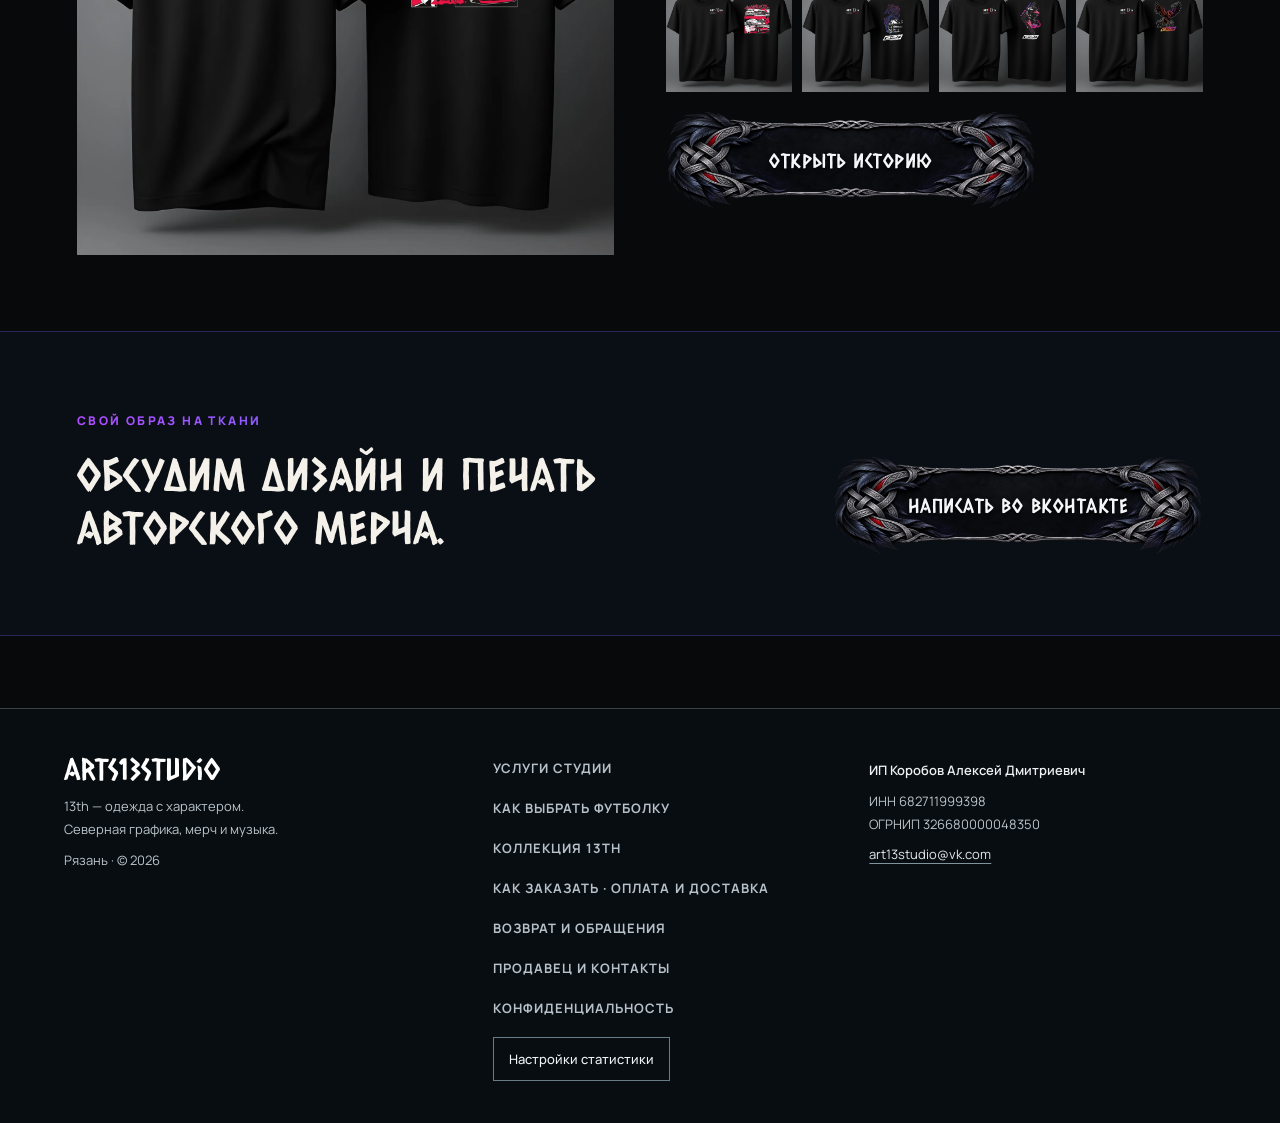
==== commit a4b87c57: "Give autumn button lettering room and improve site label readability" ====
--- a/clothing/index.html
+++ b/clothing/index.html
@@ -221,9 +221,9 @@
     ]
   }
 }</script>
-    <link rel="stylesheet" href="../assets/studio-finish.css?v=20261119-mobile1" />
+    <link rel="stylesheet" href="../assets/studio-finish.css?v=20261119-polish2" />
     <link rel="stylesheet" href="../assets/studio-service.css?v=20261111-nav1" />
-  <script src="../assets/studio-analytics.js?v=20261115-4" defer></script><link rel="stylesheet" href="../assets/studio-refinement.css?v=20261119-mobile1" /><link rel="stylesheet" href="../assets/northern-entry.css?v=20261119-6" />
+  <script src="../assets/studio-analytics.js?v=20261115-4" defer></script><link rel="stylesheet" href="../assets/studio-refinement.css?v=20261119-polish2" /><link rel="stylesheet" href="../assets/northern-entry.css?v=20261119-6" />
     <link rel="stylesheet" href="../assets/studio-atmosphere.css?v=20261115-2" />
     <script src="../assets/snowfall.js?v=20261115-4"></script>
     <script src="../assets/northern-entry.js?v=20261119-6"></script>
--- a/assets/studio-finish.css
+++ b/assets/studio-finish.css
@@ -52,8 +52,12 @@
 .autumn-home .brand-button, .brand-button[href*="type=autumn"],
 .autumn-home .brand-button:hover, .brand-button[href*="type=autumn"]:hover {
   background: url('controls/autumn-plaque.webp') center/100% 100% no-repeat;
-  min-height: 108px; padding-inline: 75px;
-}
+  display: inline-grid; grid-template-columns: 27% minmax(0,1fr) 27%; gap: 0;
+  width: 500px; min-height: 132px; padding: 28px 0; flex-shrink: 0;
+}
+.brand-button .autumn-button-label { grid-column: 2; font: inherit; text-wrap: balance; }
+.autumn-home .brand-section-bottom { flex-wrap: wrap; }
+.autumn-home .brand-section-bottom > p { flex: 1 1 auto; }
 .clothing-filters button[data-filter="autumn"] {
   background: linear-gradient(#170b0ecc,#080d13df),url('controls/autumn-plaque.webp') center/cover;
   border-color: #704047;
@@ -111,7 +115,7 @@
 .global-player-track [data-player-status] { letter-spacing: .025em; font: 500 11px/1.4 var(--brand-body); text-transform: none; color: #bfc6c9; }
 .global-player-track [data-player-status].is-error { color: #fff; text-decoration: underline; text-decoration-color: #ed0928; }
 .global-player-track [data-player-status], .library-track-copy > span { background: none; -webkit-text-fill-color: currentColor; }
-.library-track-copy > span { color: #bdc5ca; }
+.library-track-copy > span { display: block; color: #bdc5ca; font-size: 12px; line-height: 1.5; letter-spacing: .035em; }
 .global-player-options { gap: 0; }
 .global-player-modes .player-mode-button { height: 44px; width: 106px; }
 .global-player .player-mode-icon { -webkit-text-fill-color: #ed0928; background: none; color: #ed0928; font-family: var(--brand-body); }
@@ -145,7 +149,7 @@
   .library-cover { grid-column: 1; grid-row: 1; width: 100px; }
   .library-track-copy { padding: 0; grid-column: 2; grid-row: 1; }
   .library-track-copy h2 { font-size: 26px; }
-  .library-track-copy > span { font-size: 8px; letter-spacing: .04em; }
+  .library-track-copy > span { font-size: 12px; letter-spacing: .035em; }
   .library-play-button { grid-column: 1/-1; width: 100%; min-height: 46px; }
   .global-player-inner { min-height: 0; grid-template-columns: minmax(0,1fr) auto; grid-template-rows: auto auto auto; gap: 0 8px; padding: 8px 14px max(3px,env(safe-area-inset-bottom)); }
   .global-player-track { gap: 9px; }
@@ -250,7 +254,7 @@
 }
 @media (max-width: 640px) {
  .brand-button, .lookbook-link, .section-open-button, .button { min-height: 100px; padding-inline: 58px; font-size: 19px; }
- .autumn-home .brand-button, .brand-button[href*="type=autumn"] { padding-inline: 60px; }
+ .autumn-home .brand-button, .brand-button[href*="type=autumn"] { padding: 28px 0; }
  .studio-music-link { padding-inline: 12px; }
  .global-player-transport button { width: 44px; height: 44px; }
  .global-player-transport .global-player-main-button { width: 48px; height: 48px; }
--- a/assets/studio-refinement.css
+++ b/assets/studio-refinement.css
@@ -157,7 +157,7 @@
  .analytics-actions { display: flex; flex-wrap: wrap; gap: 8px; }
  .analytics-actions button { flex: 1 1 auto; font-size: 12px; }
  .placement-options { grid-template-columns: minmax(0,1fr); }
- .atelier-main .button { padding-inline: 42px; font-size: 18px; }
+ .atelier-main .button { padding-inline: 58px; font-size: 18px; }
  .print-menu { padding-inline: 20px; }
 }
 @media (prefers-reduced-motion: reduce) { html { scroll-behavior: auto; } }
@@ -168,6 +168,17 @@
 .collab-invite > div > p:last-child { font: 400 14px/1.75 var(--brand-body); color: #c6d1d8; max-width: 490px; }
 .collab-invite > .button { flex-shrink: 0; }
 
+/* Keep small labels readable, and reserve the carved edges for decoration. */
+.service-aside .button { padding-inline: 50px; }
+.brand-home .brand-text-link { font-size: 14px; }
+.brand-home .wear-pick-label, .brand-home .wear-pick-open,
+.clothing-card-open, .clothing-page .limited-card-copy > span,
+.catalog-card-actions .catalog-reference, .gallery-thumbnail span,
+.album-index-card small, .album-index-card > span,
+.featured-release-meta dt, .library-track-meta dt { font-size: 12px; line-height: 1.5; letter-spacing: .035em; }
+.brand-home .wear-pick p, .brand-section-bottom p { font-size: 14px; }
+.gallery-disclaimer { font-size: 12px !important; }
+
 /* Two deliberate cards, with real breathing room instead of a flush-left strip. */
 .brand-home .studio-gateway.brand-section {
   width: min(1360px, calc(100% - 48px)); max-width: 1360px; margin: 28px auto 54px;
